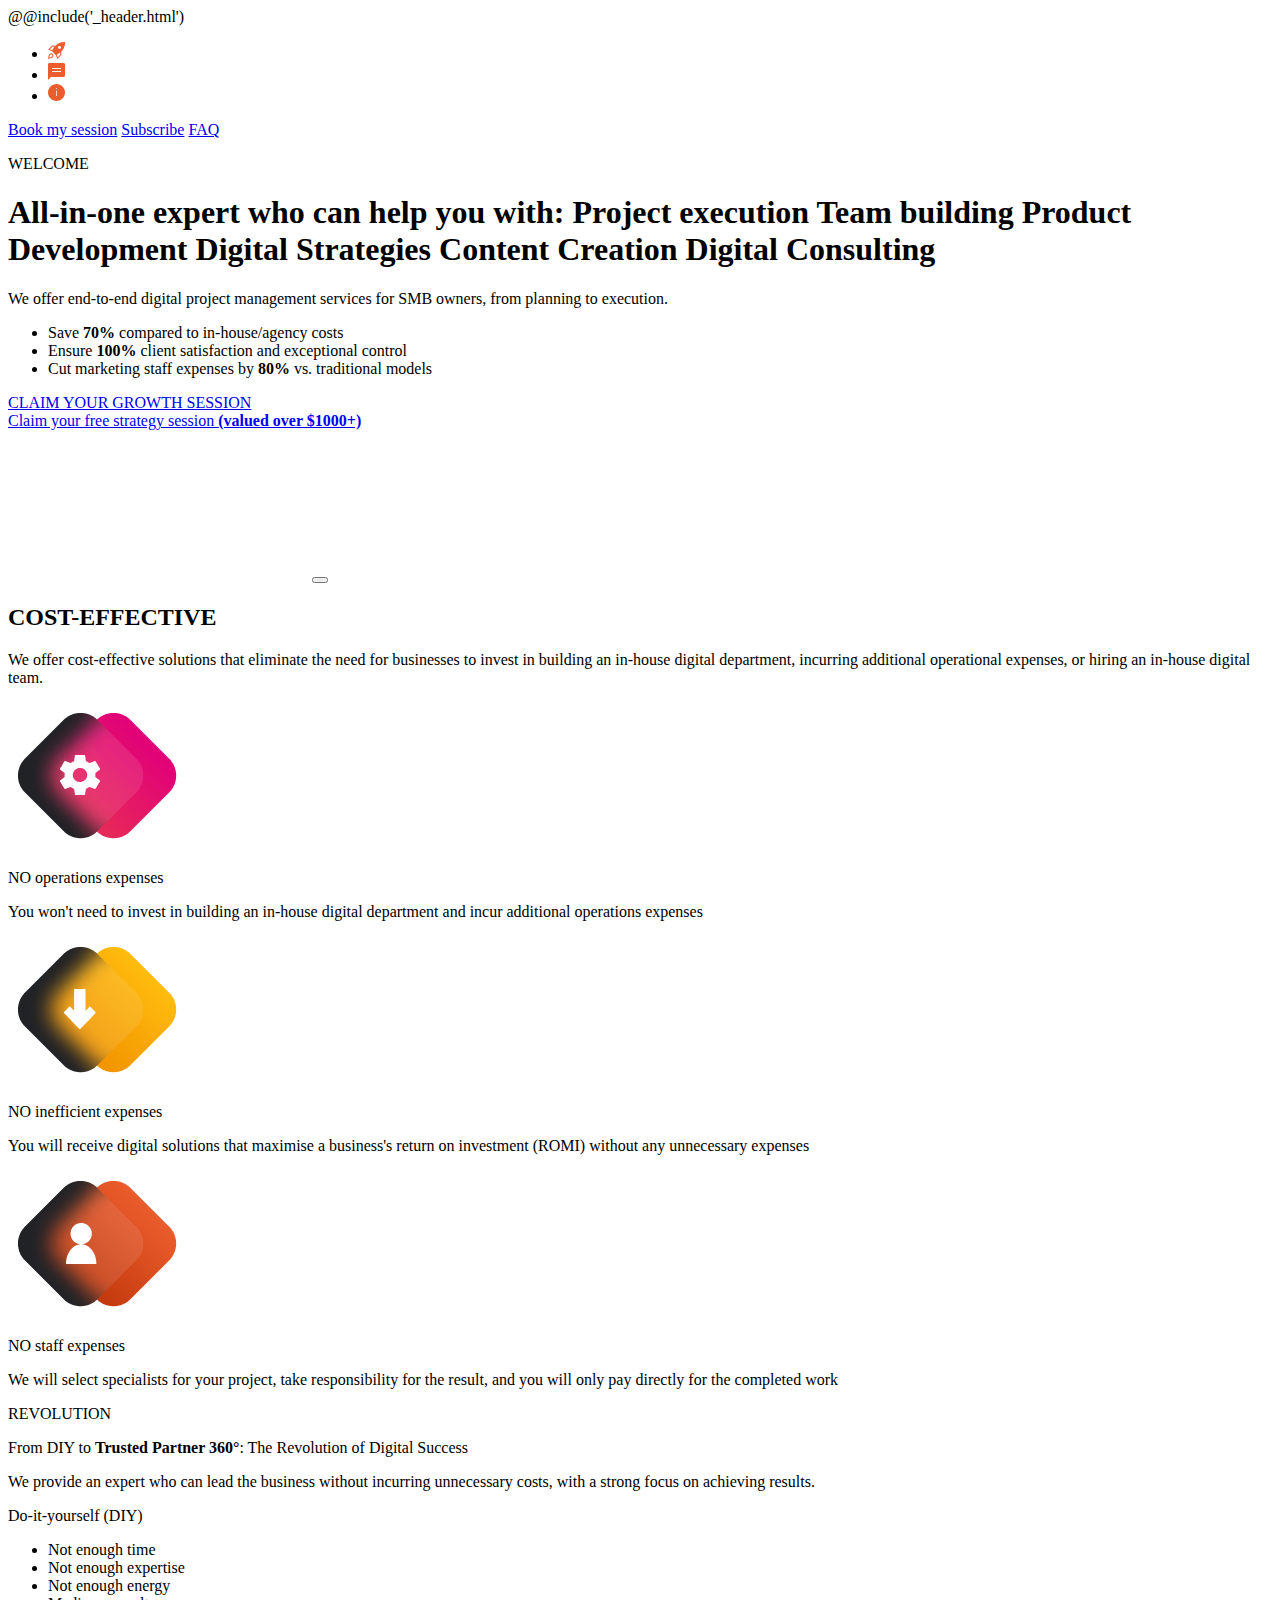
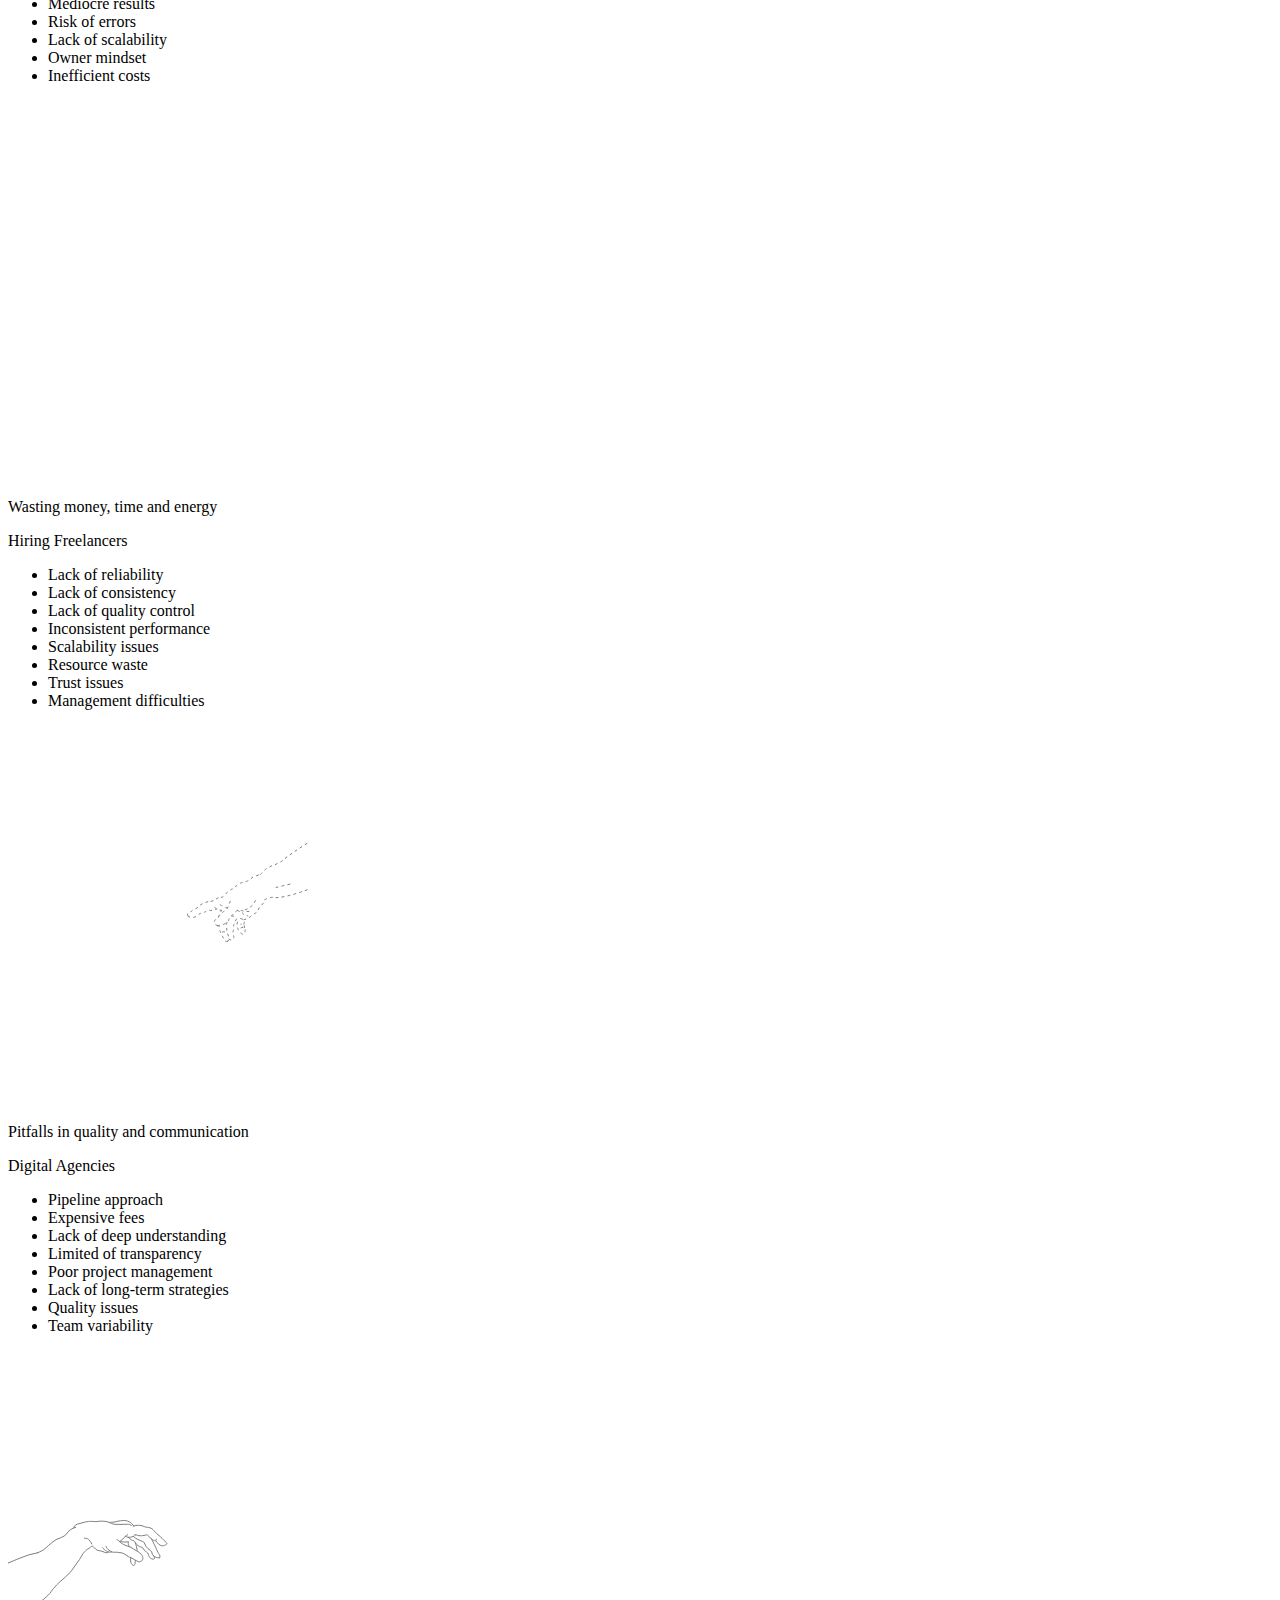
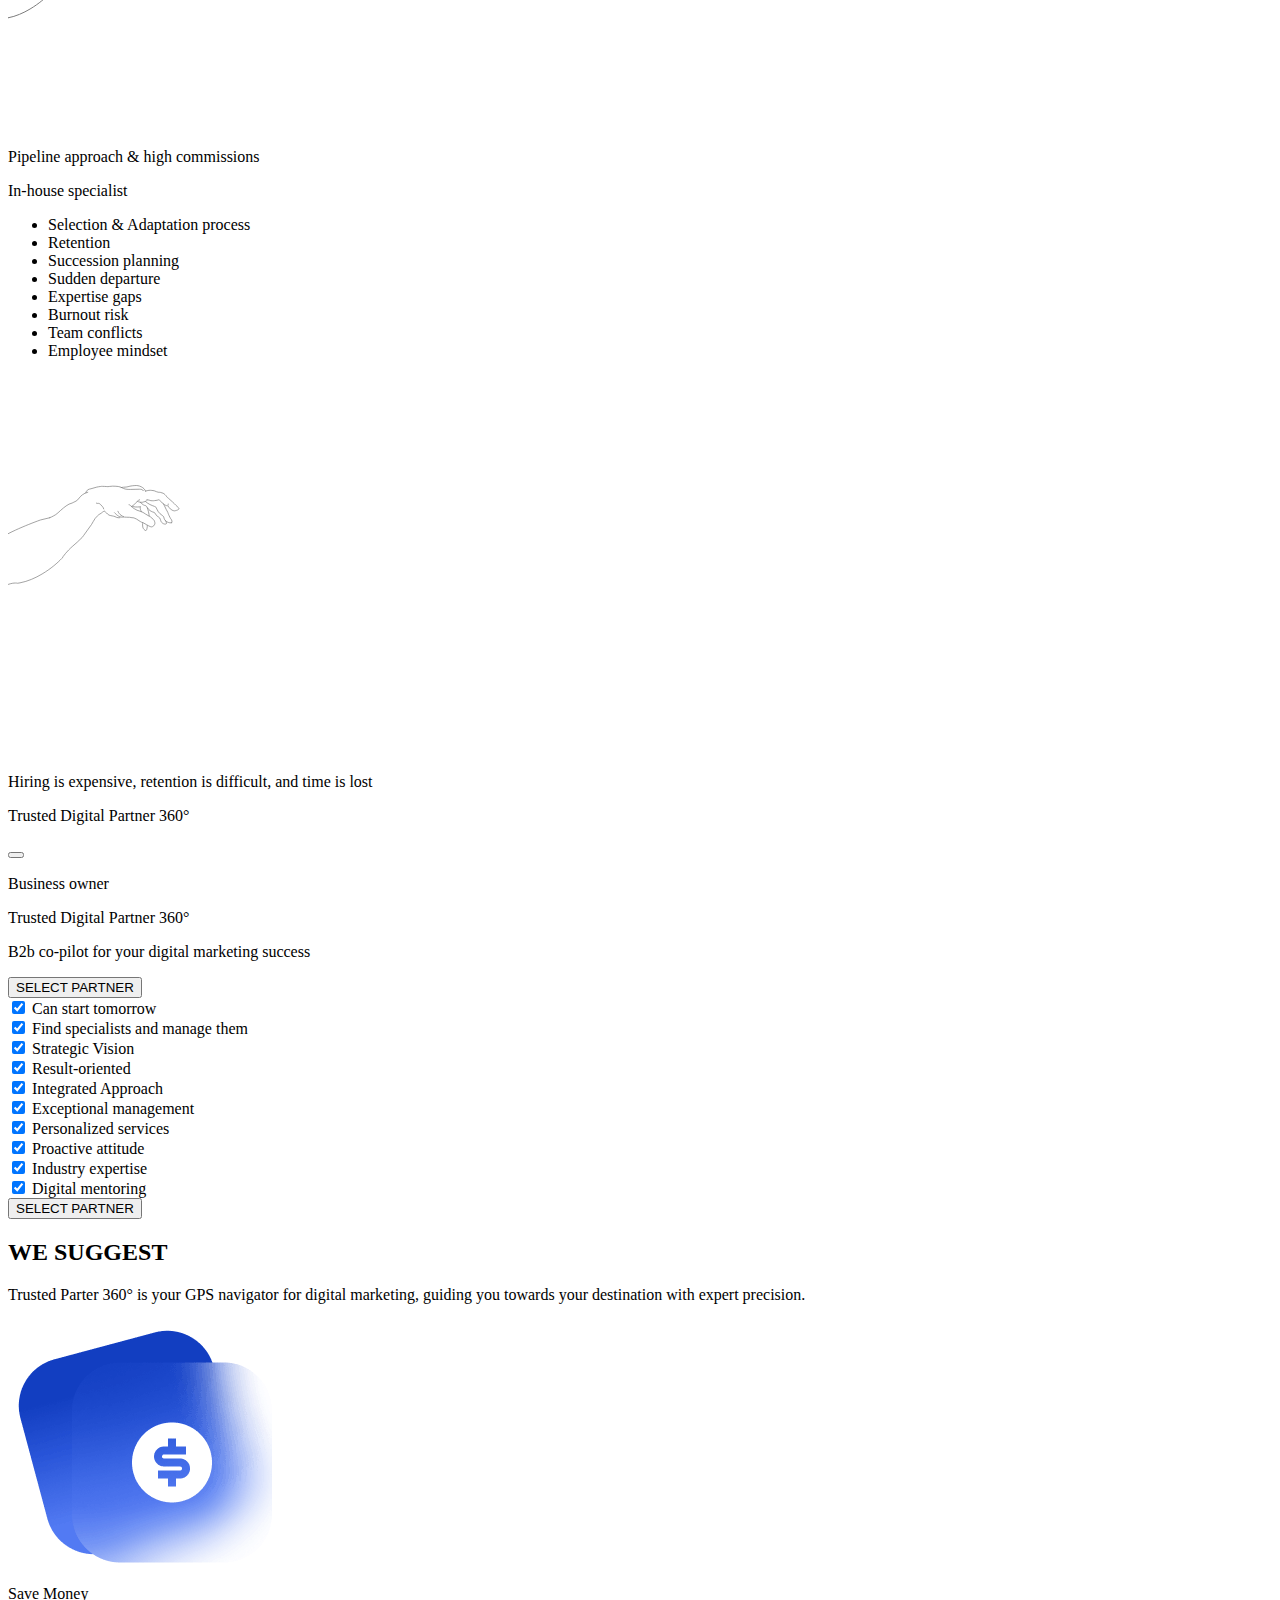
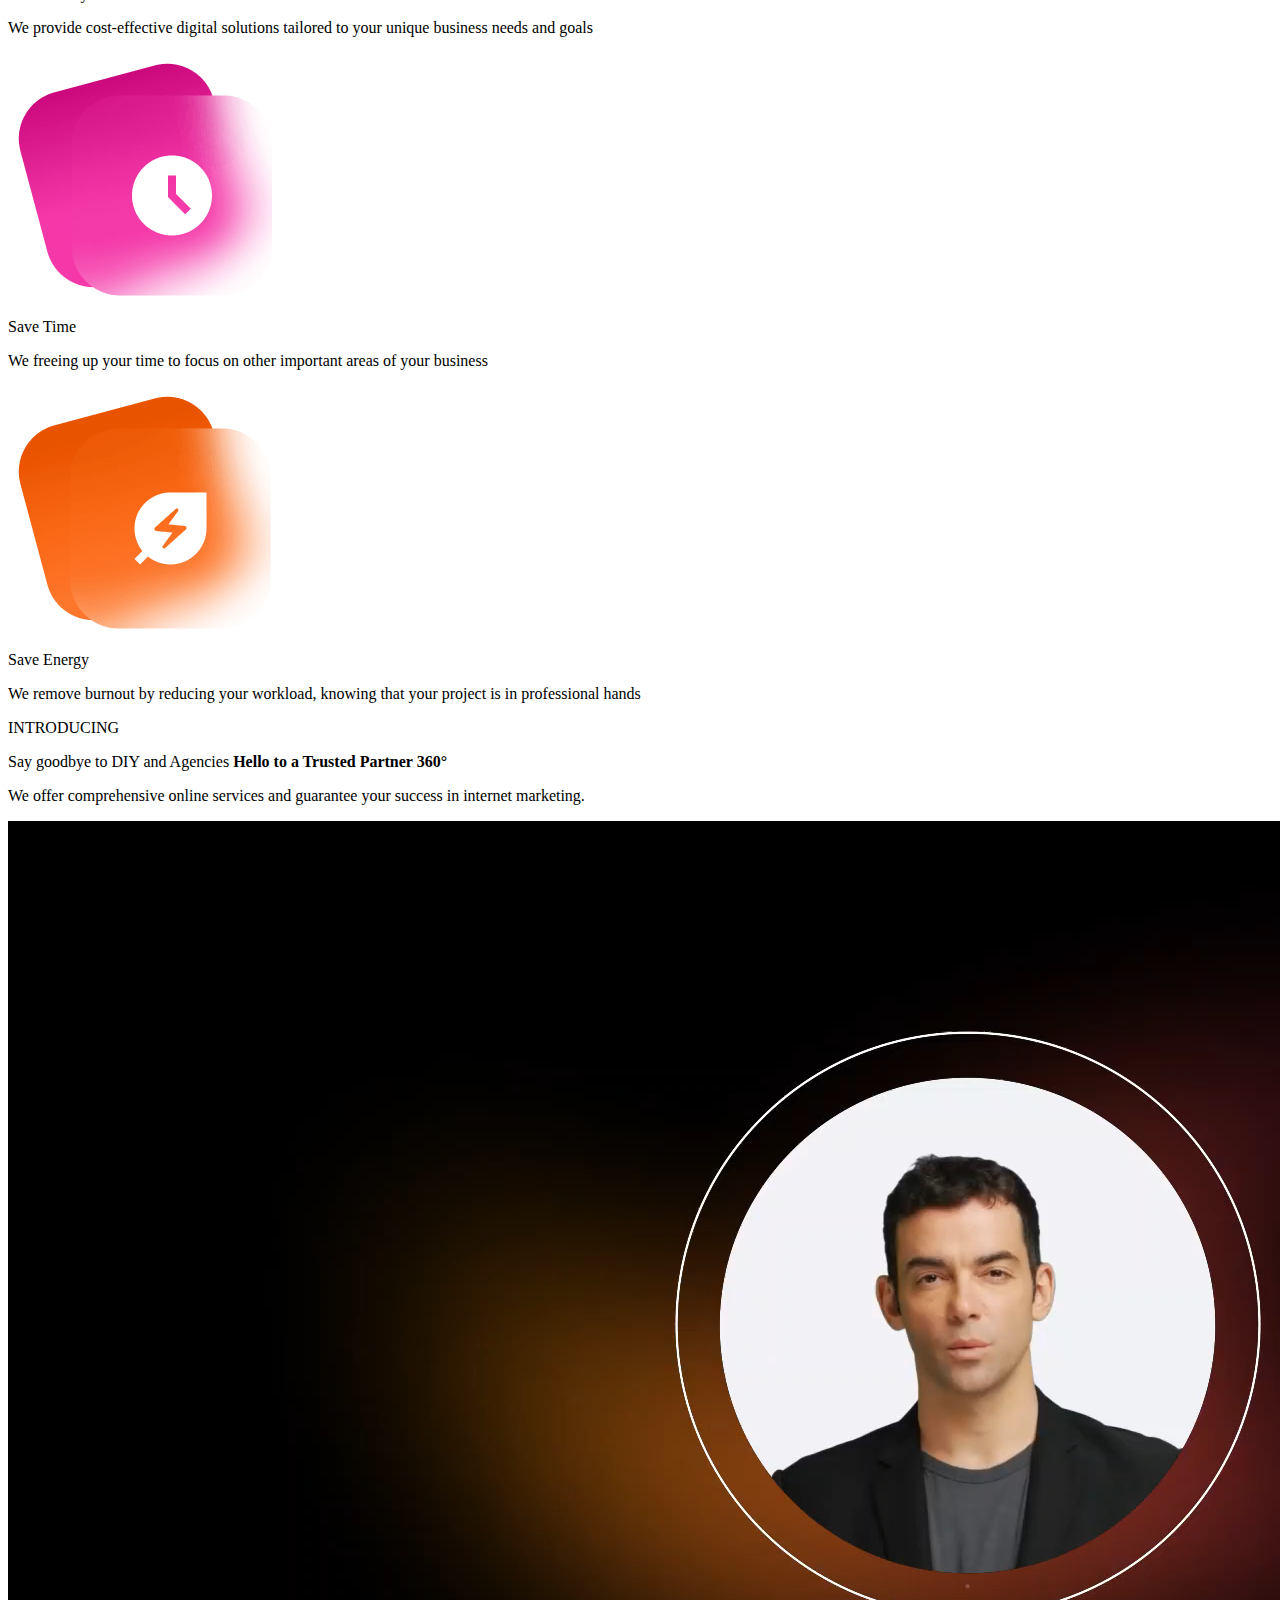
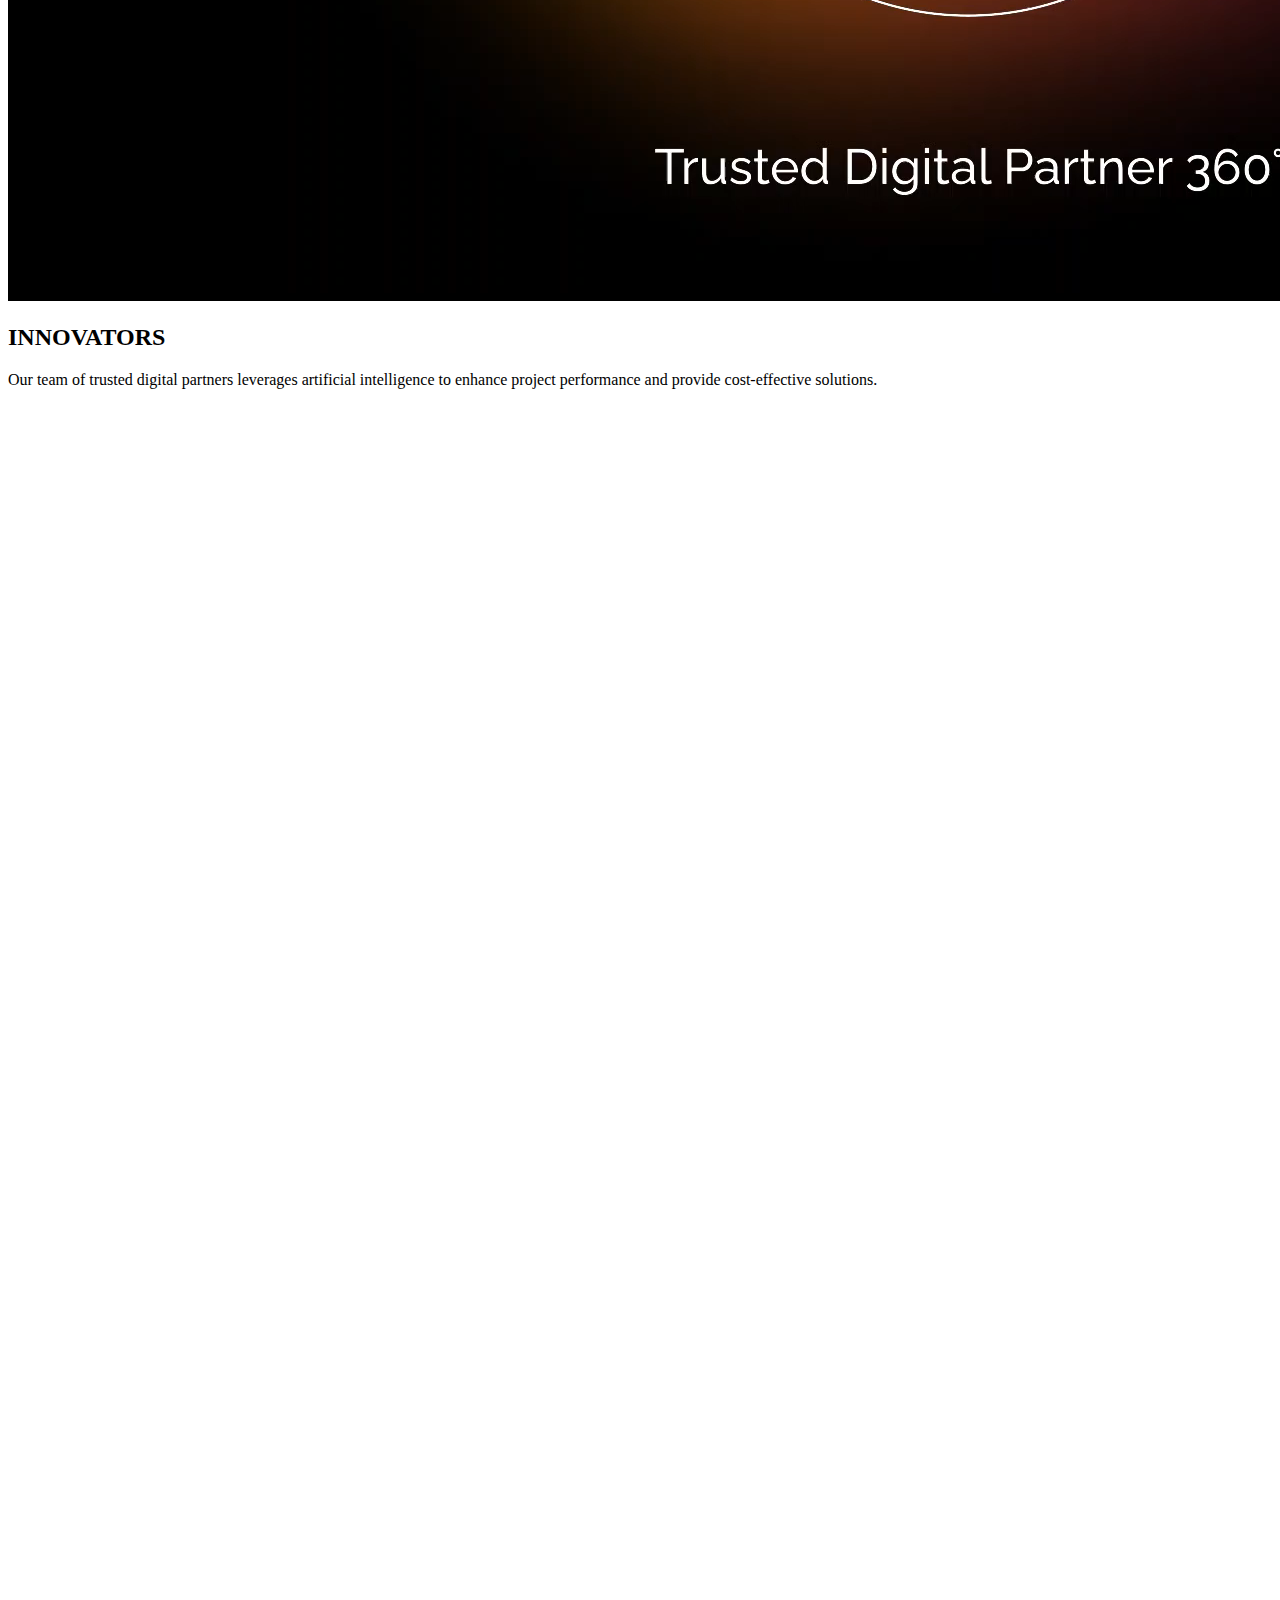
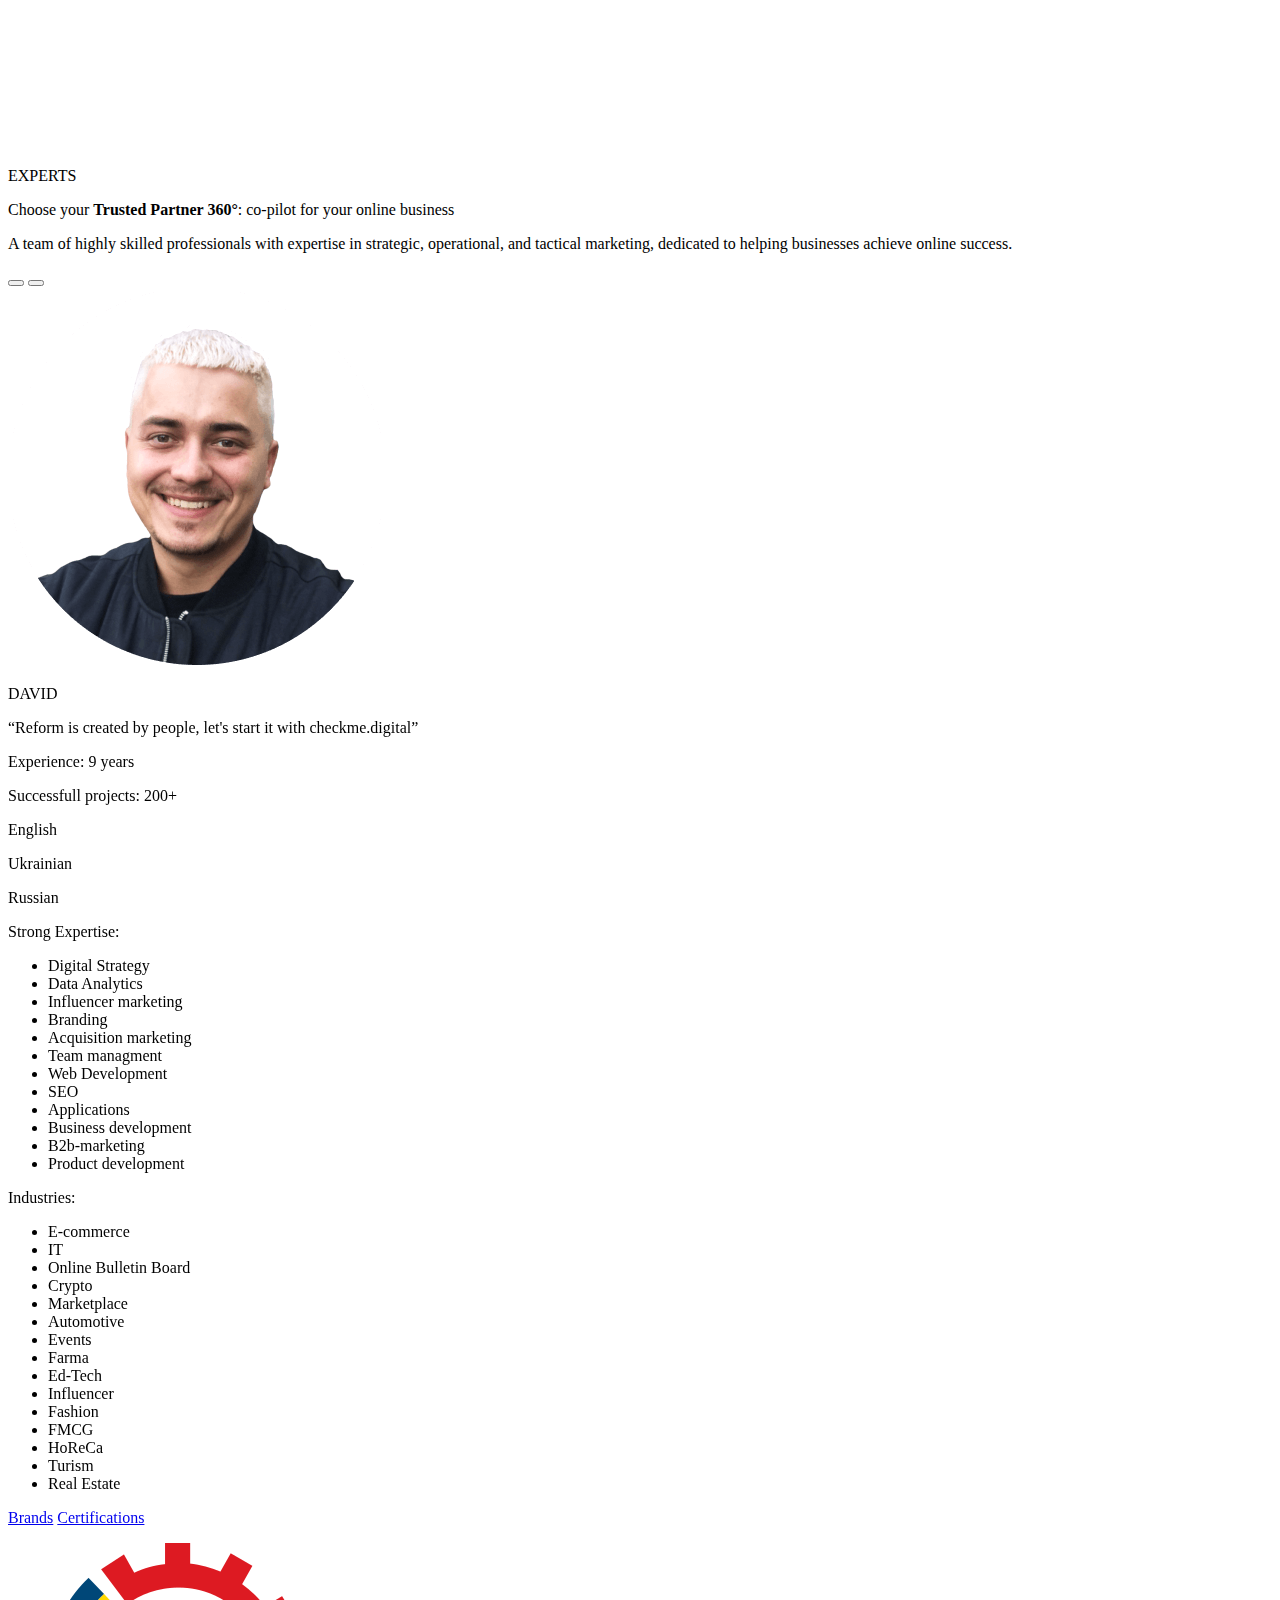
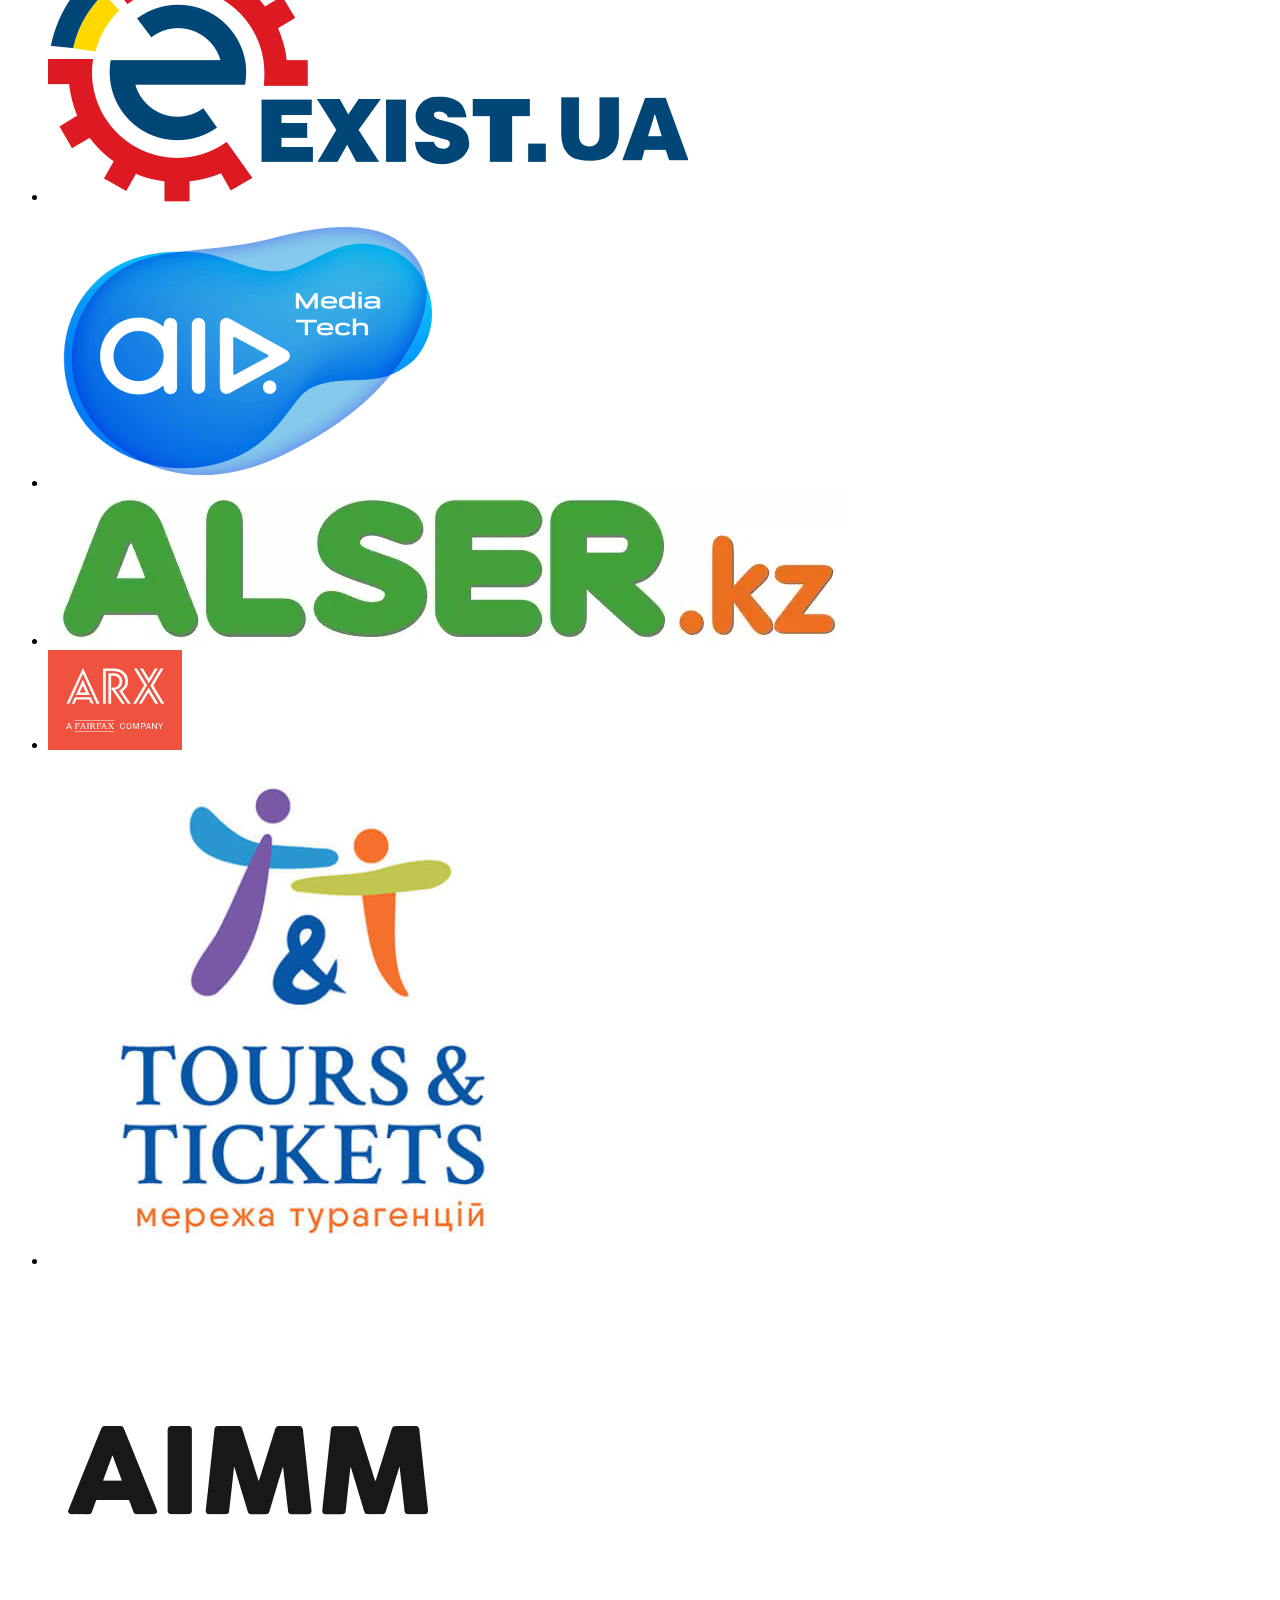
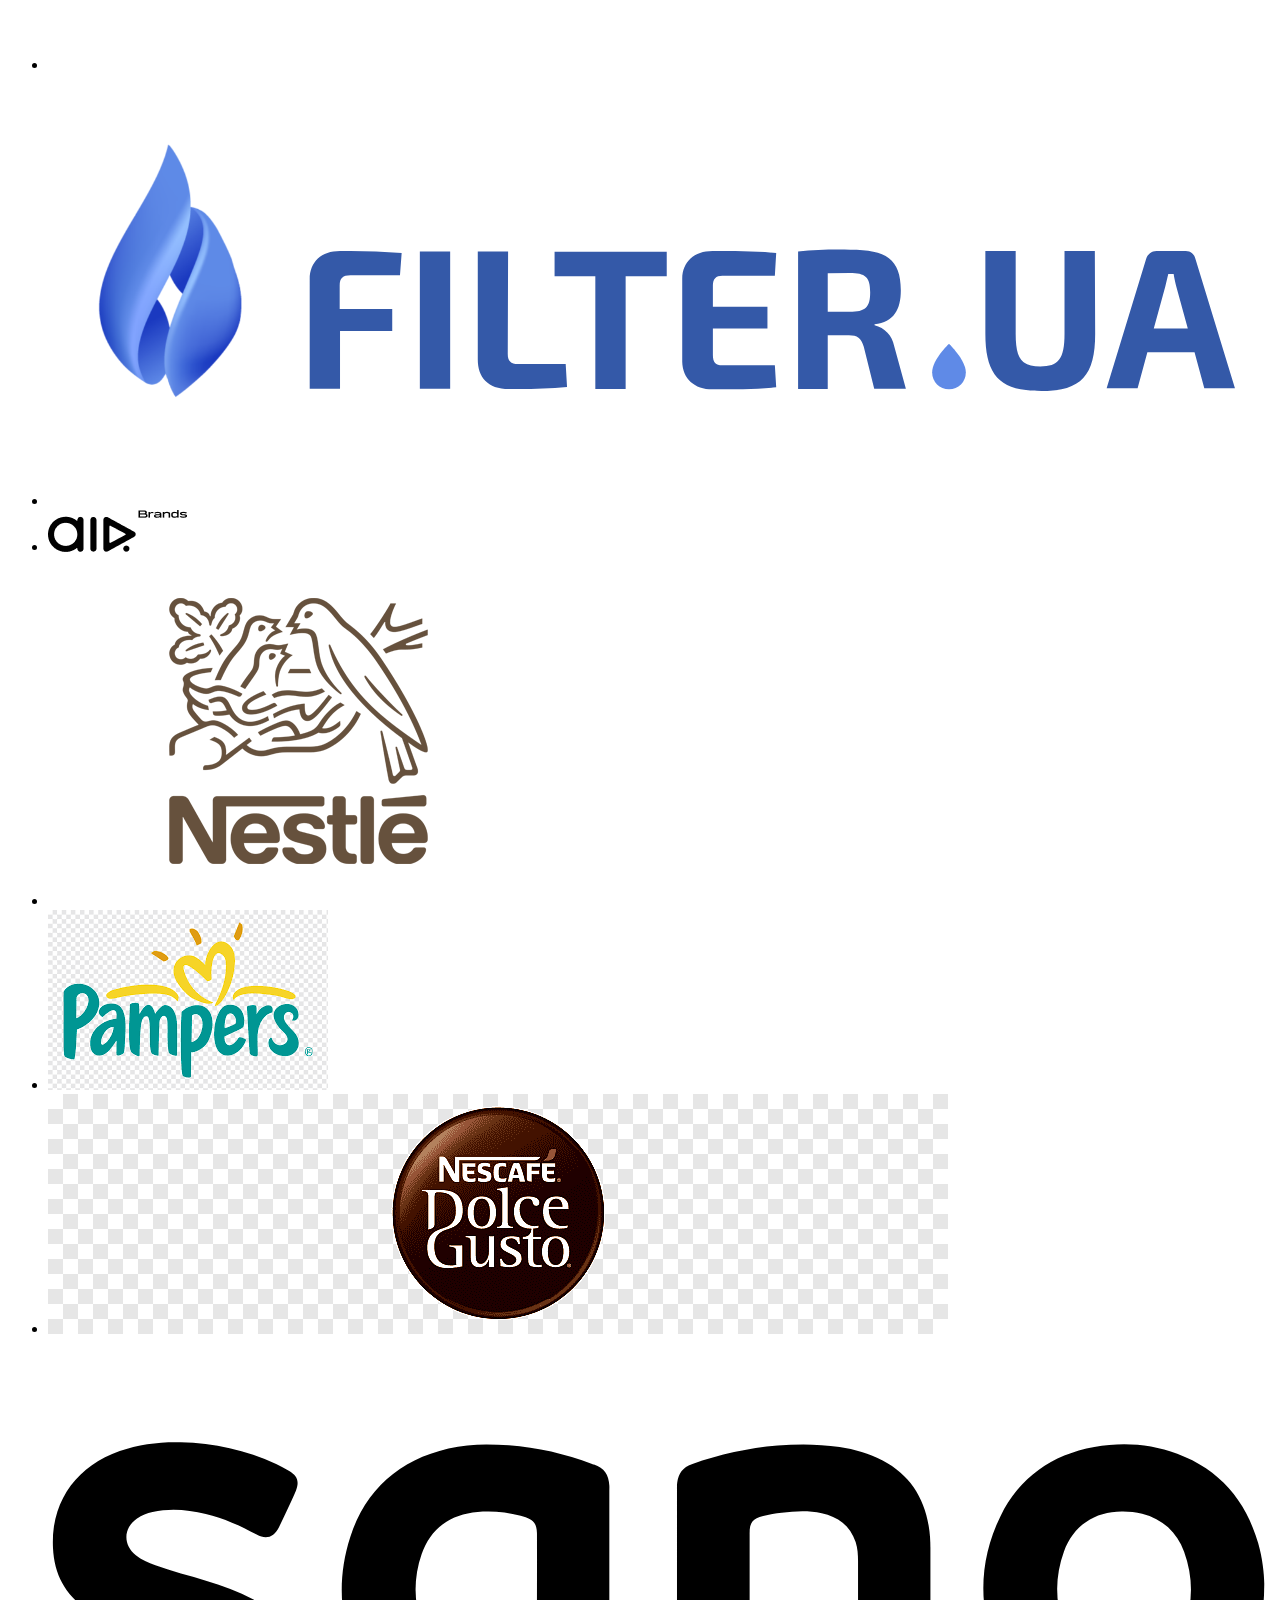
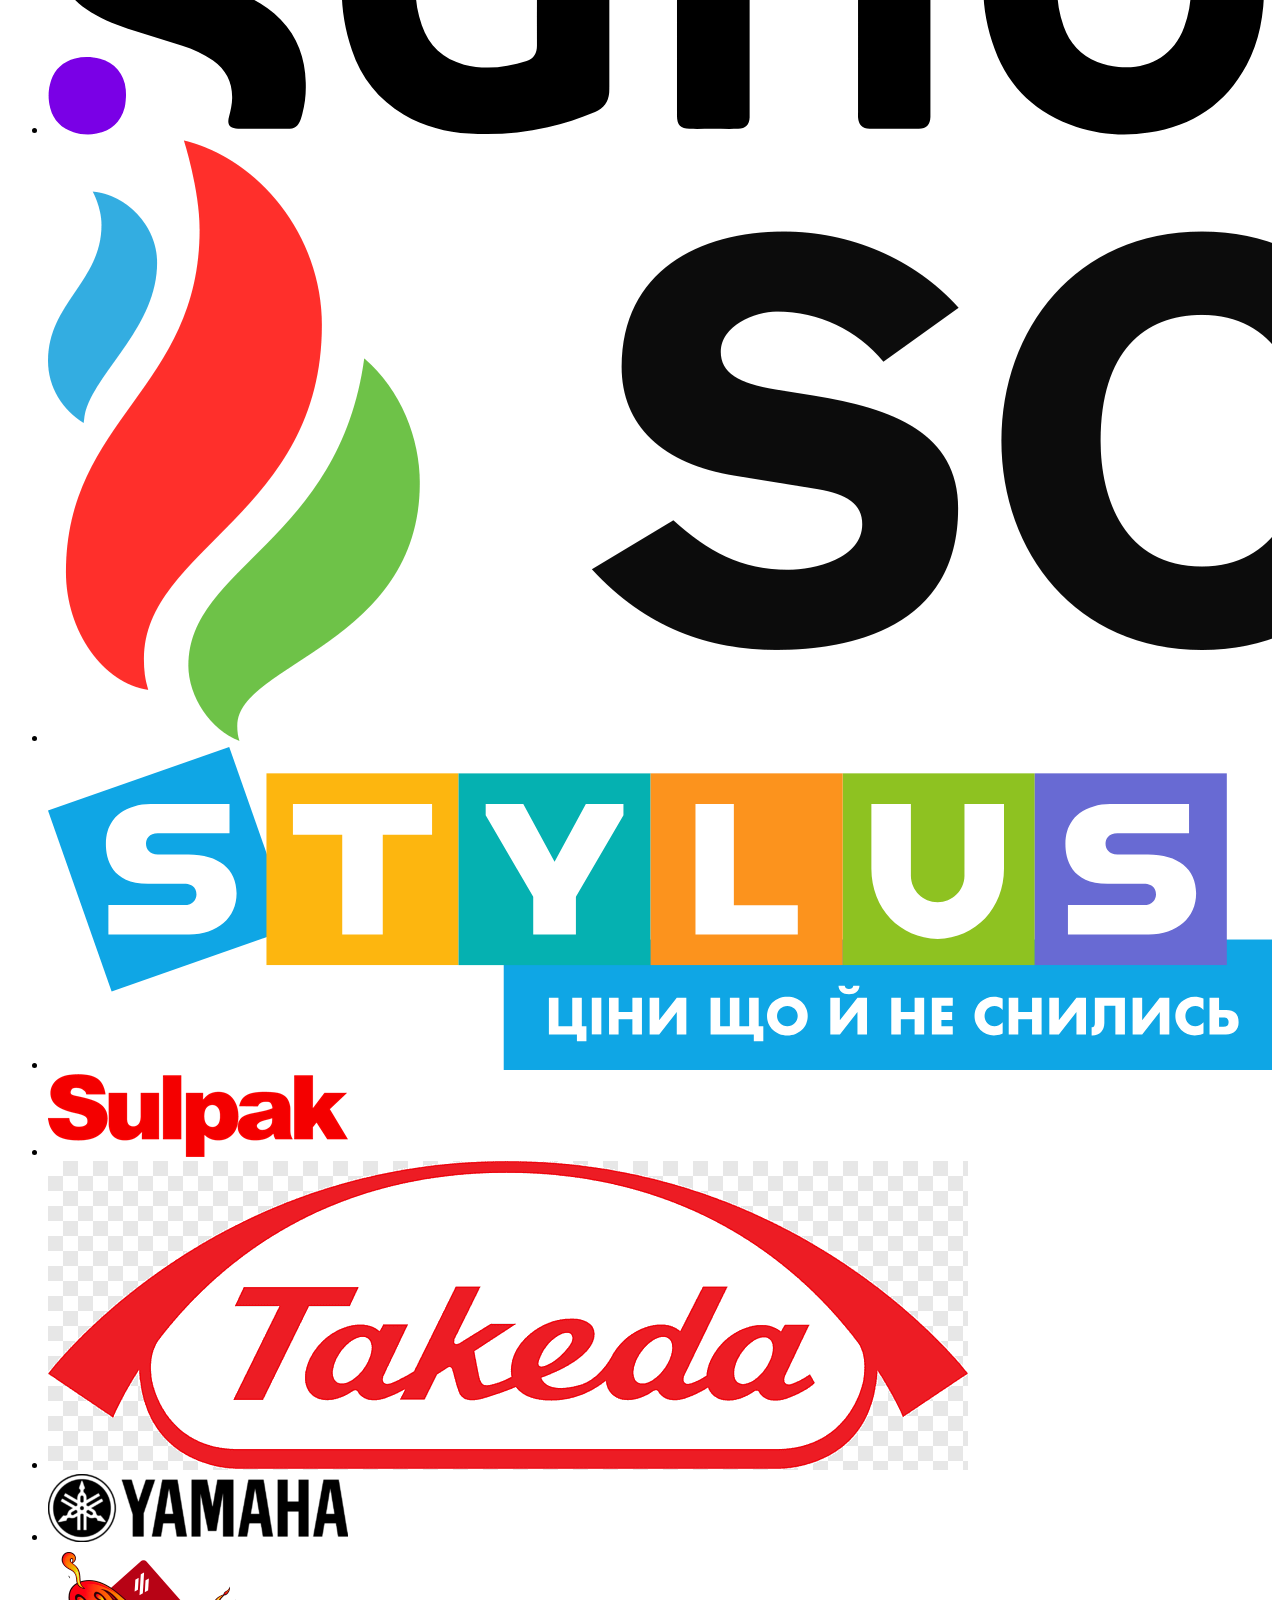
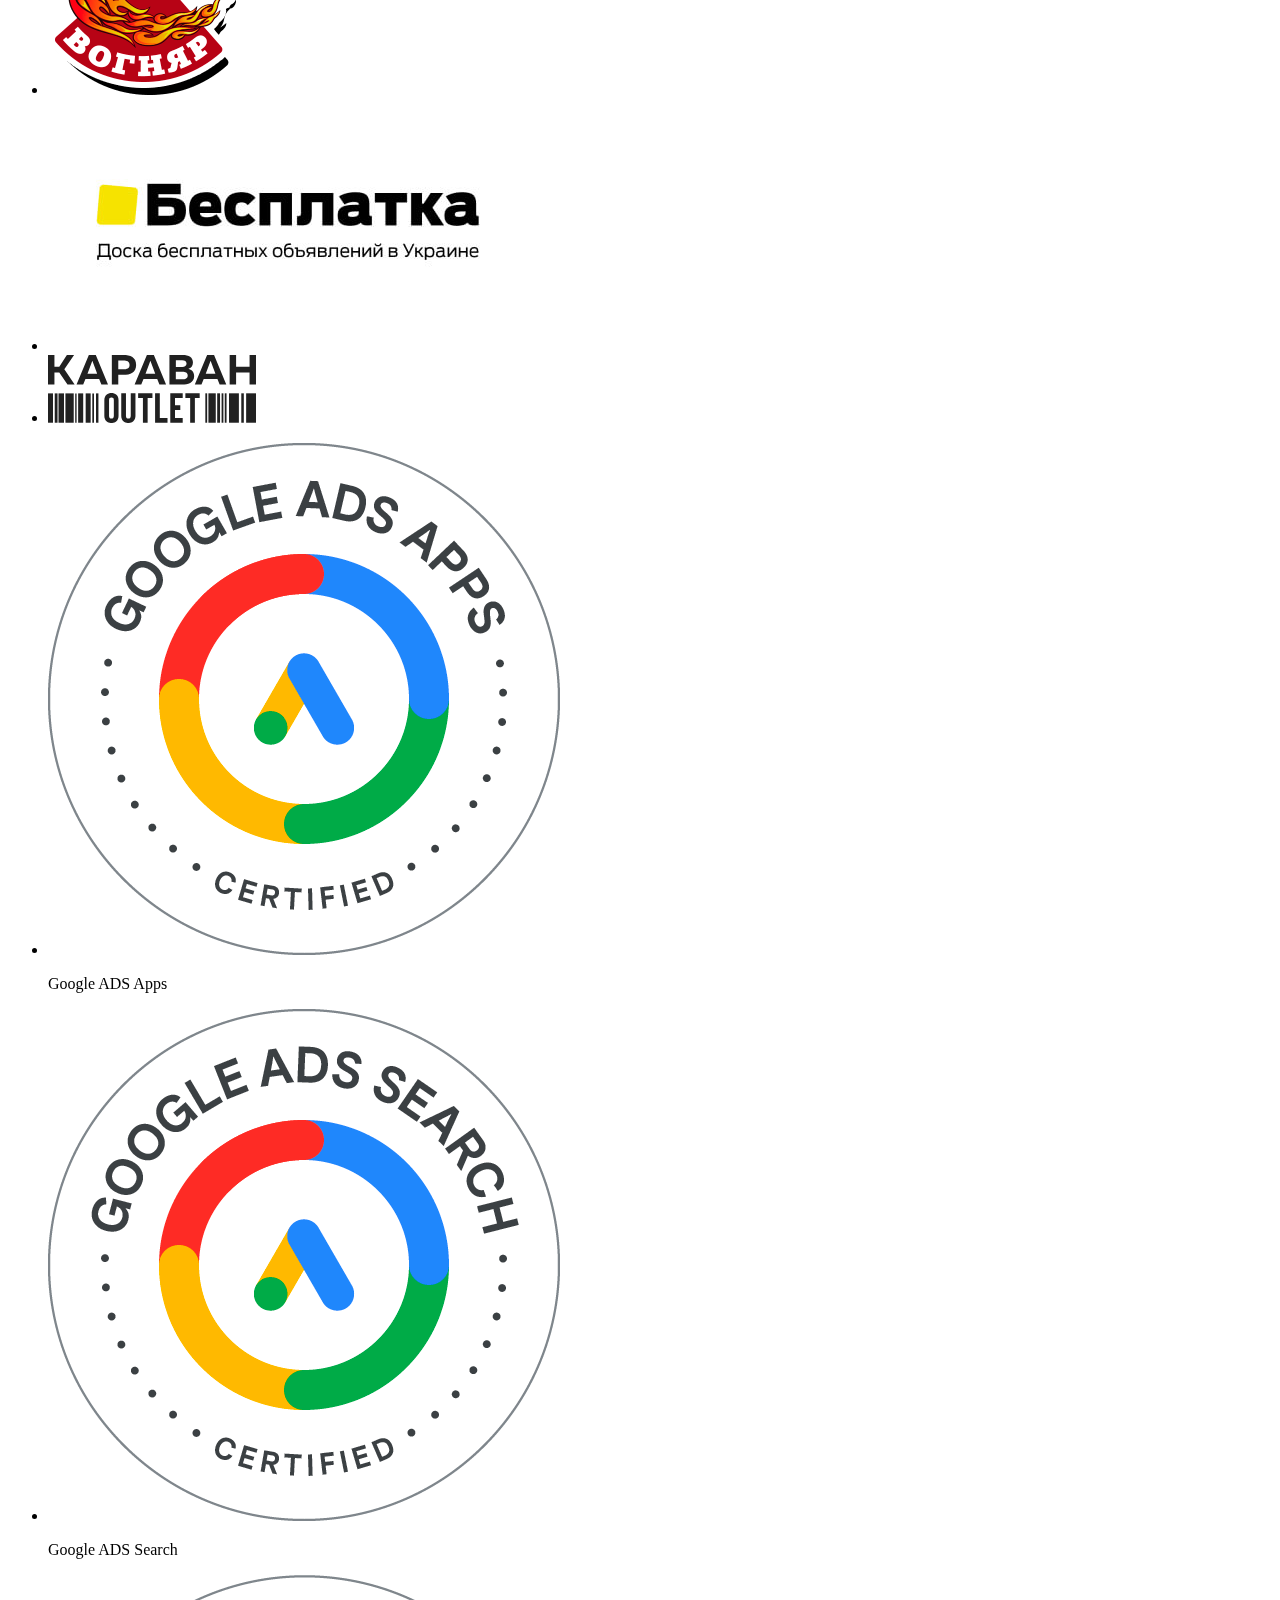
==== _src/index.html @ c67de72b "Прибрав лишні класи з блоку consult" ====
<!DOCTYPE html>
<html lang="en">

<head>
	<meta charset="UTF-8">
	<meta http-equiv="X-UA-Compatible" content="IE=edge">
	<meta name="viewport" content="width=device-width, initial-scale=1.0">
	<link rel="apple-touch-icon" sizes="76x76" href="img/content/favicon/apple-touch-icon.png">
	<link rel="icon" type="image/png" sizes="32x32" href="img/content/favicon/favicon-32x32.png">
	<link rel="icon" type="image/png" sizes="16x16" href="img/content/favicon/favicon-16x16.png">
	<link rel="manifest" href="img/content/favicon/site.webmanifest">
	<link rel="mask-icon" href="img/content/favicon/safari-pinned-tab.svg" color="#5bbad5">
	<meta name="msapplication-TileColor" content="#da532c">
	<meta name="theme-color" content="#ffffff">
	<link rel="stylesheet" href="libs/swiper.min.css">
	<link rel="stylesheet" href="libs/phone-mask/intlTelInput.min.css">
	<link rel="stylesheet" href="css/style.min.css">
	<title>Check Me Digital</title>
</head>

<body>

<div class="wrapper">

	@@include('_header.html')

	<main class="main">
		<aside class="side-links">
			<ul class="side-links__list">
				<li class="side-links__item" data-link="book">
					<img src='img/content/aside-01.svg' alt=''>
				</li>
				<li class="side-links__item" data-link="comment">
					<img src='img/content/aside-02.svg' alt=''>
				</li>
				<li class="side-links__item" data-link="faq">
					<img src='img/content/aside-03.svg' alt=''>
				</li>
			</ul>
			<a class="side-links__link side-links__link_book btn" href="#"><span>Book my session</span></a>
			<a class="side-links__link side-links__link_comment _anchor" href="#footer">Subscribe</a>
			<a class="side-links__link side-links__link_faq _anchor" href="#faq">FAQ</a>
		</aside>
		<section class="content">
			<div class="content__cont _cont">
				<div class="content__info info-content">
					<p class="info-content__welcome">
						WELCOME
					</p>
					<h1 class="info-content__title">
						<span>All-in-one expert</span>
						who can help you with:
						<span class="info-content__animate">
								<span>Project execution</span>
								<span>Team building</span>
								<span>Product Development</span>
								<span>Digital Strategies</span>
								<span>Content Creation</span>
								<span>Digital Consulting</span>
							</span>
						</span>
					</h1>
					<p class="info-content__text">
						We offer end-to-end digital project management services for SMB owners, from planning to execution.
					</p>
					<ul class="info-content__list">
						<li>Save <strong>70%</strong> compared to in-house/agency costs</li>
						<li>Ensure <strong>100%</strong> client satisfaction and exceptional control</li>
						<li>Cut marketing staff expenses by <strong>80%</strong> vs. traditional models</li>
					</ul>
					<a class="info-content__link btn" href="#">
						<span>CLAIM YOUR GROWTH SESSION</span>
					</a>
					<br>
					<a class="info-content__comment" href="https://tidycal.com/checkmedigital/45-minute-meeting-with-checkmedigital" target="_blank">
						Claim your free strategy session <strong>(valued over $1000+)</strong>
					</a>
				</div>
				<div class="content__video video-content">
					<div class="video-content__vbox">
						<video src="img/content/preview.mp4" muted autoplay loop playsinline></video>
						<button class="video-content__button"></button>
					</div>
				</div>
			</div>
		</section>
		<section class="cost">
			<div class='cost__cont _cont'>
				<div class="cost__top intro">
					<div class="intro__left">
						<h2 class="intro__title">COST-EFFECTIVE</h2>
					</div>
					<div class="intro__right">
						<p class="intro__text">
							We offer cost-effective solutions that eliminate the need for businesses to invest in building an in-house digital department, incurring additional operational expenses, or hiring an in-house digital team.
						</p>
					</div>
				</div>
				<div class="cost__bottom">
					<div class="cost__card card-cost">
						<div class="card-cost__ibox card-cost__ibox_1">
							<img src='img/cost/card-01.png' alt=''>
						</div>
						<p class="card-cost__title">NO operations expenses</p>
						<p class="card-cost__text">
							You won't need to invest in building an in-house digital department and incur additional operations expenses
						</p>
					</div>
					<div class="cost__card card-cost">
						<div class="card-cost__ibox card-cost__ibox_2">
							<img src='img/cost/card-02.png' alt=''>
						</div>
						<p class="card-cost__title">NO inefficient expenses</p>
						<p class="card-cost__text">
							You will receive digital solutions that maximise a business's return on investment (ROМI) without any unnecessary expenses
						</p>
					</div>
					<div class="cost__card card-cost">
						<div class="card-cost__ibox card-cost__ibox_3">
							<img src='img/cost/card-03.png' alt=''>
						</div>
						<p class="card-cost__title">NO staff expenses</p>
						<p class="card-cost__text">
							We will select specialists for your project, take responsibility for the result, and you will only pay directly for the completed work
						</p>
					</div>
				</div>
			</div>
		</section>
		<section class="revolution" id="revolution">
			<div class='revolution__cont _cont'>
				<div class="revolution__top intro">
					<div class="intro__left">
						<p class="intro__subtitle">REVOLUTION</p>
						<p class="intro__title">
							From DIY to <strong>Trusted Partner 360°</strong>: The Revolution of Digital Success
						</p>
					</div>
					<div class="intro__right">
						<p class="intro__text">
							We provide an expert who can lead the business without incurring unnecessary costs, with a strong focus on achieving results.
						</p>
					</div>
				</div>
				<div class="revolution__bottom">
					<div class="revolution__levels">
						<div class="revolution__lvl lvl-revolution">
							<p class="lvl-revolution__title">Do-it-yourself (DIY)</p>
							<ul class="lvl-revolution__list">
								<li>Not enough time</li>
								<li>Not enough expertise</li>
								<li>Not enough energy</li>
								<li>Mediocre results</li>
								<li>Risk of errors</li>
								<li>Lack of scalability</li>
								<li>Owner mindset</li>
								<li>Inefficient costs</li>
							</ul>
							<div class="lvl-revolution__overlay lvl-overlay">
								<div class="lvl-overlay__ibox">
									<img src='img/revolution/hands-01.svg' alt=''>
								</div>
								<p class="lvl-overlay__text">Wasting money, time and energy</p>
							</div>
						</div>
						<div class="revolution__lvl lvl-revolution">
							<p class="lvl-revolution__title">Hiring Freelancers</p>
							<ul class="lvl-revolution__list">
								<li>Lack of reliability</li>
								<li>Lack of consistency</li>
								<li>Lack of quality control</li>
								<li>Inconsistent performance</li>
								<li>Scalability issues</li>
								<li>Resource waste</li>
								<li>Trust issues</li>
								<li>Management difficulties</li>
							</ul>
							<div class="lvl-revolution__overlay lvl-overlay">
								<div class="lvl-overlay__ibox">
									<img src='img/revolution/hands-02.svg' alt=''>
								</div>
								<p class="lvl-overlay__text">Pitfalls in quality and communication</p>
							</div>
						</div>
						<div class="revolution__lvl lvl-revolution">
							<p class="lvl-revolution__title">Digital Agencies</p>
							<ul class="lvl-revolution__list">
								<li>Pipeline approach</li>
								<li>Expensive fees</li>
								<li>Lack of deep understanding</li>
								<li>Limited of transparency</li>
								<li>Poor project management</li>
								<li>Lack of long-term strategies</li>
								<li>Quality issues</li>
								<li>Team variability</li>
							</ul>
							<div class="lvl-revolution__overlay lvl-overlay">
								<div class="lvl-overlay__ibox">
									<img src='img/revolution/hands-03.svg' alt=''>
								</div>
								<p class="lvl-overlay__text">Pipeline approach & high commissions</p>
							</div>
						</div>
						<div class="revolution__lvl lvl-revolution">
							<p class="lvl-revolution__title">In-house specialist</p>
							<ul class="lvl-revolution__list">
								<li>Selection & Adaptation process</li>
								<li>Retention</li>
								<li>Succession planning</li>
								<li>Sudden departure</li>
								<li>Expertise gaps</li>
								<li>Burnout risk</li>
								<li>Team conflicts</li>
								<li>Employee mindset</li>
							</ul>
							<div class="lvl-revolution__overlay lvl-overlay">
								<div class="lvl-overlay__ibox">
									<img src='img/revolution/hands-04.svg' alt=''>
								</div>
								<p class="lvl-overlay__text">Hiring is expensive, retention is difficult, and time is lost</p>
							</div>
						</div>
					</div>
					<div class="revolution__owner owner-revolution">
						<div class="owner-revolution__overlay">
							<div class="owner-revolution__item">
								<p>Trusted Digital Partner 360°</p>
							</div>
							<div class="owner-revolution__item">
								<button></button>
							</div>
							<div class="owner-revolution__item">
								<p>Business owner</p>
							</div>
						</div>
						<div class="owner-revolution__content">
							<form class="owner-revolution__form owner-form" action="#">
								<div class="owner-revolution__info">
									<p class="owner-revolution__title">Trusted Digital Partner 360°</p>
									<p class="owner-revolution__text">B2b co-pilot for your digital marketing success</p>
									<div class="owner-form__inbox owner-form__inbox_submit owner-form__inbox_dt">
										<button class="btn _anchor" type="submit" data-anchor="#team">
											<span>SELECT PARTNER</span>
										</button>
									</div>
								</div>
								<div class="owner-form__wrapper">
									<div class="owner-form__inbox">
										<label>
											<input name="start-tomorrow" type="checkbox" checked>
											Can start tomorrow
										</label>
									</div>
									<div class="owner-form__inbox">
										<label>
											<input name="find-specialists-and-manage-them" type="checkbox" checked>
											Find specialists and manage them
										</label>
									</div>
									<div class="owner-form__inbox">
										<label>
											<input name="strategic-vision" type="checkbox" checked>
											Strategic Vision
										</label>
									</div>
									<div class="owner-form__inbox">
										<label>
											<input name="result-oriented" type="checkbox" checked>
											Result-oriented
										</label>
									</div>
									<div class="owner-form__inbox">
										<label>
											<input name="integrated-approach" type="checkbox" checked>
											Integrated Approach
										</label>
									</div>
									<div class="owner-form__inbox">
										<label>
											<input name="exceptional-management" type="checkbox" checked>
											Exceptional management
										</label>
									</div>
									<div class="owner-form__inbox">
										<label>
											<input name="personalized-services" type="checkbox" checked>
											Personalized services
										</label>
									</div>
									<div class="owner-form__inbox">
										<label>
											<input name="proactive-attitude" type="checkbox" checked>
											Proactive attitude
										</label>
									</div>
									<div class="owner-form__inbox">
										<label>
											<input name="industry-expertise" type="checkbox" checked>
											Industry expertise
										</label>
									</div>
									<div class="owner-form__inbox">
										<label>
											<input name="digital-mentoring" type="checkbox" checked>
											Digital mentoring
										</label>
									</div>
									<div class="owner-form__inbox owner-form__inbox_submit owner-form__inbox_mb">
										<button class="btn _anchor" type="submit" data-anchor="#team">
											<span>SELECT PARTNER</span>
										</button>
									</div>
								</div>
							</form>
						</div>
					</div>
				</div>
			</div>
		</section>
		<section class="cost">
			<div class='cost__cont _cont'>
				<div class="cost__top intro">
					<div class="intro__left">
						<h2 class="intro__title">WE SUGGEST</h2>
					</div>
					<div class="intro__right">
						<p class="intro__text">
							Trusted Parter 360° is your GPS navigator for digital marketing, guiding you towards your destination with expert precision.
						</p>
					</div>
				</div>
				<div class="cost__bottom">
					<div class="cost__card card-cost card-cost_white">
						<div class="card-cost__ibox">
							<img src='img/cost/card-04.png' alt=''>
						</div>
						<p class="card-cost__title">Save Money</p>
						<p class="card-cost__text">
							We provide cost-effective digital solutions tailored to your unique business needs and goals
						</p>
					</div>
					<div class="cost__card card-cost card-cost_white">
						<div class="card-cost__ibox">
							<img src='img/cost/card-05.png' alt=''>
						</div>
						<p class="card-cost__title">Save Time</p>
						<p class="card-cost__text">
							We freeing up your time to focus on  other important areas of your business
						</p>
					</div>
					<div class="cost__card card-cost card-cost_white">
						<div class="card-cost__ibox">
							<img src='img/cost/card-06.png' alt=''>
						</div>
						<p class="card-cost__title">Save Energy</p>
						<p class="card-cost__text">
							We remove burnout by reducing your workload, knowing that your project is in professional hands
						</p>
					</div>
				</div>
			</div>
		</section>
		<section class="introdusing" id="introdusing">
			<div class='introdusing__cont _cont'>
				<div class="introdusing__top intro">
					<div class="intro__left">
						<p class="intro__subtitle">INTRODUCING</p>
						<p class="intro__title">
							Say goodbye to DIY and Agencies <strong>Hello to a Trusted Partner 360°</strong>
						</p>
					</div>
					<div class="intro__right">
						<p class="intro__text">
							We offer comprehensive online services and guarantee your success in internet marketing.
						</p>
					</div>
				</div>
				<div class="introdusing__ibox">
					<video src="img/introdusing/eng_info.mov" autoplay muted loop playsinline></video>
				</div>
			</div>
		</section>
		<section class="innovators">
			<div class='innovators__cont _cont'>
				<div class="innovators__top intro">
					<div class="intro__left">
						<h2 class="intro__title">INNOVATORS</h2>
					</div>
					<div class="intro__right">
						<p class="intro__text">
							Our team of trusted digital partners leverages artificial intelligence to enhance project performance and provide cost-effective solutions.
						</p>
					</div>
				</div>
			</div>
			<div class="innovators__ticker ticker-innovators">
				<div class="ticker-innovators__wrapper flickity">
					<div class="ticker-innovators__item">
						<img src='img/innovators/ticker-01.png' alt=''>
					</div>
					<div class="ticker-innovators__item">
						<img src='img/innovators/ticker-02.png' alt=''>
					</div>
					<div class="ticker-innovators__item">
						<img src='img/innovators/ticker-03.png' alt=''>
					</div>
					<div class="ticker-innovators__item">
						<img src='img/innovators/ticker-04.png' alt=''>
					</div>
					<div class="ticker-innovators__item">
						<img src='img/innovators/ticker-05.png' alt=''>
					</div>
					<div class="ticker-innovators__item">
						<img src='img/innovators/ticker-06.png' alt=''>
					</div>
					<div class="ticker-innovators__item">
						<img src='img/innovators/ticker-07.png' alt=''>
					</div>
					<div class="ticker-innovators__item">
						<img src='img/innovators/ticker-01.png' alt=''>
					</div>
					<div class="ticker-innovators__item">
						<img src='img/innovators/ticker-02.png' alt=''>
					</div>
					<div class="ticker-innovators__item">
						<img src='img/innovators/ticker-03.png' alt=''>
					</div>
					<div class="ticker-innovators__item">
						<img src='img/innovators/ticker-04.png' alt=''>
					</div>
					<div class="ticker-innovators__item">
						<img src='img/innovators/ticker-05.png' alt=''>
					</div>
					<div class="ticker-innovators__item">
						<img src='img/innovators/ticker-06.png' alt=''>
					</div>
					<div class="ticker-innovators__item">
						<img src='img/innovators/ticker-07.png' alt=''>
					</div>
				</div>
			</div>
		</section>
		<section class="team" id="team">
			<div class='team__cont _cont'>
				<div class="team__intro intro">
					<div class="intro__left">
						<p class="intro__subtitle">EXPERTS</p>
						<p class="intro__title">
							Choose your <strong>Trusted Partner 360°</strong>: сo-pilot for your online business
						</p>
					</div>
					<div class="intro__right">
						<p class="intro__text">
							A team of highly skilled professionals with expertise in strategic, operational, and tactical marketing, dedicated to helping businesses achieve online success.
						</p>
					</div>
				</div>
				<div class="team__wrapper">
					<button class="slider-team__arrow slider-team__arrow_left"></button>
					<button class="slider-team__arrow slider-team__arrow_right"></button>
					<div class="team__slider slider-team swiper">
						<div class="slider-team__wrapper swiper-wrapper">
							<div class="slider-team__slide team-slide swiper-slide">
								<div class="team-slide__box">
									<div class="team-slide__bio team-bio">
										<div class="team-bio__left">
											<div class="team-bio__ibox">
												<img src='img/team/avatar-01.png' alt=''>
											</div>
										</div>
										<div class="team-bio__right">
											<p class="team-bio__name">DAVID</p>
											<p class="team-bio__quote">
												“Reform is created by people, let's start it with checkme.digital”
											</p>
											<p class="team-bio__exp">
												Experience: <span>9 years</span>
											</p>
											<p class="team-bio__projects">
												Successfull projects: <span>200+</span>
											</p>
											<div class="team-bio__languages">
												<p>English</p>
												<p>Ukrainian</p>
												<p>Russian</p>
											</div>
										</div>
									</div>
									<div class="team-slide__features team-features">
										<div class="team-features__col">
											<p class="team-features__title">Strong Expertise:</p>
											<ul class="team-features__list">
												<li class="team-features__item">Digital Strategy</li>
												<li class="team-features__item">Data Analytics</li>
												<li class="team-features__item">Influencer marketing</li>
												<li class="team-features__item">Branding</li>
												<li class="team-features__item">Acquisition marketing</li>
												<li class="team-features__item">Team managment</li>
												<li class="team-features__item">Web Development</li>
												<li class="team-features__item">SEO</li>
												<li class="team-features__item">Applications</li>
												<li class="team-features__item">Business development</li>
												<li class="team-features__item">B2b-marketing</li>
												<li class="team-features__item">Product development</li>
											</ul>
										</div>
										<div class="team-features__col">
											<p class="team-features__title">Industries:</p>
											<ul class="team-features__list">
												<li class="team-features__item">E-commerce</li>
												<li class="team-features__item">IT</li>
												<li class="team-features__item">Online Bulletin Board</li>
												<li class="team-features__item">Crypto</li>
												<li class="team-features__item">Marketplace</li>
												<li class="team-features__item">Automotive</li>
												<li class="team-features__item">Events</li>
												<li class="team-features__item">Farma</li>
												<li class="team-features__item">Ed-Tech</li>
												<li class="team-features__item">Influencer</li>
												<li class="team-features__item">Fashion</li>
												<li class="team-features__item">FMCG</li>
												<li class="team-features__item">HoReCa</li>
												<li class="team-features__item">Turism</li>
												<li class="team-features__item">Real Estate</li>
											</ul>
										</div>
									</div>
								</div>
								<div class="team-slide__tabs team-tabs">
									<div class="team-tabs__nav">
										<a class="team-tabs__link _active" href="#brands">Brands</a>
										<a class="team-tabs__link" href="#certifications">Certifications</a>
									</div>
									<div class="team-tabs__content _active" id="brands">
										<ul class="team-tabs__list">
											<li class="team-tabs__item"><div class="team-tabs__ibox"><img src='img/team/d-brand-02.png' alt=''></div></li>
											<li class="team-tabs__item"><div class="team-tabs__ibox"><img src='img/team/d-brand-03.png' alt=''></div></li>
											<li class="team-tabs__item"><div class="team-tabs__ibox"><img src='img/team/d-brand-04.webp' alt=''></div></li>
											<li class="team-tabs__item"><div class="team-tabs__ibox"><img src='img/team/d-brand-05.svg' alt=''></div></li>
											<li class="team-tabs__item"><div class="team-tabs__ibox"><img src='img/team/d-brand-06.jpg' alt=''></div></li>
											<li class="team-tabs__item"><div class="team-tabs__ibox"><img src='img/team/d-brand-07.png' alt=''></div></li>
											<li class="team-tabs__item"><div class="team-tabs__ibox"><img src='img/team/d-brand-08.svg' alt=''></div></li>
											<li class="team-tabs__item"><div class="team-tabs__ibox"><img src='img/team/d-brand-09.png' alt=''></div></li>
											<li class="team-tabs__item"><div class="team-tabs__ibox"><img src='img/team/d-brand-10.png' alt=''></div></li>
											<li class="team-tabs__item"><div class="team-tabs__ibox"><img src='img/team/d-brand-11.png' alt=''></div></li>
											<li class="team-tabs__item"><div class="team-tabs__ibox"><img src='img/team/d-brand-12.png' alt=''></div></li>
											<li class="team-tabs__item"><div class="team-tabs__ibox"><img src='img/team/d-brand-13.png' alt=''></div></li>
											<li class="team-tabs__item"><div class="team-tabs__ibox"><img src='img/team/d-brand-14.png' alt=''></div></li>
											<li class="team-tabs__item"><div class="team-tabs__ibox"><img src='img/team/d-brand-15.svg' alt=''></div></li>
											<li class="team-tabs__item"><div class="team-tabs__ibox"><img src='img/team/d-brand-16.png' alt=''></div></li>
											<li class="team-tabs__item"><div class="team-tabs__ibox"><img src='img/team/d-brand-17.png' alt=''></div></li>
											<li class="team-tabs__item"><div class="team-tabs__ibox"><img src='img/team/d-brand-18.png' alt=''></div></li>
											<li class="team-tabs__item"><div class="team-tabs__ibox"><img src='img/team/d-brand-19.png' alt=''></div></li>
											<li class="team-tabs__item"><div class="team-tabs__ibox"><img src='img/team/d-brand-20.jpeg' alt=''></div></li>
											<li class="team-tabs__item"><div class="team-tabs__ibox"><img src='img/team/d-brand-21.svg' alt=''></div></li>
										</ul>
									</div>
									<div class="team-tabs__content" id="certifications">
										<ul class="team-tabs__list">
											<li class="team-tabs__item">
												<div class="team-tabs__ibox">
													<img src='img/team/cert-01.png' alt=''>
												</div>
												<p>Google ADS Apps</p>
											</li>
											<li class="team-tabs__item">
												<div class="team-tabs__ibox">
													<img src='img/team/cert-02.png' alt=''>
												</div>
												<p>Google ADS Search</p>
											</li>
											<li class="team-tabs__item">
												<div class="team-tabs__ibox">
													<img src='img/team/cert-03.png' alt=''>
												</div>
												<p>Google ADS Analytics</p>
											</li>
											<li class="team-tabs__item">
												<div class="team-tabs__ibox">
													<img src='img/team/cert-04.png' alt=''>
												</div>
												<p>Google ADS Creative</p>
											</li>
											<li class="team-tabs__item">
												<div class="team-tabs__ibox">
													<img src='img/team/cert-05.png' alt=''>
												</div>
												<p>Google ADS Display</p>
											</li>
											<li class="team-tabs__item">
												<div class="team-tabs__ibox">
													<img src='img/team/cert-06.png' alt=''>
												</div>
												<p>Google ADS Video</p>
											</li>
											<li class="team-tabs__item">
												<div class="team-tabs__ibox">
													<img src='img/team/cert-07.png' alt=''>
												</div>
												<p>Google ADS Search</p>
											</li>
											<li class="team-tabs__item">
												<div class="team-tabs__ibox">
													<img src='img/team/cert-08.png' alt=''>
												</div>
												<p>Google ADS Measurement</p>
											</li>
										</ul>
									</div>
								</div>
							</div>
							<div class="slider-team__slide team-slide swiper-slide">
								<div class="team-slide__box">
									<div class="team-slide__bio team-bio">
										<div class="team-bio__left">
											<div class="team-bio__ibox">
												<img src='img/team/avatar-02.png' alt=''>
											</div>
										</div>
										<div class="team-bio__right">
											<p class="team-bio__name">IRENA</p>
											<p class="team-bio__quote">
												“The best marketing strategy ever: care”
											</p>
											<p class="team-bio__exp">
												Experience: <span>8 years</span>
											</p>
											<p class="team-bio__projects">
												Successfull projects: <span>100+</span>
											</p>
											<div class="team-bio__languages">
												<p>English</p>
												<p>Ukrainian</p>
												<p>Russian</p>
											</div>
										</div>
									</div>
									<div class="team-slide__features team-features">
										<div class="team-features__col">
											<p class="team-features__title">Strong Expertise:</p>
											<ul class="team-features__list">
												<li class="team-features__item">Influencer marketing</li>
												<li class="team-features__item">BTL</li>
												<li class="team-features__item">SMM</li>
												<li class="team-features__item">Branding</li>
												<li class="team-features__item">Communicational strategies</li>
												<li class="team-features__item">Visual</li>
												<li class="team-features__item">Team Leading</li>
												<li class="team-features__item">POSM</li>
												<li class="team-features__item">Website development</li>
												<li class="team-features__item">PPC</li>
												<li class="team-features__item">Production</li>
											</ul>
										</div>
										<div class="team-features__col">
											<p class="team-features__title">Industries:</p>
											<ul class="team-features__list">
												<li class="team-features__item">Banking</li>
												<li class="team-features__item">Logistics</li>
												<li class="team-features__item">Healthcare</li>
												<li class="team-features__item">HoReCa</li>
												<li class="team-features__item">IT</li>
												<li class="team-features__item">Dental</li>
												<li class="team-features__item">Dental</li>
												<li class="team-features__item">Turism</li>
												<li class="team-features__item">Real Estate</li>
												<li class="team-features__item">Jewelry</li>
												<li class="team-features__item">Fashion</li>
												<li class="team-features__item">FMCG</li>
											</ul>
										</div>
									</div>
								</div>
								<div class="team-slide__tabs team-tabs">
									<div class="team-tabs__nav">
										<a class="team-tabs__link _active" href="#brands">Brands</a>
										<a class="team-tabs__link" href="#certifications">Certifications</a>
									</div>
									<div class="team-tabs__content _active" id="brands">
										<ul class="team-tabs__list">
											<li class="team-tabs__item"><div class="team-tabs__ibox"><img src='img/team/i-brand-01.png' alt=''></div></li>
											<li class="team-tabs__item"><div class="team-tabs__ibox"><img src='img/team/i-brand-02.png' alt=''></div></li>
											<li class="team-tabs__item"><div class="team-tabs__ibox"><img src='img/team/i-brand-03.png' alt=''></div></li>
											<li class="team-tabs__item"><div class="team-tabs__ibox"><img src='img/team/i-brand-04.png' alt=''></div></li>
											<li class="team-tabs__item"><div class="team-tabs__ibox"><img src='img/team/i-brand-05.png' alt=''></div></li>
											<li class="team-tabs__item"><div class="team-tabs__ibox"><img src='img/team/i-brand-06.png' alt=''></div></li>
											<li class="team-tabs__item"><div class="team-tabs__ibox"><img src='img/team/i-brand-07.png' alt=''></div></li>
											<li class="team-tabs__item"><div class="team-tabs__ibox"><img src='img/team/i-brand-08.png' alt=''></div></li>
											<li class="team-tabs__item"><div class="team-tabs__ibox"><img src='img/team/i-brand-09.png' alt=''></div></li>
											<li class="team-tabs__item"><div class="team-tabs__ibox"><img src='img/team/i-brand-10.png' alt=''></div></li>
											<li class="team-tabs__item"><div class="team-tabs__ibox"><img src='img/team/i-brand-11.png' alt=''></div></li>
											<li class="team-tabs__item"><div class="team-tabs__ibox"><img src='img/team/i-brand-12.png' alt=''></div></li>
											<li class="team-tabs__item"><div class="team-tabs__ibox"><img src='img/team/i-brand-13.png' alt=''></div></li>
											<li class="team-tabs__item"><div class="team-tabs__ibox"><img src='img/team/i-brand-14.png' alt=''></div></li>
											<li class="team-tabs__item"><div class="team-tabs__ibox"><img src='img/team/i-brand-15.png' alt=''></div></li>
											<li class="team-tabs__item"><div class="team-tabs__ibox"><img src='img/team/i-brand-16.png' alt=''></div></li>
											<li class="team-tabs__item"><div class="team-tabs__ibox"><img src='img/team/i-brand-17.png' alt=''></div></li>
											<li class="team-tabs__item"><div class="team-tabs__ibox"><img src='img/team/i-brand-18.png' alt=''></div></li>
											<li class="team-tabs__item"><div class="team-tabs__ibox"><img src='img/team/i-brand-19.png' alt=''></div></li>
											<li class="team-tabs__item"><div class="team-tabs__ibox"><img src='img/team/i-brand-20.png' alt=''></div></li>
										</ul>
									</div>
									<div class="team-tabs__content" id="certifications">
										<ul class="team-tabs__list">
											<li class="team-tabs__item">
												<div class="team-tabs__ibox">
													<img src='img/team/cert-01.png' alt=''>
												</div>
												<p>Google ADS Apps</p>
											</li>
											<li class="team-tabs__item">
												<div class="team-tabs__ibox">
													<img src='img/team/cert-02.png' alt=''>
												</div>
												<p>Google ADS Search</p>
											</li>
											<li class="team-tabs__item">
												<div class="team-tabs__ibox">
													<img src='img/team/cert-03.png' alt=''>
												</div>
												<p>Google ADS Analytics</p>
											</li>
											<li class="team-tabs__item">
												<div class="team-tabs__ibox">
													<img src='img/team/cert-04.png' alt=''>
												</div>
												<p>Google ADS Creative</p>
											</li>
											<li class="team-tabs__item">
												<div class="team-tabs__ibox">
													<img src='img/team/cert-05.png' alt=''>
												</div>
												<p>Google ADS Display</p>
											</li>
											<li class="team-tabs__item">
												<div class="team-tabs__ibox">
													<img src='img/team/cert-06.png' alt=''>
												</div>
												<p>Google ADS Video</p>
											</li>
											<li class="team-tabs__item">
												<div class="team-tabs__ibox">
													<img src='img/team/cert-07.png' alt=''>
												</div>
												<p>Google ADS Search</p>
											</li>
											<li class="team-tabs__item">
												<div class="team-tabs__ibox">
													<img src='img/team/cert-08.png' alt=''>
												</div>
												<p>Google ADS Measurement</p>
											</li>
										</ul>
									</div>
								</div>
							</div>
						</div>
					</div>
				</div>
			</div>
		</section>
		<section class="consult" id="expertise">
			<div class='consult__cont _cont'>
				<div class="consult__nav">
					<a class="consult__link _active" href="#execution"><span>Project Execution</span></a>
					<a class="consult__link" href="#team-building"><span>Team building</span></a>
					<a class="consult__link" href="#development"><span>Business development</span></a>
					<a class="consult__link" href="#strategist"><span>Strategy implementation</span></a>
					<a class="consult__link" href="#creation"><span>Content Creation</span></a>
					<a class="consult__link" href="#consulting"><span>Digital Consulting</span></a>
				</div>
				<div class="consult__content">
					<form class="consult__item item-consult _active" id="execution" action="#">
						<div class="item-consult__info">
							<p class="item-consult__title">Project Execution</p>
							<p class="item-consult__text">
								Can effectively manage the project, budget, and staff, ensuring the successful implementation of the project.
							</p>
							<a class="item-consult__submit item-consult__submit_dt btn" href="https://tidycal.com/checkmedigital/45-minute-meeting-with-checkmedigital" target="_blank">
								<span>GET CONSULTATION</span>
							</a>
						</div>
						<div class="item-consult__content">
							<div class="item-consult__inbox">
								<label>
									<input name="develop-project-plan" type="checkbox" checked>
									Develop a project plan
								</label>
							</div>
							<div class="item-consult__inbox">
								<label>
									<input name="conduct-regular-meetings" type="checkbox">
									Conduct regular meetings
								</label>
							</div>
							<div class="item-consult__inbox">
								<label>
									<input name="provide-reports" type="checkbox" checked>
									Provide reports
								</label>
							</div>
							<div class="item-consult__inbox">
								<label>
									<input name="coordinate-team" type="checkbox">
									Coordinate a cross-functional team
								</label>
							</div>
							<div class="item-consult__inbox">
								<label>
									<input name="resolve-project-conflicts" type="checkbox" checked>
									Resolve project conflicts
								</label>
							</div>
							<div class="item-consult__inbox">
								<label>
									<input name="track-project-performance" type="checkbox">
									Track project performance
								</label>
							</div>
							<div class="item-consult__inbox">
								<label>
									<input name="deliver-results" type="checkbox" checked>
									Deliver high-quality results
								</label>
							</div>
							<div class="item-consult__inbox item-consult__inbox_sm">
								<label>
									<input name="ensure-compliance" type="checkbox">
									Ensure compliance with the project timeline and budget
								</label>
							</div>
							<div class="item-consult__inbox">
								<label>
									<input name="identify-and-address-risks" type="checkbox" checked>
									Identify and address risks
								</label>
							</div>
							<div class="item-consult__inbox">
								<label>
									<input name="change-tactics-dynamically" type="checkbox">
									Change tactics dynamically
								</label>
							</div>
							<div class="item-consult__inbox item-consult__inbox_submit">
								<a class="item-consult__submit item-consult__submit_mb btn" href="https://tidycal.com/checkmedigital/45-minute-meeting-with-checkmedigital" target="_blank">
									<span>GET CONSULTATION</span>
								</a>
							</div>
						</div>
					</form>
					<form class="consult__item item-consult" id="team-building" action="#">
						<div class="item-consult__info">
							<p class="item-consult__title">Team building</p>
							<p class="item-consult__text">
								Sources, screens, and hires the top talent for the digital team to deliver exceptional results for clients through outsourcing.
							</p>
							<a class="item-consult__submit item-consult__submit_dt btn" href="https://tidycal.com/checkmedigital/45-minute-meeting-with-checkmedigital" target="_blank">
								<span>GET CONSULTATION</span>
							</a>
						</div>
						<div class="item-consult__content">
							<div class="item-consult__inbox">
								<label>
									<input name="find-and-select-specialists" type="checkbox">
									Find and select specialists
								</label>
							</div>
							<div class="item-consult__inbox">
								<label>
									<input name="attract-the-best-talent" type="checkbox" checked>
									Attract the best talent
								</label>
							</div>
							<div class="item-consult__inbox">
								<label>
									<input name="manage-the-recruitment-process" type="checkbox">
									Manage the recruitment process
								</label>
							</div>
							<div class="item-consult__inbox">
								<label>
									<input name="onboard-people-to-the-project" type="checkbox" checked>
									Onboard people to the project
								</label>
							</div>
							<div class="item-consult__inbox">
								<label>
									<input name="manage-result" type="checkbox">
									Manage result
								</label>
							</div>
							<div class="item-consult__inbox">
								<label>
									<input name="provide-mentoring" type="checkbox" checked>
									Provide mentoring
								</label>
							</div>
							<div class="item-consult__inbox">
								<label>
									<input name="motivate-the-team" type="checkbox">
									Motivate the team
								</label>
							</div>
							<div class="item-consult__inbox">
								<label>
									<input name="improve-processes" type="checkbox" checked>
									Improve processes
								</label>
							</div>
							<div class="item-consult__inbox">
								<label>
									<input name="change-specialists" type="checkbox">
									Change specialists
								</label>
							</div>
							<div class="item-consult__inbox">
								<label>
									<input name="solve-internal-challenges" type="checkbox" checked>
									Solve internal challenges
								</label>
							</div>
							<div class="item-consult__inbox item-consult__inbox_submit">
								<a class="item-consult__submit item-consult__submit_mb btn" href="https://tidycal.com/checkmedigital/45-minute-meeting-with-checkmedigital" target="_blank">
									<span>GET CONSULTATION</span>
								</a>
							</div>
						</div>
					</form>
					<form class="consult__item item-consult" id="development" action="#">
						<div class="item-consult__info">
							<p class="item-consult__title">Business development</p>
							<p class="item-consult__text">
								Acts as an online project leader and develops the client's business.
							</p>
							<a class="item-consult__submit item-consult__submit_dt btn" href="https://tidycal.com/checkmedigital/45-minute-meeting-with-checkmedigital" target="_blank">
								<span>GET CONSULTATION</span>
							</a>
						</div>
						<div class="item-consult__content">
							<div class="item-consult__inbox">
								<label>
									<input name="tasks-prioritization" type="checkbox" checked>
									Tasks prioritization
								</label>
							</div>
							<div class="item-consult__inbox">
								<label>
									<input name="Improve-customer-experience" type="checkbox">
									Improve customer experience
								</label>
							</div>
							<div class="item-consult__inbox">
								<label>
									<input name="work-for-quality" type="checkbox" checked>
									Work for quality
								</label>
							</div>
							<div class="item-consult__inbox">
								<label>
									<input name="collaborate-with-the-technical-team" type="checkbox">
									Collaborate with the technical team
								</label>
							</div>
							<div class="item-consult__inbox">
								<label>
									<input name="manage-the-project-team" type="checkbox" checked>
									Manage the project team
								</label>
							</div>
							<div class="item-consult__inbox">
								<label>
									<input name="determine-growth-points" type="checkbox">
									Determine growth points
								</label>
							</div>
							<div class="item-consult__inbox">
								<label>
									<input name="manage-the-project-life-cycle" type="checkbox" checked>
									Manage the project life cycle
								</label>
							</div>
							<div class="item-consult__inbox">
								<label>
									<input name="monitor-project-progress" type="checkbox">
									Monitor project progress
								</label>
							</div>
							<div class="item-consult__inbox">
								<label>
									<input name="provide-reports" type="checkbox" checked>
									Provide reports
								</label>
							</div>
							<div class="item-consult__inbox">
								<label>
									<input name="test-hypotheses" type="checkbox">
									Test hypotheses
								</label>
							</div>
							<div class="item-consult__inbox item-consult__inbox_submit">
								<a class="item-consult__submit item-consult__submit_mb btn" href="https://tidycal.com/checkmedigital/45-minute-meeting-with-checkmedigital" target="_blank">
									<span>GET CONSULTATION</span>
								</a>
							</div>
						</div>
					</form>
					<form class="consult__item item-consult" id="strategist" action="#">
						<div class="item-consult__info">
							<p class="item-consult__title">Strategy implementation</p>
							<p class="item-consult__text">
								Develops and implements effective digital marketing strategies that achieve your goals and tasks.
							</p>
							<a class="item-consult__submit item-consult__submit_dt btn" href="https://tidycal.com/checkmedigital/45-minute-meeting-with-checkmedigital" target="_blank">
								<span>GET CONSULTATION</span>
							</a>
						</div>
						<div class="item-consult__content">
							<div class="item-consult__inbox">
								<label>
									<input name="define-goals-and-objectives" type="checkbox">
									Define goals and objectives
								</label>
							</div>
							<div class="item-consult__inbox">
								<label>
									<input name="define-the-mission-and-vision" type="checkbox" checked>
									Define the mission and vision
								</label>
							</div>
							<div class="item-consult__inbox">
								<label>
									<input name="create-a-profile-of-the-target-audience" type="checkbox">
									Create a profile of the target audience
								</label>
							</div>
							<div class="item-consult__inbox">
								<label>
									<input name="conduct-a-target-audience-analysis" type="checkbox" checked>
									Conduct a target audience analysis
								</label>
							</div>
							<div class="item-consult__inbox">
								<label>
									<input name="identify-effective-unique-selling-propositions" type="checkbox">
									Identify effective unique selling propositions
								</label>
							</div>
							<div class="item-consult__inbox">
								<label>
									<input name="conduct-a-swot-analysis" type="checkbox" checked>
									Conduct a SWOT analysis
								</label>
							</div>
							<div class="item-consult__inbox">
								<label>
									<input name="conduct-a-competitive-analysis" type="checkbox">
									Conduct a competitive analysis
								</label>
							</div>
							<div class="item-consult__inbox">
								<label>
									<input name="define-positioning" type="checkbox" checked>
									Define positioning
								</label>
							</div>
							<div class="item-consult__inbox">
								<label>
									<input name="choose-effective-channels" type="checkbox">
									Choose effective channels
								</label>
							</div>
							<div class="item-consult__inbox">
								<label>
									<input name="develop-messages" type="checkbox" checked>
									Develop messages
								</label>
							</div>
							<div class="item-consult__inbox item-consult__inbox_submit">
								<a class="item-consult__submit item-consult__submit_mb btn" href="https://tidycal.com/checkmedigital/45-minute-meeting-with-checkmedigital" target="_blank">
									<span>GET CONSULTATION</span>
								</a>
							</div>
						</div>
					</form>
					<form class="consult__item item-consult" id="creation" action="#">
						<div class="item-consult__info">
							<p class="item-consult__title">Content Creation</p>
							<p class="item-consult__text">
								Develops and creates compelling content to support results in digital marketing.
							</p>
							<a class="item-consult__submit item-consult__submit_dt btn" href="https://tidycal.com/checkmedigital/45-minute-meeting-with-checkmedigital" target="_blank">
								<span>GET CONSULTATION</span>
							</a>
						</div>
						<div class="item-consult__content">
							<div class="item-consult__inbox">
								<label>
									<input name="develop-a-content-matrix" type="checkbox" checked>
									Develop a content matrix
								</label>
							</div>
							<div class="item-consult__inbox">
								<label>
									<input name="create-messages-for-advertising" type="checkbox">
									Create messages for advertising
								</label>
							</div>
							<div class="item-consult__inbox">
								<label>
									<input name="create-content-for-the-website" type="checkbox" checked>
									Create content for the website
								</label>
							</div>
							<div class="item-consult__inbox">
								<label>
									<input name="collaborate-with-designers" type="checkbox">
									Collaborate with designers
								</label>
							</div>
							<div class="item-consult__inbox">
								<label>
									<input name="create-content-for-seo" type="checkbox" checked>
									Create content for SEO
								</label>
							</div>
							<div class="item-consult__inbox">
								<label>
									<input name="monitor-content-performance" type="checkbox">
									Monitor content performance
								</label>
							</div>
							<div class="item-consult__inbox">
								<label>
									<input name="interact-with-the-audience" type="checkbox" checked>
									Interact with the audience
								</label>
							</div>
							<div class="item-consult__inbox">
								<label>
									<input name="use-storytelling-techniques" type="checkbox">
									Use storytelling techniques
								</label>
							</div>
							<div class="item-consult__inbox">
								<label>
									<input name="conduct-testing" type="checkbox" checked>
									Conduct A/B testing
								</label>
							</div>
							<div class="item-consult__inbox">
								<label>
									<input name="create-presentations" type="checkbox">
									Create presentations
								</label>
							</div>
							<div class="item-consult__inbox item-consult__inbox_submit">
								<a class="item-consult__submit item-consult__submit_mb btn" href="https://tidycal.com/checkmedigital/45-minute-meeting-with-checkmedigital" target="_blank">
									<span>GET CONSULTATION</span>
								</a>
							</div>
						</div>
					</form>
					<form class="consult__item item-consult" id="consulting" action="#">
						<div class="item-consult__info">
							<p class="item-consult__title">Digital Consulting</p>
							<p class="item-consult__text">
								Provides expert advice and guidance to business owners, helping them improve their online presence.
							</p>
							<a class="item-consult__submit item-consult__submit_dt btn" href="https://tidycal.com/checkmedigital/45-minute-meeting-with-checkmedigital" target="_blank">
								<span>GET CONSULTATION</span>
							</a>
						</div>
						<div class="item-consult__content">
							<div class="item-consult__inbox">
								<label>
									<input name="data-driven-solutions" type="checkbox">
									Data-driven solutions
								</label>
							</div>
							<div class="item-consult__inbox">
								<label>
									<input name="learn-to-analyze-audits" type="checkbox" checked>
									Learn to analyze audits
								</label>
							</div>
							<div class="item-consult__inbox">
								<label>
									<input name="learn-to-manage-platforms" type="checkbox">
									Learn to manage platforms
								</label>
							</div>
							<div class="item-consult__inbox">
								<label>
									<input name="receive-a-digital-marketing-consultation" type="checkbox" checked>
									Receive a digital-marketing consultation
								</label>
							</div>
							<div class="item-consult__inbox">
								<label>
									<input name="learn-to-analyze-the-data" type="checkbox">
									Learn to analyze the data
								</label>
							</div>
							<div class="item-consult__inbox">
								<label>
									<input name="conduct-marketing-research" type="checkbox" checked>
									Conduct marketing research
								</label>
							</div>
							<div class="item-consult__inbox">
								<label>
									<input name="receive-а-digital-support" type="checkbox">
									Receive а digital support
								</label>
							</div>
							<div class="item-consult__inbox">
								<label>
									<input name="learn-to-manage-channels" type="checkbox" checked>
									Learn to manage channels
								</label>
							</div>
							<div class="item-consult__inbox">
								<label>
									<input name="cost-optimization" type="checkbox">
									Cost optimization
								</label>
							</div>
							<div class="item-consult__inbox">
								<label>
									<input name="project-coordination-experience" type="checkbox" checked>
									Project coordination experience
								</label>
							</div>
							<div class="item-consult__inbox item-consult__inbox_submit">
								<a class="item-consult__submit item-consult__submit_mb btn" href="https://tidycal.com/checkmedigital/45-minute-meeting-with-checkmedigital" target="_blank">
									<span>GET CONSULTATION</span>
								</a>
							</div>
						</div>
					</form>
				</div>
			</div>
		</section>
		<section class="services" id="services">
			<div class='services__cont _cont'>
				<div class="services__intro intro">
					<div class="intro__left">
						<p class="intro__subtitle">SERVICES</p>
						<p class="intro__title">
							<strong>Let a Trusted Partner 360° handle</strong> your online marketing
						</p>
					</div>
					<div class="intro__right">
						<p class="intro__text">
							Businesses can't succeed online using only one digital field. That's why <strong>checkme.digital</strong> offers all-inclusive services that combine different web-areas to achieve guaranteed results.
						</p>
					</div>
				</div>
				<div class="services__nav nav-services">
					<div class="nav-services__top">
						<a class="nav-services__link _active" href="#audits" data-line="17" data-id="audits" ><span>Digital Audits</span></a>
						<a class="nav-services__link" href="#b2b" data-line="44" data-id="b2b" ><span>B2B Marketing</span></a>
						<a class="nav-services__link" href="#analytics" data-line="72" data-id="analytics" ><span>End-to-end Analytics</span></a>
					</div>
					<div class="nav-services__center">
						<div class="nav-services__line">
							<span></span>
						</div>
					</div>
					<div class="nav-services__bottom">
						<a class="nav-services__link" href="#packaging" data-line="31" data-id="packaging" ><span>Digital Packaging</span></a>
						<a class="nav-services__link" href="#team" data-line="58" data-id="team" ><span>Digital-team</span></a>
						<a class="nav-services__link" href="#strategies" data-line="86" data-id="strategies" ><span>Digital Strategies</span></a>
					</div>
				</div>
				<div class="services__content">
					<form class="services__item item-services _active" id="audits" action="#">
						<div class="item-services__info">
							<div class="item-services__ibox">
								<img src='img/services/step-01.svg' alt=''>
							</div>
							<p class="item-services__title">Digital Audits</p>
							<p class="item-services__text">
								We offer comprehensive digital audits that cover various aspects of digital marketing, technology, and online presence for projects.
							</p>
							<a class="item-services__submit item-services__submit_dt btn" href="https://tidycal.com/checkmedigital/45-minute-meeting-with-checkmedigital" target="_blank">
								<span>CHECK MORE</span>
							</a>
						</div>
						<div class="item-services__content">
							<div class="item-services__inbox">
								<label>
									<input name="website-audit" type="checkbox">
									Website Audit
								</label>
							</div>
							<div class="item-services__inbox">
								<label>
									<input name="seo-audit" type="checkbox" checked>
									SEO Audit
								</label>
							</div>
							<div class="item-services__inbox">
								<label>
									<input name="social-media-audit" type="checkbox">
									Social Media Audit
								</label>
							</div>
							<div class="item-services__inbox">
								<label>
									<input name="advertising-audit" type="checkbox" checked>
									Advertising Audit
								</label>
							</div>
							<div class="item-services__inbox">
								<label>
									<input name="email-and-retention-audit" type="checkbox">
									Email and Retention Audit
								</label>
							</div>
							<div class="item-services__inbox">
								<label>
									<input name="competitors-analysys" type="checkbox" checked>
									Competitors Analysys
								</label>
							</div>
							<div class="item-services__inbox">
								<label>
									<input name="content-audit" type="checkbox">
									Content Audit
								</label>
							</div>
							<div class="item-services__inbox">
								<label>
									<input name="analytics-audit" type="checkbox" checked>
									Analytics Audit
								</label>
							</div>
							<div class="item-services__inbox">
								<label>
									<input name="ux-audit" type="checkbox">
									UX-audit
								</label>
							</div>
							<div class="item-services__inbox item-services__inbox_submit">
								<input class="item-services__submit item-services__submit_mb" name="submit" type="submit" value="CHECK MORE">
							</div>
						</div>
					</form>
					<form class="services__item item-services" id="packaging" action="#">
						<div class="item-services__info">
							<div class="item-services__ibox">
								<img src='img/services/step-02.svg' alt=''>
							</div>
							<p class="item-services__title">Digital Packaging</p>
							<p class="item-services__text">
								We offer packaging design services for your brand that will bring you memorability and audience loyalty.
							</p>
							<a class="item-services__submit item-services__submit_dt btn" href="https://tidycal.com/checkmedigital/45-minute-meeting-with-checkmedigital" target="_blank">
								<span>CHECK MORE</span>
							</a>
						</div>
						<div class="item-services__content">
							<div class="item-services__inbox">
								<label>
									<input name="website-design" type="checkbox" checked>
									Website design
								</label>
							</div>
							<div class="item-services__inbox">
								<label>
									<input name="site-development" type="checkbox">
									Site development
								</label>
							</div>
							<div class="item-services__inbox">
								<label>
									<input name="logo-creation" type="checkbox" checked>
									Logo Сreation
								</label>
							</div>
							<div class="item-services__inbox">
								<label>
									<input name="brand-identity" type="checkbox">
									Brand Identity
								</label>
							</div>
							<div class="item-services__inbox">
								<label>
									<input name="google-maps" type="checkbox" checked>
									Google Maps
								</label>
							</div>
							<div class="item-services__inbox">
								<label>
									<input name="smm-pages-packaging" type="checkbox">
									SMM pages packaging
								</label>
							</div>
							<div class="item-services__inbox">
								<label>
									<input name="product-packaging" type="checkbox" checked>
									Product packaging
								</label>
							</div>
							<div class="item-services__inbox">
								<label>
									<input name="content-creation" type="checkbox">
									Content creation
								</label>
							</div>
							<div class="item-services__inbox">
								<label>
									<input name="advertisment-banners" type="checkbox" checked>
									Advertisment banners
								</label>
							</div>
							<div class="item-services__inbox item-services__inbox_submit">
								<input class="item-services__submit item-services__submit_mb" name="submit" type="submit" value="CHECK MORE">
							</div>
						</div>
					</form>
					<form class="services__item item-services" id="b2b" action="#">
						<div class="item-services__info">
							<div class="item-services__ibox">
								<img src='img/services/step-03.svg' alt=''>
							</div>
							<p class="item-services__title">B2B Marketing</p>
							<p class="item-services__text">
								We offer comprehensive B2B marketing services that cater to various aspects of business-to-business marketing strategies and solutions.
							</p>
							<a class="item-services__submit item-services__submit_dt btn" href="https://tidycal.com/checkmedigital/45-minute-meeting-with-checkmedigital" target="_blank">
								<span>CHECK MORE</span>
							</a>
						</div>
						<div class="item-services__content">
							<div class="item-services__inbox">
								<label>
									<input name="abm-marketing" type="checkbox">
									ABM-marketing
								</label>
							</div>
							<div class="item-services__inbox">
								<label>
									<input name="crowd-marketing" type="checkbox" checked>
									Сrowd marketing
								</label>
							</div>
							<div class="item-services__inbox">
								<label>
									<input name="email-outreach" type="checkbox">
									Email outreach
								</label>
							</div>
							<div class="item-services__inbox">
								<label>
									<input name="linkedin-outreach" type="checkbox" checked>
									LinkedIn outreach
								</label>
							</div>
							<div class="item-services__inbox">
								<label>
									<input name="research" type="checkbox">
									Research
								</label>
							</div>
							<div class="item-services__inbox">
								<label>
									<input name="blog-post" type="checkbox" checked>
									Blog post
								</label>
							</div>
							<div class="item-services__inbox">
								<label>
									<input name="smm" type="checkbox">
									SMM
								</label>
							</div>
							<div class="item-services__inbox">
								<label>
									<input name="serm" type="checkbox" checked>
									SERM
								</label>
							</div>
							<div class="item-services__inbox">
								<label>
									<input name="case-studies" type="checkbox">
									Case studies
								</label>
							</div>
							<div class="item-services__inbox item-services__inbox_submit">
								<input class="item-services__submit item-services__submit_mb" name="submit" type="submit" value="CHECK MORE">
							</div>
						</div>
					</form>
					<form class="services__item item-services" id="team" action="#">
						<div class="item-services__info">
							<div class="item-services__ibox">
								<img src='img/services/step-04.svg' alt=''>
							</div>
							<p class="item-services__title">Digital-team</p>
							<p class="item-services__text">
								We offer to be your trusted partner in finding specialized professionals who will provide digital services, ensuring your brand achieves the desired results online.
							</p>
							<a class="item-services__submit item-services__submit_dt btn" href="https://tidycal.com/checkmedigital/45-minute-meeting-with-checkmedigital" target="_blank">
								<span>CHECK MORE</span>
							</a>
						</div>
						<div class="item-services__content">
							<div class="item-services__inbox">
								<label>
									<input name="ppc-specialist" type="checkbox" checked>
									PPC specialist
								</label>
							</div>
							<div class="item-services__inbox">
								<label>
									<input name="smm-specialist" type="checkbox">
									SMM specialist
								</label>
							</div>
							<div class="item-services__inbox">
								<label>
									<input name="web-analyst" type="checkbox" checked>
									Web analyst
								</label>
							</div>
							<div class="item-services__inbox">
								<label>
									<input name="ux-ui-designer" type="checkbox">
									UX/UI designer
								</label>
							</div>
							<div class="item-services__inbox">
								<label>
									<input name="motion-designer" type="checkbox" checked>
									Motion designer
								</label>
							</div>
							<div class="item-services__inbox">
								<label>
									<input name="direct-marketer" type="checkbox">
									Direct marketer
								</label>
							</div>
							<div class="item-services__inbox">
								<label>
									<input name="seo-specialist" type="checkbox" checked>
									SEO specialist
								</label>
							</div>
							<div class="item-services__inbox">
								<label>
									<input name="front-end-developer" type="checkbox">
									Front-end developer
								</label>
							</div>
							<div class="item-services__inbox">
								<label>
									<input name="back-end-developer" type="checkbox" checked>
									Back-end developer
								</label>
							</div>
							<div class="item-services__inbox item-services__inbox_submit">
								<input class="item-services__submit item-services__submit_mb" name="submit" type="submit" value="CHECK MORE">
							</div>
						</div>
					</form>
					<form class="services__item item-services" id="analytics" action="#">
						<div class="item-services__info">
							<div class="item-services__ibox">
								<img src='img/services/step-05.svg' alt=''>
							</div>
							<p class="item-services__title"> End-to-end Analytics</p>
							<p class="item-services__text">
								We offer end-to-end analytics services that encompass data collection, analysis, visualization, and cost optimization based on data insights.
							</p>
							<a class="item-services__submit item-services__submit_dt btn" href="https://tidycal.com/checkmedigital/45-minute-meeting-with-checkmedigital" target="_blank">
								<span>CHECK MORE</span>
							</a>
						</div>
						<div class="item-services__content">
							<div class="item-services__inbox">
								<label>
									<input name="data-collection" type="checkbox">
									Data Collection
								</label>
							</div>
							<div class="item-services__inbox">
								<label>
									<input name="data-cleaning" type="checkbox" checked>
									Data Cleaning
								</label>
							</div>
							<div class="item-services__inbox">
								<label>
									<input name="data-analysis" type="checkbox">
									Data Analysis
								</label>
							</div>
							<div class="item-services__inbox">
								<label>
									<input name="data-visualization" type="checkbox" checked>
									Data Visualization
								</label>
							</div>
							<div class="item-services__inbox">
								<label>
									<input name="performance-monitoring" type="checkbox">
									Performance Monitoring
								</label>
							</div>
							<div class="item-services__inbox">
								<label>
									<input name="predictive-analytics" type="checkbox" checked>
									Predictive Analytics
								</label>
							</div>
							<div class="item-services__inbox">
								<label>
									<input name="a-b-testing" type="checkbox">
									A/B Testing
								</label>
							</div>
							<div class="item-services__inbox">
								<label>
									<input name="reporting" type="checkbox" checked>
									Reporting
								</label>
							</div>
							<div class="item-services__inbox">
								<label>
									<input name="data-integration" type="checkbox">
									Data Integration
								</label>
							</div>
							<div class="item-services__inbox item-services__inbox_submit">
								<input class="item-services__submit item-services__submit_mb" name="submit" type="submit" value="CHECK MORE">
							</div>
						</div>
					</form>
					<form class="services__item item-services" id="strategies" action="#">
						<div class="item-services__info">
							<div class="item-services__ibox">
								<img src='img/services/step-06.svg' alt=''>
							</div>
							<p class="item-services__title">Digital Strategies</p>
							<p class="item-services__text">
								CWe offer comprehensive digital strategies that encompass a wide range of tactics and techniques to help businesses achieve their online goals.
							</p>
							<a class="item-services__submit item-services__submit_dt btn" href="https://tidycal.com/checkmedigital/45-minute-meeting-with-checkmedigital" target="_blank">
								<span>CHECK MORE</span>
							</a>
						</div>
						<div class="item-services__content">
							<div class="item-services__inbox">
								<label>
									<input name="swot-analysis" type="checkbox" checked>
									SWOT Analysis
								</label>
							</div>
							<div class="item-services__inbox">
								<label>
									<input name="market-research" type="checkbox">
									Market Research
								</label>
							</div>
							<div class="item-services__inbox">
								<label>
									<input name="brand-positioning" type="checkbox" checked>
									Brand Positioning
								</label>
							</div>
							<div class="item-services__inbox">
								<label>
									<input name="customer-analysis" type="checkbox">
									Customer Analysis
								</label>
							</div>
							<div class="item-services__inbox">
								<label>
									<input name="buyer-personas" type="checkbox" checked>
									Buyer Personas
								</label>
							</div>
							<div class="item-services__inbox">
								<label>
									<input name="competitor-analysis" type="checkbox">
									Competitor Analysis
								</label>
							</div>
							<div class="item-services__inbox">
								<label>
									<input name="value-proposition" type="checkbox" checked>
									Value Proposition
								</label>
							</div>
							<div class="item-services__inbox">
								<label>
									<input name="channel-analysis" type="checkbox">
									Channel Analysis
								</label>
							</div>
							<div class="item-services__inbox">
								<label>
									<input name="activity-plan-development" type="checkbox" checked>
									Activity Plan Development
								</label>
							</div>
							<div class="item-services__inbox item-services__inbox_submit">
								<input class="item-services__submit item-services__submit_mb" name="submit" type="submit" value="CHECK MORE">
							</div>
						</div>
					</form>
				</div>
			</div>
		</section>
		<section class="instruments">
			<div class="instruments__ticker ticker-instruments">
				<div class="ticker-instruments__line">
					<ul class="ticker-instruments__list">
						<div class="ticker-instruments__item">
							<div class="ticker-instruments__ibox">
								<img src='img/instruments/ticker-01.png' alt=''>
							</div>
						</div>
						<div class="ticker-instruments__item">
							<div class="ticker-instruments__ibox">
								<img src='img/instruments/ticker-02.png' alt=''>
							</div>
						</div>
						<div class="ticker-instruments__item">
							<div class="ticker-instruments__ibox">
								<img src='img/instruments/ticker-03.png' alt=''>
							</div>
						</div>
						<div class="ticker-instruments__item">
							<div class="ticker-instruments__ibox">
								<img src='img/instruments/ticker-04.png' alt=''>
							</div>
						</div>
						<div class="ticker-instruments__item">
							<div class="ticker-instruments__ibox">
								<img src='img/instruments/ticker-05.png' alt=''>
							</div>
						</div>
						<div class="ticker-instruments__item">
							<div class="ticker-instruments__ibox">
								<img src='img/instruments/ticker-06.png' alt=''>
							</div>
						</div>
						<div class="ticker-instruments__item">
							<div class="ticker-instruments__ibox">
								<img src='img/instruments/ticker-07.png' alt=''>
							</div>
						</div>
						<div class="ticker-instruments__item">
							<div class="ticker-instruments__ibox">
								<img src='img/instruments/ticker-08.png' alt=''>
							</div>
						</div>
						<div class="ticker-instruments__item">
							<div class="ticker-instruments__ibox">
								<img src='img/instruments/ticker-09.png' alt=''>
							</div>
						</div>
						<div class="ticker-instruments__item">
							<div class="ticker-instruments__ibox">
								<img src='img/instruments/ticker-10.png' alt=''>
							</div>
						</div>
						<div class="ticker-instruments__item">
							<div class="ticker-instruments__ibox">
								<img src='img/instruments/ticker-11.png' alt=''>
							</div>
						</div>
						<div class="ticker-instruments__item">
							<div class="ticker-instruments__ibox">
								<img src='img/instruments/ticker-12.png' alt=''>
							</div>
						</div>
						<div class="ticker-instruments__item">
							<div class="ticker-instruments__ibox">
								<img src='img/instruments/ticker-13.png' alt=''>
							</div>
						</div>
						<div class="ticker-instruments__item">
							<div class="ticker-instruments__ibox">
								<img src='img/instruments/ticker-14.png' alt=''>
							</div>
						</div>
						<div class="ticker-instruments__item">
							<div class="ticker-instruments__ibox">
								<img src='img/instruments/ticker-15.png' alt=''>
							</div>
						</div>
					</ul>
				</div>
				<div class="ticker-instruments__line">
					<ul class="ticker-instruments__list">
						<div class="ticker-instruments__item">
							<div class="ticker-instruments__ibox">
								<img src='img/instruments/ticker2-01.png' alt=''>
							</div>
						</div>
						<div class="ticker-instruments__item">
							<div class="ticker-instruments__ibox">
								<img src='img/instruments/ticker2-02.png' alt=''>
							</div>
						</div>
						<div class="ticker-instruments__item">
							<div class="ticker-instruments__ibox">
								<img src='img/instruments/ticker2-03.png' alt=''>
							</div>
						</div>
						<div class="ticker-instruments__item">
							<div class="ticker-instruments__ibox">
								<img src='img/instruments/ticker2-04.png' alt=''>
							</div>
						</div>
						<div class="ticker-instruments__item">
							<div class="ticker-instruments__ibox">
								<img src='img/instruments/ticker2-05.png' alt=''>
							</div>
						</div>
						<div class="ticker-instruments__item">
							<div class="ticker-instruments__ibox">
								<img src='img/instruments/ticker2-06.png' alt=''>
							</div>
						</div>
						<div class="ticker-instruments__item">
							<div class="ticker-instruments__ibox">
								<img src='img/instruments/ticker2-07.png' alt=''>
							</div>
						</div>
						<div class="ticker-instruments__item">
							<div class="ticker-instruments__ibox">
								<img src='img/instruments/ticker2-08.png' alt=''>
							</div>
						</div>
						<div class="ticker-instruments__item">
							<div class="ticker-instruments__ibox">
								<img src='img/instruments/ticker2-09.png' alt=''>
							</div>
						</div>
						<div class="ticker-instruments__item">
							<div class="ticker-instruments__ibox">
								<img src='img/instruments/ticker2-10.png' alt=''>
							</div>
						</div>
						<div class="ticker-instruments__item">
							<div class="ticker-instruments__ibox">
								<img src='img/instruments/ticker2-11.png' alt=''>
							</div>
						</div>
						<div class="ticker-instruments__item">
							<div class="ticker-instruments__ibox">
								<img src='img/instruments/ticker2-12.png' alt=''>
							</div>
						</div>
						<div class="ticker-instruments__item">
							<div class="ticker-instruments__ibox">
								<img src='img/instruments/ticker2-13.png' alt=''>
							</div>
						</div>
						<div class="ticker-instruments__item">
							<div class="ticker-instruments__ibox">
								<img src='img/instruments/ticker2-14.png' alt=''>
							</div>
						</div>
						<div class="ticker-instruments__item">
							<div class="ticker-instruments__ibox">
								<img src='img/instruments/ticker2-15.png' alt=''>
							</div>
						</div>
					</ul>
				</div>
			</div>
			<div class='instruments__cont _cont'>
				<p class="instruments__title">
					We only use <strong>the best</strong> instruments & platforms
				</p>
				<a class="instruments__link btn" href="https://tidycal.com/checkmedigital/45-minute-meeting-with-checkmedigital" target="_blank"><span>GET IN TOUCH</span></a>
			</div>
		</section>
		<section class="how-work" id="workflow">
			<div class='how-work__cont _cont'>
				<div class="how-work__intro intro">
					<div class="intro__left">
						<p class="intro__subtitle">HOW WE WORK</p>
						<p class="intro__title">
							<strong>From planning to execution:</strong> The proven framework for successful project management
						</p>
					</div>
					<div class="intro__right">
						<p class="intro__text">
							Our SOSTAC-based approach enables businesses to overcome digital challenges, deliver measurable results, and achieve long-term success.
						</p>
					</div>
				</div>
				<div class="how-work__wrapper">
					<div class="how-work__left">
						<div class="how-work__nav work-nav">
							<div class="work-nav__bg"></div>
							<p class="work-nav__title">TRUSTED DIGITAL PARTNER 360°</p>
							<a class="work-nav__link work-nav__link_01 _active" href="#analysis">
								<span class="work-nav__circle"></span>
								<p>Analysis</p>
							</a>
							<a class="work-nav__link work-nav__link_02" href="#objectives">
								<span class="work-nav__circle"></span>
								<p>Objectives</p>
							</a>
							<a class="work-nav__link work-nav__link_03" href="#strategy">
								<span class="work-nav__circle"></span>
								<p>Strategy</p>
							</a>
							<a class="work-nav__link work-nav__link_04" href="#tactics">
								<span class="work-nav__circle"></span>
								<p>Tactics</p>
							</a>
							<a class="work-nav__link work-nav__link_05" href="#action">
								<span class="work-nav__circle"></span>
								<p>Action</p>
							</a>
							<a class="work-nav__link work-nav__link_06" href="#control">
								<span class="work-nav__circle"></span>
								<p>Control</p>
							</a>
						</div>
					</div>
					<div class="how-work__right">
						<div class="how-work__content">
							<form class="how-work__item item-how-work _active" id="analysis" action="#">
								<div class="item-how-work__info">
									<p class="item-how-work__subtitle">Analysis</p>
									<p class="item-how-work__title">Where are we now?</p>
									<p class="item-how-work__text">
										We conduct a thorough analysis of the current state of your digital marketing to identify challenges, opportunities, and areas for growth.
									</p>
									<input class="item-how-work__submit item-how-work__submit_dt" type="submit" value="GET CONSULTATION">
								</div>
								<div class="item-how-work__content">
									<div class="item-how-work__inbox">
										<label>
											<input name="swot-analysis" type="checkbox" checked>
											SWOT Analysis
										</label>
									</div>
									<div class="item-how-work__inbox">
										<label>
											<input name="customer-analysis" type="checkbox" checked>
											Customer Analysis
										</label>
									</div>
									<div class="item-how-work__inbox">
										<label>
											<input name="competitor-analysis" type="checkbox" checked>
											Competitor Analysis
										</label>
									</div>
									<div class="item-how-work__inbox">
										<label>
											<input name="data-analysis" type="checkbox" checked>
											Data Analysis
										</label>
									</div>
									<div class="item-how-work__inbox">
										<label>
											<input name="performance-results" type="checkbox" checked>
											Performance results
										</label>
									</div>
									<div class="item-how-work__inbox">
										<label>
											<input name="value-proposition-analysis" type="checkbox" checked>
											Value proposition analysis
										</label>
									</div>
									<div class="item-how-work__inbox">
										<label>
											<input name="content-analysis" type="checkbox" checked>
											Content analysis
										</label>
									</div>
									<div class="item-how-work__inbox">
										<label>
											<input name="channels-analysis" type="checkbox" checked>
											Channels analysis
										</label>
									</div>
									<div class="item-how-work__inbox">
										<label>
											<input name="platforms-analysis" type="checkbox" checked>
											Platforms analysis
										</label>
									</div>
									<div class="item-how-work__inbox">
										<label>
											<input name="customer-journey-analysis" type="checkbox" checked>
											Customer journey analysis
										</label>
									</div>
									<div class="item-how-work__inbox item-how-work__inbox_submit">
										<a class="item-how-work__submit item-how-work__submit_mb btn" href="https://tidycal.com/checkmedigital/45-minute-meeting-with-checkmedigital" target="_blank">
											<span>GET CONSULTATION</span>
										</a>
									</div>
								</div>
							</form>
							<form class="how-work__item item-how-work" id="objectives" action="#">
								<div class="item-how-work__info">
									<p class="item-how-work__subtitle">Objectives</p>
									<p class="item-how-work__title">Where do we want to be?</p>
									<p class="item-how-work__text">
										We work with you to define clear and achievable objectives for your digital project.
									</p>
									<input class="item-how-work__submit item-how-work__submit_dt" type="submit" value="GET CONSULTATION">
								</div>
								<div class="item-how-work__content">
									<div class="item-how-work__inbox">
										<label>
											<input name="increase-romi" type="checkbox" checked>
											Increase ROМI
										</label>
									</div>
									<div class="item-how-work__inbox">
										<label>
											<input name="increase-website-traffic" type="checkbox" checked>
											Increase website traffic
										</label>
									</div>
									<div class="item-how-work__inbox">
										<label>
											<input name="improve-seo-visibility" type="checkbox" checked>
											Improve SEO visibility
										</label>
									</div>
									<div class="item-how-work__inbox">
										<label>
											<input name="lead-generation" type="checkbox" checked>
											Lead generation
										</label>
									</div>
									<div class="item-how-work__inbox">
										<label>
											<input name="improve-cro" type="checkbox" checked>
											Improve CRO (Conversion Rate Optimization)
										</label>
									</div>
									<div class="item-how-work__inbox">
										<label>
											<input name="increase-brand-awareness" type="checkbox" checked>
											Increase brand awareness
										</label>
									</div>
									<div class="item-how-work__inbox">
										<label>
											<input name="expand-the-funnel" type="checkbox" checked>
											Expand the funnel
										</label>
									</div>
									<div class="item-how-work__inbox">
										<label>
											<input name="grow-your-audience" type="checkbox" checked>
											Grow your audience
										</label>
									</div>
									<div class="item-how-work__inbox">
										<label>
											<input name="increase-loyalty" type="checkbox" checked>
											Increase loyalty
										</label>
									</div>
									<div class="item-how-work__inbox">
										<label>
											<input name="retain-customers" type="checkbox" checked>
											Retain customers
										</label>
									</div>
									<div class="item-how-work__inbox item-how-work__inbox_submit">
										<a class="item-how-work__submit item-how-work__submit_mb btn" href="https://tidycal.com/checkmedigital/45-minute-meeting-with-checkmedigital" target="_blank">
											<span>GET CONSULTATION</span>
										</a>
									</div>
								</div>
							</form>
							<form class="how-work__item item-how-work" id="strategy" action="#">
								<div class="item-how-work__info">
									<p class="item-how-work__subtitle">Strategy</p>
									<p class="item-how-work__title">How do we get there?</p>
									<p class="item-how-work__text">
										Based on the situation analysis and objectives, we develop a customized digital strategy that achieving your goals.
									</p>
									<input class="item-how-work__submit item-how-work__submit_dt" type="submit" value="GET CONSULTATION">
								</div>
								<div class="item-how-work__content">
									<div class="item-how-work__inbox">
										<label>
											<input name="goals-and-tasks" type="checkbox" checked>
											Goals and Tasks
										</label>
									</div>
									<div class="item-how-work__inbox">
										<label>
											<input name="segmentation" type="checkbox" checked>
											Segmentation
										</label>
									</div>
									<div class="item-how-work__inbox">
										<label>
											<input name="market-research" type="checkbox" checked>
											Market Research
										</label>
									</div>
									<div class="item-how-work__inbox">
										<label>
											<input name="buyer-personas" type="checkbox" checked>
											Buyer Personas
										</label>
									</div>
									<div class="item-how-work__inbox">
										<label>
											<input name="positioning" type="checkbox" checked>
											Positioning
										</label>
									</div>
									<div class="item-how-work__inbox">
										<label>
											<input name="online-value-proposition" type="checkbox" checked>
											Online value proposition
										</label>
									</div>
									<div class="item-how-work__inbox">
										<label>
											<input name="communication-channels" type="checkbox" checked>
											Communication channels
										</label>
									</div>
									<div class="item-how-work__inbox">
										<label>
											<input name="tools" type="checkbox" checked>
											Tools
										</label>
									</div>
									<div class="item-how-work__inbox">
										<label>
											<input name="road-map" type="checkbox" checked>
											Road map
										</label>
									</div>
									<div class="item-how-work__inbox">
										<label>
											<input name="strategic-oversight" type="checkbox" checked>
											Strategic Oversight
										</label>
									</div>
									<div class="item-how-work__inbox item-how-work__inbox_submit">
										<a class="item-how-work__submit item-how-work__submit_mb btn" href="https://tidycal.com/checkmedigital/45-minute-meeting-with-checkmedigital" target="_blank">
											<span>GET CONSULTATION</span>
										</a>
									</div>
								</div>
							</form>
							<form class="how-work__item item-how-work" id="tactics" action="#">
								<div class="item-how-work__info">
									<p class="item-how-work__subtitle">Tactics</p>
									<p class="item-how-work__title">What can be done now?</p>
									<p class="item-how-work__text">
										We identify the specific tactics and techniques that will be used to execute the project.
									</p>
									<input class="item-how-work__submit item-how-work__submit_dt" type="submit" value="GET CONSULTATION">
								</div>
								<div class="item-how-work__content">
									<div class="item-how-work__inbox">
										<label>
											<input name="retargeting-campaigns" type="checkbox" checked>
											Retargeting campaigns
										</label>
									</div>
									<div class="item-how-work__inbox">
										<label>
											<input name="offering-discounts" type="checkbox" checked>
											Offering discounts
										</label>
									</div>
									<div class="item-how-work__inbox">
										<label>
											<input name="email-newsletters" type="checkbox" checked>
											Email newsletters
										</label>
									</div>
									<div class="item-how-work__inbox">
										<label>
											<input name="online-contests" type="checkbox" checked>
											Online contests
										</label>
									</div>
									<div class="item-how-work__inbox">
										<label>
											<input name="encourage-recommendations" type="checkbox" checked>
											Encourage recommendations
										</label>
									</div>
									<div class="item-how-work__inbox">
										<label>
											<input name="user-generated-content" type="checkbox" checked>
											User-generated content
										</label>
									</div>
									<div class="item-how-work__inbox">
										<label>
											<input name="influencer-takeovers" type="checkbox" checked>
											Influencer takeovers
										</label>
									</div>
									<div class="item-how-work__inbox">
										<label>
											<input name="live-streaming" type="checkbox" checked>
											Live streaming
										</label>
									</div>
									<div class="item-how-work__inbox">
										<label>
											<input name="mobile-optimization" type="checkbox" checked>
											Mobile optimization
										</label>
									</div>
									<div class="item-how-work__inbox">
										<label>
											<input name="customer-reviews" type="checkbox" checked>
											Customer reviews
										</label>
									</div>
									<div class="item-how-work__inbox item-how-work__inbox_submit">
										<a class="item-how-work__submit item-how-work__submit_mb btn" href="https://tidycal.com/checkmedigital/45-minute-meeting-with-checkmedigital" target="_blank">
											<span>GET CONSULTATION</span>
										</a>
									</div>
								</div>
							</form>
							<form class="how-work__item item-how-work" id="action" action="#">
								<div class="item-how-work__info">
									<p class="item-how-work__subtitle">Action</p>
									<p class="item-how-work__title">What actions should be taken?</p>
									<p class="item-how-work__text">
										We will identify the necessary actions to achieve the goals, take on all the work, and deliver results here and now.
									</p>
									<input class="item-how-work__submit item-how-work__submit_dt" type="submit" value="GET CONSULTATION">
								</div>
								<div class="item-how-work__content">
									<div class="item-how-work__inbox">
										<label>
											<input name="implement-live-chat" type="checkbox" checked>
											Implement live chat
										</label>
									</div>
									<div class="item-how-work__inbox">
										<label>
											<input name="upselling-and-cross-selling" type="checkbox" checked>
											Upselling and Cross-selling
										</label>
									</div>
									<div class="item-how-work__inbox">
										<label>
											<input name="optimize-site-speed" type="checkbox" checked>
											Optimize site speed
										</label>
									</div>
									<div class="item-how-work__inbox">
										<label>
											<input name="improve-banners" type="checkbox" checked>
											Improve banners
										</label>
									</div>
									<div class="item-how-work__inbox">
										<label>
											<input name="streamline-the-checkout" type="checkbox" checked>
											Streamline the checkout
										</label>
									</div>
									<div class="item-how-work__inbox">
										<label>
											<input name="optimize-pricing" type="checkbox" checked>
											Optimize pricing
										</label>
									</div>
									<div class="item-how-work__inbox">
										<label>
											<input name="affiliate-program" type="checkbox" checked>
											Affiliate Program
										</label>
									</div>
									<div class="item-how-work__inbox">
										<label>
											<input name="ai-platforms" type="checkbox" checked>
											AI-platforms
										</label>
										</label>
									</div>
									<div class="item-how-work__inbox">
										<label>
											<input name="pop-up-and-push-notifications" type="checkbox" checked>
											Pop-up and Push notifications
										</label>
									</div>
									<div class="item-how-work__inbox">
										<label>
											<input name="call-back-widgets" type="checkbox" checked>
											Call-back widgets
										</label>
									</div>
									<div class="item-how-work__inbox item-how-work__inbox_submit">
										<a class="item-how-work__submit item-how-work__submit_mb btn" href="https://tidycal.com/checkmedigital/45-minute-meeting-with-checkmedigital" target="_blank">
											<span>GET CONSULTATION</span>
										</a>
									</div>
								</div>
							</form>
							<form class="how-work__item item-how-work" id="control" action="#">
								<div class="item-how-work__info">
									<p class="item-how-work__subtitle">Control</p>
									<p class="item-how-work__title">How do we monitor performance?</p>
									<p class="item-how-work__text">
										We monitor and analyse the progress of your digital project, adjusting the strategy and tactics as needed to ensure.
									</p>
									<input class="item-how-work__submit item-how-work__submit_dt" type="submit" value="GET CONSULTATION">
								</div>
								<div class="item-how-work__content">
									<div class="item-how-work__inbox">
										<label>
											<input name="strategy-control" type="checkbox" checked>
											Strategy Control
										</label>
									</div>
									<div class="item-how-work__inbox">
										<label>
											<input name="budget-control" type="checkbox" checked>
											Budget Control
										</label>
									</div>
									<div class="item-how-work__inbox">
										<label>
											<input name="analytics-control" type="checkbox" checked>
											Analytics Control
										</label>
									</div>
									<div class="item-how-work__inbox">
										<label>
											<input name="team-control" type="checkbox" checked>
											Team Control
										</label>
									</div>
									<div class="item-how-work__inbox">
										<label>
											<input name="paid-advertising-control" type="checkbox" checked>
											Paid Advertising Control
										</label>
									</div>
									<div class="item-how-work__inbox">
										<label>
											<input name="social-media-control" type="checkbox" checked>
											Social Media Control
										</label>
									</div>
									<div class="item-how-work__inbox">
										<label>
											<input name="business-process-control" type="checkbox" checked>
											Business Process Сontrol
										</label>
									</div>
									<div class="item-how-work__inbox">
										<label>
											<input name="content-control" type="checkbox" checked>
											Content Control
										</label>
									</div>
									<div class="item-how-work__inbox">
										<label>
											<input name="site-tracking" type="checkbox" checked>
											Site tracking
										</label>
									</div>
									<div class="item-how-work__inbox">
										<label>
											<input name="reputation-control" type="checkbox" checked>
											Reputation Control
										</label>
									</div>
									<div class="item-how-work__inbox item-how-work__inbox_submit">
										<a class="item-how-work__submit item-how-work__submit_mb btn" href="https://tidycal.com/checkmedigital/45-minute-meeting-with-checkmedigital" target="_blank">
											<span>GET CONSULTATION</span>
										</a>
									</div>
								</div>
							</form>
						</div>
					</div>
				</div>
			</div>
		</section>
		<section class="focus">
			<div class='focus__cont _cont'>
				<div class="focus__info">
					<div class="focus__left">
						<p class="focus__title">WE FOCUS ON</p>
					</div>
					<div class="focus__right">
						<p class="focus__text">Data-Driven Thinking: Discover the power of informed decision-making.
						</p>
					</div>
				</div>
				<div class="focus__content">
					<div class="focus__item item-focus">
						<div class="item-focus__ibox">
							<img src='img/focus/focus-01.svg' alt=''>
						</div>
						<p class="item-focus__text">
							Return On Marketing Investment (ROMI)
						</p>
					</div>
					<div class="focus__item item-focus">
						<div class="item-focus__ibox">
							<img src='img/focus/focus-02.svg' alt=''>
						</div>
						<p class="item-focus__text">
							Cost Per Acquisition (CPA)
						</p>
					</div>
					<div class="focus__item item-focus">
						<div class="item-focus__ibox">
							<img src='img/focus/focus-03.svg' alt=''>
						</div>
						<p class="item-focus__text">
							Cost Per Lead (CPL)
						</p>
					</div>
					<div class="focus__item item-focus">
						<div class="item-focus__ibox">
							<img src='img/focus/focus-04.svg' alt=''>
						</div>
						<p class="item-focus__text">
							Cost Per Order (CPO)
						</p>
					</div>
					<div class="focus__item item-focus">
						<div class="item-focus__ibox">
							<img src='img/focus/focus-05.svg' alt=''>
						</div>
						<p class="item-focus__text">
							Average Order Value (AOV)
						</p>
					</div>
					<div class="focus__item item-focus">
						<div class="item-focus__ibox">
							<img src='img/focus/focus-06.svg' alt=''>
						</div>
						<p class="item-focus__text">
							Customer Acquisition Cost (CAC)
						</p>
					</div>
					<div class="focus__item item-focus">
						<div class="item-focus__ibox">
							<img src='img/focus/focus-07.svg' alt=''>
						</div>
						<p class="item-focus__text">
							Customer Lifetime Value (CLTV)
						</p>
					</div>
					<div class="focus__item item-focus">
						<div class="item-focus__ibox">
							<img src='img/focus/focus-08.svg' alt=''>
						</div>
						<p class="item-focus__text">
							Return On Advertising Spend (ROAS)
						</p>
					</div>
					<div class="focus__item item-focus">
						<div class="item-focus__ibox">
							<img src='img/focus/focus-09.svg' alt=''>
						</div>
						<p class="item-focus__text">
							Monthly Recurring Revenue (MRR)
						</p>
					</div>
					<div class="focus__item item-focus">
						<div class="item-focus__ibox">
							<img src='img/focus/focus-10.svg' alt=''>
						</div>
						<p class="item-focus__text">
							Average Revenue Per User (ARPU)
						</p>
					</div>
					<div class="focus__item item-focus">
						<div class="item-focus__ibox">
							<img src='img/focus/focus-11.svg' alt=''>
						</div>
						<p class="item-focus__text">
							Churn Rate (CR)
						</p>
					</div>
					<div class="focus__item item-focus">
						<div class="item-focus__ibox">
							<img src='img/focus/focus-12.svg' alt=''>
						</div>
						<p class="item-focus__text">
							Net Promoter Score (NPS)
						</p>
					</div>
				</div>
			</div>
		</section>
		<section class="serve" id="serve">
			<div class='serve__cont _cont'>
				<div class="serve__intro intro">
					<div class="intro__left">
						<p class="intro__subtitle">SOLUTIONS</p>
						<p class="intro__title">
							<strong>Identifying your business needs:</strong> Our solutions for achieving digital success
						</p>
					</div>
					<div class="intro__right">
						<p class="intro__text">
							We offer effective and individualised digital solutions for businesses, delivering support and growth. 
						</p>
					</div>
				</div>
			</div>
			<div class="serve__box">
				<div class="serve__toggle toggle-serve _active">
					<div class="toggle-serve__left">
						<img src='img/serve/left-hand.svg' alt=''>
					</div>
					<div class="toggle-serve__center">
						<button>Click</button>
					</div>
					<div class="toggle-serve__right">
						<img src='img/serve/right-hand.svg' alt=''>
					</div>
				</div>
				<div class="serve__info">
					<div class="serve__slide" data-state="answer">
						<div class="serve__wrapper">
							<div class="serve__lvl lvl-serve">
								<p class="lvl-serve__name">Business owner</p>
								<div class="lvl-serve__content">
									<p class="lvl-serve__heading">You don’t feel you are taken care of</p>
									<p class="lvl-serve__text">
										Do you feel that your current digital agency or In-house specialist is not providing you with the attention and care you deserve?
									</p>
								</div>
								<div class="lvl-serve__ibox">
									<img src='img/serve/emoji-01.svg' alt=''>
								</div>
							</div>
							<div class="serve__lvl lvl-serve lvl-serve_partner">
								<p class="lvl-serve__name">Trusted Partner 360°</p>
								<div class="lvl-serve__content">
									<p class="lvl-serve__heading">Personalised Solutions Tailored to Your Business Needs.</p>
									<p class="lvl-serve__text">
										We provide personalized solutions aligned with your business goals and aspirations, offering the attention and care you deserve.
									</p>
								</div>
								<div class="lvl-serve__ibox">
									<img src='img/serve/emoji-02.svg' alt=''>
								</div>
							</div>
						</div>
					</div>
					<div class="serve__slide">
						<div class="serve__wrapper">
							<div class="serve__lvl lvl-serve">
								<p class="lvl-serve__name">Business owner</p>
								<div class="lvl-serve__content">
									<p class="lvl-serve__heading">You feel you’re getting generic services</p>
									<p class="lvl-serve__text">
										Are you tired of being treated as just another ordinary client in a long line of customers?
									</p>
								</div>
								<div class="lvl-serve__ibox">
									<img src='img/serve/emoji-01.svg' alt=''>
								</div>
							</div>
							<div class="serve__lvl lvl-serve lvl-serve_partner">
								<p class="lvl-serve__name">Trusted Partner 360°</p>
								<div class="lvl-serve__content">
									<p class="lvl-serve__heading">Tailored Digital Solutions for Your Unique Requirements</p>
									<p class="lvl-serve__text">
										We provide tailored solutions that are tailored to your business goals and objectives.
									</p>
								</div>
								<div class="lvl-serve__ibox">
									<img src='img/serve/emoji-02.svg' alt=''>
								</div>
							</div>
						</div>
					</div>
					<div class="serve__slide">
						<div class="serve__wrapper">
							<div class="serve__lvl lvl-serve">
								<p class="lvl-serve__name">Business owner</p>
								<div class="lvl-serve__content">
									<p class="lvl-serve__heading">Lost trust in the digital market </p>
									<p class="lvl-serve__text">
										Have you lost trust in the digital market and its service providers?
									</p>
								</div>
								<div class="lvl-serve__ibox">
									<img src='img/serve/emoji-01.svg' alt=''>
								</div>
							</div>
							<div class="serve__lvl lvl-serve lvl-serve_partner">
								<p class="lvl-serve__name">Trusted Partner 360°</p>
								<div class="lvl-serve__content">
									<p class="lvl-serve__heading">Rebuilding Trust in the Digital Market</p>
									<p class="lvl-serve__text">
										We prioritize partnership, transparency, and adaptability, ensuring that you receive the best value for your investment and the results you deserve.
									</p>
								</div>
								<div class="lvl-serve__ibox">
									<img src='img/serve/emoji-02.svg' alt=''>
								</div>
							</div>
						</div>
					</div>
					<div class="serve__slide">
						<div class="serve__wrapper">
							<div class="serve__lvl lvl-serve">
								<p class="lvl-serve__name">Business owner</p>
								<div class="lvl-serve__content">
									<p class="lvl-serve__heading">Tired of paying for someone else's mistakes</p>
									<p class="lvl-serve__text">
										Are you frustrated with the poor quality of work delivered by your current digital agency or in-house specialist?
									</p>
								</div>
								<div class="lvl-serve__ibox">
									<img src='img/serve/emoji-01.svg' alt=''>
								</div>
							</div>
							<div class="serve__lvl lvl-serve lvl-serve_partner">
								<p class="lvl-serve__name">Trusted Partner 360°</p>
								<div class="lvl-serve__content">
									<p class="lvl-serve__heading">Dedicated Digital Expert for Quality Work</p>
									<p class="lvl-serve__text">
										We can provide a dedicated and trusted 360° partner who will ensure that your project is executed with the highest level of quality and efficiency.
									</p>
								</div>
								<div class="lvl-serve__ibox">
									<img src='img/serve/emoji-02.svg' alt=''>
								</div>
							</div>
						</div>
					</div>
					<div class="serve__slide">
						<div class="serve__wrapper">
							<div class="serve__lvl lvl-serve">
								<p class="lvl-serve__name">Business owner</p>
								<div class="lvl-serve__content">
									<p class="lvl-serve__heading">Dissatisfied with the results of digital marketing channel</p>
									<p class="lvl-serve__text">
										Are you unhappy with the results of your digital marketing efforts across various channels?
									</p>
								</div>
								<div class="lvl-serve__ibox">
									<img src='img/serve/emoji-01.svg' alt=''>
								</div>
							</div>
							<div class="serve__lvl lvl-serve lvl-serve_partner">
								<p class="lvl-serve__name">Trusted Partner 360°</p>
								<div class="lvl-serve__content">
									<p class="lvl-serve__heading">Results-Driven Digital Marketing Offered</p>
									<p class="lvl-serve__text">
										We offer customised digital marketing strategies that are data-driven, innovative, and designed to deliver measurable results across all channels.
									</p>
								</div>
								<div class="lvl-serve__ibox">
									<img src='img/serve/emoji-02.svg' alt=''>
								</div>
							</div>
						</div>
					</div>
					<div class="serve__slide">
						<div class="serve__wrapper">
							<div class="serve__lvl lvl-serve">
								<p class="lvl-serve__name">Business owner</p>
								<div class="lvl-serve__content">
									<p class="lvl-serve__heading">Don't move and "tread the spot"</p>
									<p class="lvl-serve__text">
										Are you struggling to achieve your digital marketing goals and seeing no results?
									</p>
								</div>
								<div class="lvl-serve__ibox">
									<img src='img/serve/emoji-01.svg' alt=''>
								</div>
							</div>
							<div class="serve__lvl lvl-serve lvl-serve_partner">
								<p class="lvl-serve__name">Trusted Partner 360°</p>
								<div class="lvl-serve__content">
									<p class="lvl-serve__heading">Unleashing Your Digital Potential</p>
									<p class="lvl-serve__text">
										And unearth untapped avenues of growth for your enterprise. Moreover, we'll formulate a well-defined roadmap outlining precisely how and when we'll accomplish fresh milestones and objectives.
									</p>
								</div>
								<div class="lvl-serve__ibox">
									<img src='img/serve/emoji-02.svg' alt=''>
								</div>
							</div>
						</div>
					</div>
				</div>
			</div>
		</section>
		<section class="faq" id="faq">
			<div class='faq__cont _cont'>
				<div class="faq__info">
					<div class="faq__left">
						<p class="faq__title">Frequently Asked Questions</p>
					</div>
					<div class="faq__right">
						<p class="faq__text">
							To make the most informed decision for your business, we have answered some of the most common questions.
						</p>
					</div>
				</div>
				<div class="faq__content _single">
					<div class="faq__spoiler spoiler-faq">
						<p class="spoiler-faq__name">
							How's checkme.digital different?
						</p>
						<div class="spoiler-faq__contant">
							<p>
								At сheckme.digital, we champion the values of partnership, transparency, and adaptability, empowering businesses to thrive in the digital realm. Our team of trusted marketing partners collaborates closely with clients, helping them save money, time, and energy.
							</p>
							<p>
								With our focus on these values, we guarantee that our clients always receive the best value for their investment. With our help, businesses receive comprehensive digital solutions for both strategic and operational needs.
							</p>
							<p>
								Using digital tools, checkme.digital works to increase your return on marketing investment (ROMI) and ensures systematic and comprehensive work, guaranteeing sustainable business growth.
							</p>
							<p>
								Together, we exercise strategic oversight of the project, optimizing resources based on the real needs of the business. checkme.digital makes decisions and acts solely in the interests of its clients. We achieve your goals and unlock your full potential in the digital age.
							</p>
						</div>
					</div>
					<div class="faq__spoiler spoiler-faq">
						<p class="spoiler-faq__name">
							What is the role of artificial intelligence in checkme.digital's services?
						</p>
						<div class="spoiler-faq__contant">
							<p>
								Our team of trusted digital partners leverages artificial intelligence to enhance project performance and provide cost-effective solutions. We harness the power of AI to optimize your digital strategies and ensure successful outcomes. AI plays a crucial role in several aspects of our work:
							</p>
							<p>
								1) Automation: AI automates repetitive tasks and processes, saving time and resources for both our team and clients. This includes automated data collection, reporting, and campaign optimization, allowing us to focus on strategic planning and creative initiatives.
							</p>
							<p>
								2) Chatbots and Virtual Assistants: We integrate AI-powered chatbots and virtual assistants into websites and customer service platforms to provide instant and personalized support to users.
							</p>
							<p>
								3) Data Analysis: AI algorithms allow us to analyze vast amounts of data quickly and accurately. This helps us gain valuable insights into consumer behavior, market trends, and campaign performance, enabling data-driven decision-making and optimization.
							</p>
							<p>
								By harnessing the capabilities of AI, checkme.digital delivers advanced solutions that drive business growth, improve customer experiences, and stay at the forefront of the ever-evolving digital landscape.
							</p>
						</div>
					</div>
					<div class="faq__spoiler spoiler-faq">
						<p class="spoiler-faq__name">
							How can checkme.digital help my business stay ahead of the competition?
						</p>
						<div class="spoiler-faq__contant">
							<p>
								At checkme.digital, we understand the importance of staying ahead of the competition in the dynamic digital landscape. Here's how we can help your business achieve that:
							</p>
							<p>
								1) Strategic Guidance: Our team of experts will conduct a thorough analysis of your industry, competitors, and target audience. We'll identify unique opportunities and challenges to develop a strategic roadmap that sets your business apart from the competition.
							</p>
							<p>
								2) Innovative Solutions: We leverage the latest digital trends, technologies, and tools to provide innovative solutions tailored to your business needs. Whether it's implementing cutting-edge marketing techniques, optimizing your online presence, or exploring emerging platforms, we ensure your business remains ahead of the curve.
							</p>
							<p>
								3) Continuous Monitoring and Optimization: We don't stop at implementation. We continuously monitor the performance of your digital campaigns, websites, and online presence. We identify areas for improvement and optimization, ensuring your business stays agile and adaptive in the face of evolving market dynamics.
							</p>
							<p>
								By partnering with checkme.digital, you'll have a dedicated team of digital experts working tirelessly to help your business outpace the competition, seize new opportunities, and achieve long-term success in the digital realm.
							</p>
						</div>
					</div>
					<div class="faq__spoiler spoiler-faq">
						<p class="spoiler-faq__name">
							How does checkme.digital leverage data analytics to drive actionable insights and optimize digital marketing channels?
						</p>
						<div class="spoiler-faq__contant">
							<p>
								At checkme.digital, we recognize the power of data analytics in driving actionable insights and optimizing digital marketing channels. Here's how we leverage data analytics to benefit your business:
							</p>
							<p>
								1) Data Collection: We gather data from diverse sources, including website analytics, social media platforms, advertising campaigns, customer interactions, and more.
							</p>
							<p>
								2) Data Analysis: Our team of data experts employs advanced analytical tools and techniques to analyze the collected data.
							</p>
							<p>
								3) Customer Segmentation: Through data analysis, we segment your customer base into distinct groups based on demographics, behaviors, interests, and other relevant factors.
							</p>
							<p>
								4) Performance Measurement: We establish key performance indicators (KPIs) aligned with your business objectives.
							</p>
							<p>
								5) Conversion Optimization: By analyzing user behavior and identifying conversion bottlenecks, we implement strategies to improve your conversion rates.
							</p>
							<p>
								6) Predictive Analytics: We leverage predictive analytics techniques to forecast future trends, customer behavior, and market dynamics.
							</p>
							<p>
								7) Continuous Optimization: Data analytics is an ongoing process. We continuously monitor and analyze the performance of your digital marketing channels, campaigns, and initiatives.
							</p>
							<p>
								By harnessing the power of data analytics, we ensure that your digital marketing efforts are data-driven, efficient, and effective. We empower your business with actionable insights that guide decision-making, optimize performance, and drive sustainable growth in the ever-evolving digital landscape.
							</p>
						</div>
					</div>
					<div class="faq__spoiler spoiler-faq">
						<p class="spoiler-faq__name">
							How does checkme.digital approach measuring the return on investment (ROI) for digital marketing campaigns and projects?
						</p>
						<div class="spoiler-faq__contant">
							<p>
								At checkme.digital, we understand the importance of measuring return on investment (ROI) for digital marketing campaigns and projects. Here's how we approach ROI measurement:
							</p>
							<p>
								1) Clear Objectives and KPIs: We work closely with our clients to define clear objectives for each campaign or project. These objectives are aligned with your business goals and provide a foundation for measuring ROI.
							</p>
							<p>
								2) Advanced Analytics Tools: We utilize advanced analytics tools and technologies to track and collect data throughout the digital marketing campaigns.
							</p>
							<p>
								3) Data Analysis: Our team of data experts analyzes the collected data to evaluate campaign performance and calculate ROI.
							</p>
							<p>
								4) Attribution Modeling: We employ attribution modeling techniques to assign credit to different touchpoints along the customer journey.
							</p>
							<p>
								5) ROI Calculation and Reporting: Based on the collected data, analysis, and attribution modeling, we calculate the ROI for your digital marketing campaigns and projects.
							</p>
							<p>
								6) Ongoing Optimization: Measuring ROI is not a one-time activity. We continuously monitor and evaluate the performance of your campaigns and projects to identify opportunities for optimization.
							</p>
							<p>
								By taking a data-driven approach to ROI measurement, we ensure that our digital marketing campaigns and projects deliver measurable results and provide a clear understanding of the value generated. Our focus on ROI enables us to optimize strategies, enhance performance, and drive sustainable business growth in the digital landscape.
							</p>
						</div>
					</div>
					<div class="faq__spoiler spoiler-faq">
						<p class="spoiler-faq__name">
							What is the typical workflow at checkme.digital?
						</p>
						<div class="spoiler-faq__contant">
							<p>
								At checkme.digital, our typical workflow encompasses the following stages:
							</p>
							<p>
								1) Project Initiation: We begin by thoroughly understanding your business objectives, target audience, and project requirements. 
							</p>
							<p>
								2) Analysis and Planning: Our team conducts in-depth research and analysis to gain insights into your industry, competitors, and target market.
							</p>
							<p>
								3) Strategy Development: We collaborate with you to develop a tailored digital marketing strategy that aligns with your business objectives.
							</p>
							<p>
								4) Tactics and Implementation: In this phase, we put the strategy into action. Our team executes the planned tactics, which may include website development, content creation, social media marketing, search engine optimization (SEO), paid advertising, email marketing, and more.
							</p>
							<p>
								5) Performance Monitoring: We closely monitor the performance of your digital campaigns and projects. This involves tracking key performance indicators (KPIs), analyzing data, and measuring the success of various initiatives.
							</p>
							<p>
								6) Optimization and Adjustment: Based on the insights gathered from performance monitoring, we optimize and adjust our strategies and tactics. We make data-driven decisions to improve campaign performance, enhance user experience, and maximize your return on investment (ROI).
							</p>
							<p>
								7) Reporting and Communication: We provide regular reports and updates on the progress and performance of your digital projects.
							</p>
							<p>
								8) Project Completion and Evaluation: Once the project objectives are achieved, we conduct a thorough evaluation to assess the outcomes and impact of our work.
							</p>
						</div>
					</div>
					<div class="faq__spoiler spoiler-faq">
						<p class="spoiler-faq__name">
							Can checkme.digital provide examples of successful projects they have executed in the past and the measurable results achieved?
						</p>
						<div class="spoiler-faq__contant">
							<p>
								Certainly! We have a track record of successful projects across various industries. While the specifics of each project may vary, we can provide case studies and success stories that demonstrate our expertise and the measurable results achieved for our clients.
							</p>
							<p>
								These results may include increased website traffic, higher conversion rates, improved brand visibility, enhanced customer engagement, and revenue growth. We'd be happy to share relevant examples during our consultation to showcase the impact of our services.
							</p>
						</div>
					</div>
					<div class="faq__spoiler spoiler-faq">
						<p class="spoiler-faq__name">
							What happens if adjustments or optimizations are required during the project?
						</p>
						<div class="spoiler-faq__contant">
							<p>
								Our workflow is designed to be adaptable and flexible. If adjustments or optimizations are needed during the project, we proactively identify them through continuous monitoring and analysis. We make necessary changes to strategies, tactics, or implementations to enhance performance and align with the project objectives. Our goal is to ensure that we stay agile and responsive to evolving needs, maximizing the project's success.
							</p>
						</div>
					</div>
					<div class="faq__spoiler spoiler-faq">
						<p class="spoiler-faq__name">
							What steps does checkme.digital take to ensure the security and confidentiality of sensitive data and information involved in digital projects?
						</p>
						<div class="spoiler-faq__contant">
							<p>
								Data security and confidentiality are of paramount importance to us at checkme.digital. We prioritize the protection of sensitive data throughout all stages of our projects. We follow industry best practices and employ robust security measures to safeguard data against unauthorized access, breaches, and other threats. Our team members adhere to strict confidentiality agreements, and we use secure data management systems and encryption technologies. Rest assured, your data and information are treated with the utmost care and protection throughout our engagement.
							</p>
						</div>
					</div>
					<div class="faq__spoiler spoiler-faq">
						<p class="spoiler-faq__name">
							How do you keep us informed about the project's progress?
						</p>
						<div class="spoiler-faq__contant">
							<p>
								Communication and transparency are integral to our workflow. We provide regular reports and updates to keep you informed about the project's progress. We establish clear communication channels and hold scheduled meetings to discuss milestones, achievements, challenges, and any necessary adjustments. Our team is always available to address your questions and concerns throughout the project lifecycle.
							</p>
						</div>
					</div>
				</div>
			</div>
		</section>
	</main>

	@@include('_footer.html')

	<div class="freaks">
		<div class="freaks__overlay"></div>
		<div class="freaks__wrapper">
			<button class="freaks__close"></button>
			<div class="freaks__content">
				<p class="freaks__title">We are productivity freaks.</p>
				<p class="freaks__text">
					We adhere to principles of efficiency and value our time as well as yours. We are ready to schedule a meeting, add it to our shared calendar, and conduct a personal or online consultation.
				</p>
			</div>
		</div>
	</div>

	<div class="session">
		<div class="session__overlay"></div>
		<div class="session__wrapper">
			<button class="session__close"></button>
			<div class="session__content">
				<div class="session__left left-session">
					<div class="left-session__picture">
						<div class="left-session__ibox">
							<img src='img/popup/founder.png' alt=''>
						</div>
						<p class="left-session__caption">
							You will communicate with David Rost - founder of checkme.digital
						</p>
					</div>
					<div class="left-session__growth">
						<p class="left-session__percent">345%</p>
						<p class="left-session__text">Average ROMI growth of our clients</p>
					</div>
				</div>
				<div class="session__right right-session">
					<div class="right-session__info">
						<p class="right-session__title">
							Get a free strategy session
						</p>
						<p class="right-session__text">
							We will analyze your business and share our ideas on how to improve your marketing strategy.
						</p>
					</div>
					<form class="right-session__form session-form" action="#">
						<div class="session-form__col">
							<div class="session-form__inbox">
								<label class="session-form__label">
									Full name
									<input name="name" type="text" placeholder="Enter your name">
								</label>
							</div>
							<div class="session-form__inbox">
								<label class="session-form__label">
									Email
									<input name="email" type="email" placeholder="Enter your email">
								</label>
							</div>
						</div>
						<div class="session-form__col">
							<div class="session-form__inbox">
								<label class="session-form__label">
									Phone number
									<input class="intlTelInput" id="contact-phone" name="phone" type="tel" placeholder="Enter your phone +1">
								</label>
							</div>
							<div class="session-form__inbox">
								<label class="session-form__label">
									Your company name
									<input name="company" type="text" placeholder="Enter your company name">
								</label>
							</div>
						</div>
						<div class="session-form__col session-form__col_single">
							<div class="session-form__inbox">
								<label class="session-form__label">
									How can we help?
									<textarea name="about-project" placeholder="Tell us a little about your project"></textarea>
								</label>
							</div>
						</div>
						<div class="session-form__submit">
							<button class="btn" type="submit">
								<span>Send message</span>
							</button>
						</div>
						<p class="session-form__agree">
							By clicking on “Send message” button, you agree to our Privacy Policy and allow Promodo to use this data for our marketing purposes.
						</p>
					</form>
				</div>
			</div>
		</div>
	</div>

</div>

	<script src="libs/jquery.js"></script>
	<script src="libs/marquee-ticker.js"></script>
	<script src="libs/flickity.js"></script>
	<script src="libs/swiper-bundle.min.js"></script>
	<script src="libs/phone-mask/intlTelInput.min.js"></script>
	<script src="libs/phone-mask/utils.js"></script>
	<script src="js/scripts.min.js"></script>
</body>

</html>
---- _src/libs/phone-mask/intlTelInput.min.css ----
.iti{position:relative;display:inline-block}.iti *{box-sizing:border-box}.iti__hide{display:none}.iti__v-hide{visibility:hidden}.iti input,.iti input[type=tel],.iti input[type=text]{position:relative;z-index:0;margin-top:0!important;margin-bottom:0!important;padding-right:36px;margin-right:0}.iti__flag-container{position:absolute;top:0;bottom:0;right:0;padding:1px}.iti__selected-flag{z-index:1;position:relative;display:flex;align-items:center;height:100%;padding:0 6px 0 8px}.iti__arrow{margin-left:6px;width:0;height:0;border-left:3px solid transparent;border-right:3px solid transparent;border-top:4px solid #555}[dir=rtl] .iti__arrow{margin-right:6px;margin-left:0}.iti__arrow--up{border-top:none;border-bottom:4px solid #555}.iti__country-list{position:absolute;z-index:2;list-style:none;padding:0;margin:0 0 0 -1px;box-shadow:1px 1px 4px rgba(0,0,0,.2);background-color:#fff;border:1px solid #ccc;white-space:nowrap;max-height:200px;overflow-y:scroll;-webkit-overflow-scrolling:touch}.iti__country-list--dropup{bottom:100%;margin-bottom:-1px}@media (max-width:500px){.iti__country-list{white-space:normal}}.iti__flag-box{display:inline-block;width:20px}.iti__divider{padding-bottom:5px;margin-bottom:5px;border-bottom:1px solid #ccc}.iti__country{display:flex;align-items:center;padding:5px 10px;outline:0}.iti__dial-code{color:#999}.iti__country.iti__highlight{background-color:rgba(0,0,0,.05)}.iti__country-name,.iti__flag-box{margin-right:6px}[dir=rtl] .iti__country-name,[dir=rtl] .iti__flag-box{margin-right:0;margin-left:6px}.iti--allow-dropdown input,.iti--allow-dropdown input[type=tel],.iti--allow-dropdown input[type=text],.iti--separate-dial-code input,.iti--separate-dial-code input[type=tel],.iti--separate-dial-code input[type=text]{padding-right:6px;padding-left:52px;margin-left:0}[dir=rtl] .iti--allow-dropdown input,[dir=rtl] .iti--allow-dropdown input[type=tel],[dir=rtl] .iti--allow-dropdown input[type=text],[dir=rtl] .iti--separate-dial-code input,[dir=rtl] .iti--separate-dial-code input[type=tel],[dir=rtl] .iti--separate-dial-code input[type=text]{padding-right:52px;padding-left:6px;margin-right:0}.iti--allow-dropdown .iti__flag-container,.iti--separate-dial-code .iti__flag-container{right:auto;left:0}[dir=rtl] .iti--allow-dropdown .iti__flag-container,[dir=rtl] .iti--separate-dial-code .iti__flag-container{right:0;left:auto}.iti--allow-dropdown .iti__flag-container:hover{cursor:pointer}.iti--allow-dropdown .iti__flag-container:hover .iti__selected-flag{background-color:rgba(0,0,0,.05)}.iti--allow-dropdown input[disabled]+.iti__flag-container:hover,.iti--allow-dropdown input[readonly]+.iti__flag-container:hover{cursor:default}.iti--allow-dropdown input[disabled]+.iti__flag-container:hover .iti__selected-flag,.iti--allow-dropdown input[readonly]+.iti__flag-container:hover .iti__selected-flag{background-color:transparent}.iti--separate-dial-code .iti__selected-flag{background-color:rgba(0,0,0,.05)}.iti--separate-dial-code.iti--show-flags .iti__selected-dial-code{margin-left:6px}.iti--container{position:absolute;top:-1000px;left:-1000px;z-index:1060;padding:1px}.iti--container:hover{cursor:pointer}.iti-mobile .iti--container{top:30px;bottom:30px;left:30px;right:30px;position:fixed}.iti-mobile .iti__country-list{max-height:100%;width:100%}.iti-mobile .iti__country{padding:10px 10px;line-height:1.5em}.iti__flag{width:20px}.iti__flag.iti__be{width:18px}.iti__flag.iti__ch{width:15px}.iti__flag.iti__mc{width:19px}.iti__flag.iti__ne{width:18px}.iti__flag.iti__np{width:13px}.iti__flag.iti__va{width:15px}@media (-webkit-min-device-pixel-ratio:2),(min-resolution:192dpi){.iti__flag{background-size:5652px 15px}}.iti__flag.iti__ac{height:10px;background-position:0 0}.iti__flag.iti__ad{height:14px;background-position:-22px 0}.iti__flag.iti__ae{height:10px;background-position:-44px 0}.iti__flag.iti__af{height:14px;background-position:-66px 0}.iti__flag.iti__ag{height:14px;background-position:-88px 0}.iti__flag.iti__ai{height:10px;background-position:-110px 0}.iti__flag.iti__al{height:15px;background-position:-132px 0}.iti__flag.iti__am{height:10px;background-position:-154px 0}.iti__flag.iti__ao{height:14px;background-position:-176px 0}.iti__flag.iti__aq{height:14px;background-position:-198px 0}.iti__flag.iti__ar{height:13px;background-position:-220px 0}.iti__flag.iti__as{height:10px;background-position:-242px 0}.iti__flag.iti__at{height:14px;background-position:-264px 0}.iti__flag.iti__au{height:10px;background-position:-286px 0}.iti__flag.iti__aw{height:14px;background-position:-308px 0}.iti__flag.iti__ax{height:13px;background-position:-330px 0}.iti__flag.iti__az{height:10px;background-position:-352px 0}.iti__flag.iti__ba{height:10px;background-position:-374px 0}.iti__flag.iti__bb{height:14px;background-position:-396px 0}.iti__flag.iti__bd{height:12px;background-position:-418px 0}.iti__flag.iti__be{height:15px;background-position:-440px 0}.iti__flag.iti__bf{height:14px;background-position:-460px 0}.iti__flag.iti__bg{height:12px;background-position:-482px 0}.iti__flag.iti__bh{height:12px;background-position:-504px 0}.iti__flag.iti__bi{height:12px;background-position:-526px 0}.iti__flag.iti__bj{height:14px;background-position:-548px 0}.iti__flag.iti__bl{height:14px;background-position:-570px 0}.iti__flag.iti__bm{height:10px;background-position:-592px 0}.iti__flag.iti__bn{height:10px;background-position:-614px 0}.iti__flag.iti__bo{height:14px;background-position:-636px 0}.iti__flag.iti__bq{height:14px;background-position:-658px 0}.iti__flag.iti__br{height:14px;background-position:-680px 0}.iti__flag.iti__bs{height:10px;background-position:-702px 0}.iti__flag.iti__bt{height:14px;background-position:-724px 0}.iti__flag.iti__bv{height:15px;background-position:-746px 0}.iti__flag.iti__bw{height:14px;background-position:-768px 0}.iti__flag.iti__by{height:10px;background-position:-790px 0}.iti__flag.iti__bz{height:14px;background-position:-812px 0}.iti__flag.iti__ca{height:10px;background-position:-834px 0}.iti__flag.iti__cc{height:10px;background-position:-856px 0}.iti__flag.iti__cd{height:15px;background-position:-878px 0}.iti__flag.iti__cf{height:14px;background-position:-900px 0}.iti__flag.iti__cg{height:14px;background-position:-922px 0}.iti__flag.iti__ch{height:15px;background-position:-944px 0}.iti__flag.iti__ci{height:14px;background-position:-961px 0}.iti__flag.iti__ck{height:10px;background-position:-983px 0}.iti__flag.iti__cl{height:14px;background-position:-1005px 0}.iti__flag.iti__cm{height:14px;background-position:-1027px 0}.iti__flag.iti__cn{height:14px;background-position:-1049px 0}.iti__flag.iti__co{height:14px;background-position:-1071px 0}.iti__flag.iti__cp{height:14px;background-position:-1093px 0}.iti__flag.iti__cr{height:12px;background-position:-1115px 0}.iti__flag.iti__cu{height:10px;background-position:-1137px 0}.iti__flag.iti__cv{height:12px;background-position:-1159px 0}.iti__flag.iti__cw{height:14px;background-position:-1181px 0}.iti__flag.iti__cx{height:10px;background-position:-1203px 0}.iti__flag.iti__cy{height:14px;background-position:-1225px 0}.iti__flag.iti__cz{height:14px;background-position:-1247px 0}.iti__flag.iti__de{height:12px;background-position:-1269px 0}.iti__flag.iti__dg{height:10px;background-position:-1291px 0}.iti__flag.iti__dj{height:14px;background-position:-1313px 0}.iti__flag.iti__dk{height:15px;background-position:-1335px 0}.iti__flag.iti__dm{height:10px;background-position:-1357px 0}.iti__flag.iti__do{height:14px;background-position:-1379px 0}.iti__flag.iti__dz{height:14px;background-position:-1401px 0}.iti__flag.iti__ea{height:14px;background-position:-1423px 0}.iti__flag.iti__ec{height:14px;background-position:-1445px 0}.iti__flag.iti__ee{height:13px;background-position:-1467px 0}.iti__flag.iti__eg{height:14px;background-position:-1489px 0}.iti__flag.iti__eh{height:10px;background-position:-1511px 0}.iti__flag.iti__er{height:10px;background-position:-1533px 0}.iti__flag.iti__es{height:14px;background-position:-1555px 0}.iti__flag.iti__et{height:10px;background-position:-1577px 0}.iti__flag.iti__eu{height:14px;background-position:-1599px 0}.iti__flag.iti__fi{height:12px;background-position:-1621px 0}.iti__flag.iti__fj{height:10px;background-position:-1643px 0}.iti__flag.iti__fk{height:10px;background-position:-1665px 0}.iti__flag.iti__fm{height:11px;background-position:-1687px 0}.iti__flag.iti__fo{height:15px;background-position:-1709px 0}.iti__flag.iti__fr{height:14px;background-position:-1731px 0}.iti__flag.iti__ga{height:15px;background-position:-1753px 0}.iti__flag.iti__gb{height:10px;background-position:-1775px 0}.iti__flag.iti__gd{height:12px;background-position:-1797px 0}.iti__flag.iti__ge{height:14px;background-position:-1819px 0}.iti__flag.iti__gf{height:14px;background-position:-1841px 0}.iti__flag.iti__gg{height:14px;background-position:-1863px 0}.iti__flag.iti__gh{height:14px;background-position:-1885px 0}.iti__flag.iti__gi{height:10px;background-position:-1907px 0}.iti__flag.iti__gl{height:14px;background-position:-1929px 0}.iti__flag.iti__gm{height:14px;background-position:-1951px 0}.iti__flag.iti__gn{height:14px;background-position:-1973px 0}.iti__flag.iti__gp{height:14px;background-position:-1995px 0}.iti__flag.iti__gq{height:14px;background-position:-2017px 0}.iti__flag.iti__gr{height:14px;background-position:-2039px 0}.iti__flag.iti__gs{height:10px;background-position:-2061px 0}.iti__flag.iti__gt{height:13px;background-position:-2083px 0}.iti__flag.iti__gu{height:11px;background-position:-2105px 0}.iti__flag.iti__gw{height:10px;background-position:-2127px 0}.iti__flag.iti__gy{height:12px;background-position:-2149px 0}.iti__flag.iti__hk{height:14px;background-position:-2171px 0}.iti__flag.iti__hm{height:10px;background-position:-2193px 0}.iti__flag.iti__hn{height:10px;background-position:-2215px 0}.iti__flag.iti__hr{height:10px;background-position:-2237px 0}.iti__flag.iti__ht{height:12px;background-position:-2259px 0}.iti__flag.iti__hu{height:10px;background-position:-2281px 0}.iti__flag.iti__ic{height:14px;background-position:-2303px 0}.iti__flag.iti__id{height:14px;background-position:-2325px 0}.iti__flag.iti__ie{height:10px;background-position:-2347px 0}.iti__flag.iti__il{height:15px;background-position:-2369px 0}.iti__flag.iti__im{height:10px;background-position:-2391px 0}.iti__flag.iti__in{height:14px;background-position:-2413px 0}.iti__flag.iti__io{height:10px;background-position:-2435px 0}.iti__flag.iti__iq{height:14px;background-position:-2457px 0}.iti__flag.iti__ir{height:12px;background-position:-2479px 0}.iti__flag.iti__is{height:15px;background-position:-2501px 0}.iti__flag.iti__it{height:14px;background-position:-2523px 0}.iti__flag.iti__je{height:12px;background-position:-2545px 0}.iti__flag.iti__jm{height:10px;background-position:-2567px 0}.iti__flag.iti__jo{height:10px;background-position:-2589px 0}.iti__flag.iti__jp{height:14px;background-position:-2611px 0}.iti__flag.iti__ke{height:14px;background-position:-2633px 0}.iti__flag.iti__kg{height:12px;background-position:-2655px 0}.iti__flag.iti__kh{height:13px;background-position:-2677px 0}.iti__flag.iti__ki{height:10px;background-position:-2699px 0}.iti__flag.iti__km{height:12px;background-position:-2721px 0}.iti__flag.iti__kn{height:14px;background-position:-2743px 0}.iti__flag.iti__kp{height:10px;background-position:-2765px 0}.iti__flag.iti__kr{height:14px;background-position:-2787px 0}.iti__flag.iti__kw{height:10px;background-position:-2809px 0}.iti__flag.iti__ky{height:10px;background-position:-2831px 0}.iti__flag.iti__kz{height:10px;background-position:-2853px 0}.iti__flag.iti__la{height:14px;background-position:-2875px 0}.iti__flag.iti__lb{height:14px;background-position:-2897px 0}.iti__flag.iti__lc{height:10px;background-position:-2919px 0}.iti__flag.iti__li{height:12px;background-position:-2941px 0}.iti__flag.iti__lk{height:10px;background-position:-2963px 0}.iti__flag.iti__lr{height:11px;background-position:-2985px 0}.iti__flag.iti__ls{height:14px;background-position:-3007px 0}.iti__flag.iti__lt{height:12px;background-position:-3029px 0}.iti__flag.iti__lu{height:12px;background-position:-3051px 0}.iti__flag.iti__lv{height:10px;background-position:-3073px 0}.iti__flag.iti__ly{height:10px;background-position:-3095px 0}.iti__flag.iti__ma{height:14px;background-position:-3117px 0}.iti__flag.iti__mc{height:15px;background-position:-3139px 0}.iti__flag.iti__md{height:10px;background-position:-3160px 0}.iti__flag.iti__me{height:10px;background-position:-3182px 0}.iti__flag.iti__mf{height:14px;background-position:-3204px 0}.iti__flag.iti__mg{height:14px;background-position:-3226px 0}.iti__flag.iti__mh{height:11px;background-position:-3248px 0}.iti__flag.iti__mk{height:10px;background-position:-3270px 0}.iti__flag.iti__ml{height:14px;background-position:-3292px 0}.iti__flag.iti__mm{height:14px;background-position:-3314px 0}.iti__flag.iti__mn{height:10px;background-position:-3336px 0}.iti__flag.iti__mo{height:14px;background-position:-3358px 0}.iti__flag.iti__mp{height:10px;background-position:-3380px 0}.iti__flag.iti__mq{height:14px;background-position:-3402px 0}.iti__flag.iti__mr{height:14px;background-position:-3424px 0}.iti__flag.iti__ms{height:10px;background-position:-3446px 0}.iti__flag.iti__mt{height:14px;background-position:-3468px 0}.iti__flag.iti__mu{height:14px;background-position:-3490px 0}.iti__flag.iti__mv{height:14px;background-position:-3512px 0}.iti__flag.iti__mw{height:14px;background-position:-3534px 0}.iti__flag.iti__mx{height:12px;background-position:-3556px 0}.iti__flag.iti__my{height:10px;background-position:-3578px 0}.iti__flag.iti__mz{height:14px;background-position:-3600px 0}.iti__flag.iti__na{height:14px;background-position:-3622px 0}.iti__flag.iti__nc{height:10px;background-position:-3644px 0}.iti__flag.iti__ne{height:15px;background-position:-3666px 0}.iti__flag.iti__nf{height:10px;background-position:-3686px 0}.iti__flag.iti__ng{height:10px;background-position:-3708px 0}.iti__flag.iti__ni{height:12px;background-position:-3730px 0}.iti__flag.iti__nl{height:14px;background-position:-3752px 0}.iti__flag.iti__no{height:15px;background-position:-3774px 0}.iti__flag.iti__np{height:15px;background-position:-3796px 0}.iti__flag.iti__nr{height:10px;background-position:-3811px 0}.iti__flag.iti__nu{height:10px;background-position:-3833px 0}.iti__flag.iti__nz{height:10px;background-position:-3855px 0}.iti__flag.iti__om{height:10px;background-position:-3877px 0}.iti__flag.iti__pa{height:14px;background-position:-3899px 0}.iti__flag.iti__pe{height:14px;background-position:-3921px 0}.iti__flag.iti__pf{height:14px;background-position:-3943px 0}.iti__flag.iti__pg{height:15px;background-position:-3965px 0}.iti__flag.iti__ph{height:10px;background-position:-3987px 0}.iti__flag.iti__pk{height:14px;background-position:-4009px 0}.iti__flag.iti__pl{height:13px;background-position:-4031px 0}.iti__flag.iti__pm{height:14px;background-position:-4053px 0}.iti__flag.iti__pn{height:10px;background-position:-4075px 0}.iti__flag.iti__pr{height:14px;background-position:-4097px 0}.iti__flag.iti__ps{height:10px;background-position:-4119px 0}.iti__flag.iti__pt{height:14px;background-position:-4141px 0}.iti__flag.iti__pw{height:13px;background-position:-4163px 0}.iti__flag.iti__py{height:11px;background-position:-4185px 0}.iti__flag.iti__qa{height:8px;background-position:-4207px 0}.iti__flag.iti__re{height:14px;background-position:-4229px 0}.iti__flag.iti__ro{height:14px;background-position:-4251px 0}.iti__flag.iti__rs{height:14px;background-position:-4273px 0}.iti__flag.iti__ru{height:14px;background-position:-4295px 0}.iti__flag.iti__rw{height:14px;background-position:-4317px 0}.iti__flag.iti__sa{height:14px;background-position:-4339px 0}.iti__flag.iti__sb{height:10px;background-position:-4361px 0}.iti__flag.iti__sc{height:10px;background-position:-4383px 0}.iti__flag.iti__sd{height:10px;background-position:-4405px 0}.iti__flag.iti__se{height:13px;background-position:-4427px 0}.iti__flag.iti__sg{height:14px;background-position:-4449px 0}.iti__flag.iti__sh{height:10px;background-position:-4471px 0}.iti__flag.iti__si{height:10px;background-position:-4493px 0}.iti__flag.iti__sj{height:15px;background-position:-4515px 0}.iti__flag.iti__sk{height:14px;background-position:-4537px 0}.iti__flag.iti__sl{height:14px;background-position:-4559px 0}.iti__flag.iti__sm{height:15px;background-position:-4581px 0}.iti__flag.iti__sn{height:14px;background-position:-4603px 0}.iti__flag.iti__so{height:14px;background-position:-4625px 0}.iti__flag.iti__sr{height:14px;background-position:-4647px 0}.iti__flag.iti__ss{height:10px;background-position:-4669px 0}.iti__flag.iti__st{height:10px;background-position:-4691px 0}.iti__flag.iti__sv{height:12px;background-position:-4713px 0}.iti__flag.iti__sx{height:14px;background-position:-4735px 0}.iti__flag.iti__sy{height:14px;background-position:-4757px 0}.iti__flag.iti__sz{height:14px;background-position:-4779px 0}.iti__flag.iti__ta{height:10px;background-position:-4801px 0}.iti__flag.iti__tc{height:10px;background-position:-4823px 0}.iti__flag.iti__td{height:14px;background-position:-4845px 0}.iti__flag.iti__tf{height:14px;background-position:-4867px 0}.iti__flag.iti__tg{height:13px;background-position:-4889px 0}.iti__flag.iti__th{height:14px;background-position:-4911px 0}.iti__flag.iti__tj{height:10px;background-position:-4933px 0}.iti__flag.iti__tk{height:10px;background-position:-4955px 0}.iti__flag.iti__tl{height:10px;background-position:-4977px 0}.iti__flag.iti__tm{height:14px;background-position:-4999px 0}.iti__flag.iti__tn{height:14px;background-position:-5021px 0}.iti__flag.iti__to{height:10px;background-position:-5043px 0}.iti__flag.iti__tr{height:14px;background-position:-5065px 0}.iti__flag.iti__tt{height:12px;background-position:-5087px 0}.iti__flag.iti__tv{height:10px;background-position:-5109px 0}.iti__flag.iti__tw{height:14px;background-position:-5131px 0}.iti__flag.iti__tz{height:14px;background-position:-5153px 0}.iti__flag.iti__ua{height:14px;background-position:-5175px 0}.iti__flag.iti__ug{height:14px;background-position:-5197px 0}.iti__flag.iti__um{height:11px;background-position:-5219px 0}.iti__flag.iti__un{height:14px;background-position:-5241px 0}.iti__flag.iti__us{height:11px;background-position:-5263px 0}.iti__flag.iti__uy{height:14px;background-position:-5285px 0}.iti__flag.iti__uz{height:10px;background-position:-5307px 0}.iti__flag.iti__va{height:15px;background-position:-5329px 0}.iti__flag.iti__vc{height:14px;background-position:-5346px 0}.iti__flag.iti__ve{height:14px;background-position:-5368px 0}.iti__flag.iti__vg{height:10px;background-position:-5390px 0}.iti__flag.iti__vi{height:14px;background-position:-5412px 0}.iti__flag.iti__vn{height:14px;background-position:-5434px 0}.iti__flag.iti__vu{height:12px;background-position:-5456px 0}.iti__flag.iti__wf{height:14px;background-position:-5478px 0}.iti__flag.iti__ws{height:10px;background-position:-5500px 0}.iti__flag.iti__xk{height:15px;background-position:-5522px 0}.iti__flag.iti__ye{height:14px;background-position:-5544px 0}.iti__flag.iti__yt{height:14px;background-position:-5566px 0}.iti__flag.iti__za{height:14px;background-position:-5588px 0}.iti__flag.iti__zm{height:14px;background-position:-5610px 0}.iti__flag.iti__zw{height:10px;background-position:-5632px 0}.iti__flag{height:15px;box-shadow:0 0 1px 0 #888;background-image:url(flags/flags.png);background-repeat:no-repeat;background-color:#dbdbdb;background-position:20px 0}@media (-webkit-min-device-pixel-ratio:2),(min-resolution:192dpi){.iti__flag{background-image:url(flags/flags@2x.png)}}.iti__flag.iti__np{background-color:transparent}
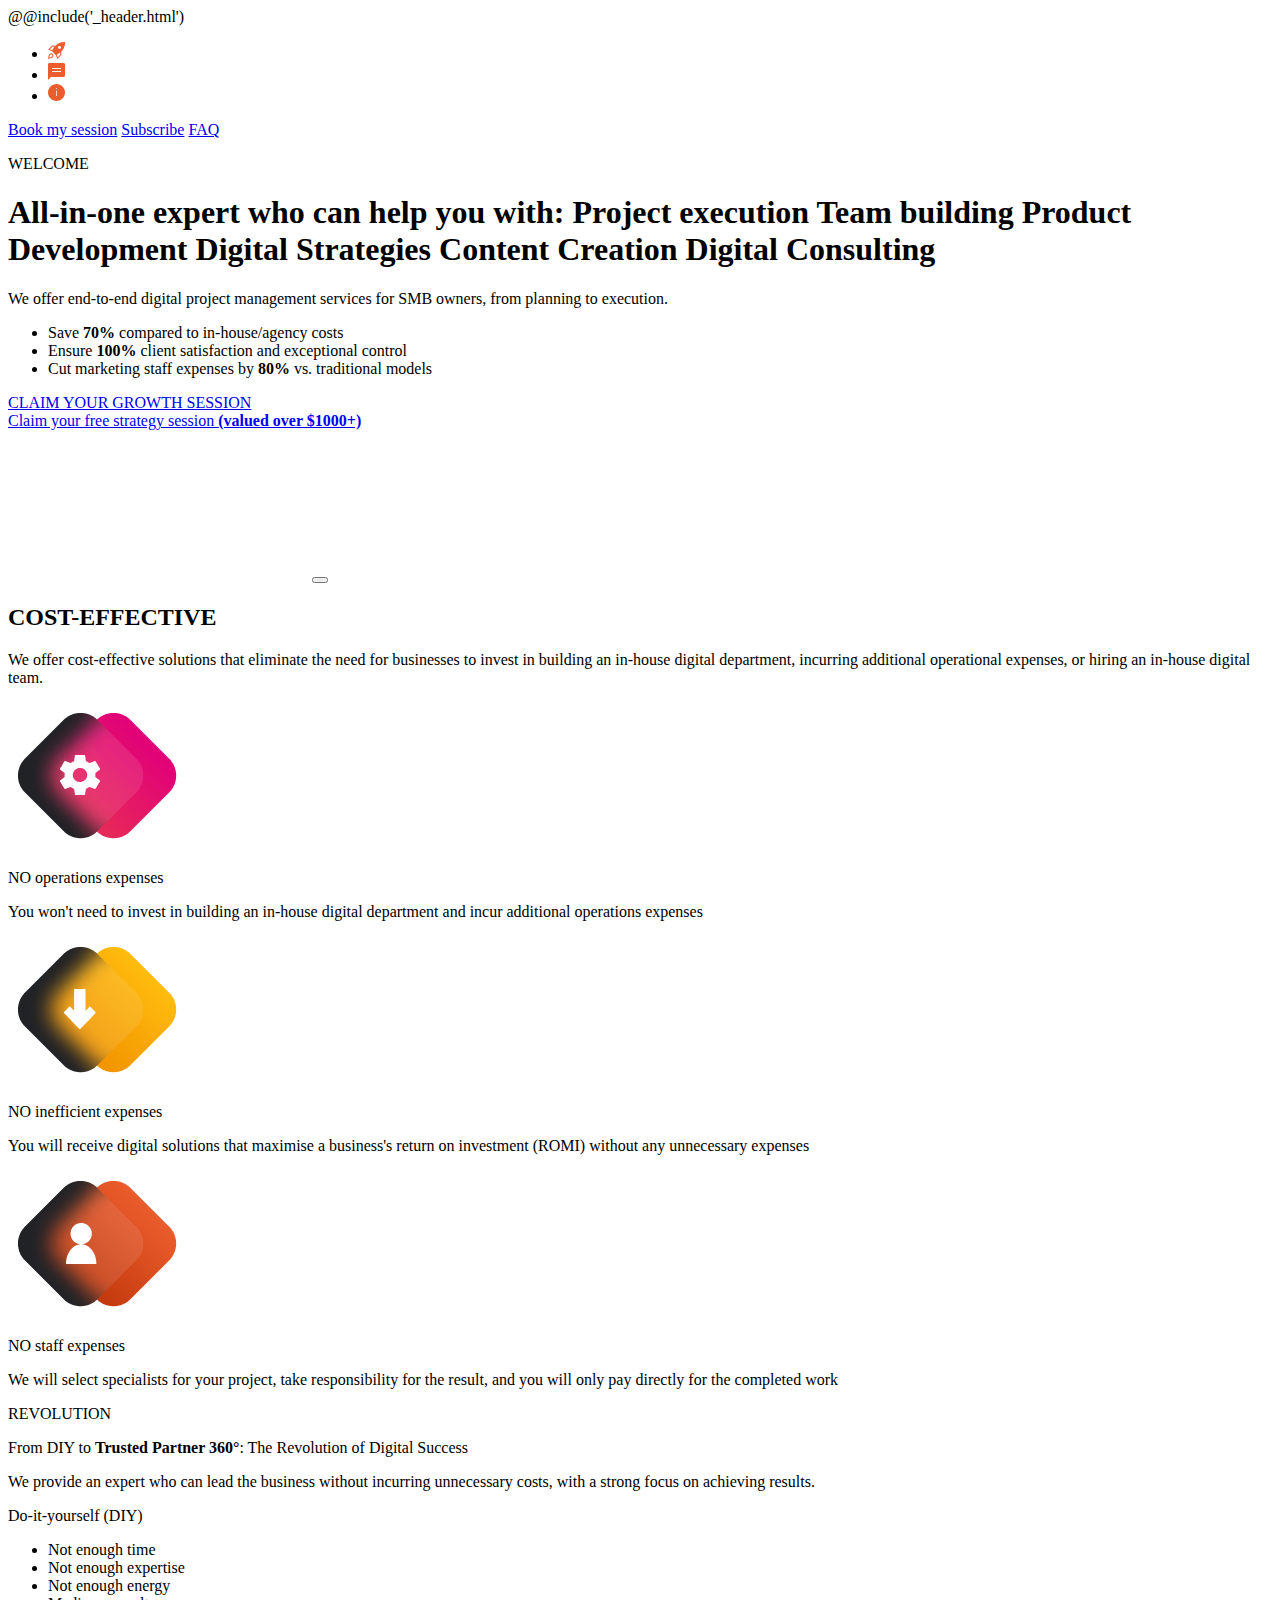
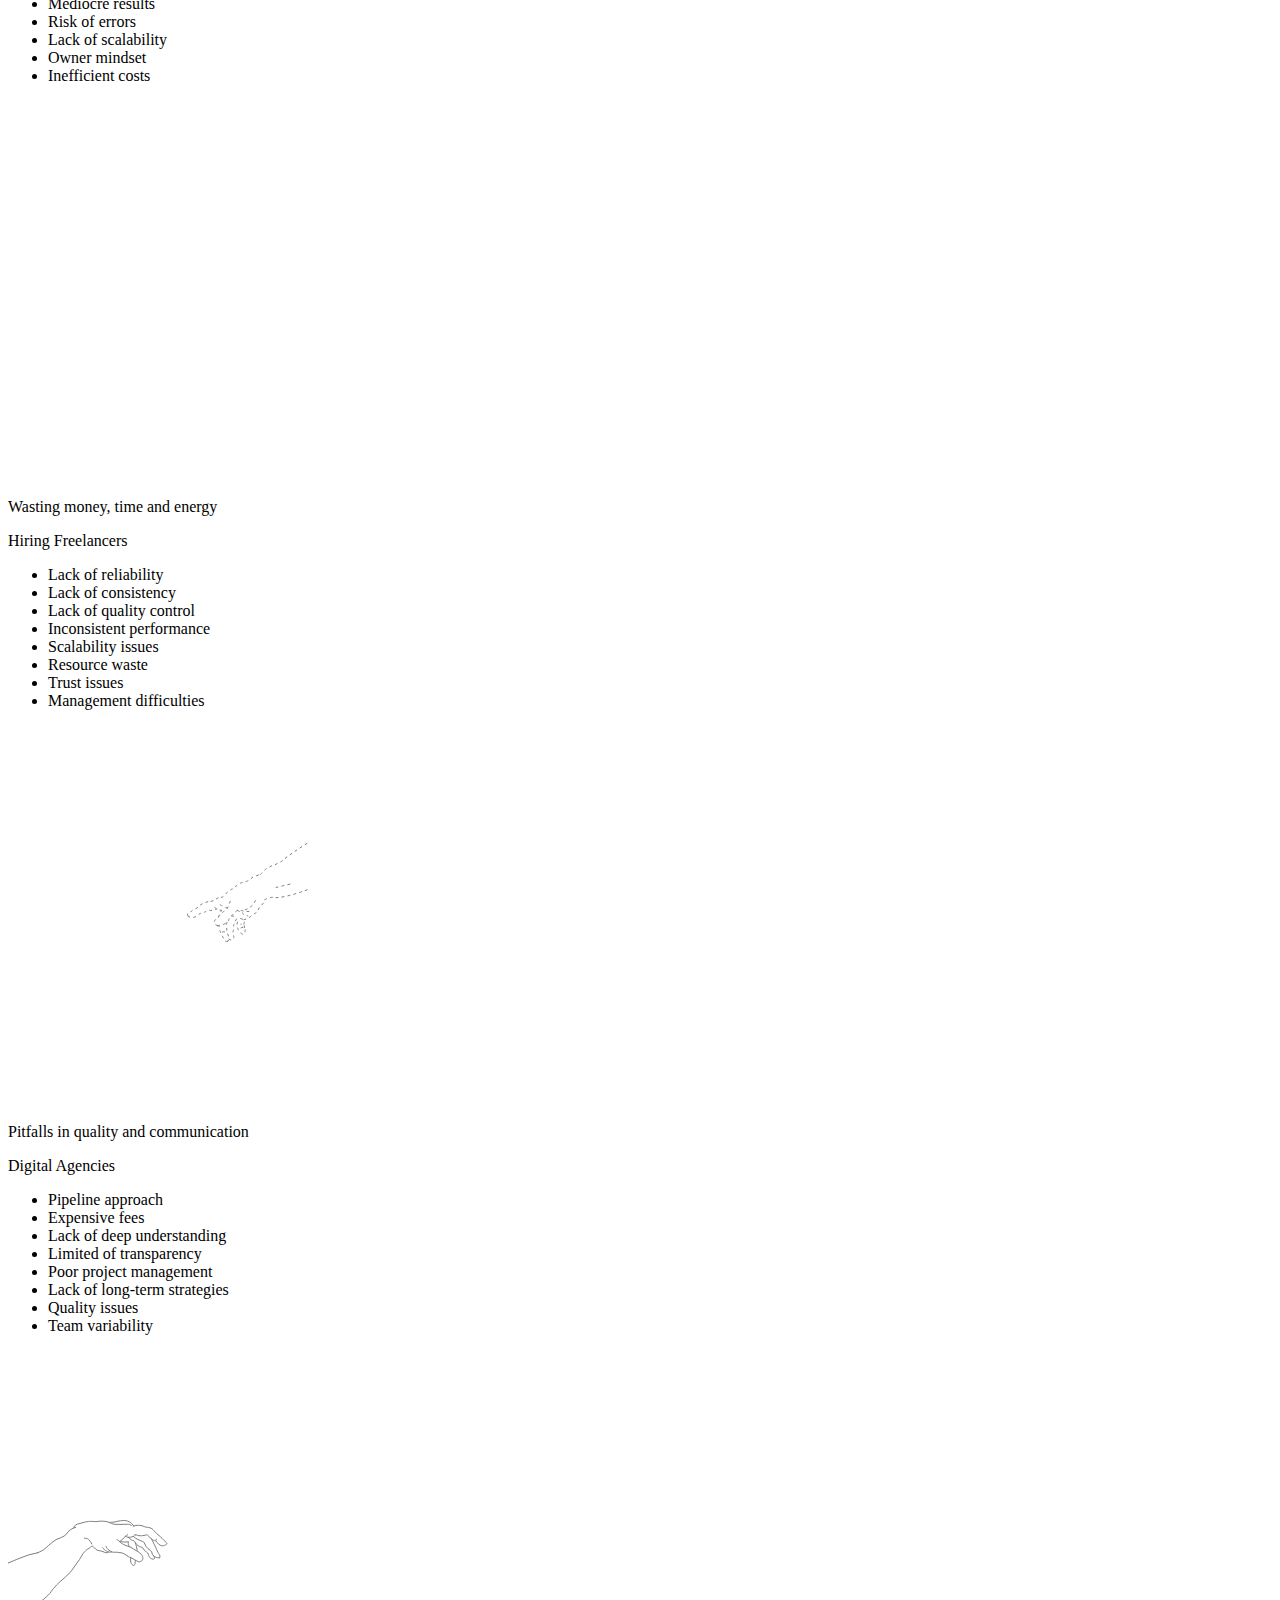
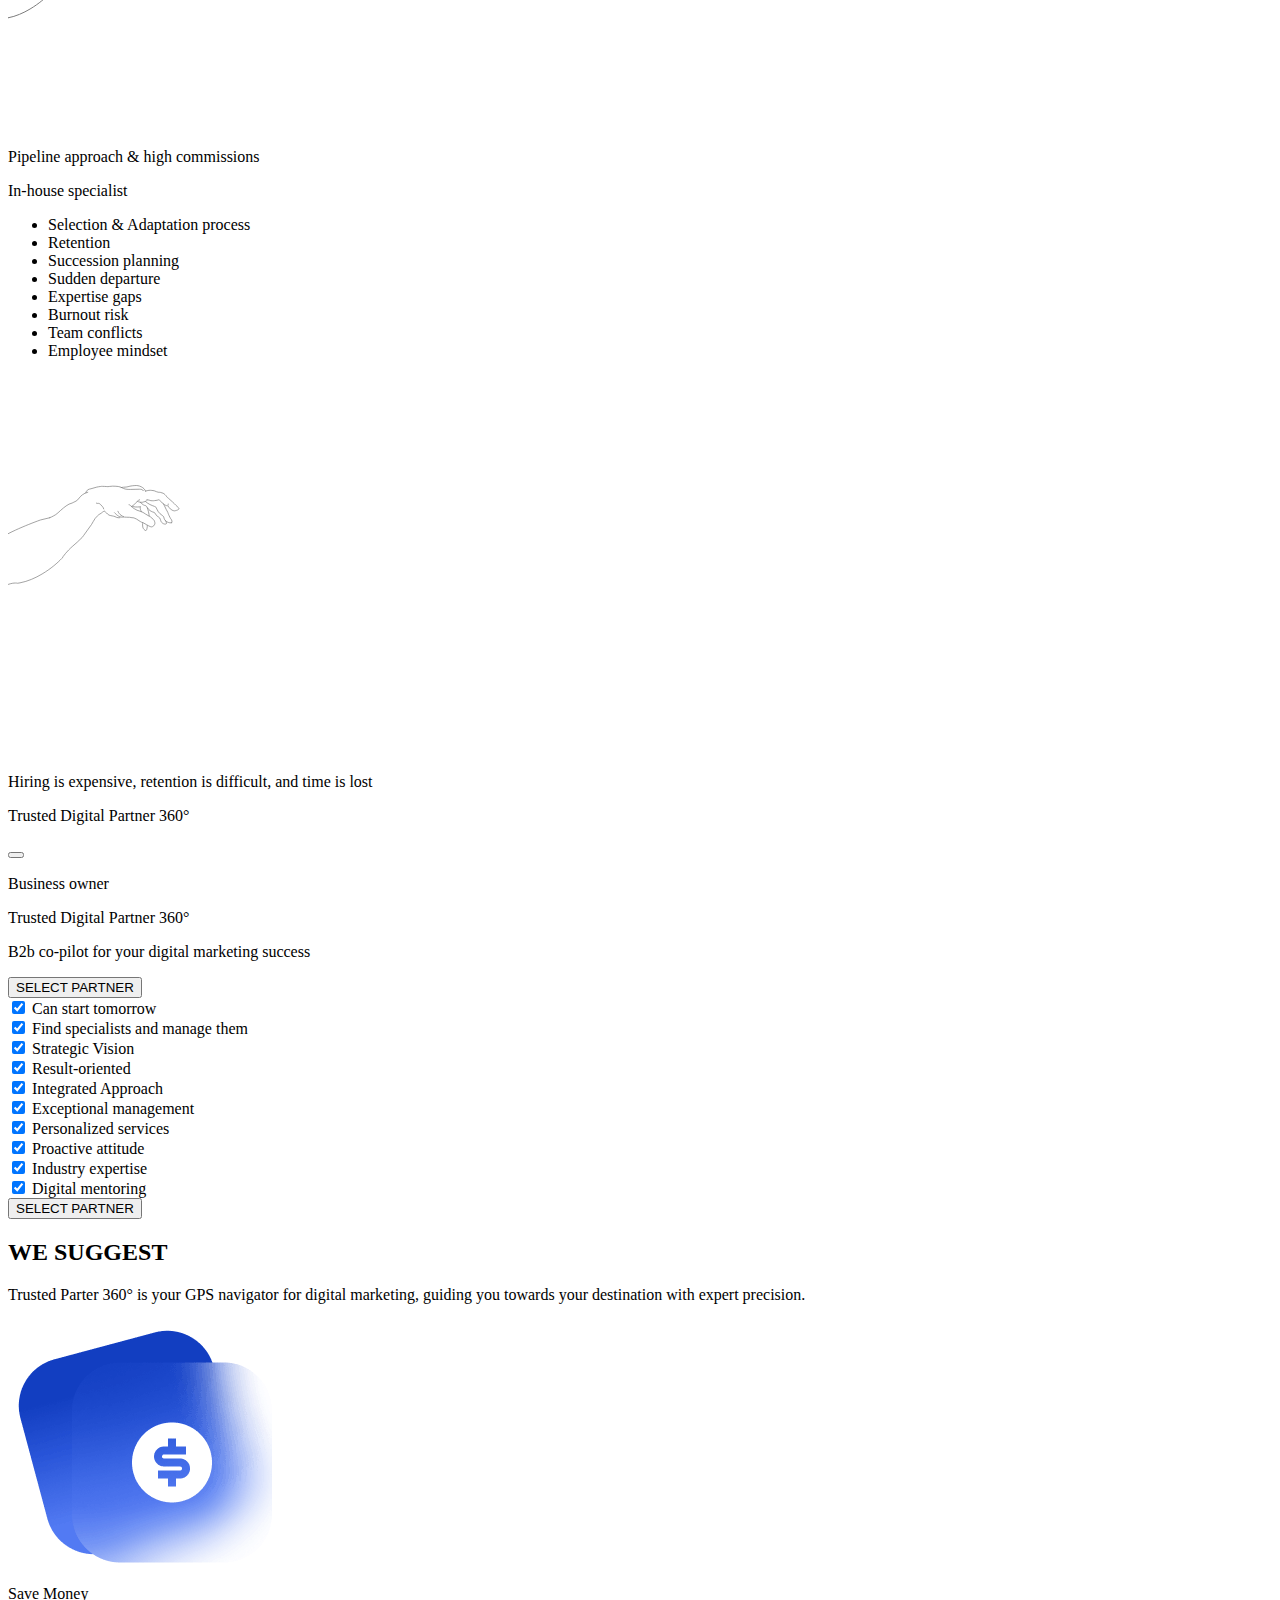
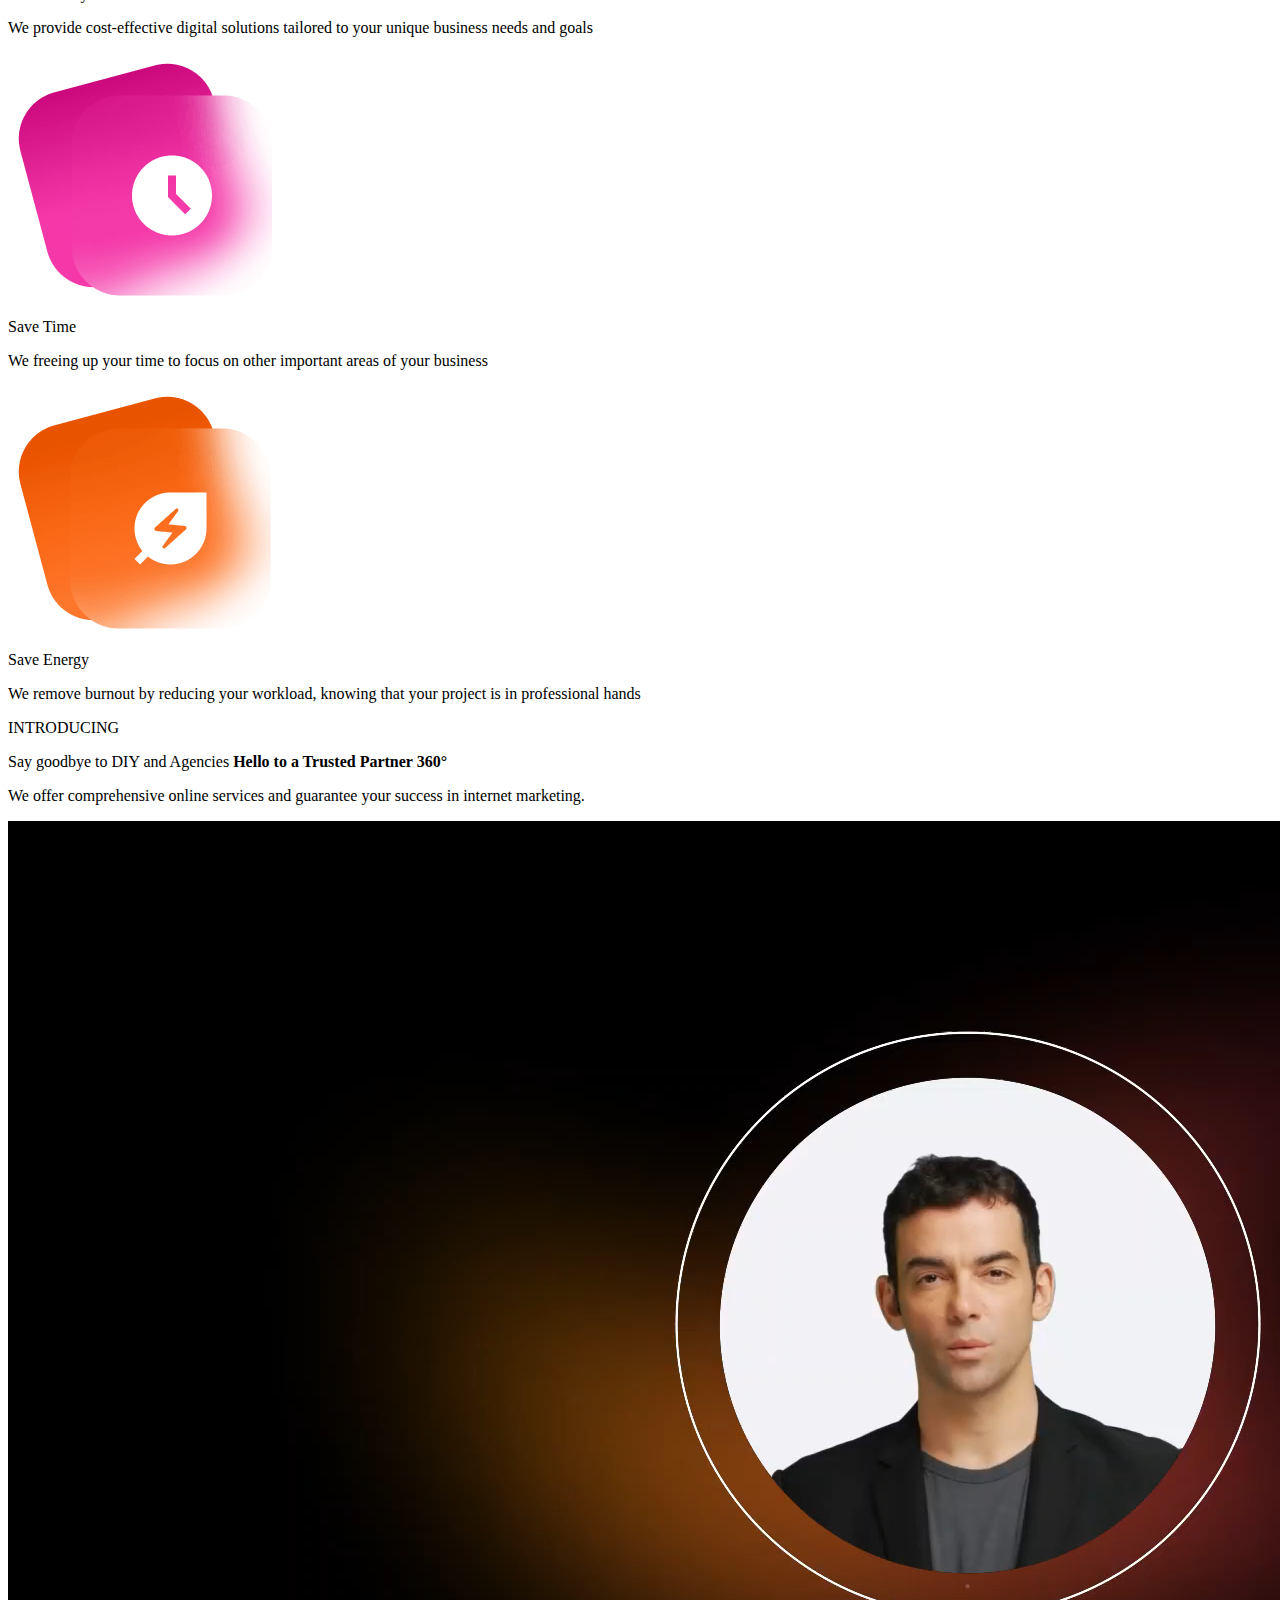
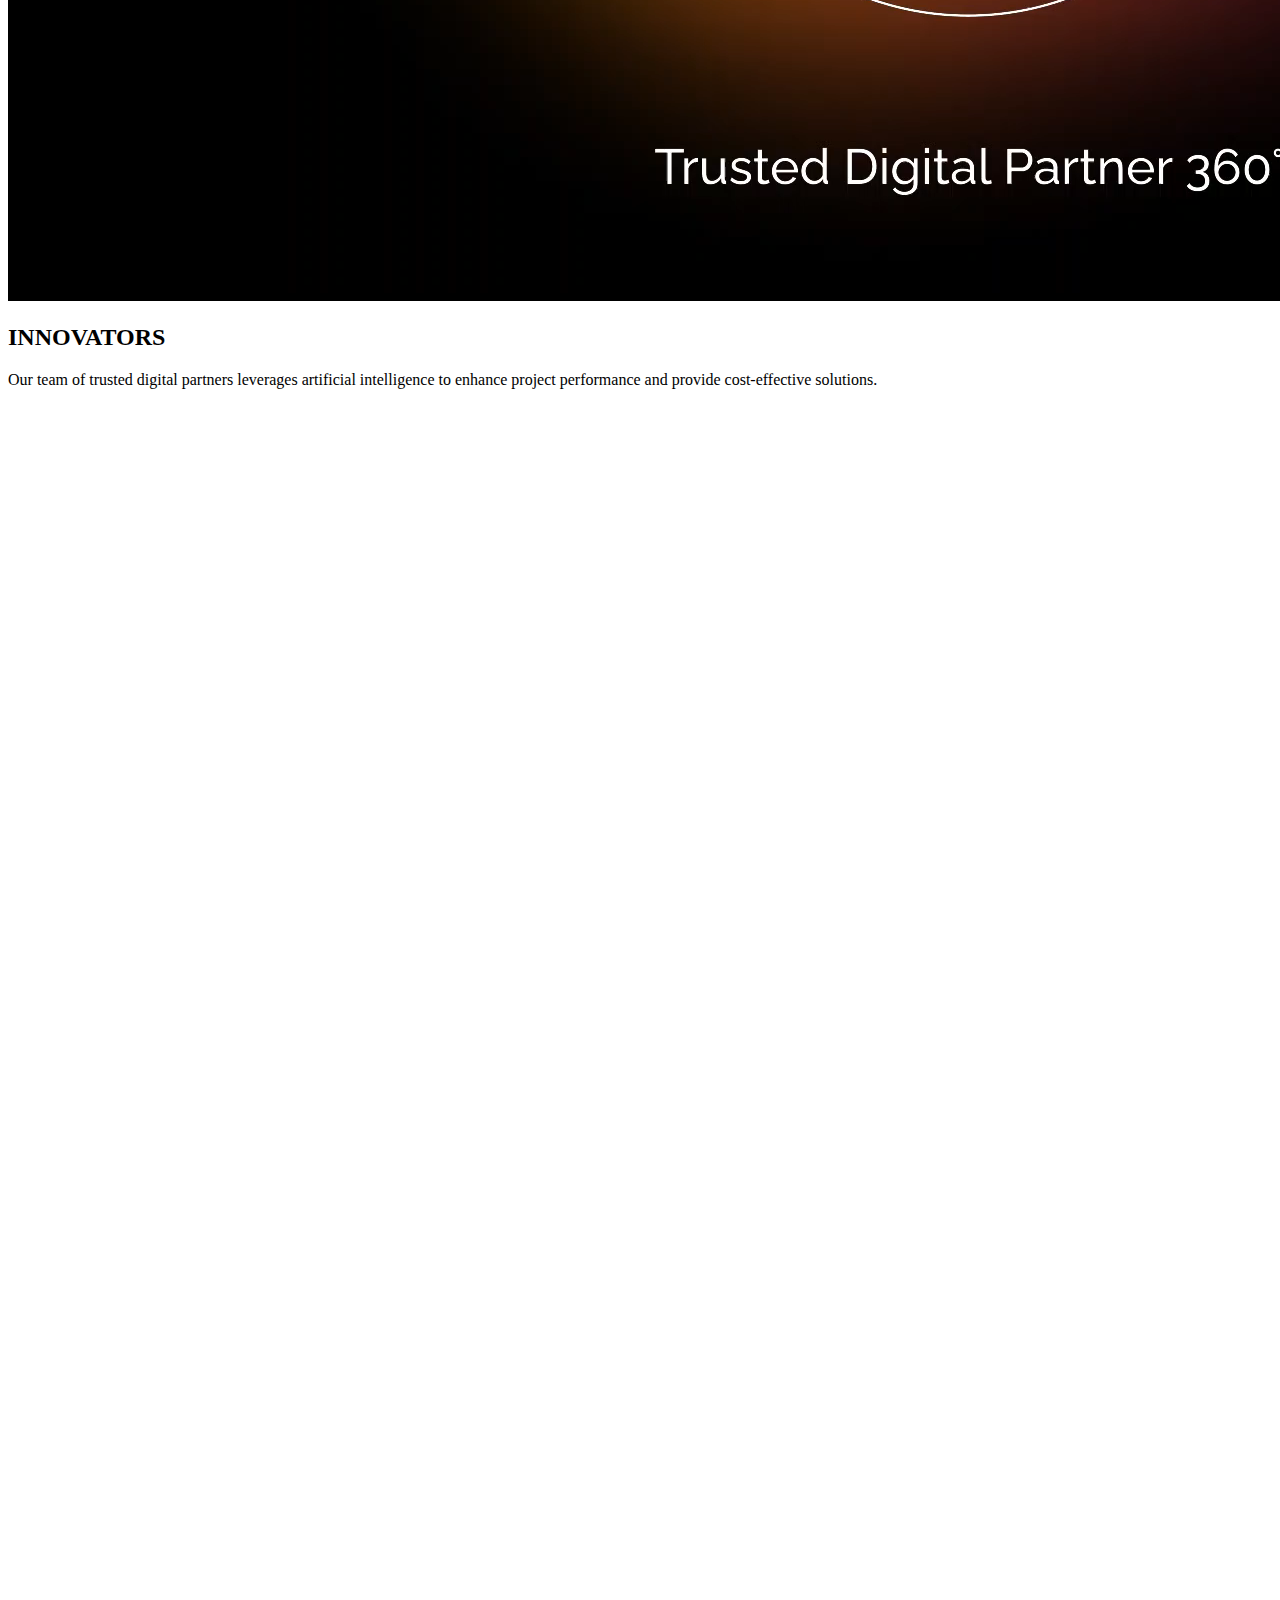
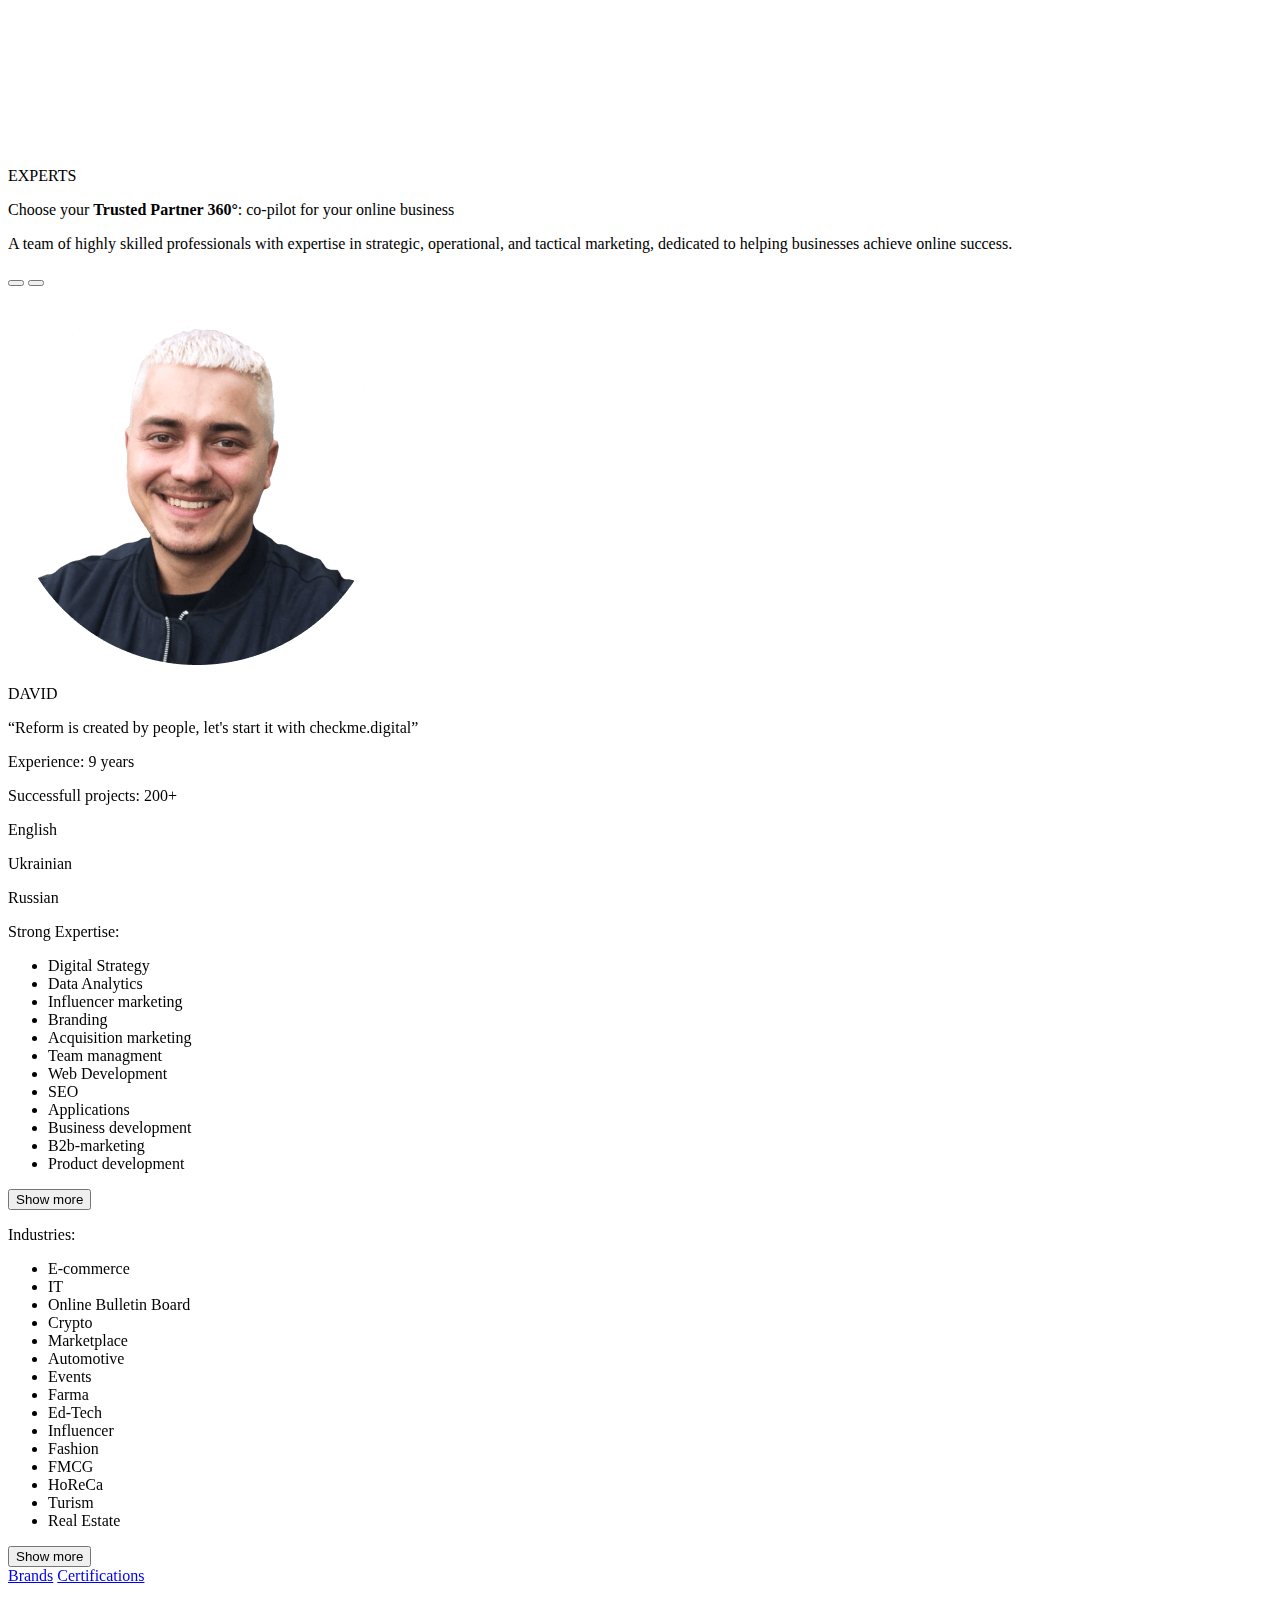
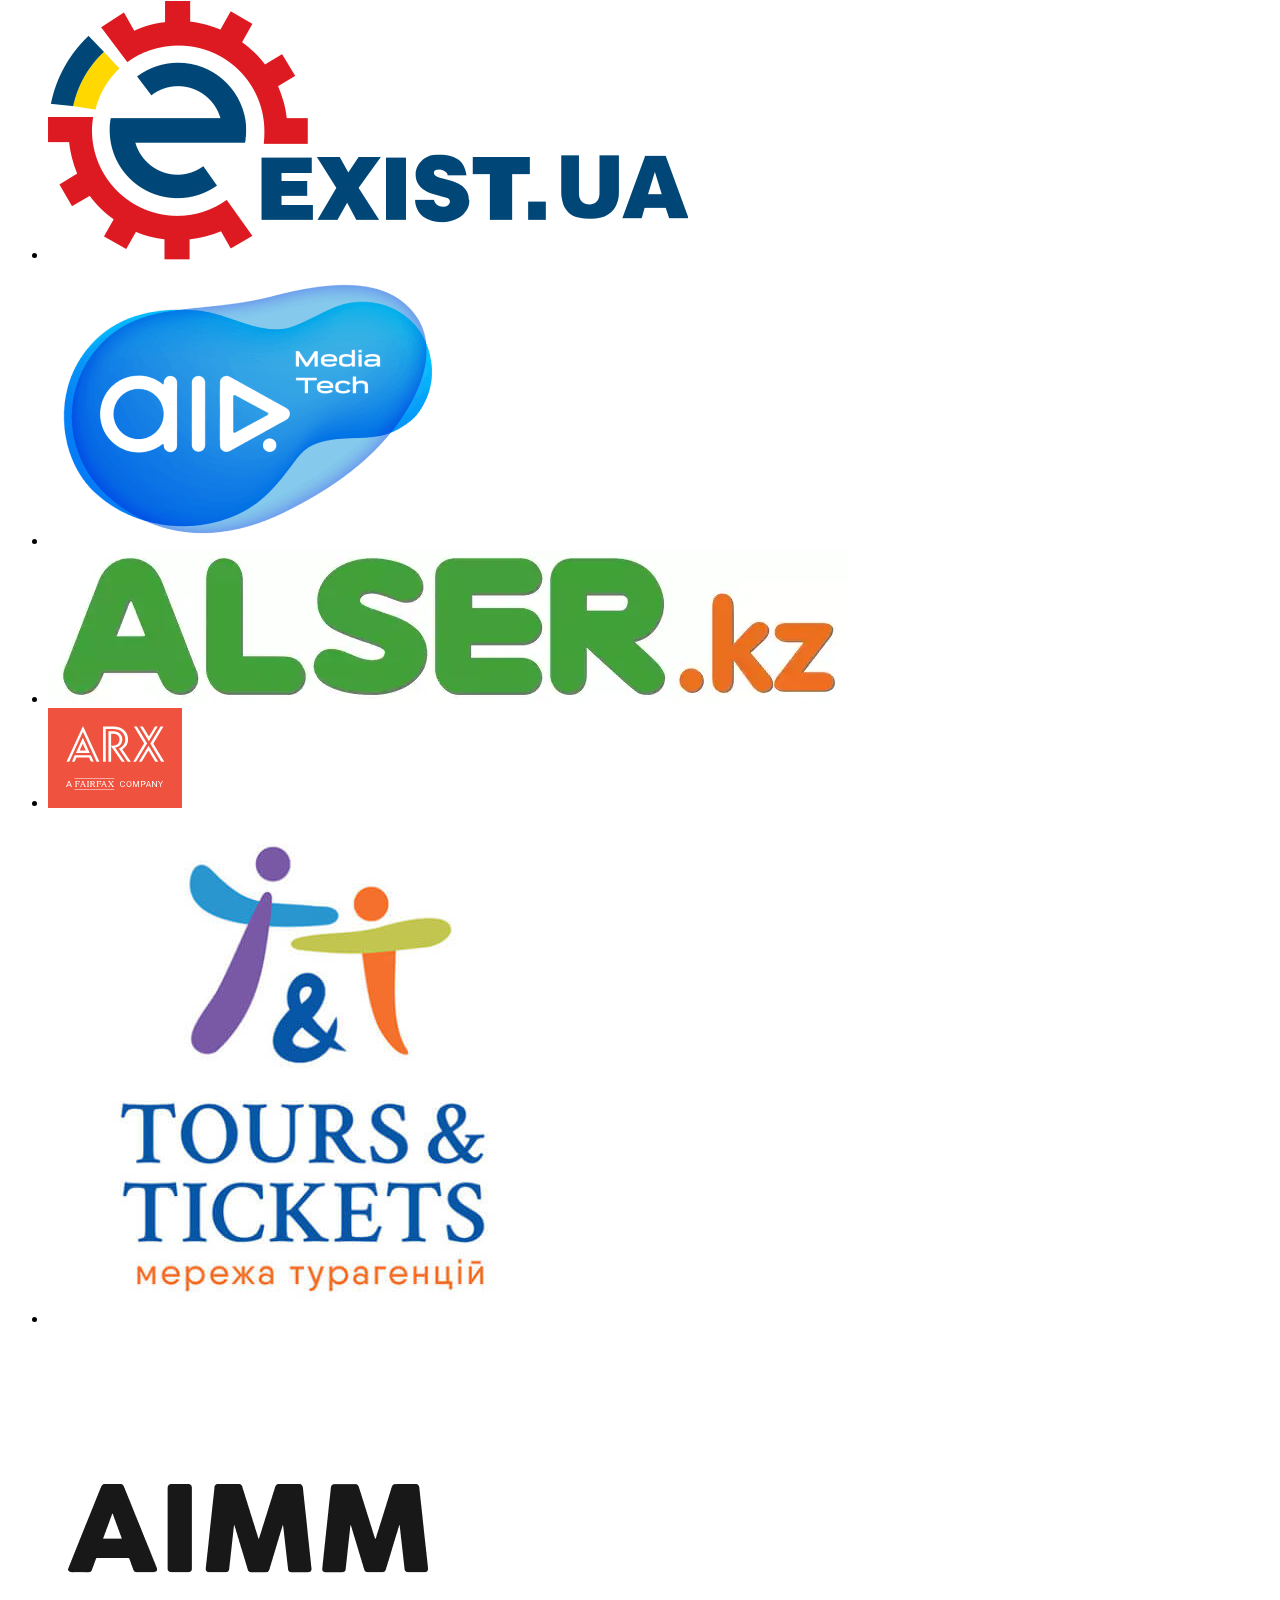
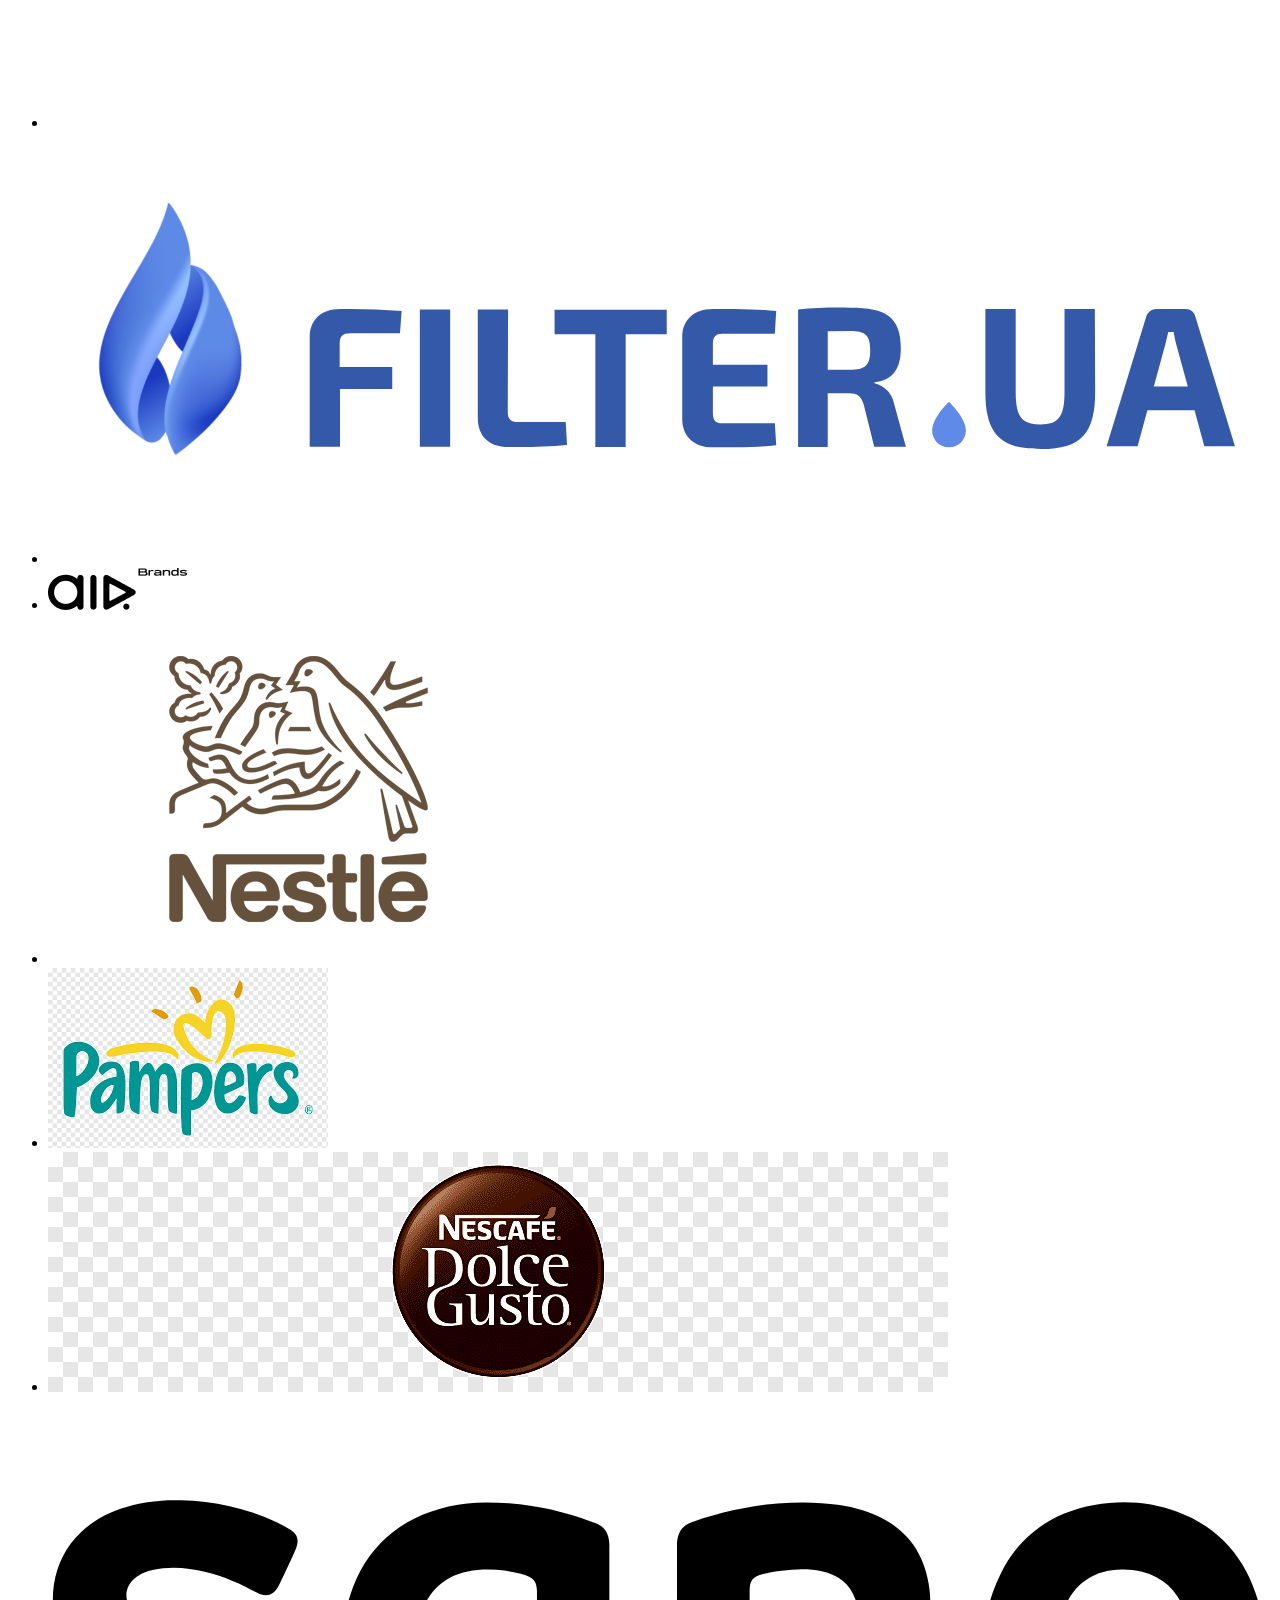
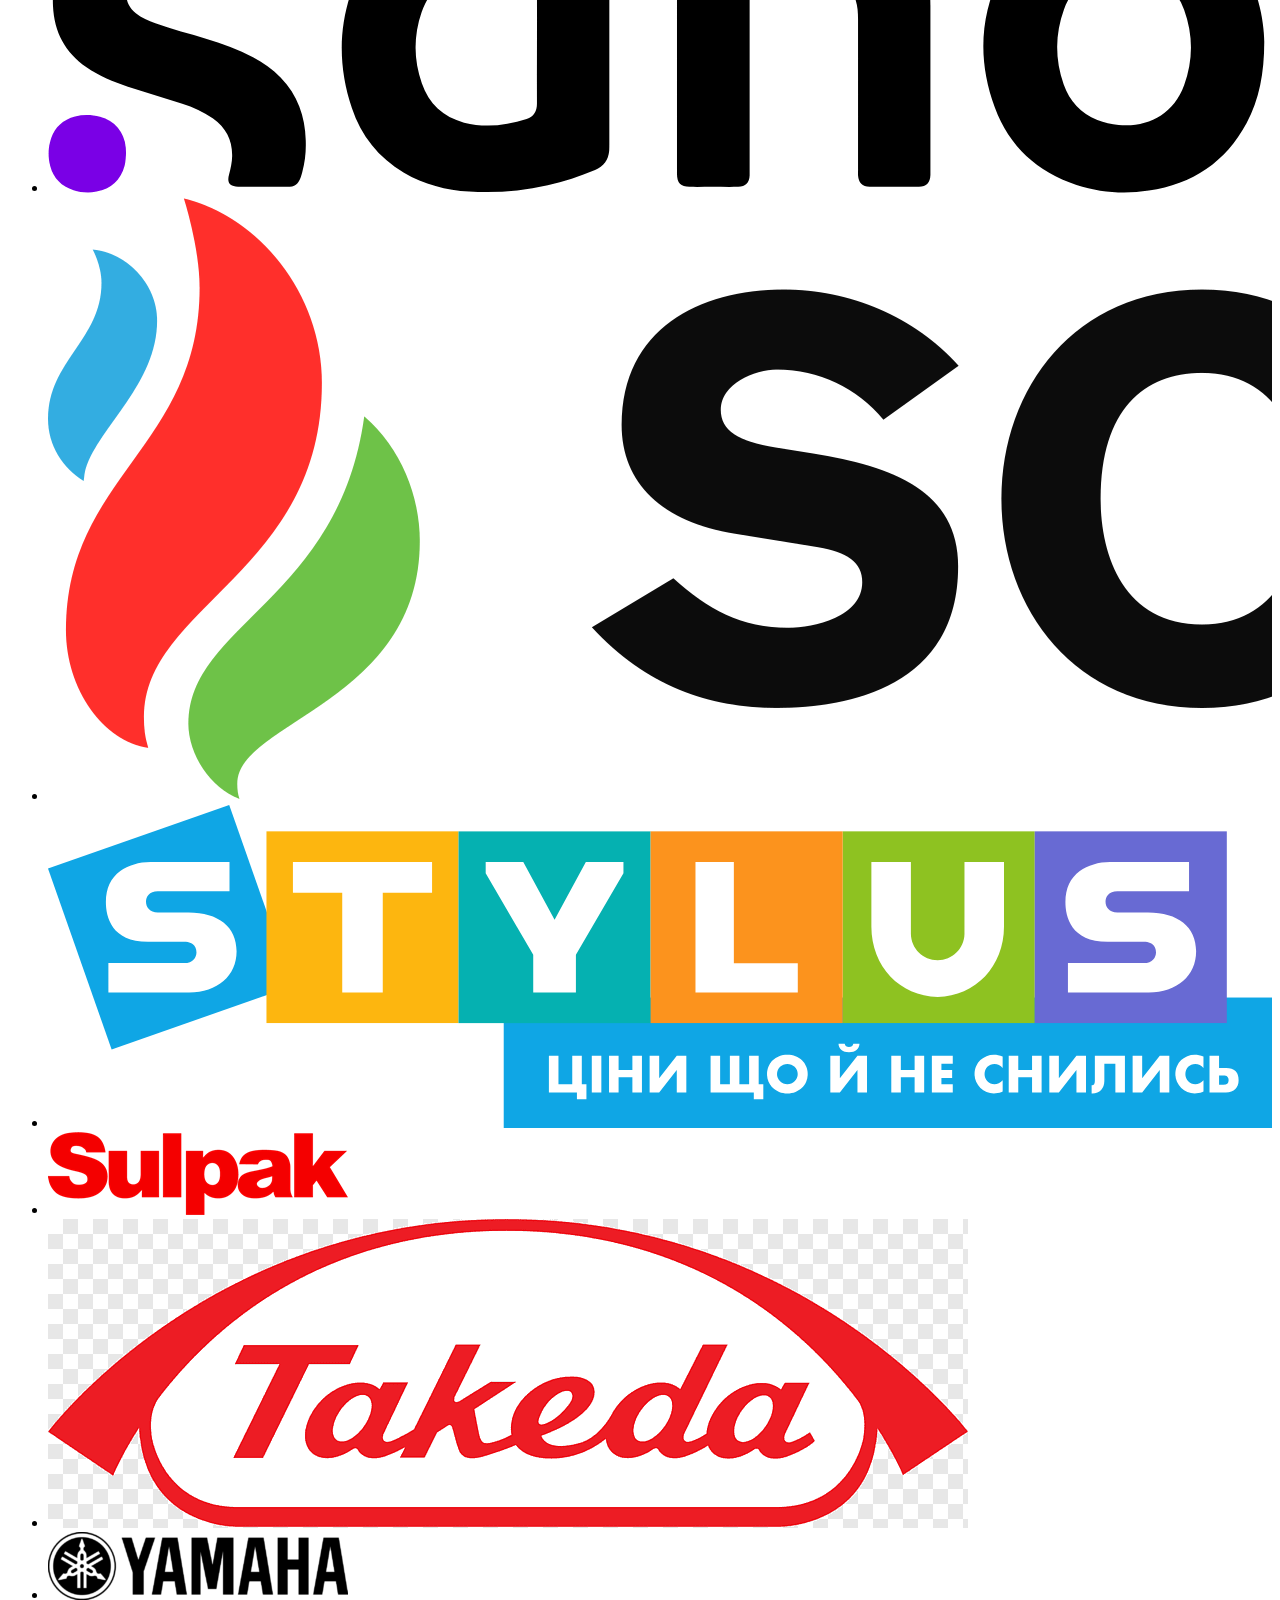
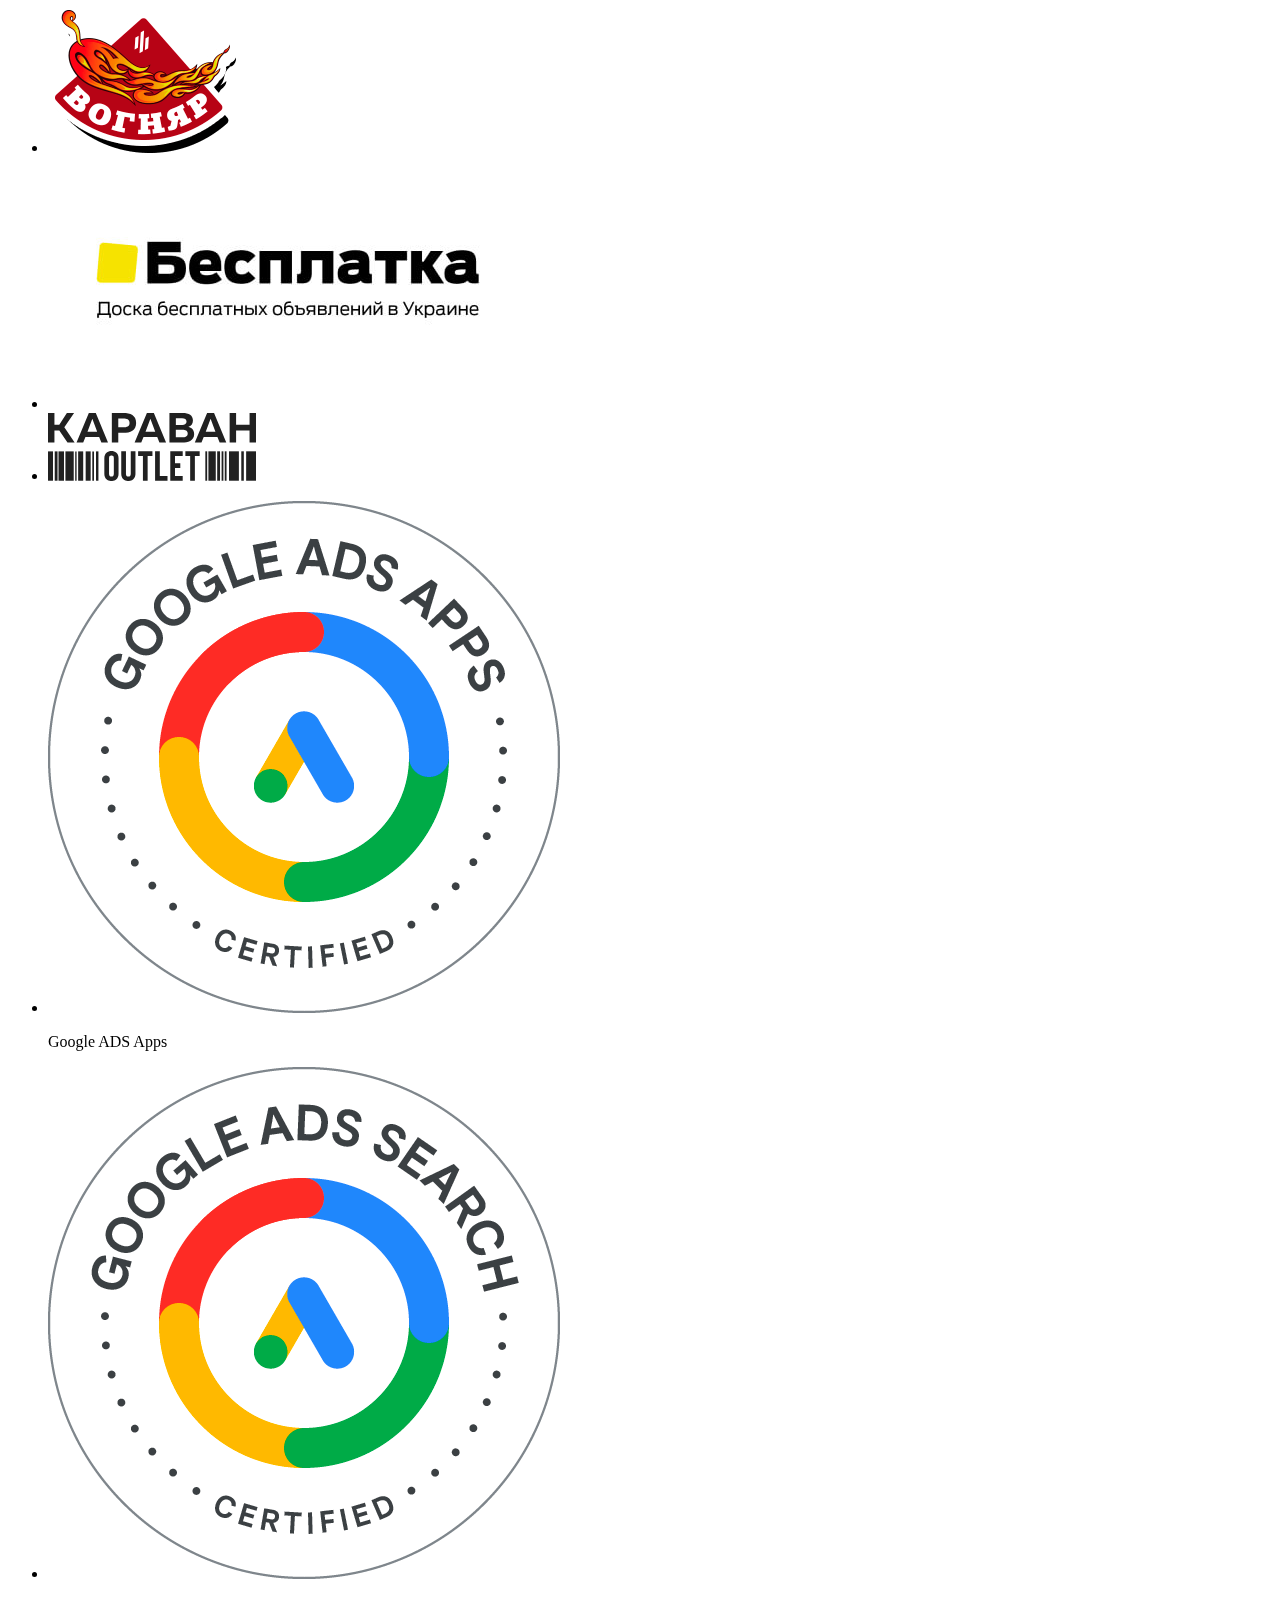
==== commit 089266ed: "Правки стилів + додав Show more в слайдер" ====
--- a/_src/index.html
+++ b/_src/index.html
@@ -503,6 +503,9 @@
 												<li class="team-features__item">B2b-marketing</li>
 												<li class="team-features__item">Product development</li>
 											</ul>
+											<button class="team-features__more btn">
+												<span>Show more</span>
+											</button>
 										</div>
 										<div class="team-features__col">
 											<p class="team-features__title">Industries:</p>
@@ -523,6 +526,9 @@
 												<li class="team-features__item">Turism</li>
 												<li class="team-features__item">Real Estate</li>
 											</ul>
+											<button class="team-features__more btn">
+												<span>Show more</span>
+											</button>
 										</div>
 									</div>
 								</div>
@@ -2723,209 +2729,213 @@
 					</div>
 				</div>
 				<div class="faq__content _single">
-					<div class="faq__spoiler spoiler-faq">
-						<p class="spoiler-faq__name">
-							How's checkme.digital different?
-						</p>
-						<div class="spoiler-faq__contant">
-							<p>
-								At сheckme.digital, we champion the values of partnership, transparency, and adaptability, empowering businesses to thrive in the digital realm. Our team of trusted marketing partners collaborates closely with clients, helping them save money, time, and energy.
+					<div class="faq__col">
+						<div class="faq__spoiler spoiler-faq">
+							<p class="spoiler-faq__name">
+								How's checkme.digital different?
 							</p>
-							<p>
-								With our focus on these values, we guarantee that our clients always receive the best value for their investment. With our help, businesses receive comprehensive digital solutions for both strategic and operational needs.
+							<div class="spoiler-faq__contant">
+								<p>
+									At сheckme.digital, we champion the values of partnership, transparency, and adaptability, empowering businesses to thrive in the digital realm. Our team of trusted marketing partners collaborates closely with clients, helping them save money, time, and energy.
+								</p>
+								<p>
+									With our focus on these values, we guarantee that our clients always receive the best value for their investment. With our help, businesses receive comprehensive digital solutions for both strategic and operational needs.
+								</p>
+								<p>
+									Using digital tools, checkme.digital works to increase your return on marketing investment (ROMI) and ensures systematic and comprehensive work, guaranteeing sustainable business growth.
+								</p>
+								<p>
+									Together, we exercise strategic oversight of the project, optimizing resources based on the real needs of the business. checkme.digital makes decisions and acts solely in the interests of its clients. We achieve your goals and unlock your full potential in the digital age.
+								</p>
+							</div>
+						</div>
+						<div class="faq__spoiler spoiler-faq">
+							<p class="spoiler-faq__name">
+								What is the role of artificial intelligence in checkme.digital's services?
 							</p>
-							<p>
-								Using digital tools, checkme.digital works to increase your return on marketing investment (ROMI) and ensures systematic and comprehensive work, guaranteeing sustainable business growth.
+							<div class="spoiler-faq__contant">
+								<p>
+									Our team of trusted digital partners leverages artificial intelligence to enhance project performance and provide cost-effective solutions. We harness the power of AI to optimize your digital strategies and ensure successful outcomes. AI plays a crucial role in several aspects of our work:
+								</p>
+								<p>
+									1) Automation: AI automates repetitive tasks and processes, saving time and resources for both our team and clients. This includes automated data collection, reporting, and campaign optimization, allowing us to focus on strategic planning and creative initiatives.
+								</p>
+								<p>
+									2) Chatbots and Virtual Assistants: We integrate AI-powered chatbots and virtual assistants into websites and customer service platforms to provide instant and personalized support to users.
+								</p>
+								<p>
+									3) Data Analysis: AI algorithms allow us to analyze vast amounts of data quickly and accurately. This helps us gain valuable insights into consumer behavior, market trends, and campaign performance, enabling data-driven decision-making and optimization.
+								</p>
+								<p>
+									By harnessing the capabilities of AI, checkme.digital delivers advanced solutions that drive business growth, improve customer experiences, and stay at the forefront of the ever-evolving digital landscape.
+								</p>
+							</div>
+						</div>
+						<div class="faq__spoiler spoiler-faq">
+							<p class="spoiler-faq__name">
+								How can checkme.digital help my business stay ahead of the competition?
 							</p>
-							<p>
-								Together, we exercise strategic oversight of the project, optimizing resources based on the real needs of the business. checkme.digital makes decisions and acts solely in the interests of its clients. We achieve your goals and unlock your full potential in the digital age.
+							<div class="spoiler-faq__contant">
+								<p>
+									At checkme.digital, we understand the importance of staying ahead of the competition in the dynamic digital landscape. Here's how we can help your business achieve that:
+								</p>
+								<p>
+									1) Strategic Guidance: Our team of experts will conduct a thorough analysis of your industry, competitors, and target audience. We'll identify unique opportunities and challenges to develop a strategic roadmap that sets your business apart from the competition.
+								</p>
+								<p>
+									2) Innovative Solutions: We leverage the latest digital trends, technologies, and tools to provide innovative solutions tailored to your business needs. Whether it's implementing cutting-edge marketing techniques, optimizing your online presence, or exploring emerging platforms, we ensure your business remains ahead of the curve.
+								</p>
+								<p>
+									3) Continuous Monitoring and Optimization: We don't stop at implementation. We continuously monitor the performance of your digital campaigns, websites, and online presence. We identify areas for improvement and optimization, ensuring your business stays agile and adaptive in the face of evolving market dynamics.
+								</p>
+								<p>
+									By partnering with checkme.digital, you'll have a dedicated team of digital experts working tirelessly to help your business outpace the competition, seize new opportunities, and achieve long-term success in the digital realm.
+								</p>
+							</div>
+						</div>
+						<div class="faq__spoiler spoiler-faq">
+							<p class="spoiler-faq__name">
+								How does checkme.digital leverage data analytics to drive actionable insights and optimize digital marketing channels?
 							</p>
-						</div>
-					</div>
-					<div class="faq__spoiler spoiler-faq">
-						<p class="spoiler-faq__name">
-							What is the role of artificial intelligence in checkme.digital's services?
-						</p>
-						<div class="spoiler-faq__contant">
-							<p>
-								Our team of trusted digital partners leverages artificial intelligence to enhance project performance and provide cost-effective solutions. We harness the power of AI to optimize your digital strategies and ensure successful outcomes. AI plays a crucial role in several aspects of our work:
+							<div class="spoiler-faq__contant">
+								<p>
+									At checkme.digital, we recognize the power of data analytics in driving actionable insights and optimizing digital marketing channels. Here's how we leverage data analytics to benefit your business:
+								</p>
+								<p>
+									1) Data Collection: We gather data from diverse sources, including website analytics, social media platforms, advertising campaigns, customer interactions, and more.
+								</p>
+								<p>
+									2) Data Analysis: Our team of data experts employs advanced analytical tools and techniques to analyze the collected data.
+								</p>
+								<p>
+									3) Customer Segmentation: Through data analysis, we segment your customer base into distinct groups based on demographics, behaviors, interests, and other relevant factors.
+								</p>
+								<p>
+									4) Performance Measurement: We establish key performance indicators (KPIs) aligned with your business objectives.
+								</p>
+								<p>
+									5) Conversion Optimization: By analyzing user behavior and identifying conversion bottlenecks, we implement strategies to improve your conversion rates.
+								</p>
+								<p>
+									6) Predictive Analytics: We leverage predictive analytics techniques to forecast future trends, customer behavior, and market dynamics.
+								</p>
+								<p>
+									7) Continuous Optimization: Data analytics is an ongoing process. We continuously monitor and analyze the performance of your digital marketing channels, campaigns, and initiatives.
+								</p>
+								<p>
+									By harnessing the power of data analytics, we ensure that your digital marketing efforts are data-driven, efficient, and effective. We empower your business with actionable insights that guide decision-making, optimize performance, and drive sustainable growth in the ever-evolving digital landscape.
+								</p>
+							</div>
+						</div>
+						<div class="faq__spoiler spoiler-faq">
+							<p class="spoiler-faq__name">
+								How does checkme.digital approach measuring the return on investment (ROI) for digital marketing campaigns and projects?
 							</p>
-							<p>
-								1) Automation: AI automates repetitive tasks and processes, saving time and resources for both our team and clients. This includes automated data collection, reporting, and campaign optimization, allowing us to focus on strategic planning and creative initiatives.
+							<div class="spoiler-faq__contant">
+								<p>
+									At checkme.digital, we understand the importance of measuring return on investment (ROI) for digital marketing campaigns and projects. Here's how we approach ROI measurement:
+								</p>
+								<p>
+									1) Clear Objectives and KPIs: We work closely with our clients to define clear objectives for each campaign or project. These objectives are aligned with your business goals and provide a foundation for measuring ROI.
+								</p>
+								<p>
+									2) Advanced Analytics Tools: We utilize advanced analytics tools and technologies to track and collect data throughout the digital marketing campaigns.
+								</p>
+								<p>
+									3) Data Analysis: Our team of data experts analyzes the collected data to evaluate campaign performance and calculate ROI.
+								</p>
+								<p>
+									4) Attribution Modeling: We employ attribution modeling techniques to assign credit to different touchpoints along the customer journey.
+								</p>
+								<p>
+									5) ROI Calculation and Reporting: Based on the collected data, analysis, and attribution modeling, we calculate the ROI for your digital marketing campaigns and projects.
+								</p>
+								<p>
+									6) Ongoing Optimization: Measuring ROI is not a one-time activity. We continuously monitor and evaluate the performance of your campaigns and projects to identify opportunities for optimization.
+								</p>
+								<p>
+									By taking a data-driven approach to ROI measurement, we ensure that our digital marketing campaigns and projects deliver measurable results and provide a clear understanding of the value generated. Our focus on ROI enables us to optimize strategies, enhance performance, and drive sustainable business growth in the digital landscape.
+								</p>
+							</div>
+						</div>
+					</div>
+					<div class="faq__col">
+						<div class="faq__spoiler spoiler-faq">
+							<p class="spoiler-faq__name">
+								What is the typical workflow at checkme.digital?
 							</p>
-							<p>
-								2) Chatbots and Virtual Assistants: We integrate AI-powered chatbots and virtual assistants into websites and customer service platforms to provide instant and personalized support to users.
+							<div class="spoiler-faq__contant">
+								<p>
+									At checkme.digital, our typical workflow encompasses the following stages:
+								</p>
+								<p>
+									1) Project Initiation: We begin by thoroughly understanding your business objectives, target audience, and project requirements. 
+								</p>
+								<p>
+									2) Analysis and Planning: Our team conducts in-depth research and analysis to gain insights into your industry, competitors, and target market.
+								</p>
+								<p>
+									3) Strategy Development: We collaborate with you to develop a tailored digital marketing strategy that aligns with your business objectives.
+								</p>
+								<p>
+									4) Tactics and Implementation: In this phase, we put the strategy into action. Our team executes the planned tactics, which may include website development, content creation, social media marketing, search engine optimization (SEO), paid advertising, email marketing, and more.
+								</p>
+								<p>
+									5) Performance Monitoring: We closely monitor the performance of your digital campaigns and projects. This involves tracking key performance indicators (KPIs), analyzing data, and measuring the success of various initiatives.
+								</p>
+								<p>
+									6) Optimization and Adjustment: Based on the insights gathered from performance monitoring, we optimize and adjust our strategies and tactics. We make data-driven decisions to improve campaign performance, enhance user experience, and maximize your return on investment (ROI).
+								</p>
+								<p>
+									7) Reporting and Communication: We provide regular reports and updates on the progress and performance of your digital projects.
+								</p>
+								<p>
+									8) Project Completion and Evaluation: Once the project objectives are achieved, we conduct a thorough evaluation to assess the outcomes and impact of our work.
+								</p>
+							</div>
+						</div>
+						<div class="faq__spoiler spoiler-faq">
+							<p class="spoiler-faq__name">
+								Can checkme.digital provide examples of successful projects they have executed in the past and the measurable results achieved?
 							</p>
-							<p>
-								3) Data Analysis: AI algorithms allow us to analyze vast amounts of data quickly and accurately. This helps us gain valuable insights into consumer behavior, market trends, and campaign performance, enabling data-driven decision-making and optimization.
+							<div class="spoiler-faq__contant">
+								<p>
+									Certainly! We have a track record of successful projects across various industries. While the specifics of each project may vary, we can provide case studies and success stories that demonstrate our expertise and the measurable results achieved for our clients.
+								</p>
+								<p>
+									These results may include increased website traffic, higher conversion rates, improved brand visibility, enhanced customer engagement, and revenue growth. We'd be happy to share relevant examples during our consultation to showcase the impact of our services.
+								</p>
+							</div>
+						</div>
+						<div class="faq__spoiler spoiler-faq">
+							<p class="spoiler-faq__name">
+								What happens if adjustments or optimizations are required during the project?
 							</p>
-							<p>
-								By harnessing the capabilities of AI, checkme.digital delivers advanced solutions that drive business growth, improve customer experiences, and stay at the forefront of the ever-evolving digital landscape.
+							<div class="spoiler-faq__contant">
+								<p>
+									Our workflow is designed to be adaptable and flexible. If adjustments or optimizations are needed during the project, we proactively identify them through continuous monitoring and analysis. We make necessary changes to strategies, tactics, or implementations to enhance performance and align with the project objectives. Our goal is to ensure that we stay agile and responsive to evolving needs, maximizing the project's success.
+								</p>
+							</div>
+						</div>
+						<div class="faq__spoiler spoiler-faq">
+							<p class="spoiler-faq__name">
+								What steps does checkme.digital take to ensure the security and confidentiality of sensitive data and information involved in digital projects?
 							</p>
-						</div>
-					</div>
-					<div class="faq__spoiler spoiler-faq">
-						<p class="spoiler-faq__name">
-							How can checkme.digital help my business stay ahead of the competition?
-						</p>
-						<div class="spoiler-faq__contant">
-							<p>
-								At checkme.digital, we understand the importance of staying ahead of the competition in the dynamic digital landscape. Here's how we can help your business achieve that:
+							<div class="spoiler-faq__contant">
+								<p>
+									Data security and confidentiality are of paramount importance to us at checkme.digital. We prioritize the protection of sensitive data throughout all stages of our projects. We follow industry best practices and employ robust security measures to safeguard data against unauthorized access, breaches, and other threats. Our team members adhere to strict confidentiality agreements, and we use secure data management systems and encryption technologies. Rest assured, your data and information are treated with the utmost care and protection throughout our engagement.
+								</p>
+							</div>
+						</div>
+						<div class="faq__spoiler spoiler-faq">
+							<p class="spoiler-faq__name">
+								How do you keep us informed about the project's progress?
 							</p>
-							<p>
-								1) Strategic Guidance: Our team of experts will conduct a thorough analysis of your industry, competitors, and target audience. We'll identify unique opportunities and challenges to develop a strategic roadmap that sets your business apart from the competition.
-							</p>
-							<p>
-								2) Innovative Solutions: We leverage the latest digital trends, technologies, and tools to provide innovative solutions tailored to your business needs. Whether it's implementing cutting-edge marketing techniques, optimizing your online presence, or exploring emerging platforms, we ensure your business remains ahead of the curve.
-							</p>
-							<p>
-								3) Continuous Monitoring and Optimization: We don't stop at implementation. We continuously monitor the performance of your digital campaigns, websites, and online presence. We identify areas for improvement and optimization, ensuring your business stays agile and adaptive in the face of evolving market dynamics.
-							</p>
-							<p>
-								By partnering with checkme.digital, you'll have a dedicated team of digital experts working tirelessly to help your business outpace the competition, seize new opportunities, and achieve long-term success in the digital realm.
-							</p>
-						</div>
-					</div>
-					<div class="faq__spoiler spoiler-faq">
-						<p class="spoiler-faq__name">
-							How does checkme.digital leverage data analytics to drive actionable insights and optimize digital marketing channels?
-						</p>
-						<div class="spoiler-faq__contant">
-							<p>
-								At checkme.digital, we recognize the power of data analytics in driving actionable insights and optimizing digital marketing channels. Here's how we leverage data analytics to benefit your business:
-							</p>
-							<p>
-								1) Data Collection: We gather data from diverse sources, including website analytics, social media platforms, advertising campaigns, customer interactions, and more.
-							</p>
-							<p>
-								2) Data Analysis: Our team of data experts employs advanced analytical tools and techniques to analyze the collected data.
-							</p>
-							<p>
-								3) Customer Segmentation: Through data analysis, we segment your customer base into distinct groups based on demographics, behaviors, interests, and other relevant factors.
-							</p>
-							<p>
-								4) Performance Measurement: We establish key performance indicators (KPIs) aligned with your business objectives.
-							</p>
-							<p>
-								5) Conversion Optimization: By analyzing user behavior and identifying conversion bottlenecks, we implement strategies to improve your conversion rates.
-							</p>
-							<p>
-								6) Predictive Analytics: We leverage predictive analytics techniques to forecast future trends, customer behavior, and market dynamics.
-							</p>
-							<p>
-								7) Continuous Optimization: Data analytics is an ongoing process. We continuously monitor and analyze the performance of your digital marketing channels, campaigns, and initiatives.
-							</p>
-							<p>
-								By harnessing the power of data analytics, we ensure that your digital marketing efforts are data-driven, efficient, and effective. We empower your business with actionable insights that guide decision-making, optimize performance, and drive sustainable growth in the ever-evolving digital landscape.
-							</p>
-						</div>
-					</div>
-					<div class="faq__spoiler spoiler-faq">
-						<p class="spoiler-faq__name">
-							How does checkme.digital approach measuring the return on investment (ROI) for digital marketing campaigns and projects?
-						</p>
-						<div class="spoiler-faq__contant">
-							<p>
-								At checkme.digital, we understand the importance of measuring return on investment (ROI) for digital marketing campaigns and projects. Here's how we approach ROI measurement:
-							</p>
-							<p>
-								1) Clear Objectives and KPIs: We work closely with our clients to define clear objectives for each campaign or project. These objectives are aligned with your business goals and provide a foundation for measuring ROI.
-							</p>
-							<p>
-								2) Advanced Analytics Tools: We utilize advanced analytics tools and technologies to track and collect data throughout the digital marketing campaigns.
-							</p>
-							<p>
-								3) Data Analysis: Our team of data experts analyzes the collected data to evaluate campaign performance and calculate ROI.
-							</p>
-							<p>
-								4) Attribution Modeling: We employ attribution modeling techniques to assign credit to different touchpoints along the customer journey.
-							</p>
-							<p>
-								5) ROI Calculation and Reporting: Based on the collected data, analysis, and attribution modeling, we calculate the ROI for your digital marketing campaigns and projects.
-							</p>
-							<p>
-								6) Ongoing Optimization: Measuring ROI is not a one-time activity. We continuously monitor and evaluate the performance of your campaigns and projects to identify opportunities for optimization.
-							</p>
-							<p>
-								By taking a data-driven approach to ROI measurement, we ensure that our digital marketing campaigns and projects deliver measurable results and provide a clear understanding of the value generated. Our focus on ROI enables us to optimize strategies, enhance performance, and drive sustainable business growth in the digital landscape.
-							</p>
-						</div>
-					</div>
-					<div class="faq__spoiler spoiler-faq">
-						<p class="spoiler-faq__name">
-							What is the typical workflow at checkme.digital?
-						</p>
-						<div class="spoiler-faq__contant">
-							<p>
-								At checkme.digital, our typical workflow encompasses the following stages:
-							</p>
-							<p>
-								1) Project Initiation: We begin by thoroughly understanding your business objectives, target audience, and project requirements. 
-							</p>
-							<p>
-								2) Analysis and Planning: Our team conducts in-depth research and analysis to gain insights into your industry, competitors, and target market.
-							</p>
-							<p>
-								3) Strategy Development: We collaborate with you to develop a tailored digital marketing strategy that aligns with your business objectives.
-							</p>
-							<p>
-								4) Tactics and Implementation: In this phase, we put the strategy into action. Our team executes the planned tactics, which may include website development, content creation, social media marketing, search engine optimization (SEO), paid advertising, email marketing, and more.
-							</p>
-							<p>
-								5) Performance Monitoring: We closely monitor the performance of your digital campaigns and projects. This involves tracking key performance indicators (KPIs), analyzing data, and measuring the success of various initiatives.
-							</p>
-							<p>
-								6) Optimization and Adjustment: Based on the insights gathered from performance monitoring, we optimize and adjust our strategies and tactics. We make data-driven decisions to improve campaign performance, enhance user experience, and maximize your return on investment (ROI).
-							</p>
-							<p>
-								7) Reporting and Communication: We provide regular reports and updates on the progress and performance of your digital projects.
-							</p>
-							<p>
-								8) Project Completion and Evaluation: Once the project objectives are achieved, we conduct a thorough evaluation to assess the outcomes and impact of our work.
-							</p>
-						</div>
-					</div>
-					<div class="faq__spoiler spoiler-faq">
-						<p class="spoiler-faq__name">
-							Can checkme.digital provide examples of successful projects they have executed in the past and the measurable results achieved?
-						</p>
-						<div class="spoiler-faq__contant">
-							<p>
-								Certainly! We have a track record of successful projects across various industries. While the specifics of each project may vary, we can provide case studies and success stories that demonstrate our expertise and the measurable results achieved for our clients.
-							</p>
-							<p>
-								These results may include increased website traffic, higher conversion rates, improved brand visibility, enhanced customer engagement, and revenue growth. We'd be happy to share relevant examples during our consultation to showcase the impact of our services.
-							</p>
-						</div>
-					</div>
-					<div class="faq__spoiler spoiler-faq">
-						<p class="spoiler-faq__name">
-							What happens if adjustments or optimizations are required during the project?
-						</p>
-						<div class="spoiler-faq__contant">
-							<p>
-								Our workflow is designed to be adaptable and flexible. If adjustments or optimizations are needed during the project, we proactively identify them through continuous monitoring and analysis. We make necessary changes to strategies, tactics, or implementations to enhance performance and align with the project objectives. Our goal is to ensure that we stay agile and responsive to evolving needs, maximizing the project's success.
-							</p>
-						</div>
-					</div>
-					<div class="faq__spoiler spoiler-faq">
-						<p class="spoiler-faq__name">
-							What steps does checkme.digital take to ensure the security and confidentiality of sensitive data and information involved in digital projects?
-						</p>
-						<div class="spoiler-faq__contant">
-							<p>
-								Data security and confidentiality are of paramount importance to us at checkme.digital. We prioritize the protection of sensitive data throughout all stages of our projects. We follow industry best practices and employ robust security measures to safeguard data against unauthorized access, breaches, and other threats. Our team members adhere to strict confidentiality agreements, and we use secure data management systems and encryption technologies. Rest assured, your data and information are treated with the utmost care and protection throughout our engagement.
-							</p>
-						</div>
-					</div>
-					<div class="faq__spoiler spoiler-faq">
-						<p class="spoiler-faq__name">
-							How do you keep us informed about the project's progress?
-						</p>
-						<div class="spoiler-faq__contant">
-							<p>
-								Communication and transparency are integral to our workflow. We provide regular reports and updates to keep you informed about the project's progress. We establish clear communication channels and hold scheduled meetings to discuss milestones, achievements, challenges, and any necessary adjustments. Our team is always available to address your questions and concerns throughout the project lifecycle.
-							</p>
+							<div class="spoiler-faq__contant">
+								<p>
+									Communication and transparency are integral to our workflow. We provide regular reports and updates to keep you informed about the project's progress. We establish clear communication channels and hold scheduled meetings to discuss milestones, achievements, challenges, and any necessary adjustments. Our team is always available to address your questions and concerns throughout the project lifecycle.
+								</p>
+							</div>
 						</div>
 					</div>
 				</div>
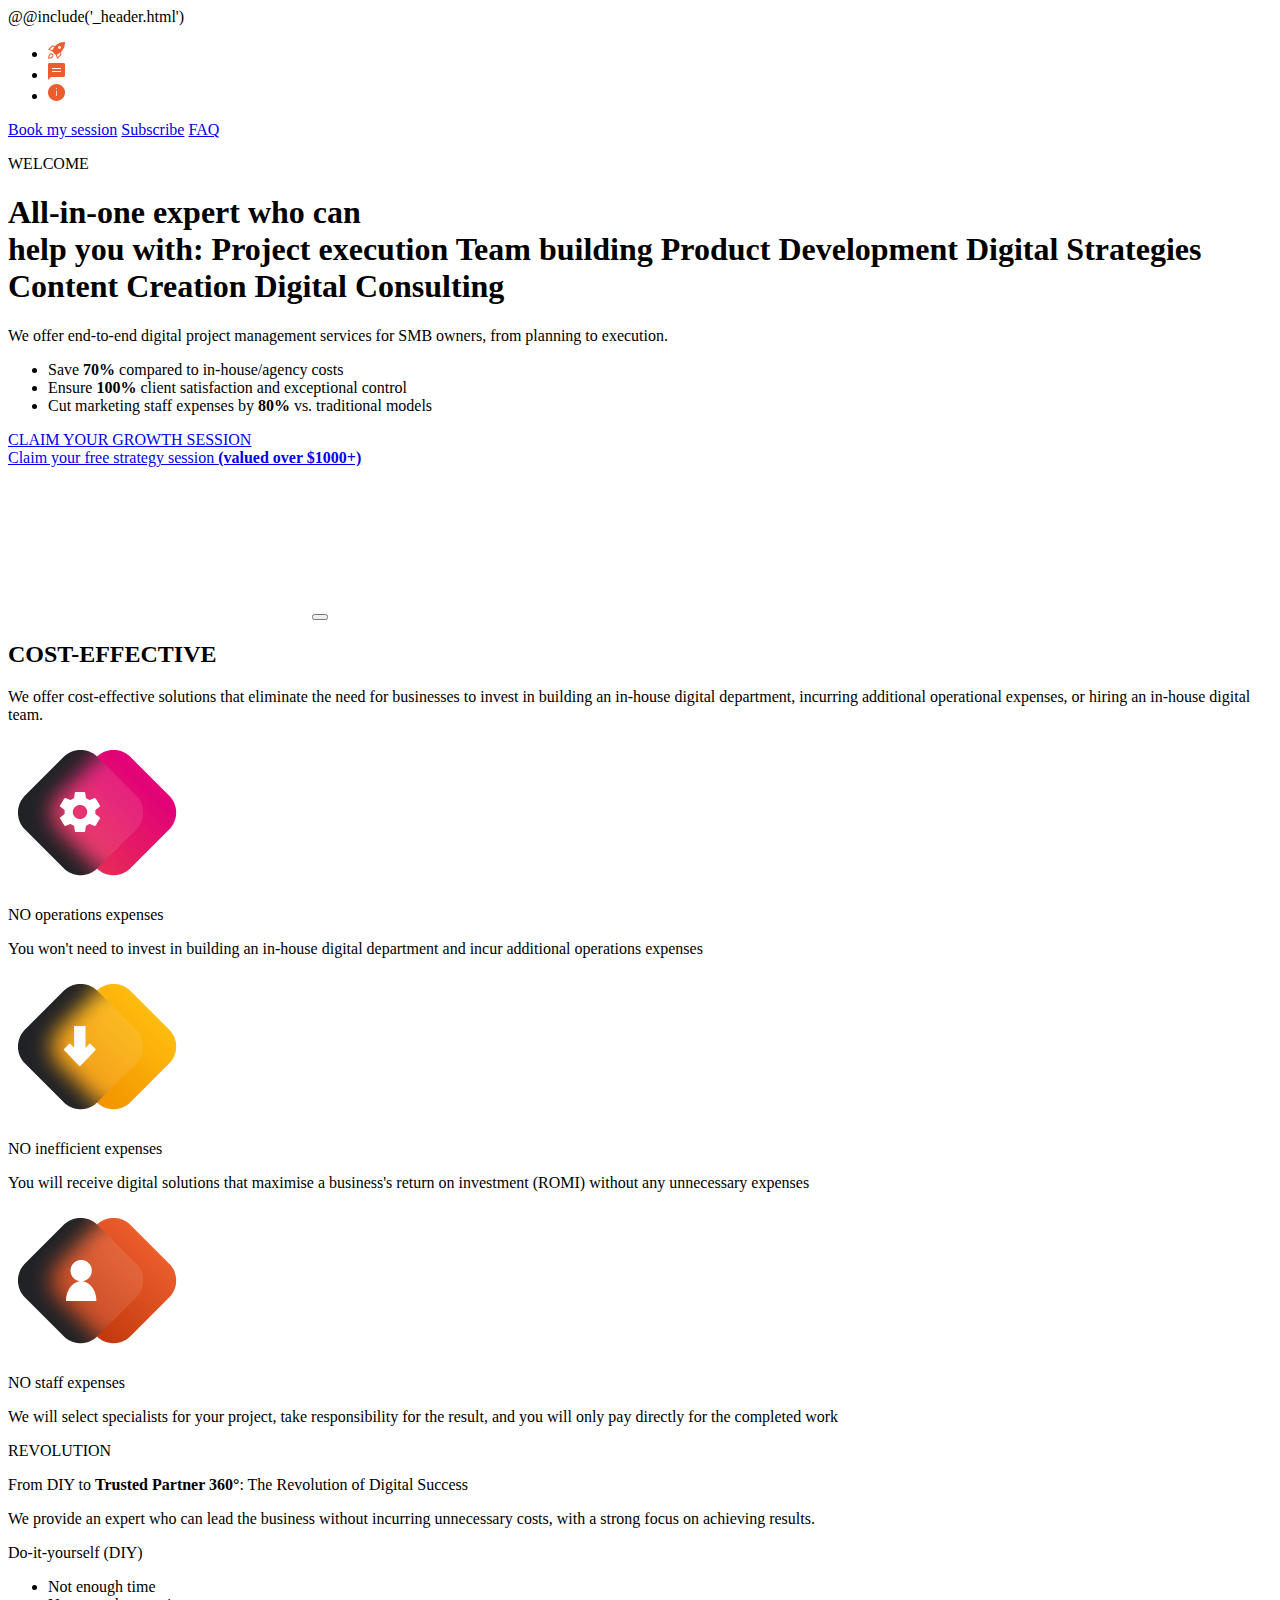
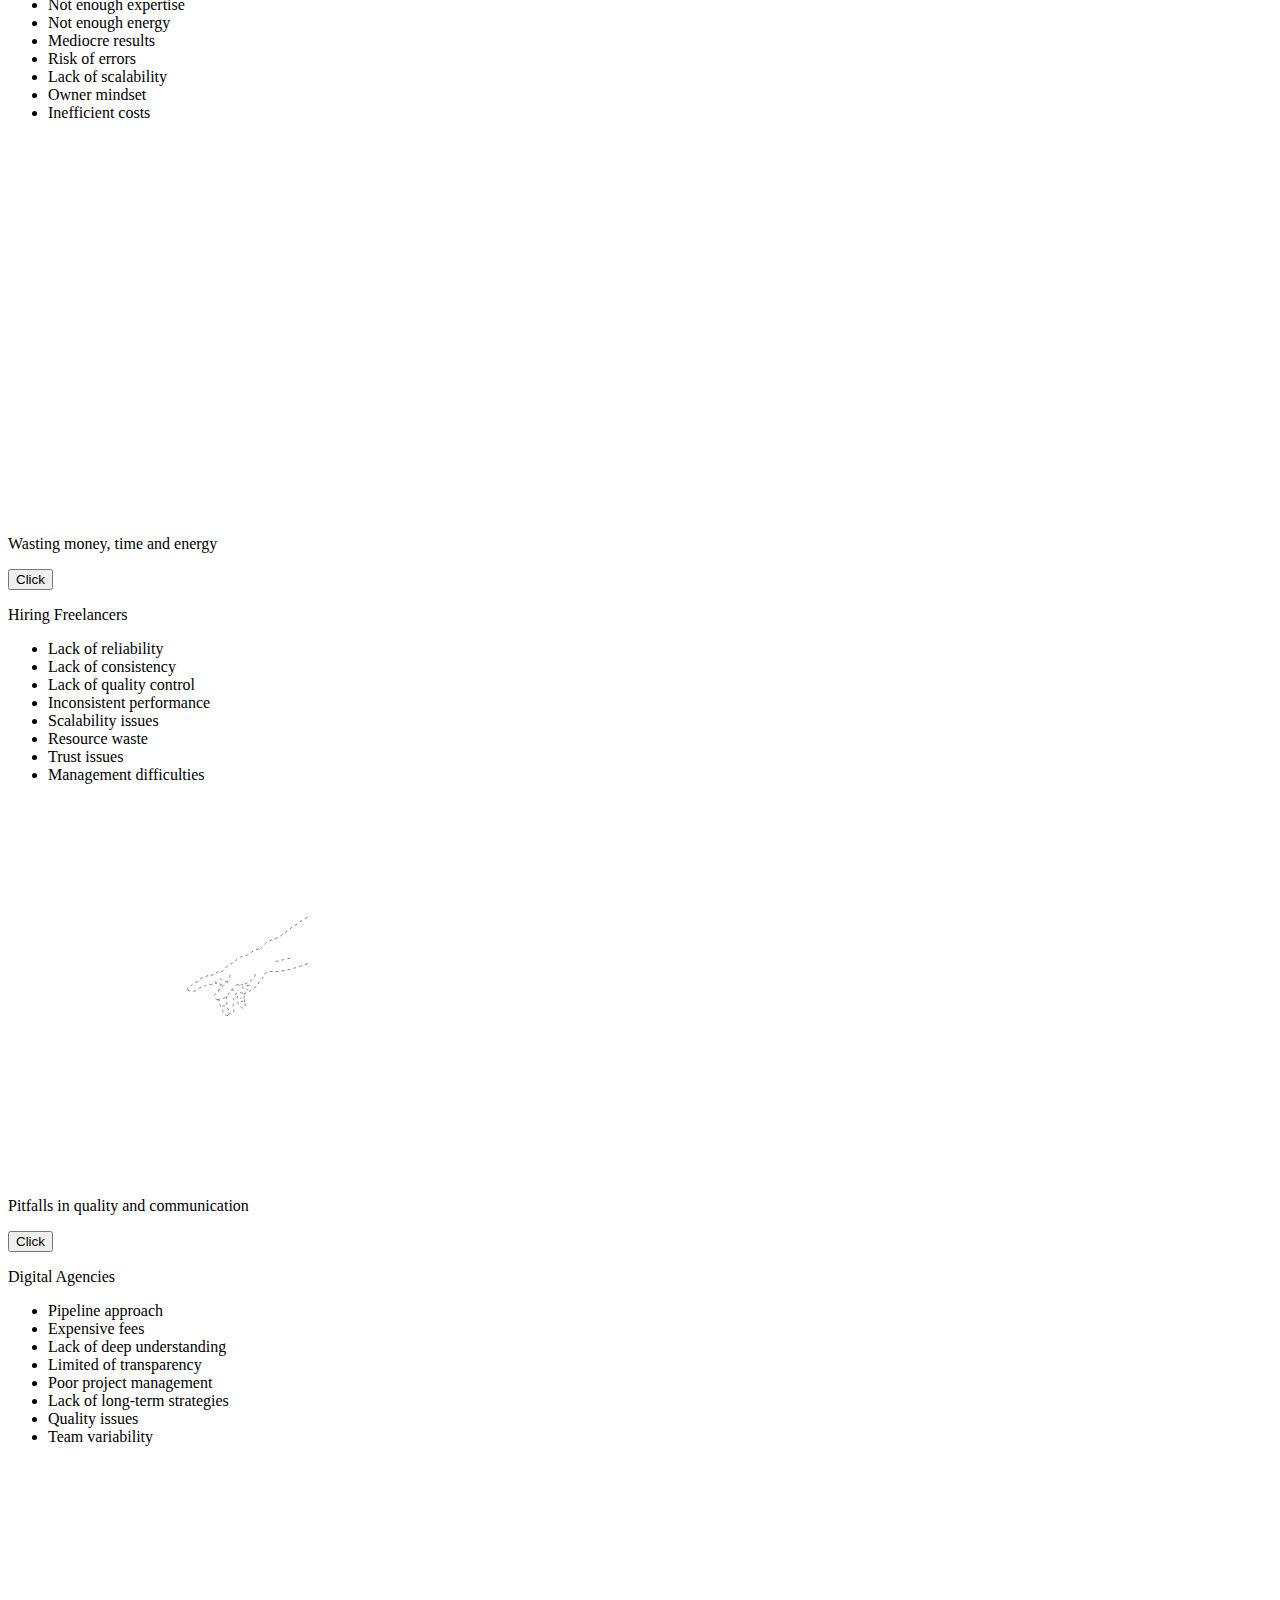
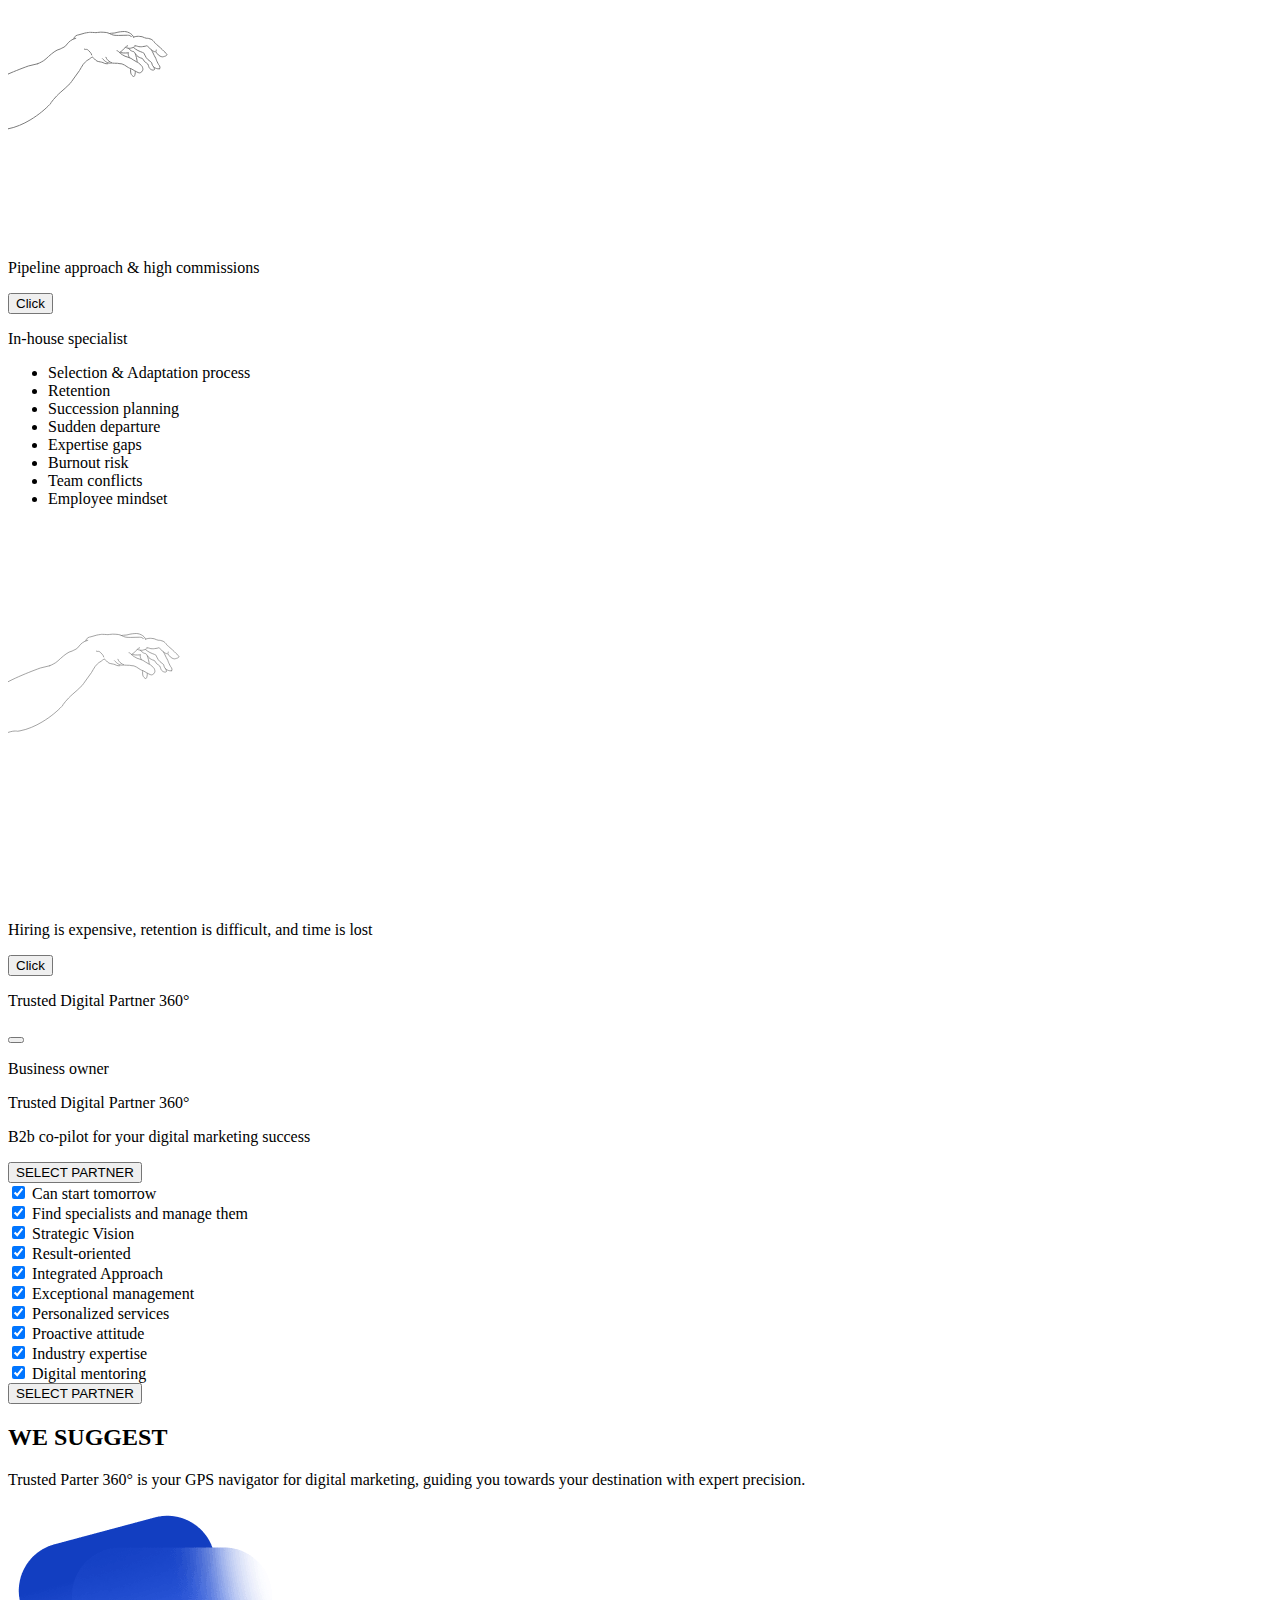
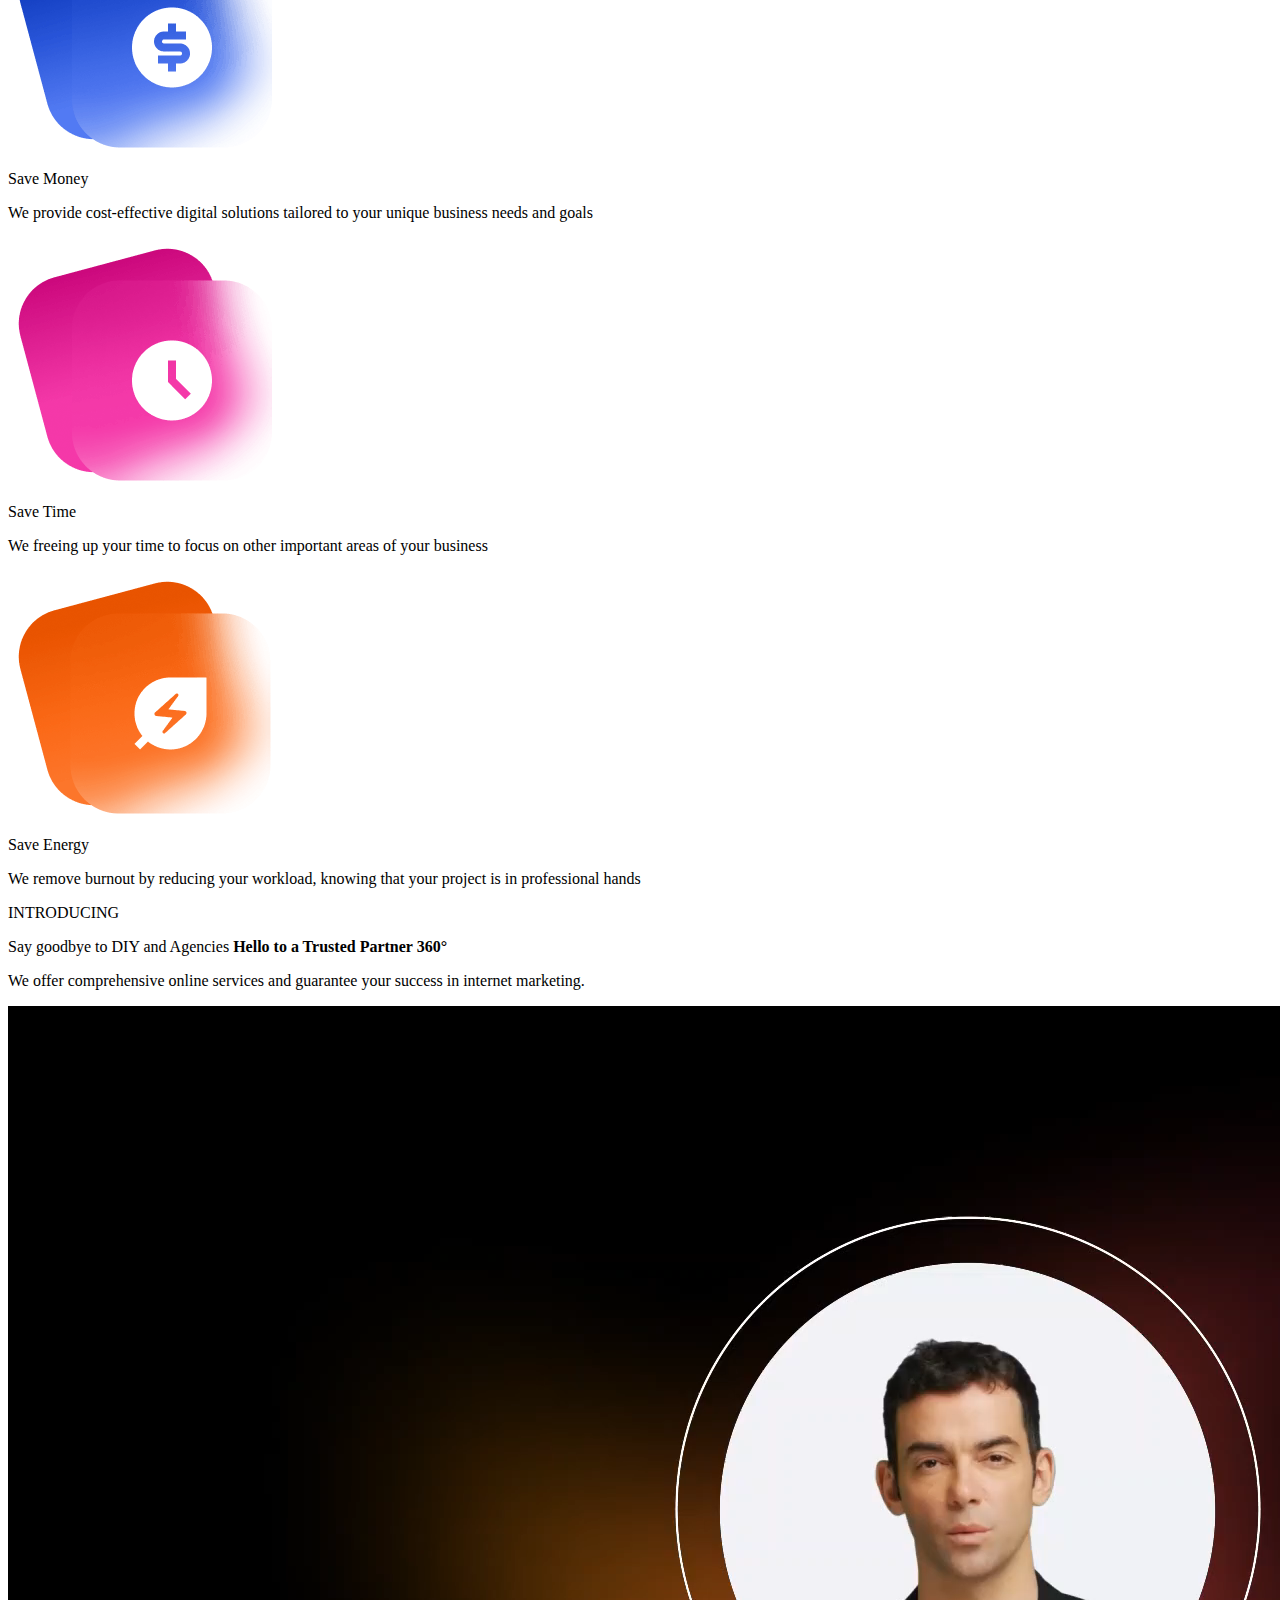
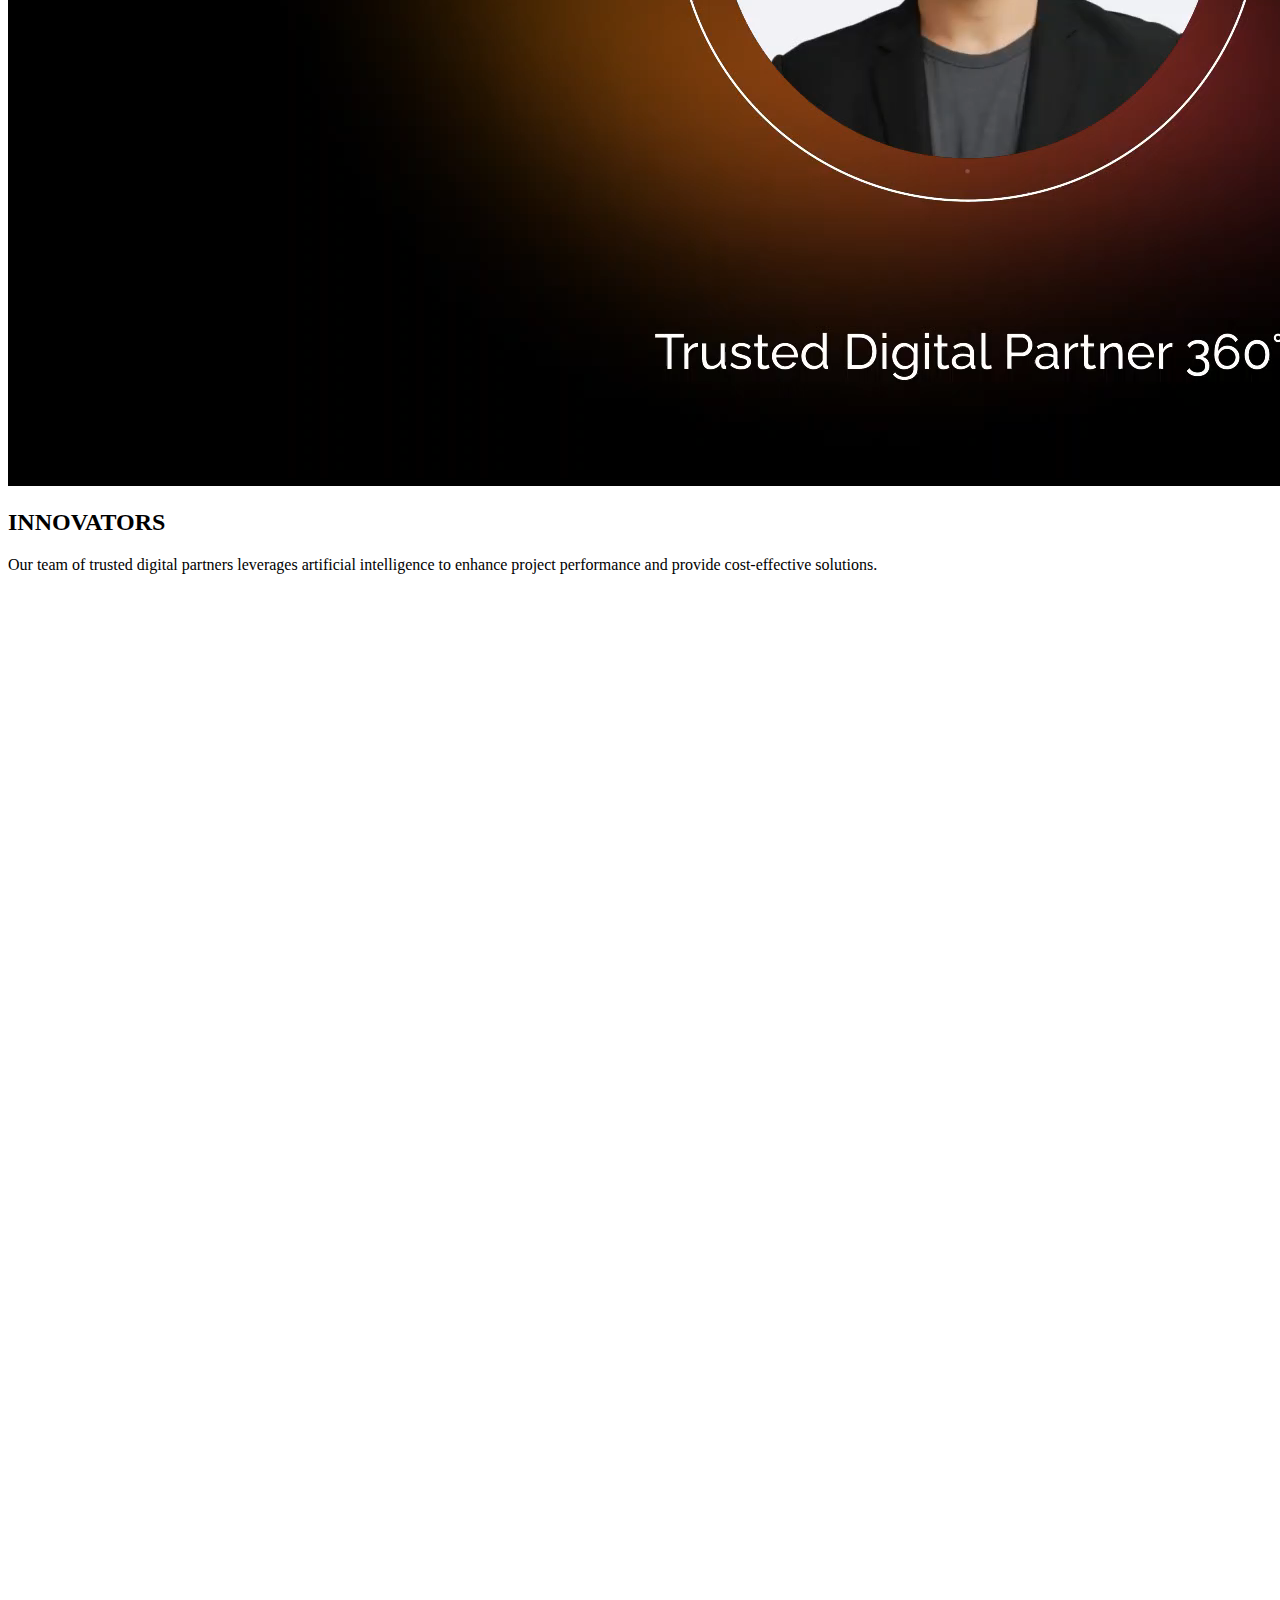
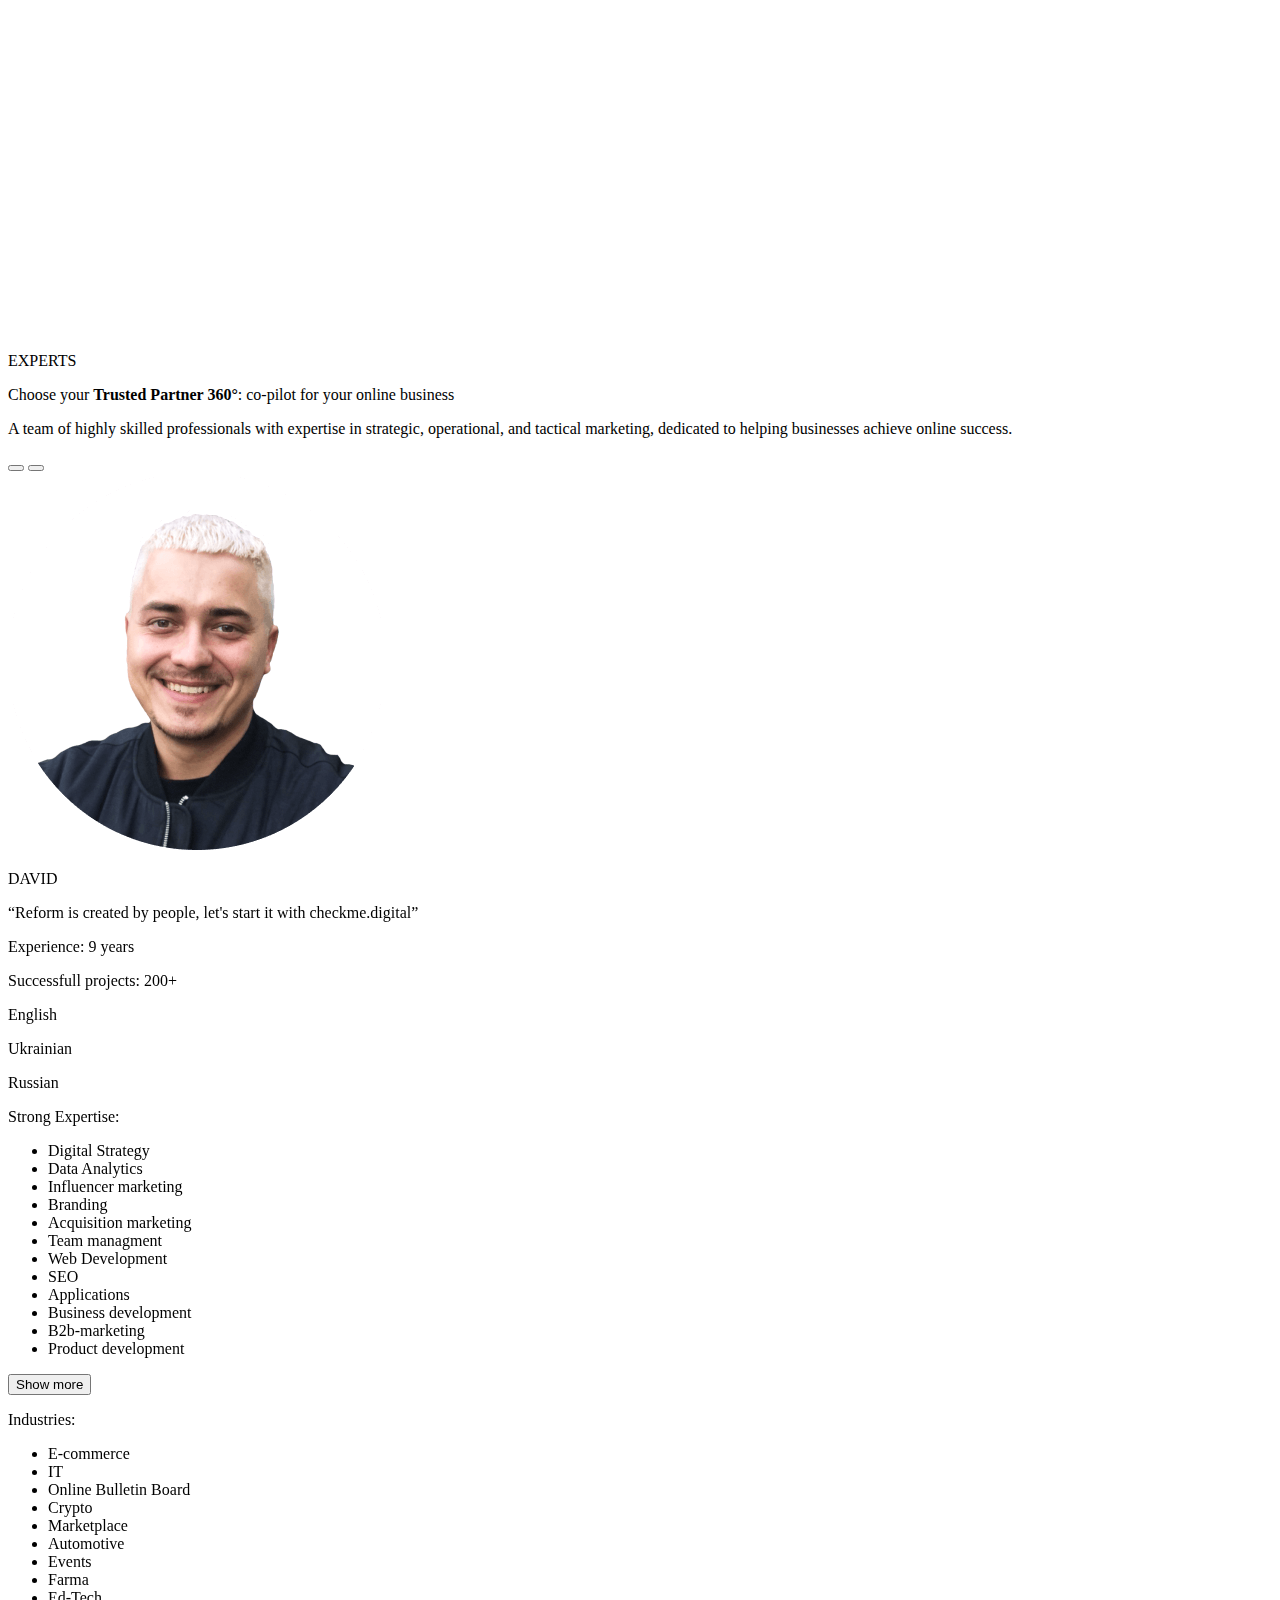
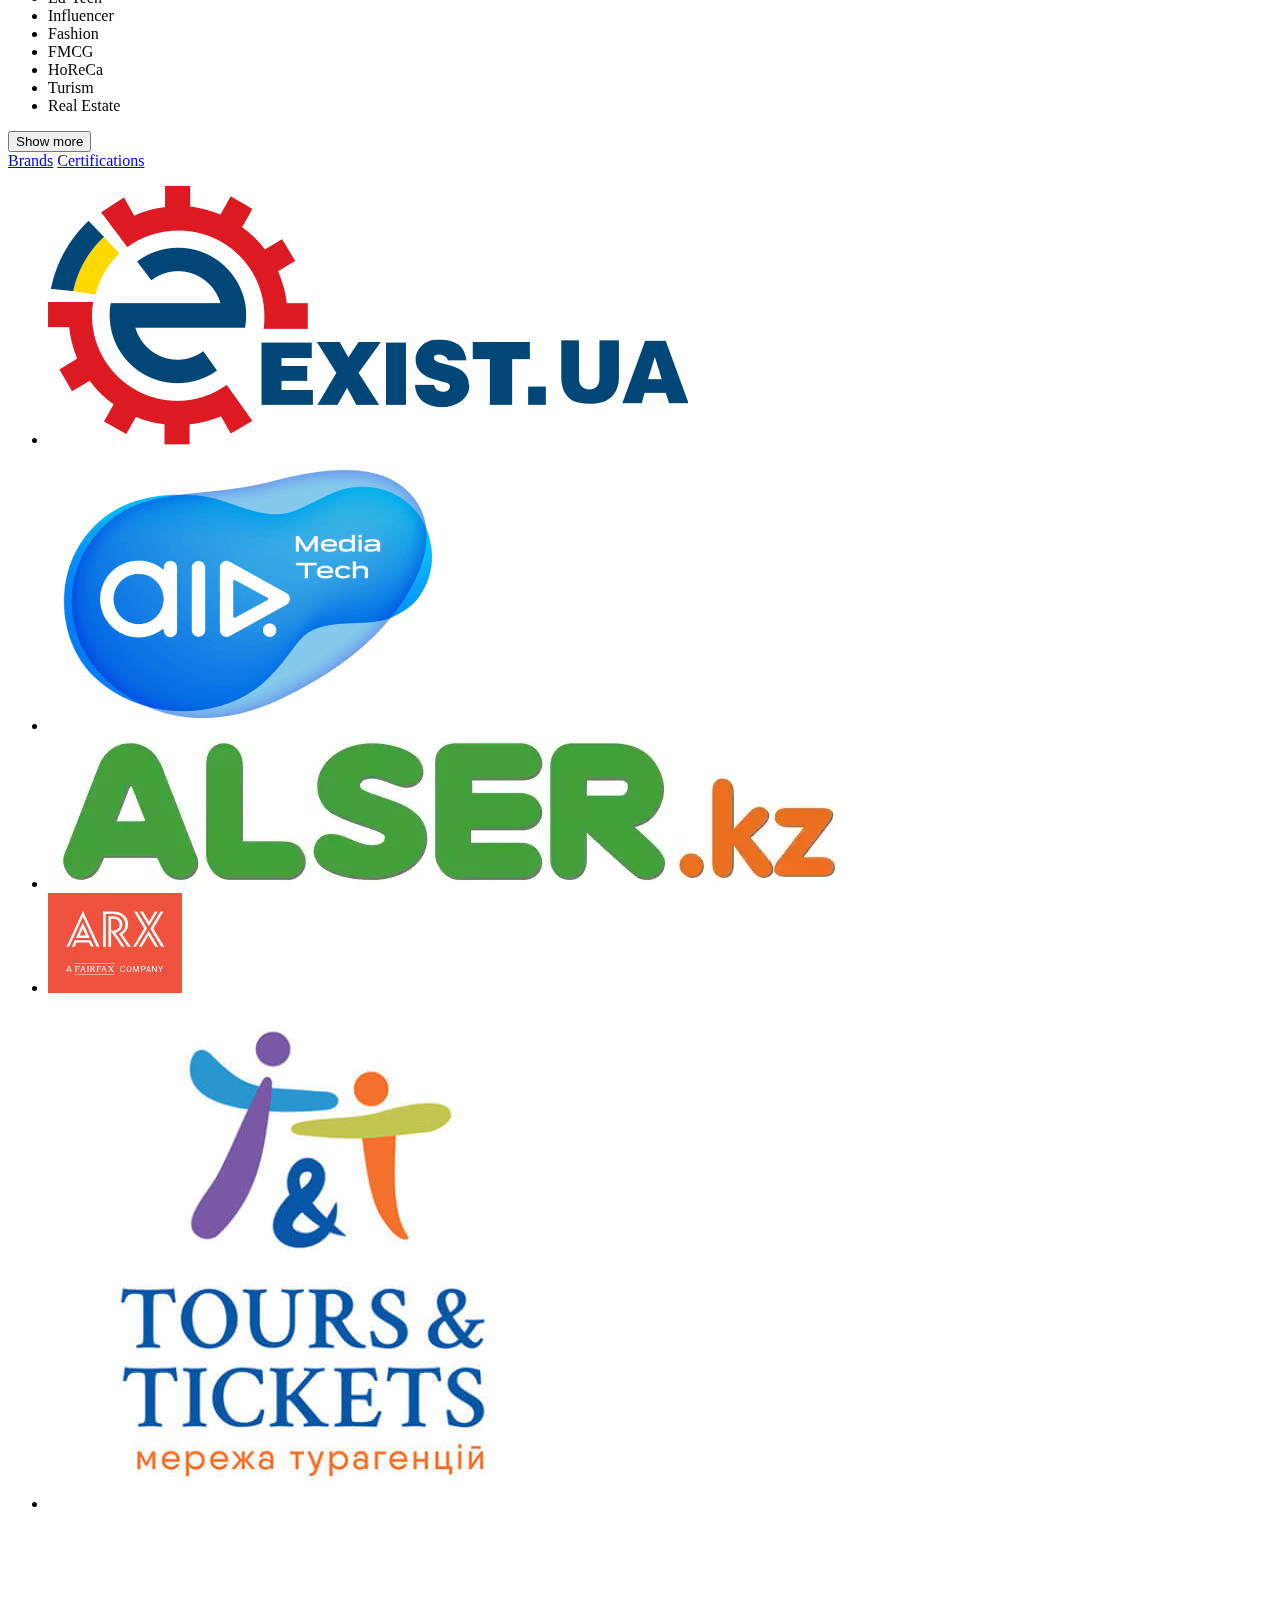
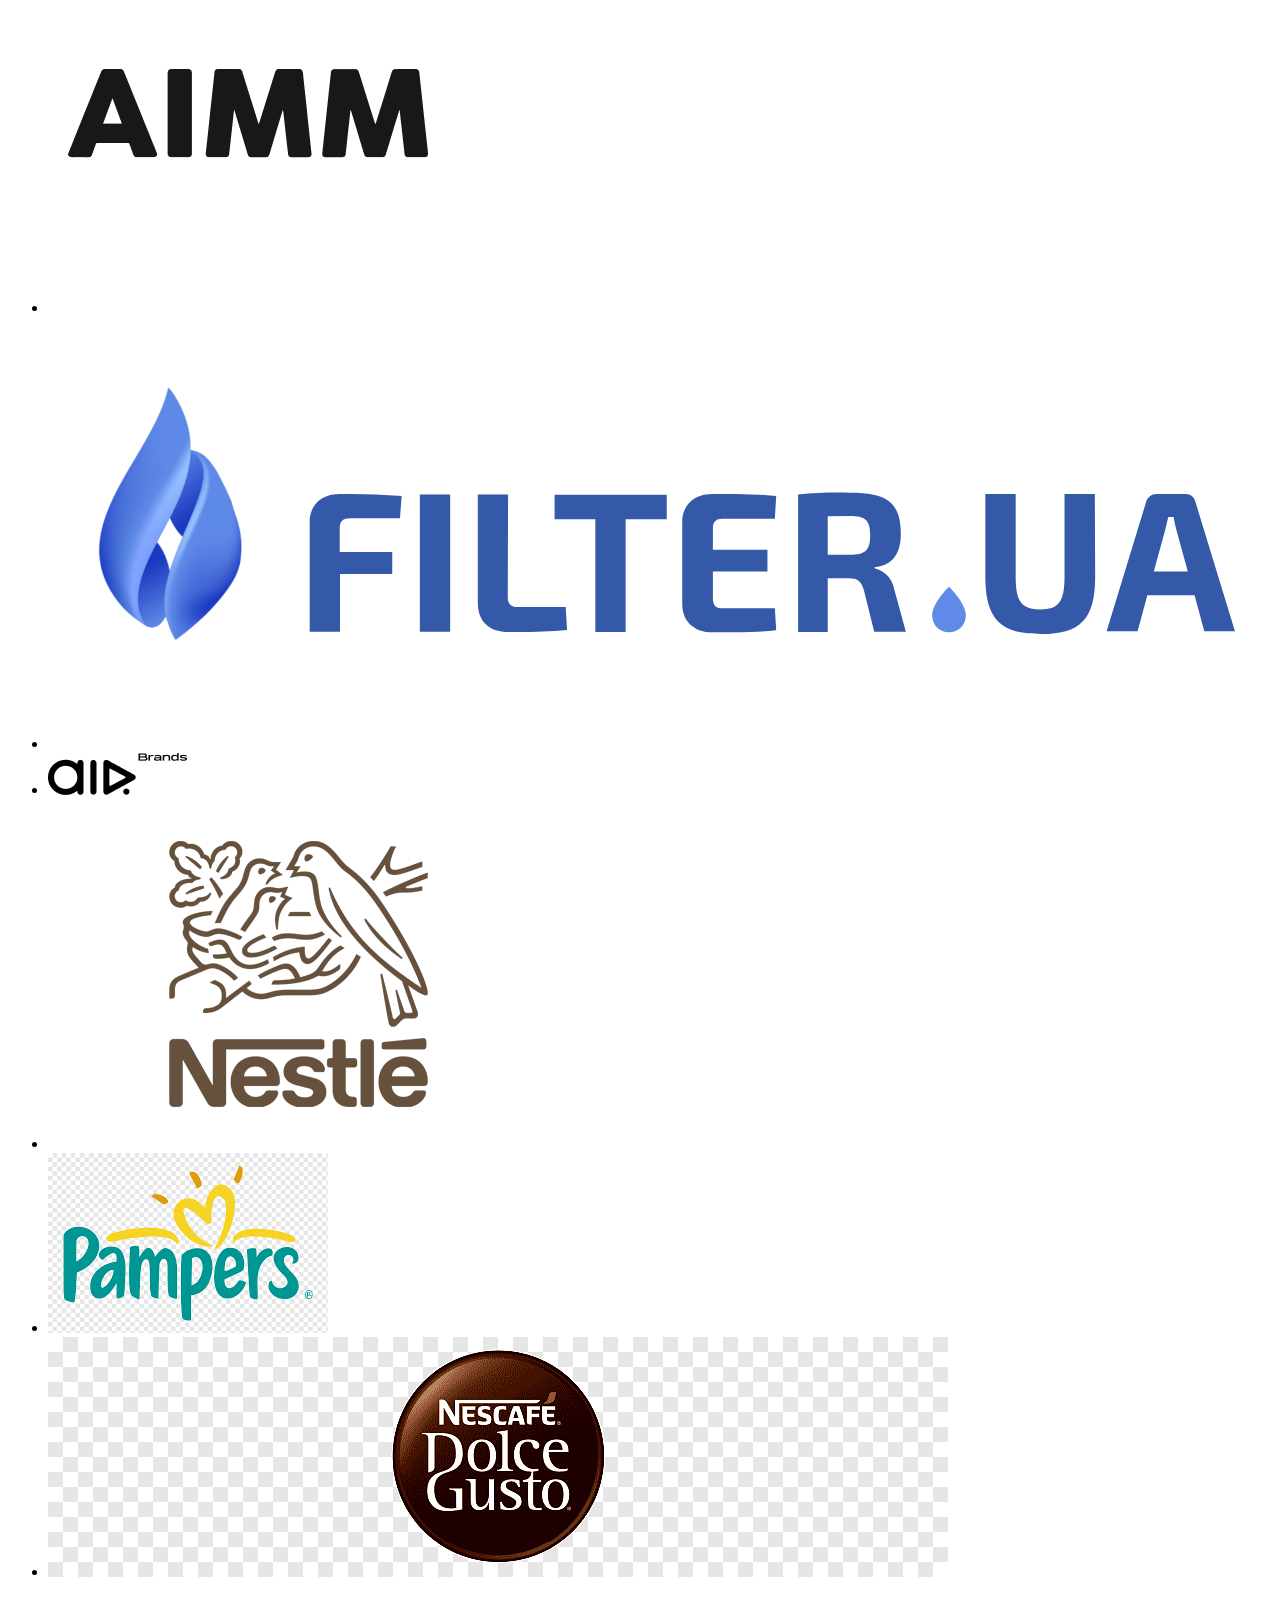
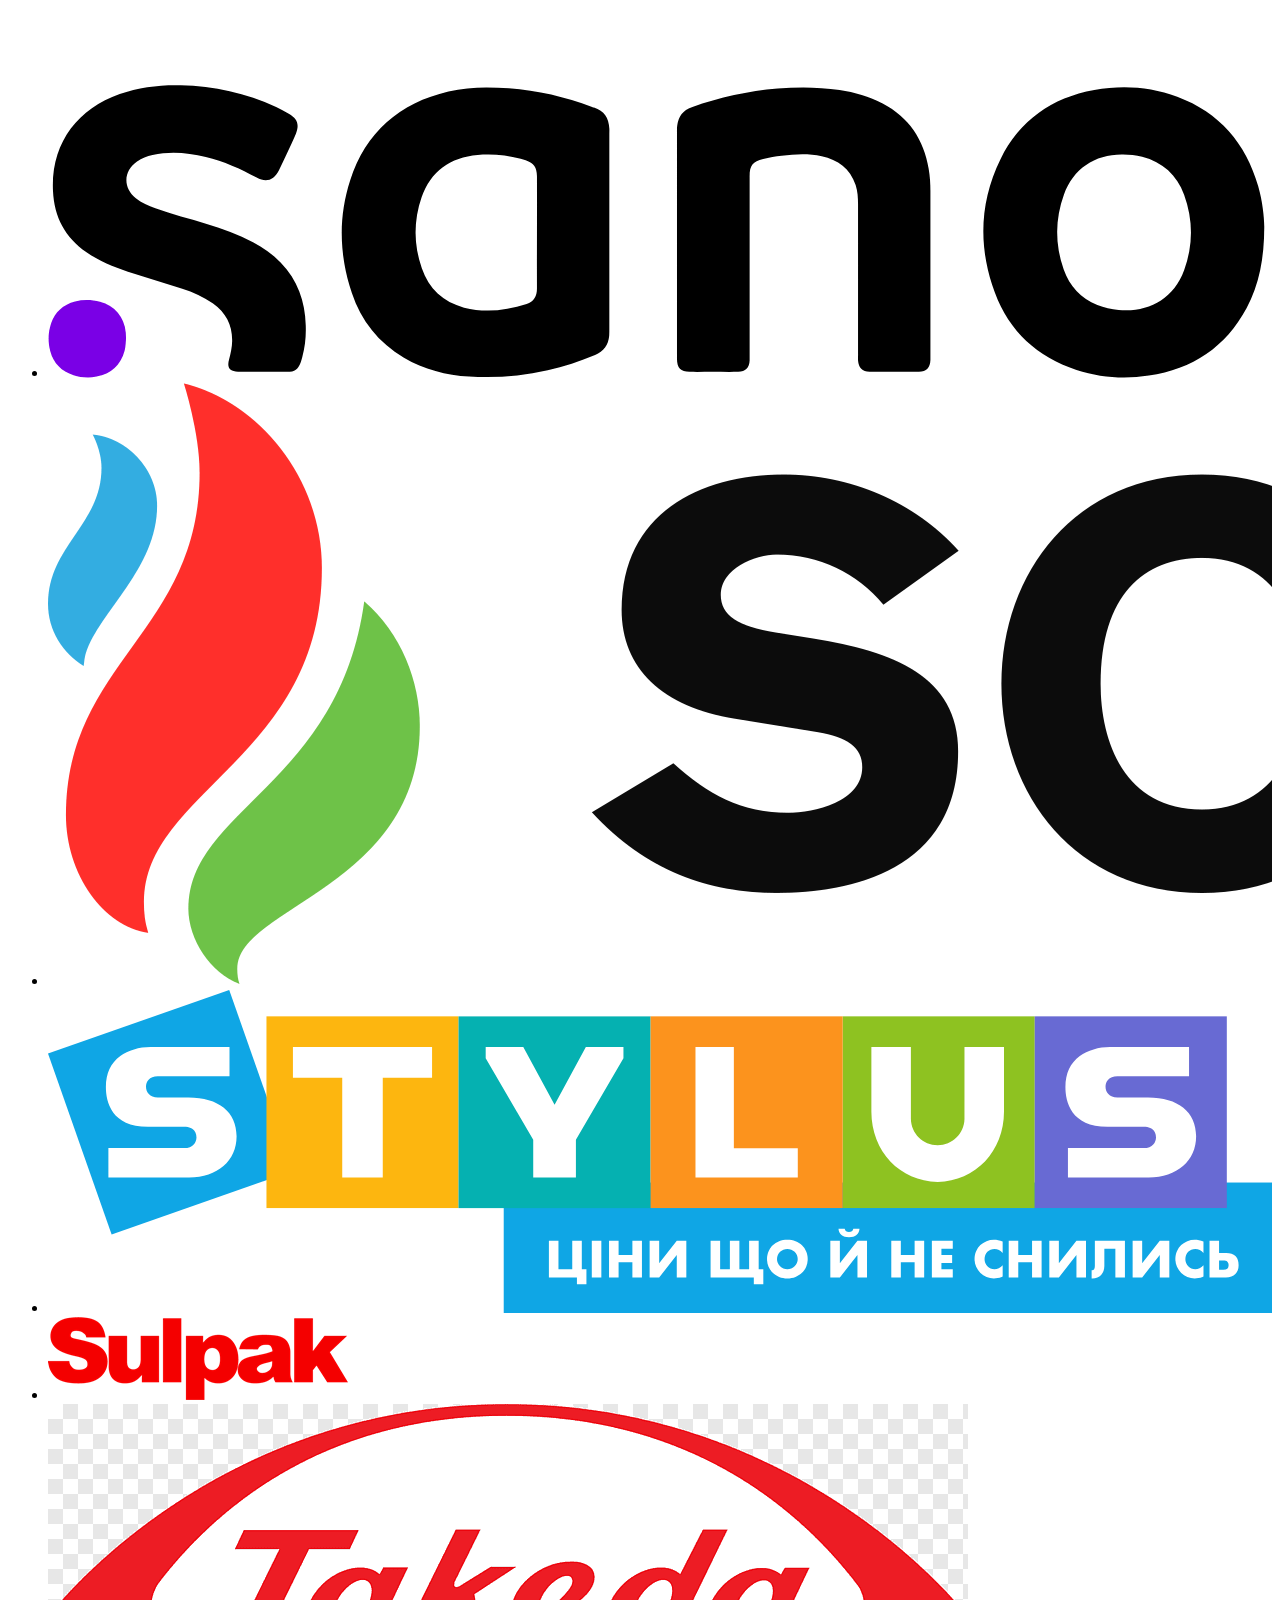
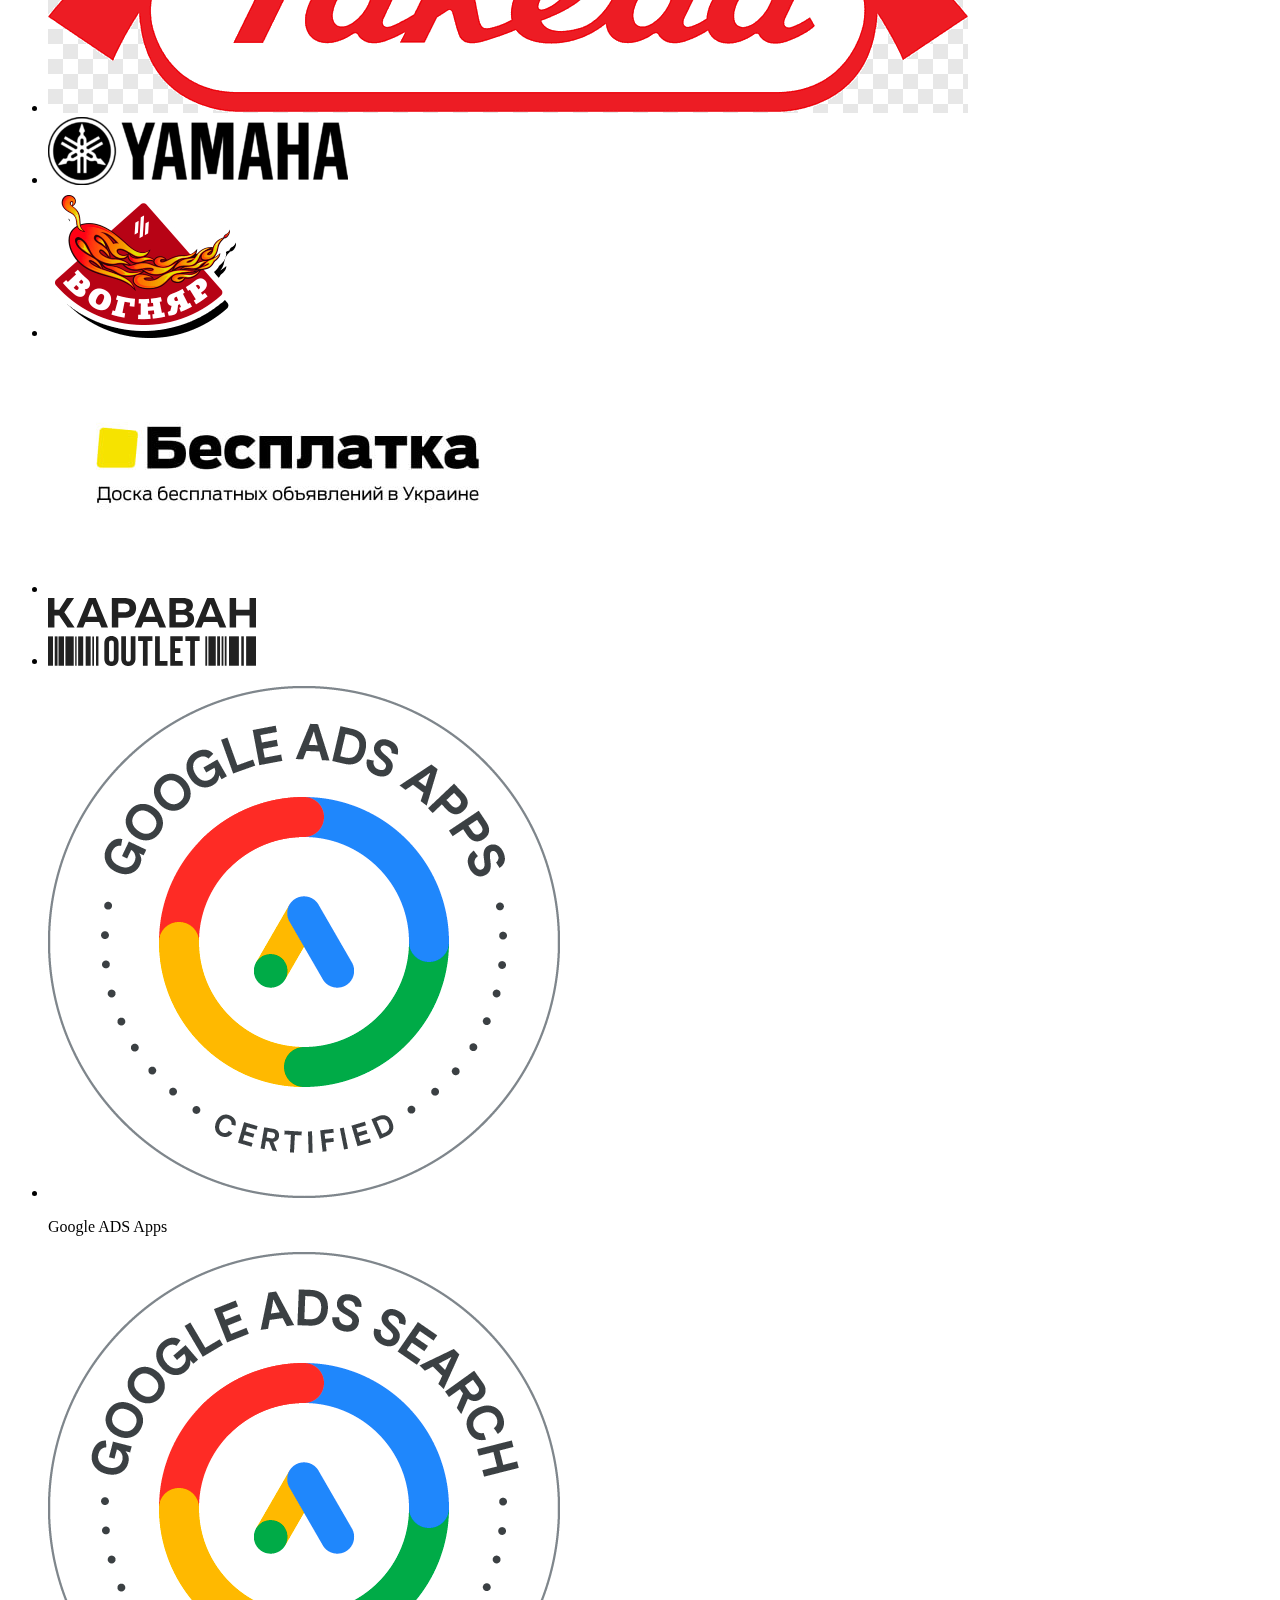
==== commit e0e22990: "Правки 29.06.2023" ====
--- a/_src/index.html
+++ b/_src/index.html
@@ -21,6 +21,12 @@
 <body>
 
 <div class="wrapper">
+
+	<div class="loader _active">
+		<div class="loader__box">
+			<span class="loader__line"></span>
+		</div>
+	</div>
 
 	@@include('_header.html')
 
@@ -49,7 +55,7 @@
 					</p>
 					<h1 class="info-content__title">
 						<span>All-in-one expert</span>
-						who can help you with:
+						who can<br> help you with:
 						<span class="info-content__animate">
 								<span>Project execution</span>
 								<span>Team building</span>
@@ -161,6 +167,7 @@
 									<img src='img/revolution/hands-01.svg' alt=''>
 								</div>
 								<p class="lvl-overlay__text">Wasting money, time and energy</p>
+								<button class="lvl-overlay__button">Click</button>
 							</div>
 						</div>
 						<div class="revolution__lvl lvl-revolution">
@@ -180,6 +187,7 @@
 									<img src='img/revolution/hands-02.svg' alt=''>
 								</div>
 								<p class="lvl-overlay__text">Pitfalls in quality and communication</p>
+								<button class="lvl-overlay__button">Click</button>
 							</div>
 						</div>
 						<div class="revolution__lvl lvl-revolution">
@@ -199,6 +207,7 @@
 									<img src='img/revolution/hands-03.svg' alt=''>
 								</div>
 								<p class="lvl-overlay__text">Pipeline approach & high commissions</p>
+								<button class="lvl-overlay__button">Click</button>
 							</div>
 						</div>
 						<div class="revolution__lvl lvl-revolution">
@@ -218,6 +227,7 @@
 									<img src='img/revolution/hands-04.svg' alt=''>
 								</div>
 								<p class="lvl-overlay__text">Hiring is expensive, retention is difficult, and time is lost</p>
+								<button class="lvl-overlay__button">Click</button>
 							</div>
 						</div>
 					</div>
@@ -657,6 +667,9 @@
 												<li class="team-features__item">PPC</li>
 												<li class="team-features__item">Production</li>
 											</ul>
+											<button class="team-features__more btn">
+												<span>Show more</span>
+											</button>
 										</div>
 										<div class="team-features__col">
 											<p class="team-features__title">Industries:</p>
@@ -674,6 +687,9 @@
 												<li class="team-features__item">Fashion</li>
 												<li class="team-features__item">FMCG</li>
 											</ul>
+											<button class="team-features__more btn">
+												<span>Show more</span>
+											</button>
 										</div>
 									</div>
 								</div>
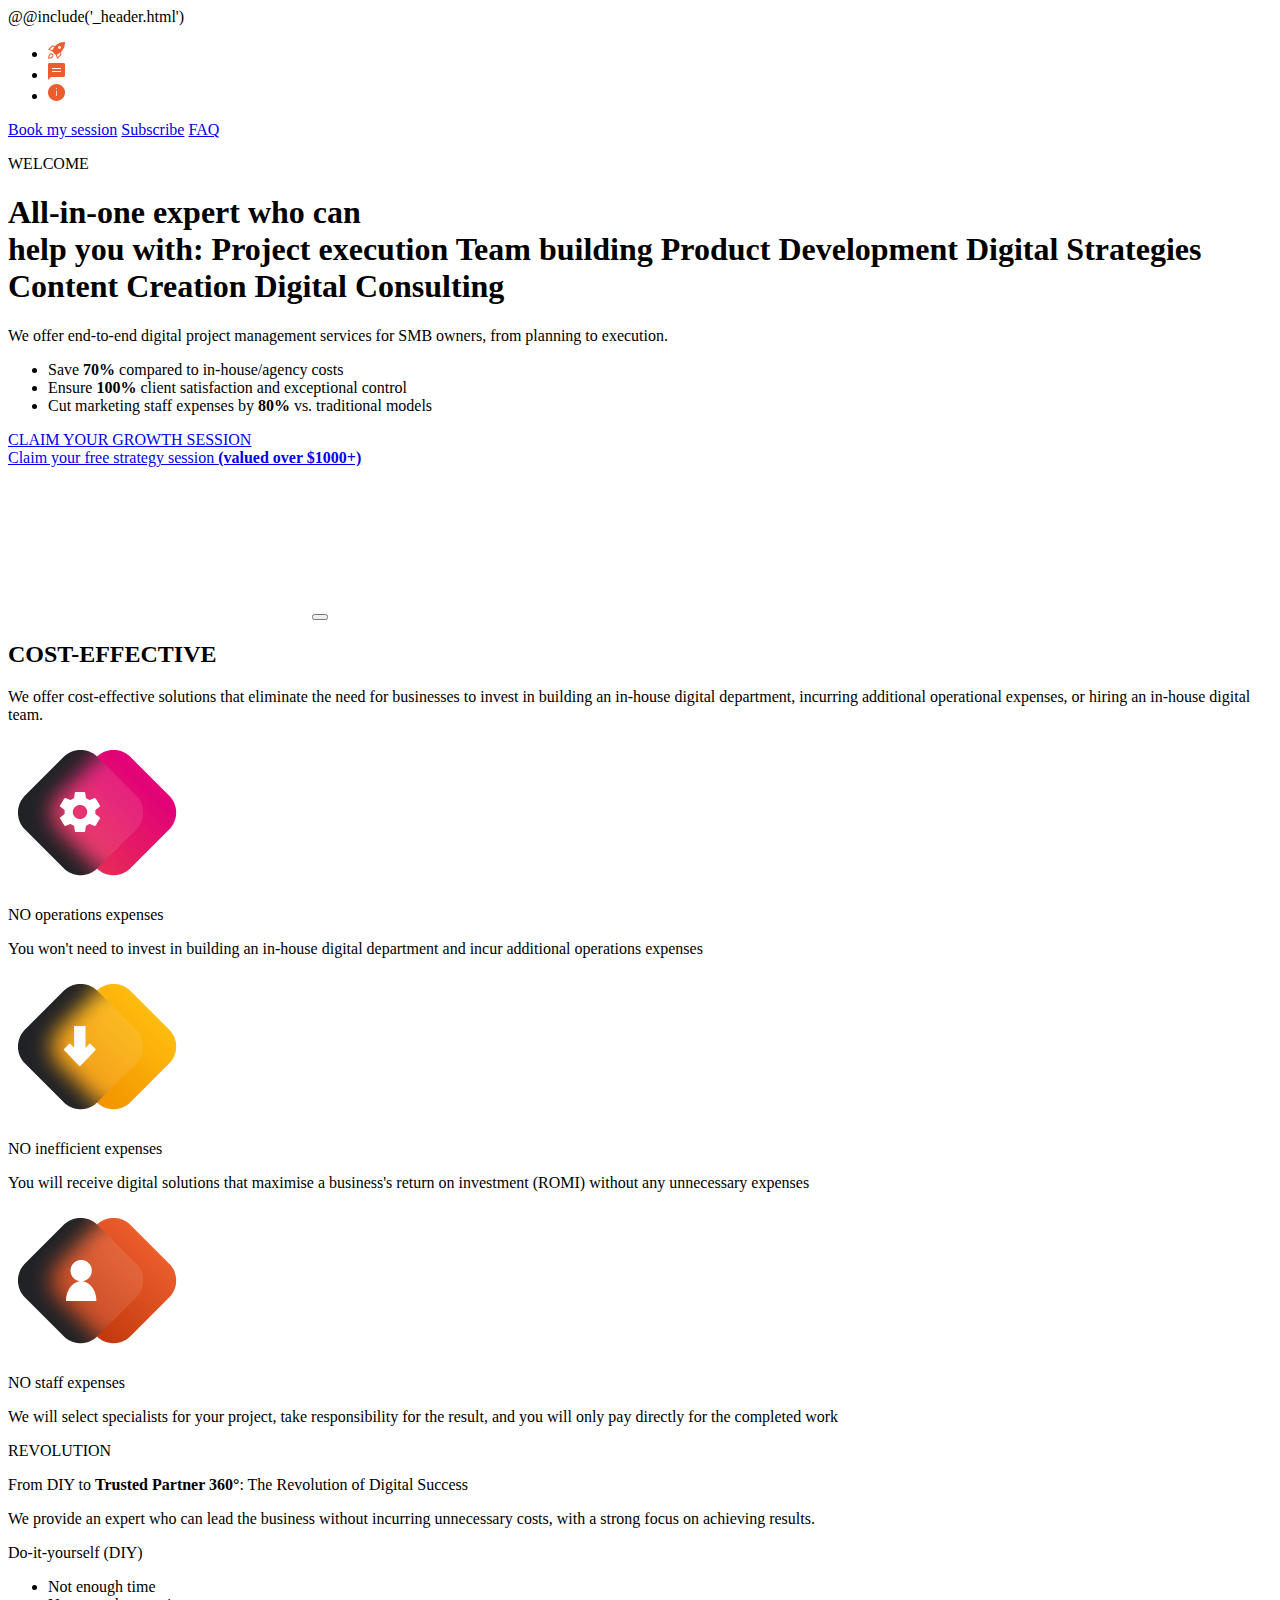
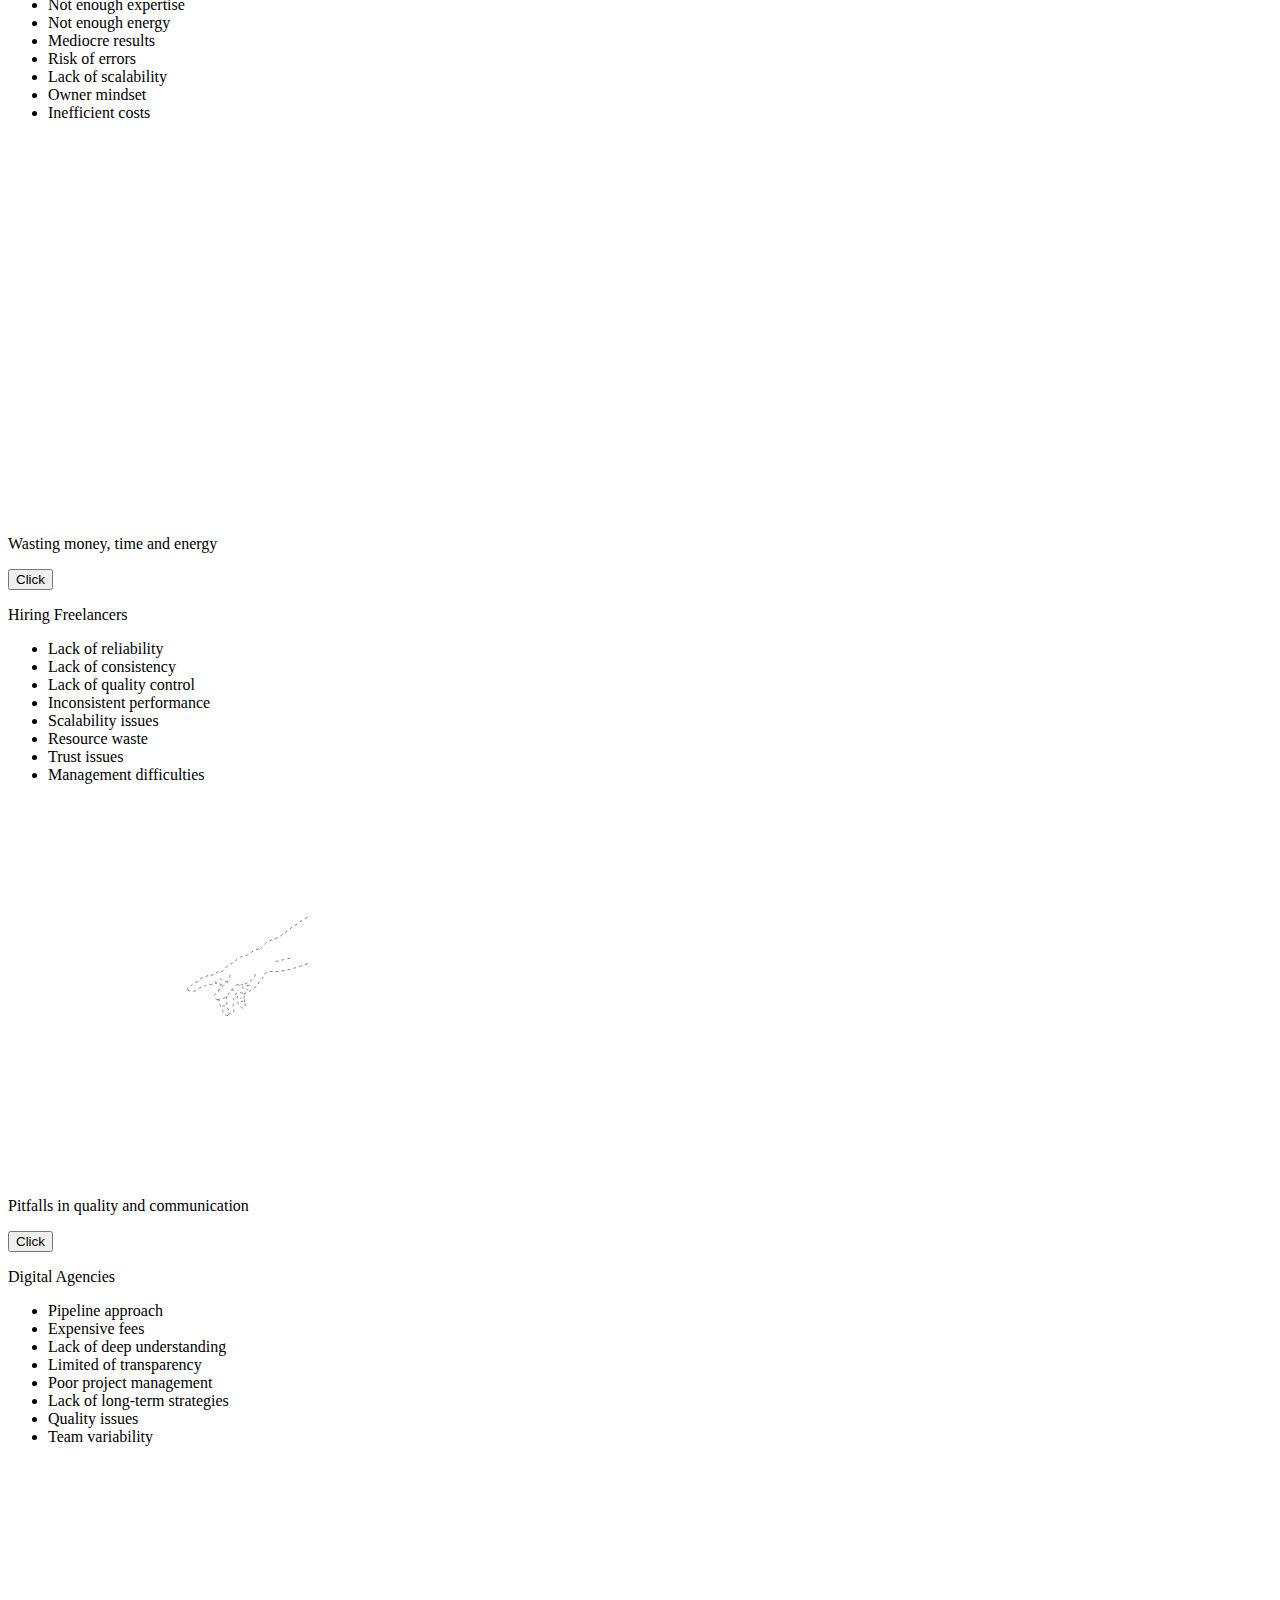
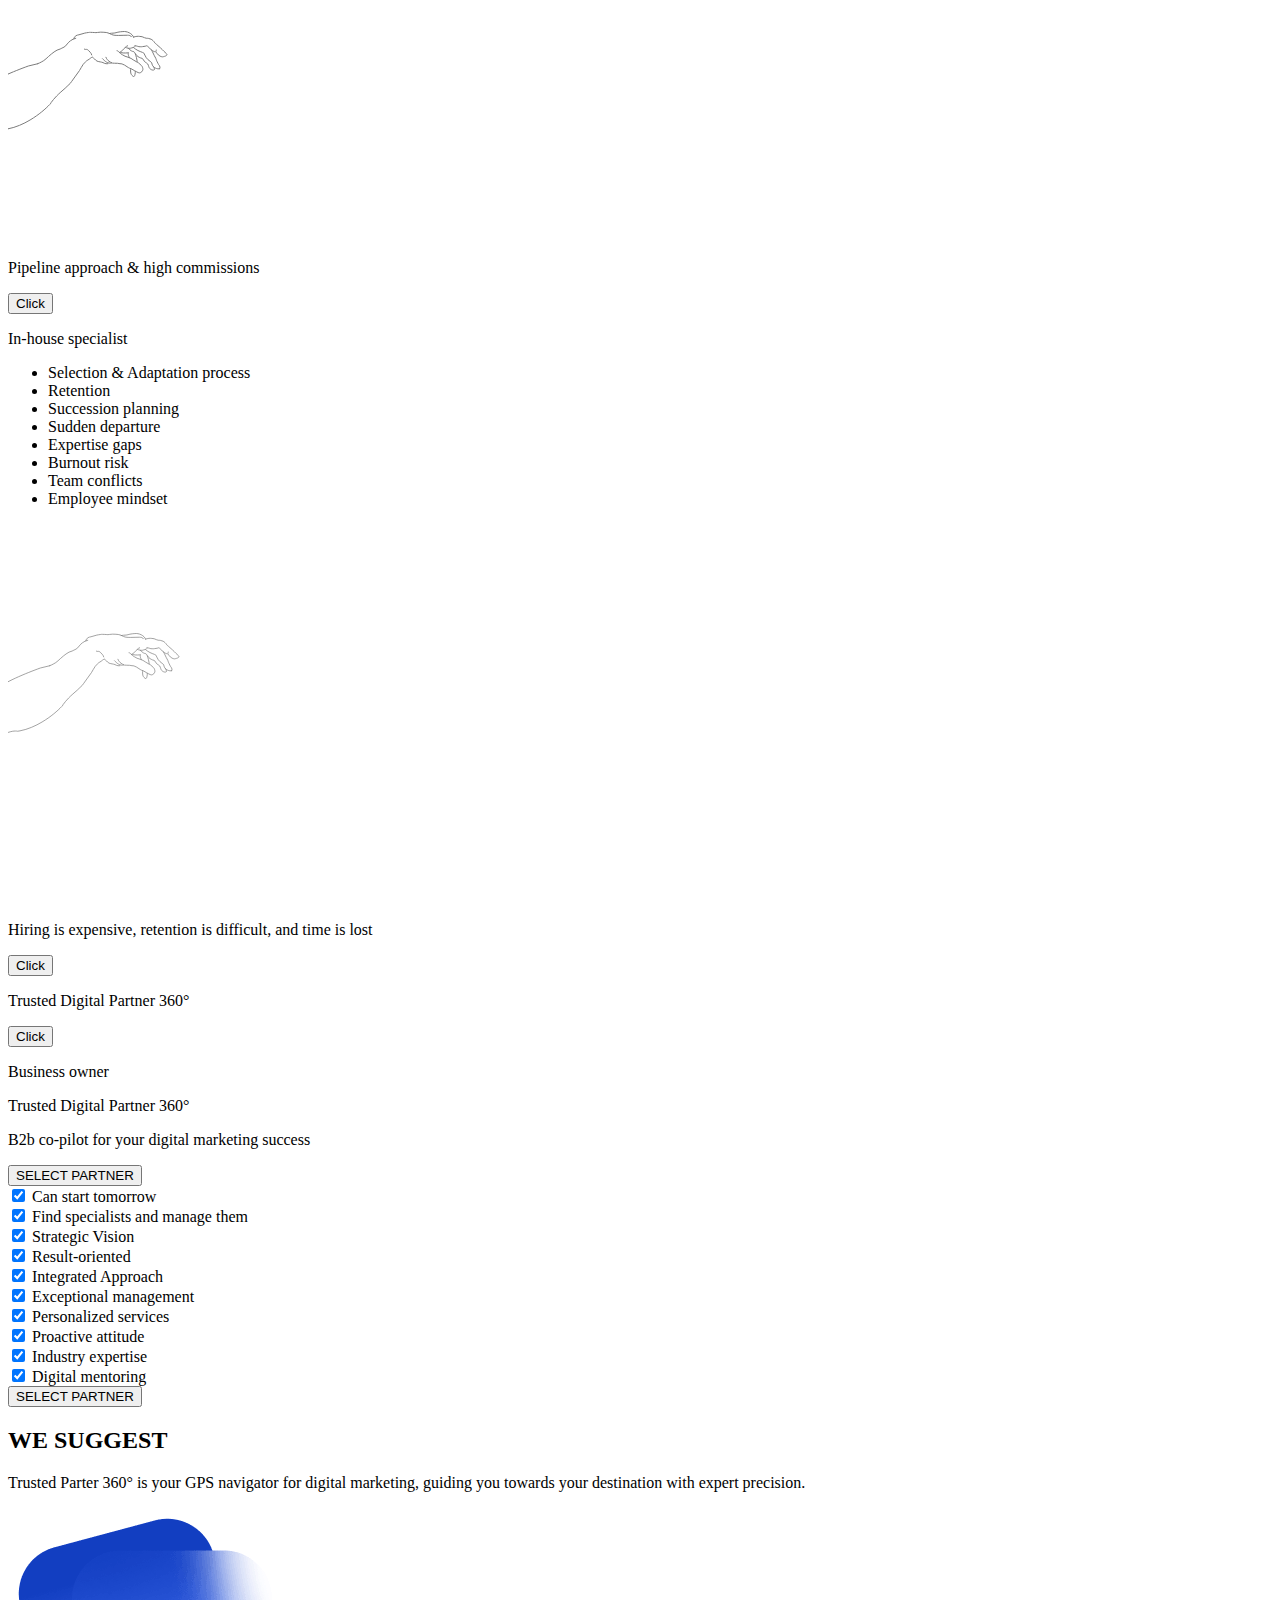
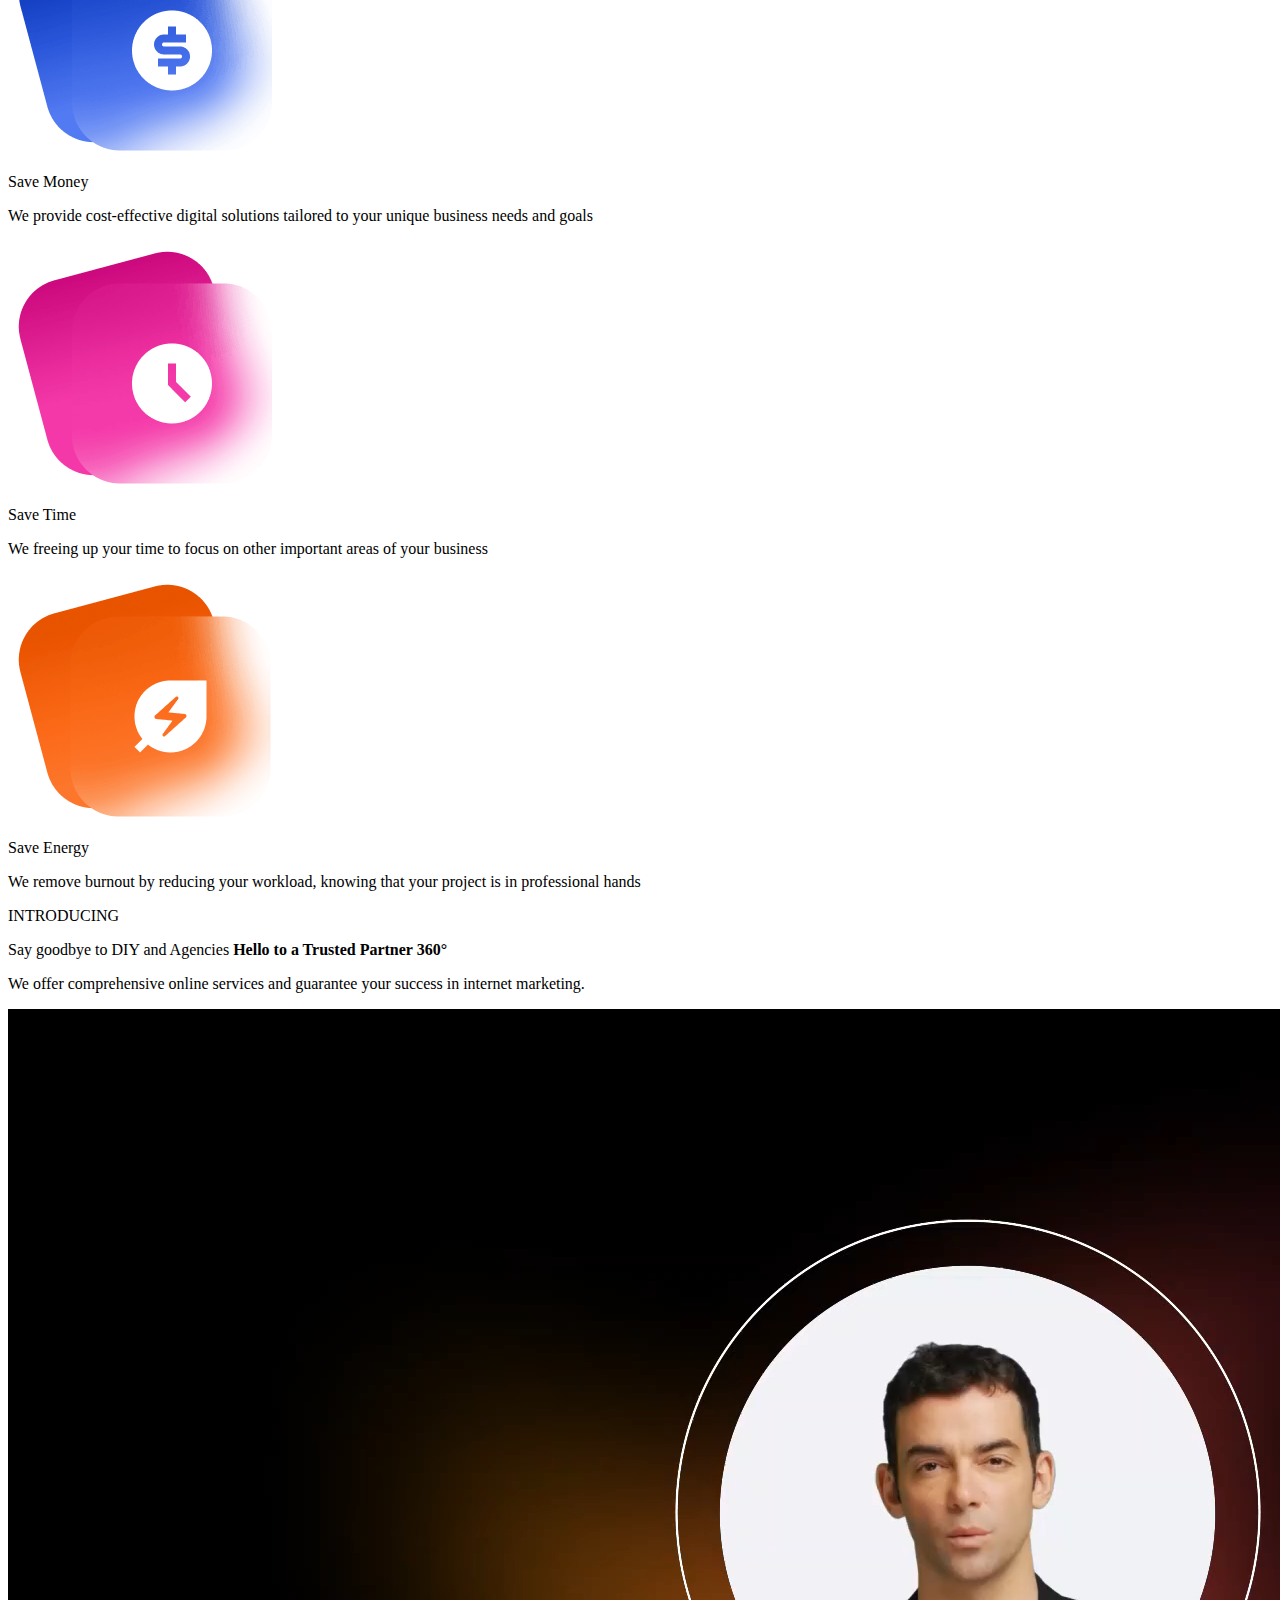
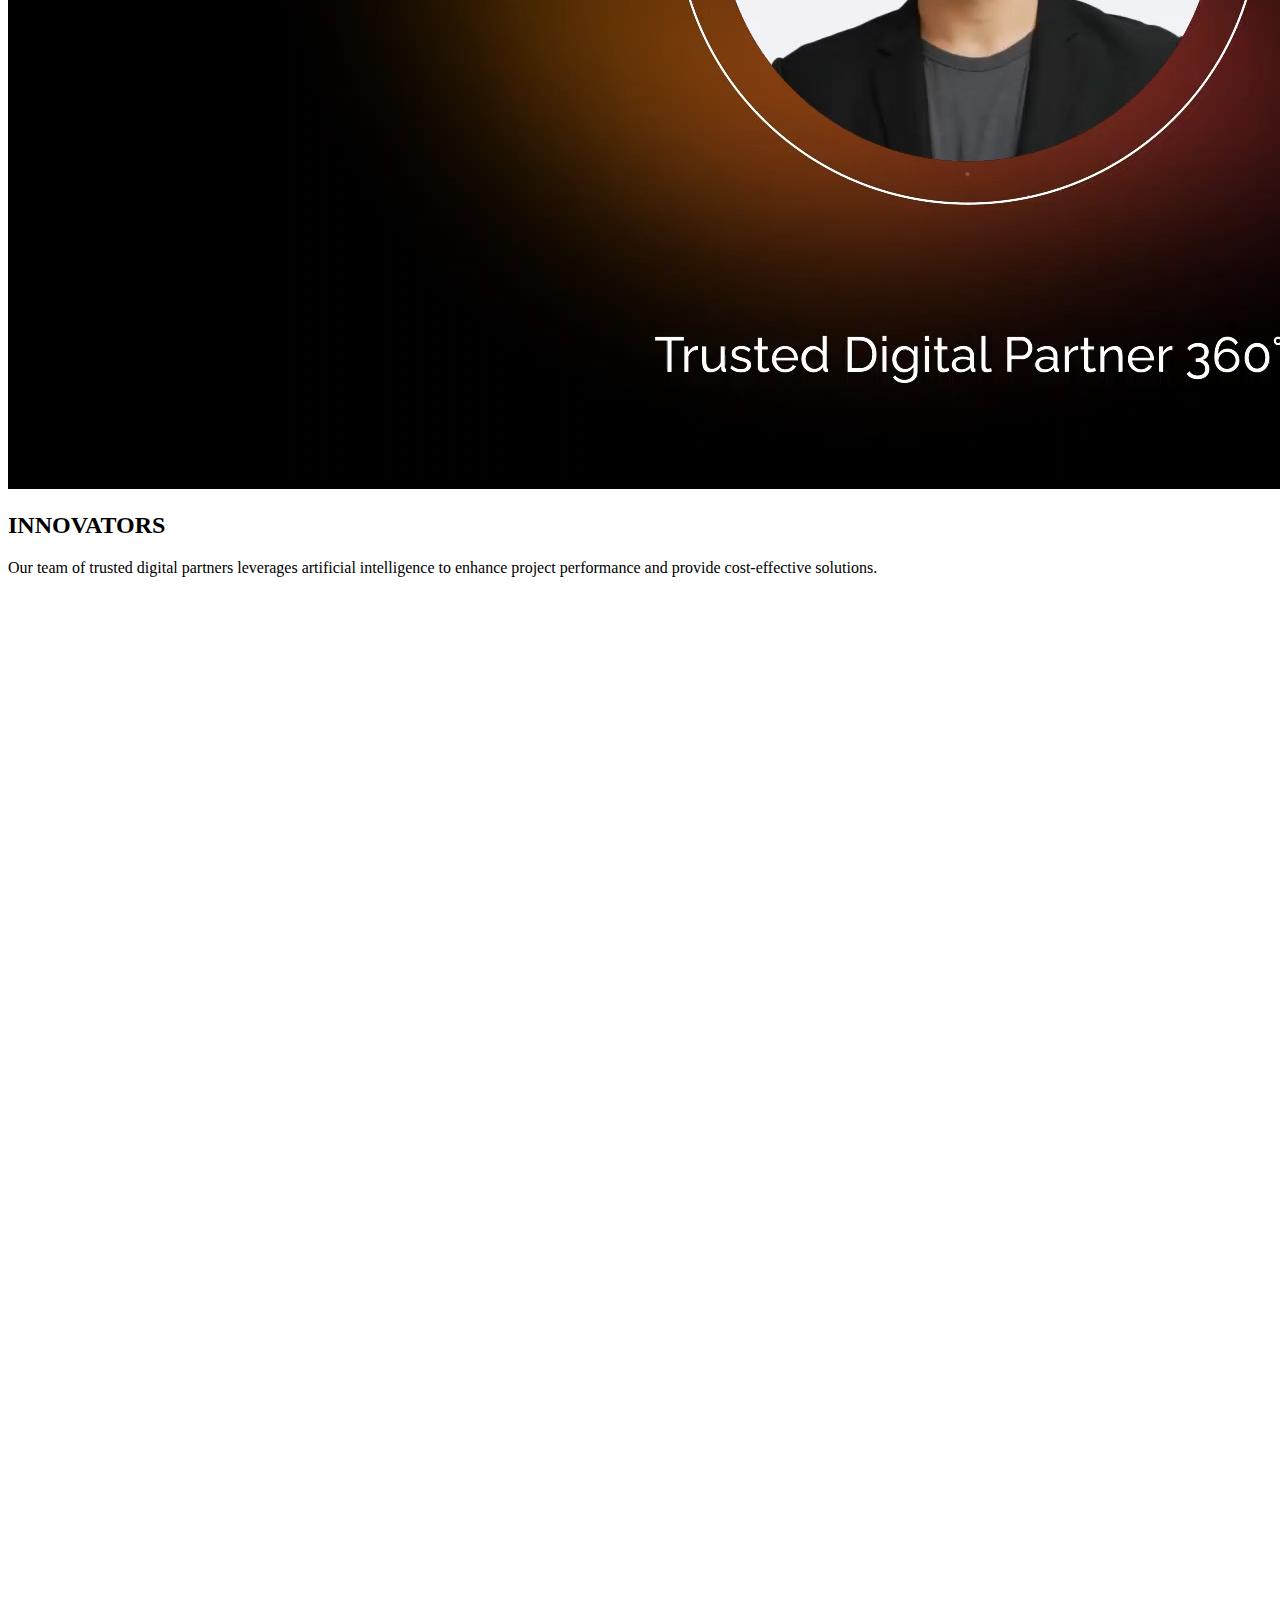
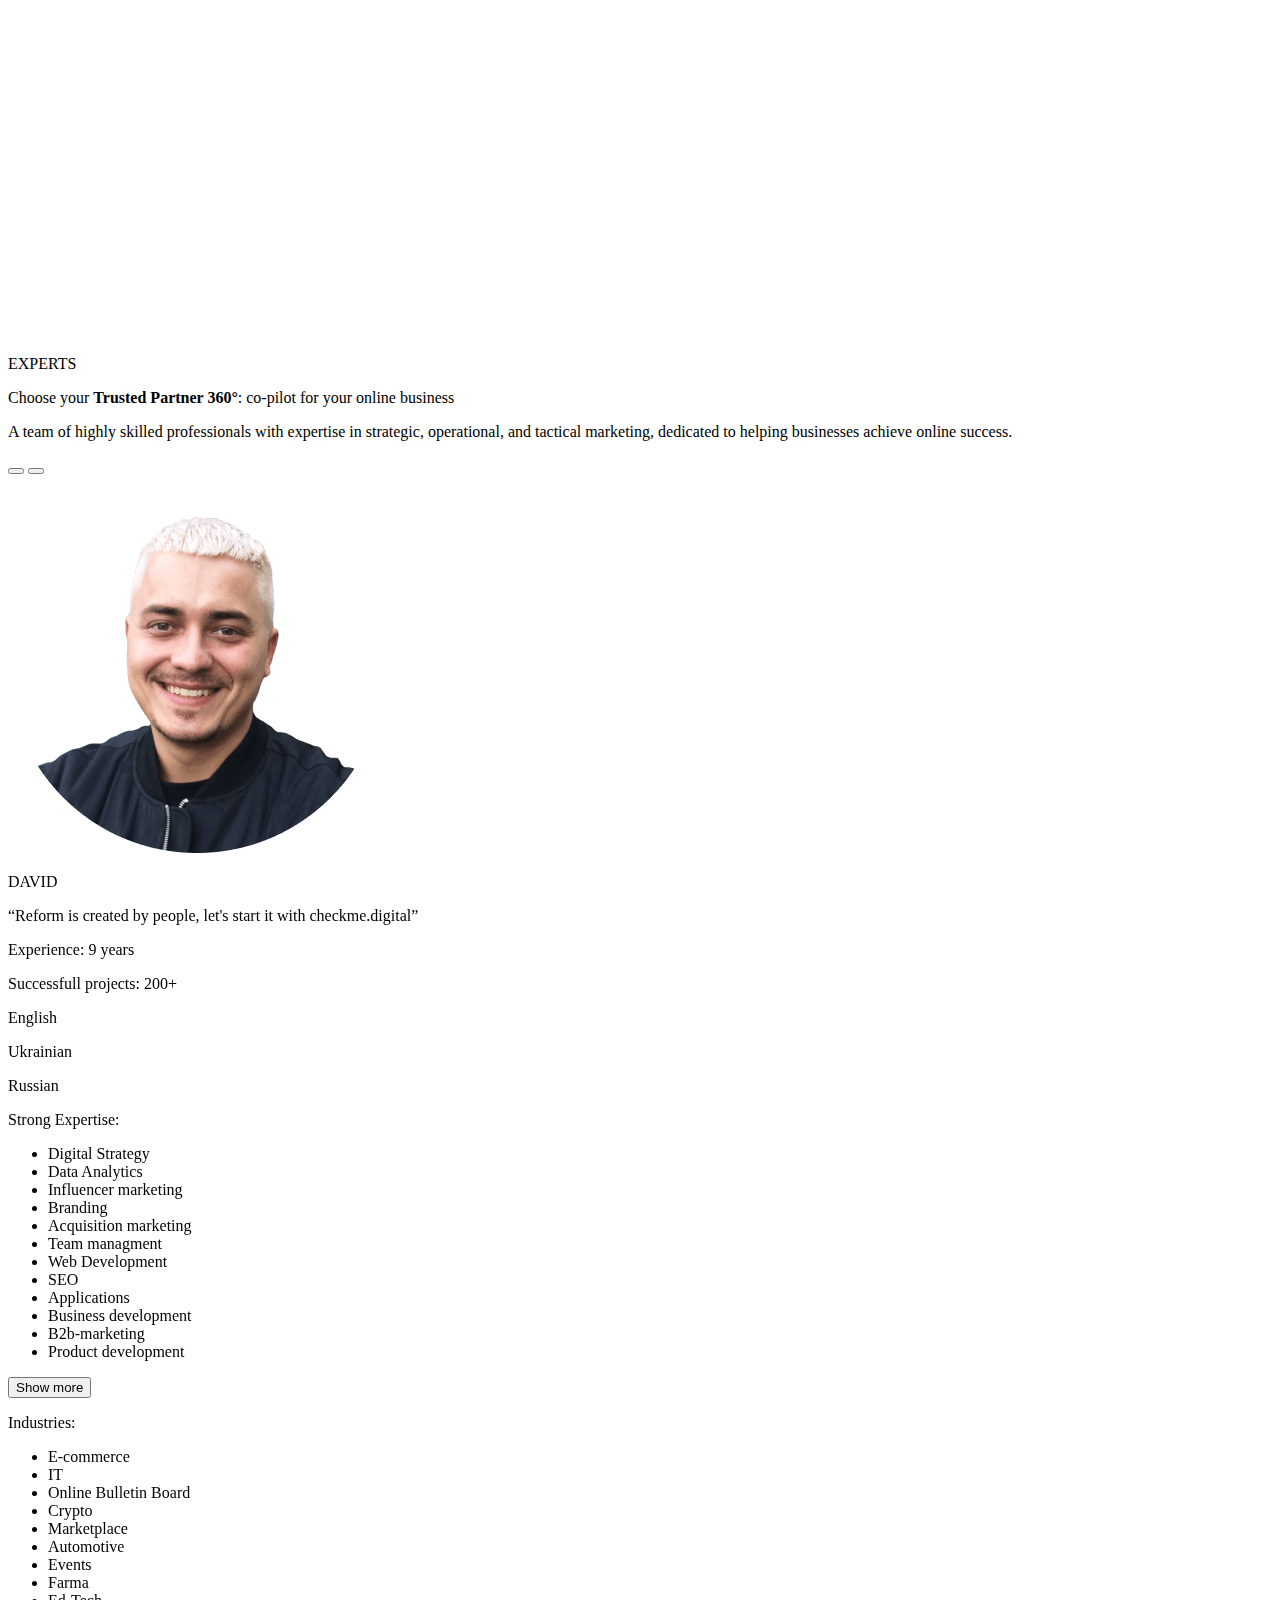
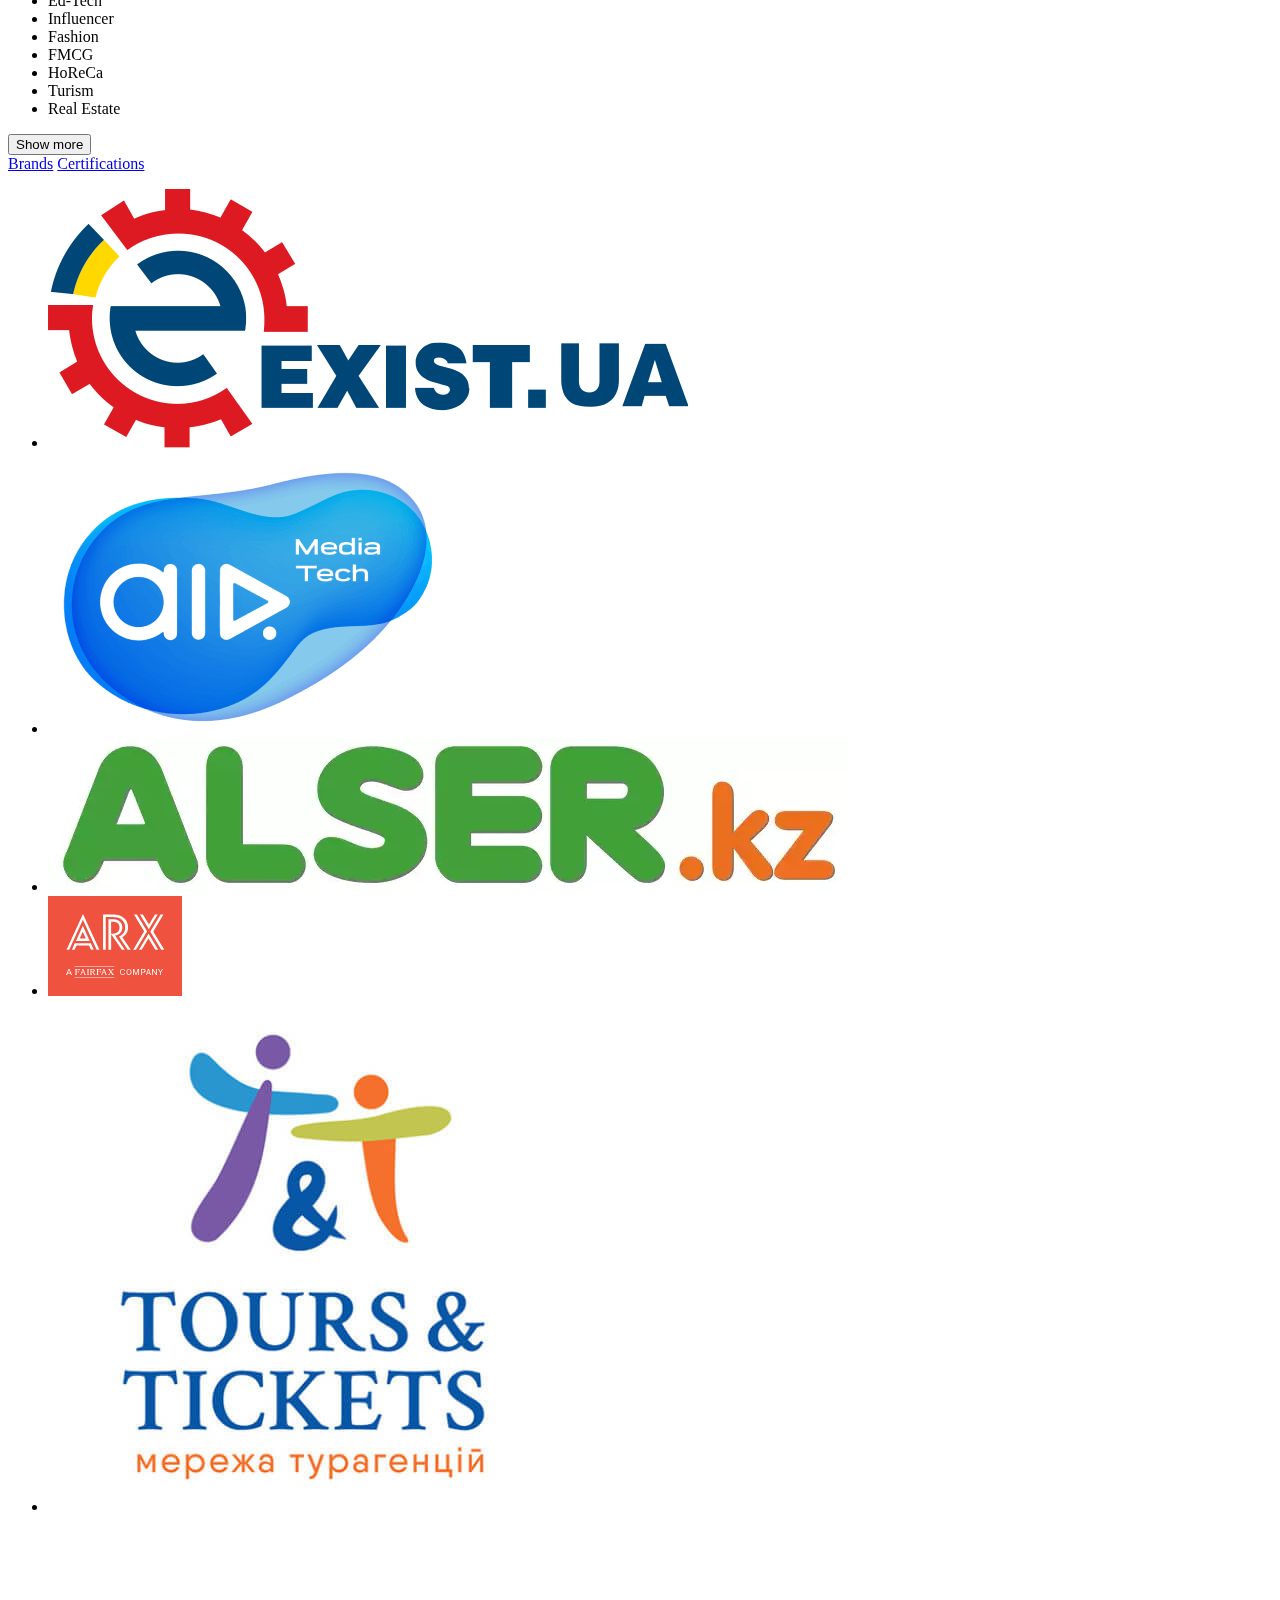
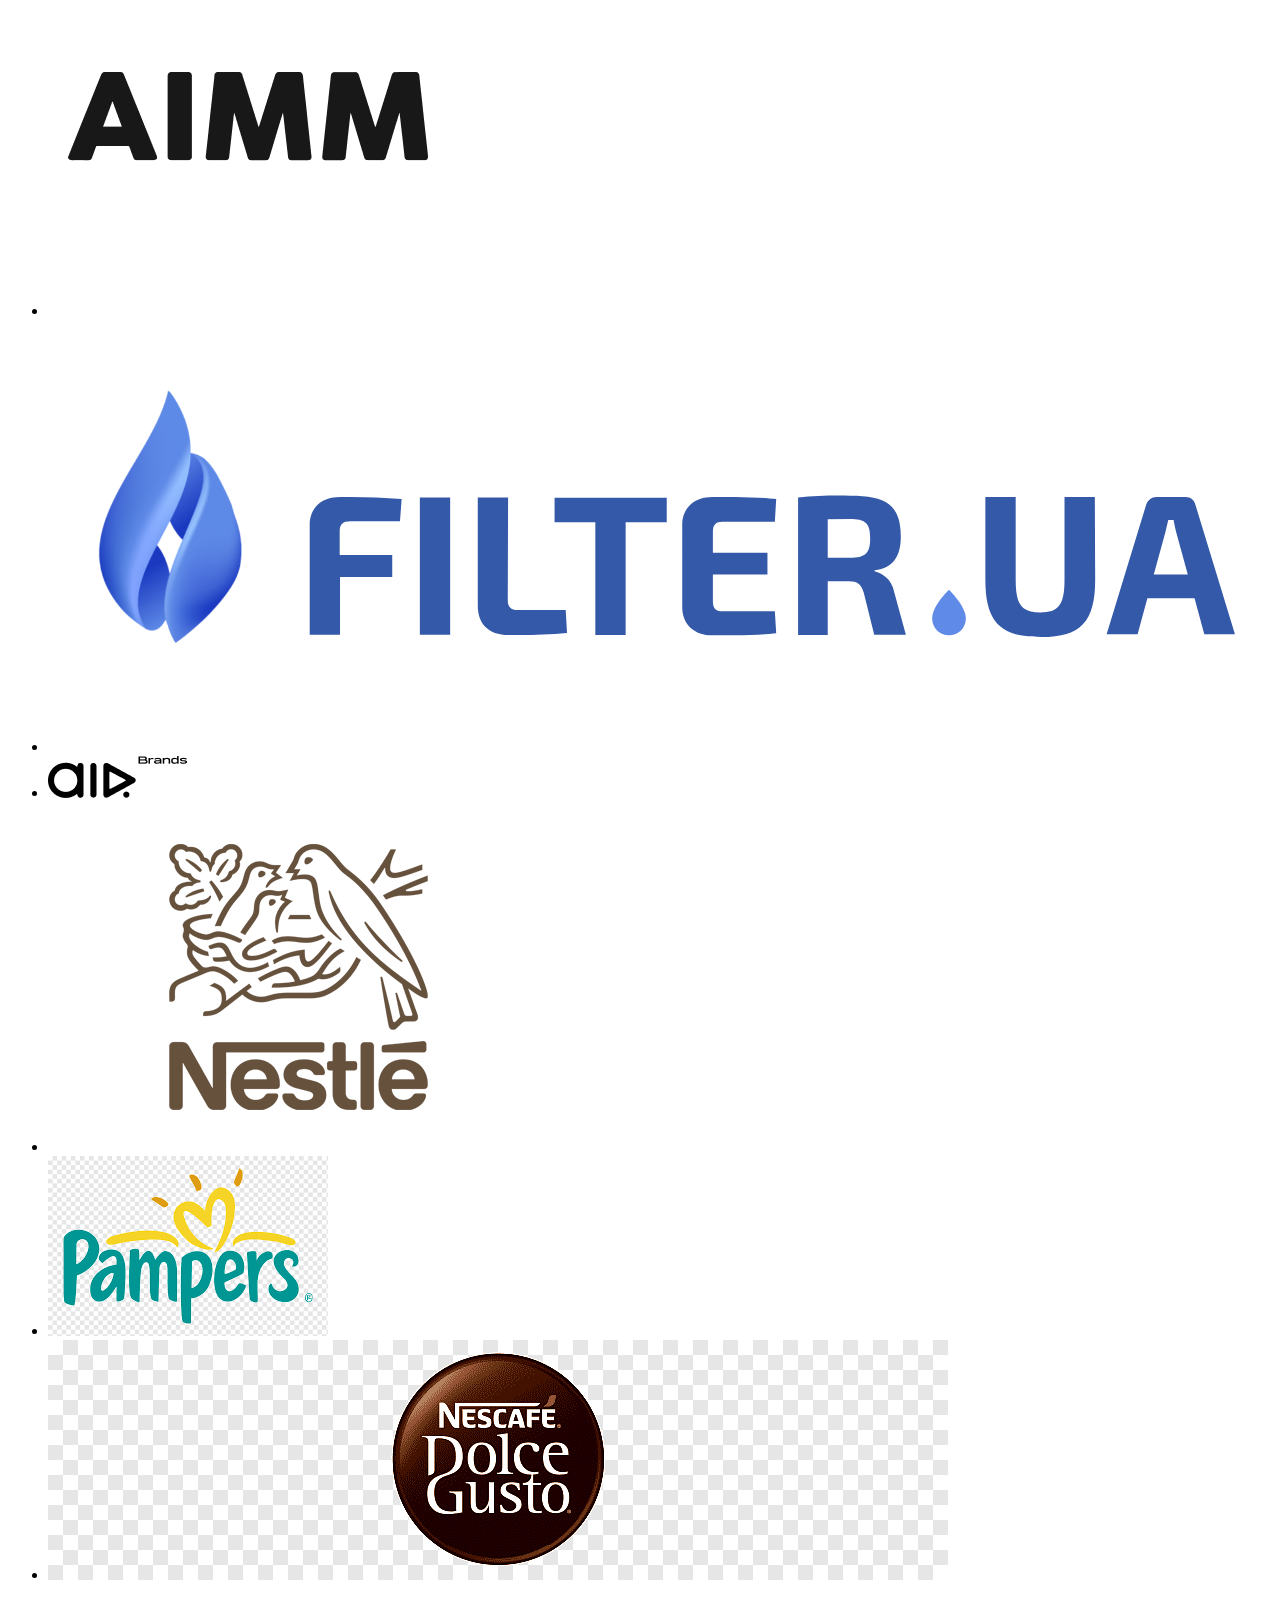
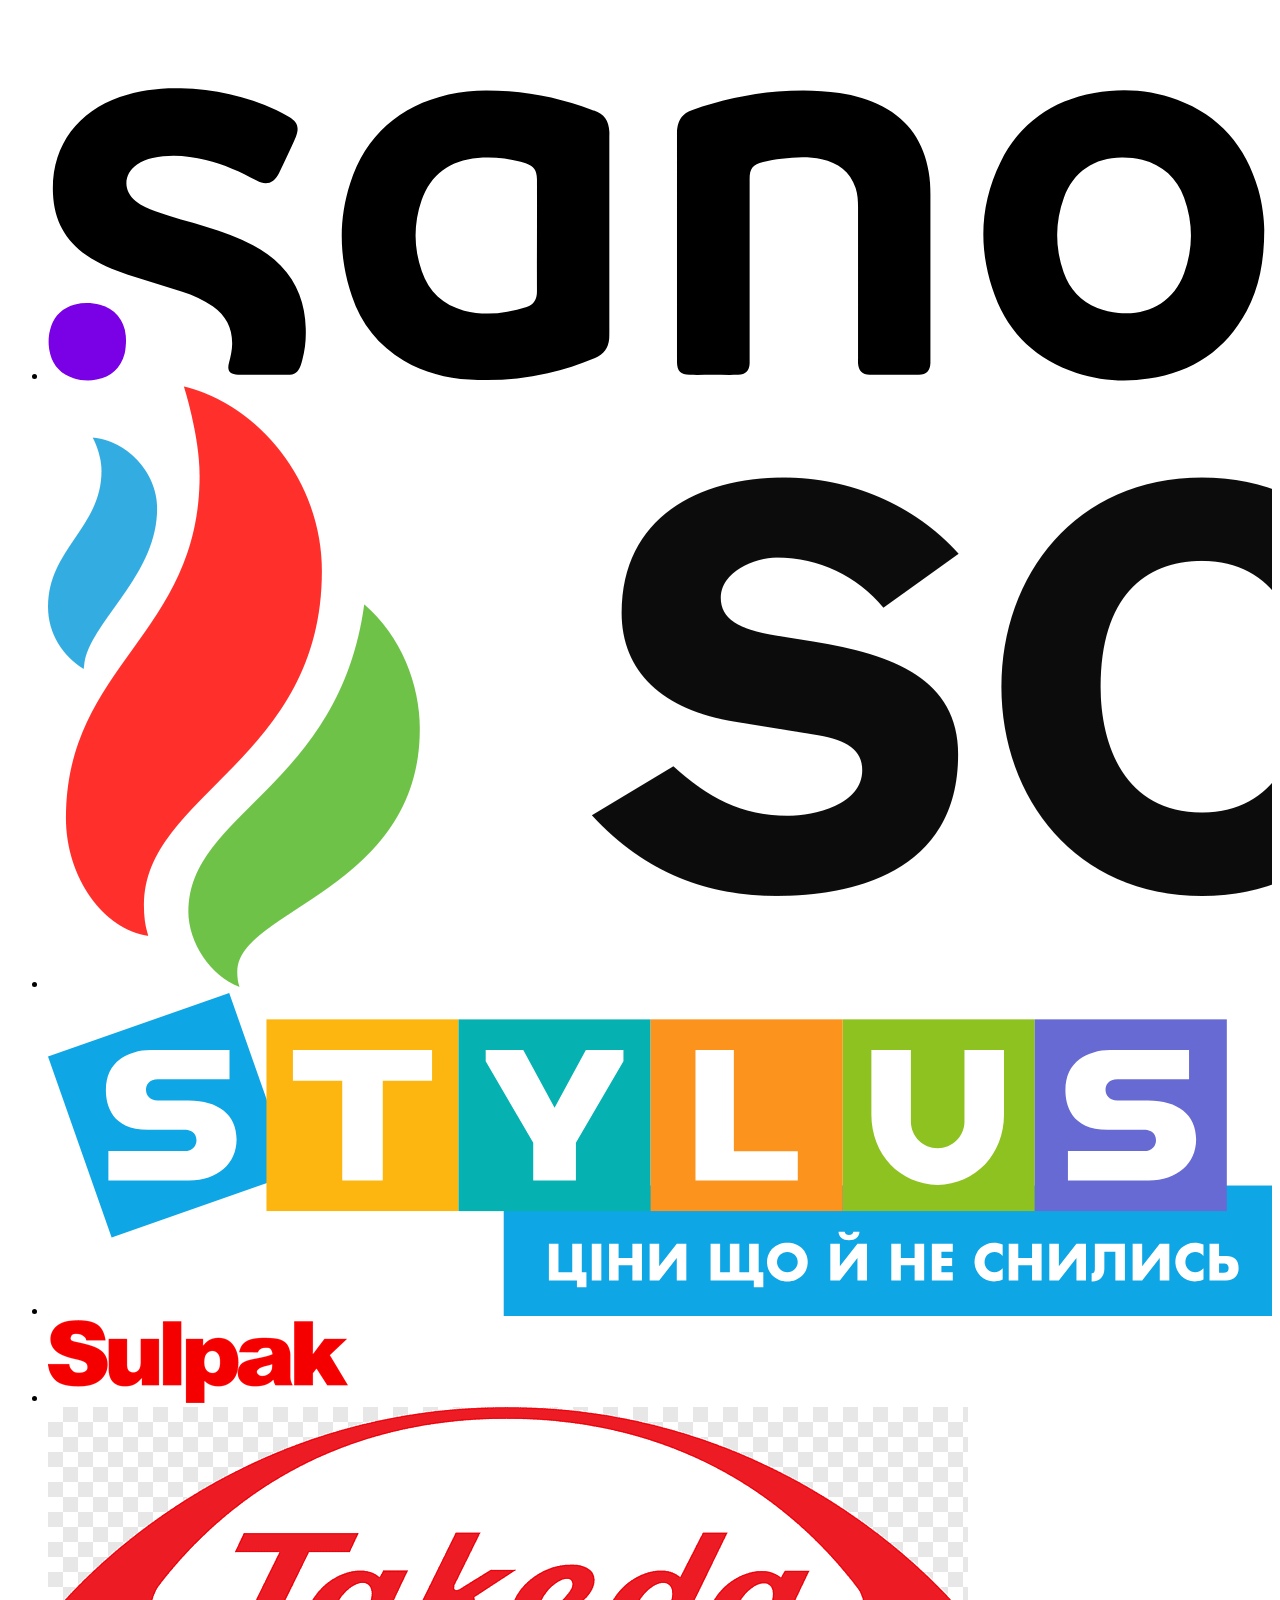
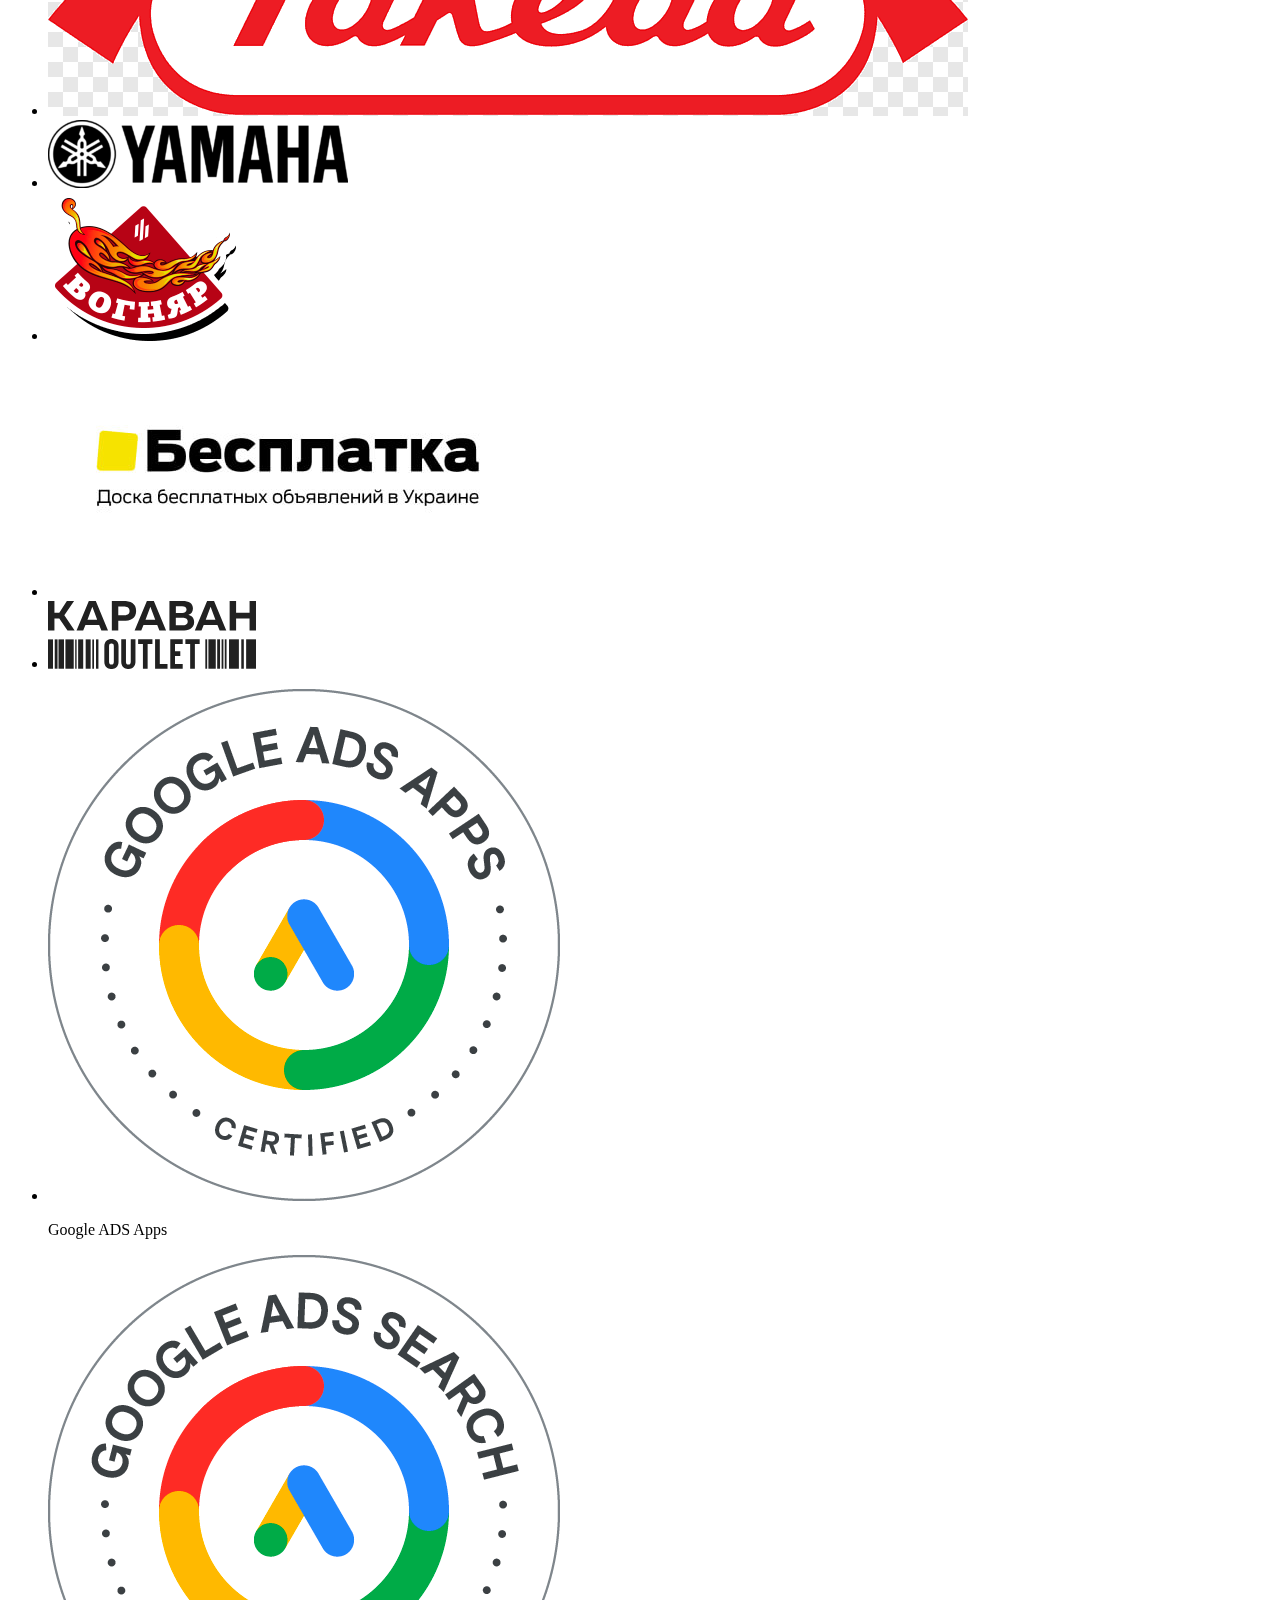
==== commit 517ae49a: "Синхронізація з посадкою 04.07" ====
--- a/_src/index.html
+++ b/_src/index.html
@@ -236,8 +236,8 @@
 							<div class="owner-revolution__item">
 								<p>Trusted Digital Partner 360°</p>
 							</div>
-							<div class="owner-revolution__item">
-								<button></button>
+							<div class="owner-revolution__item toggle-serve__center">
+								<button>Click</button>
 							</div>
 							<div class="owner-revolution__item">
 								<p>Business owner</p>
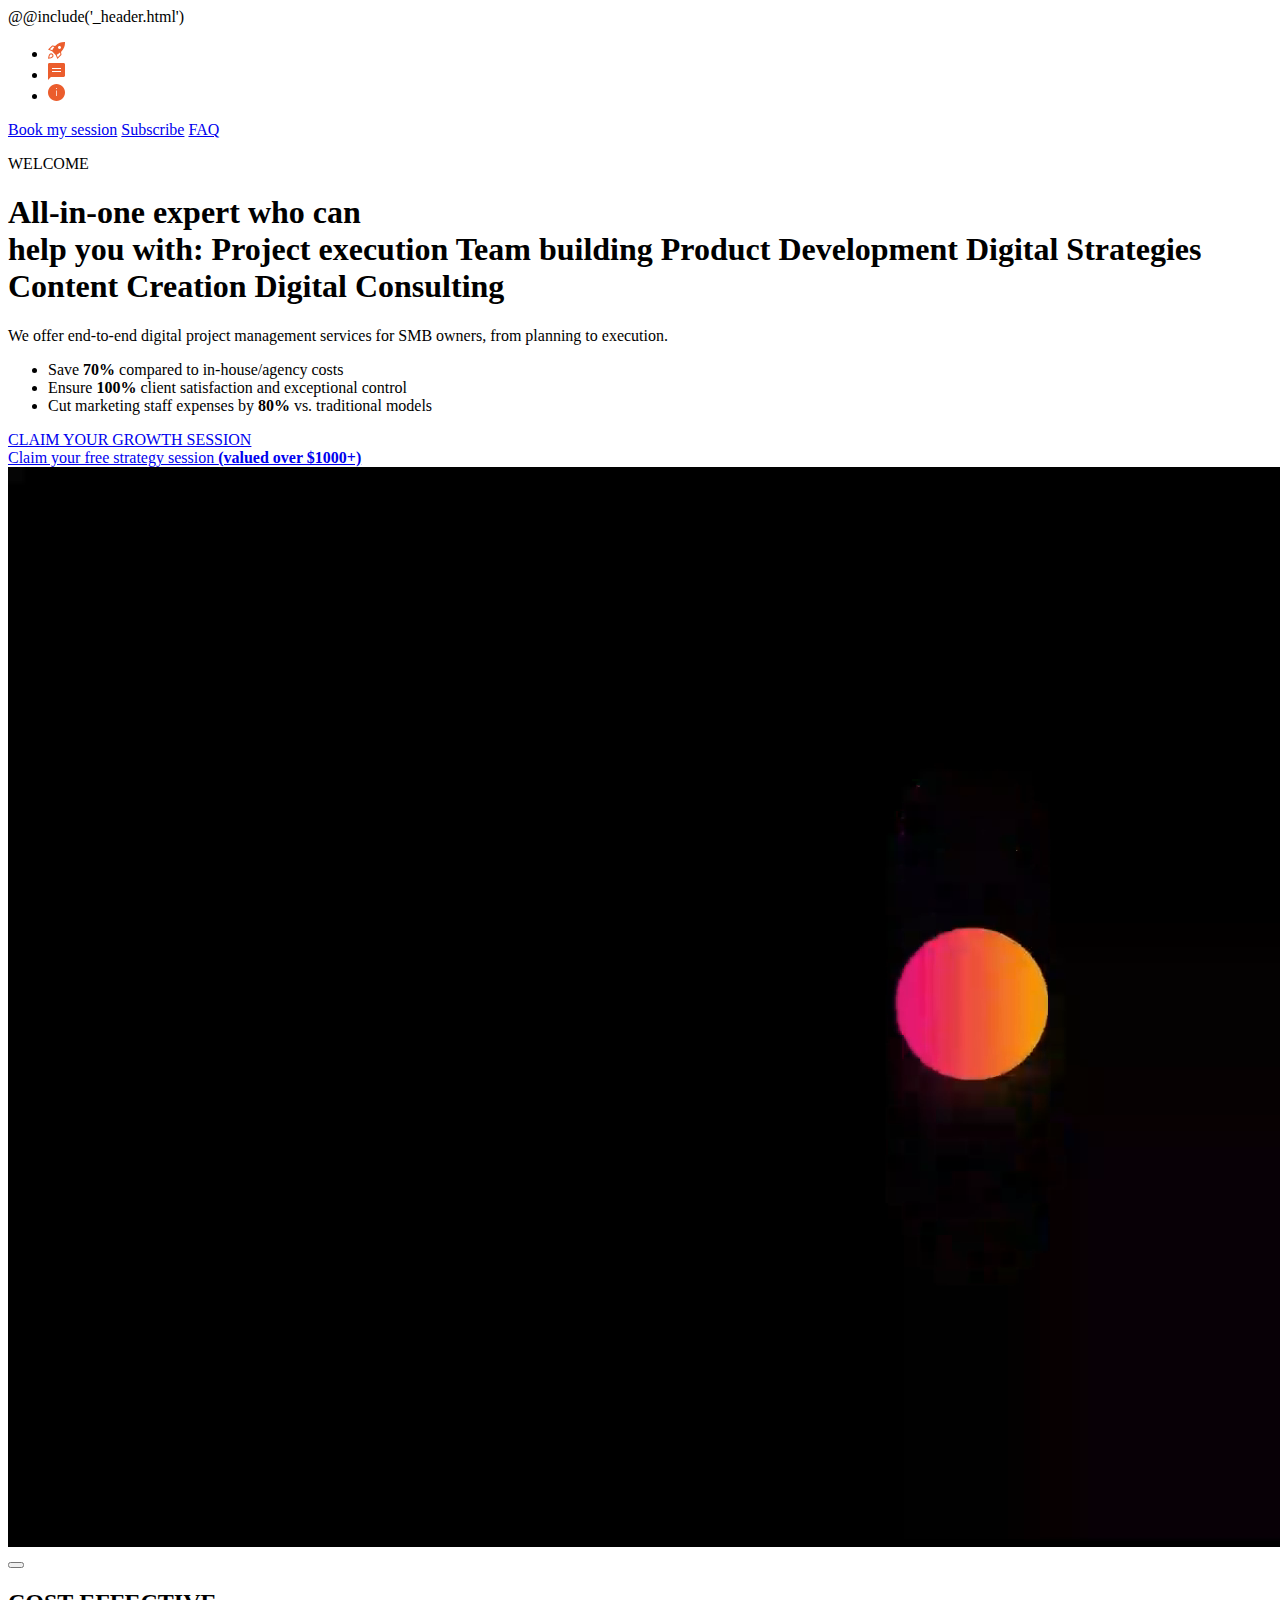
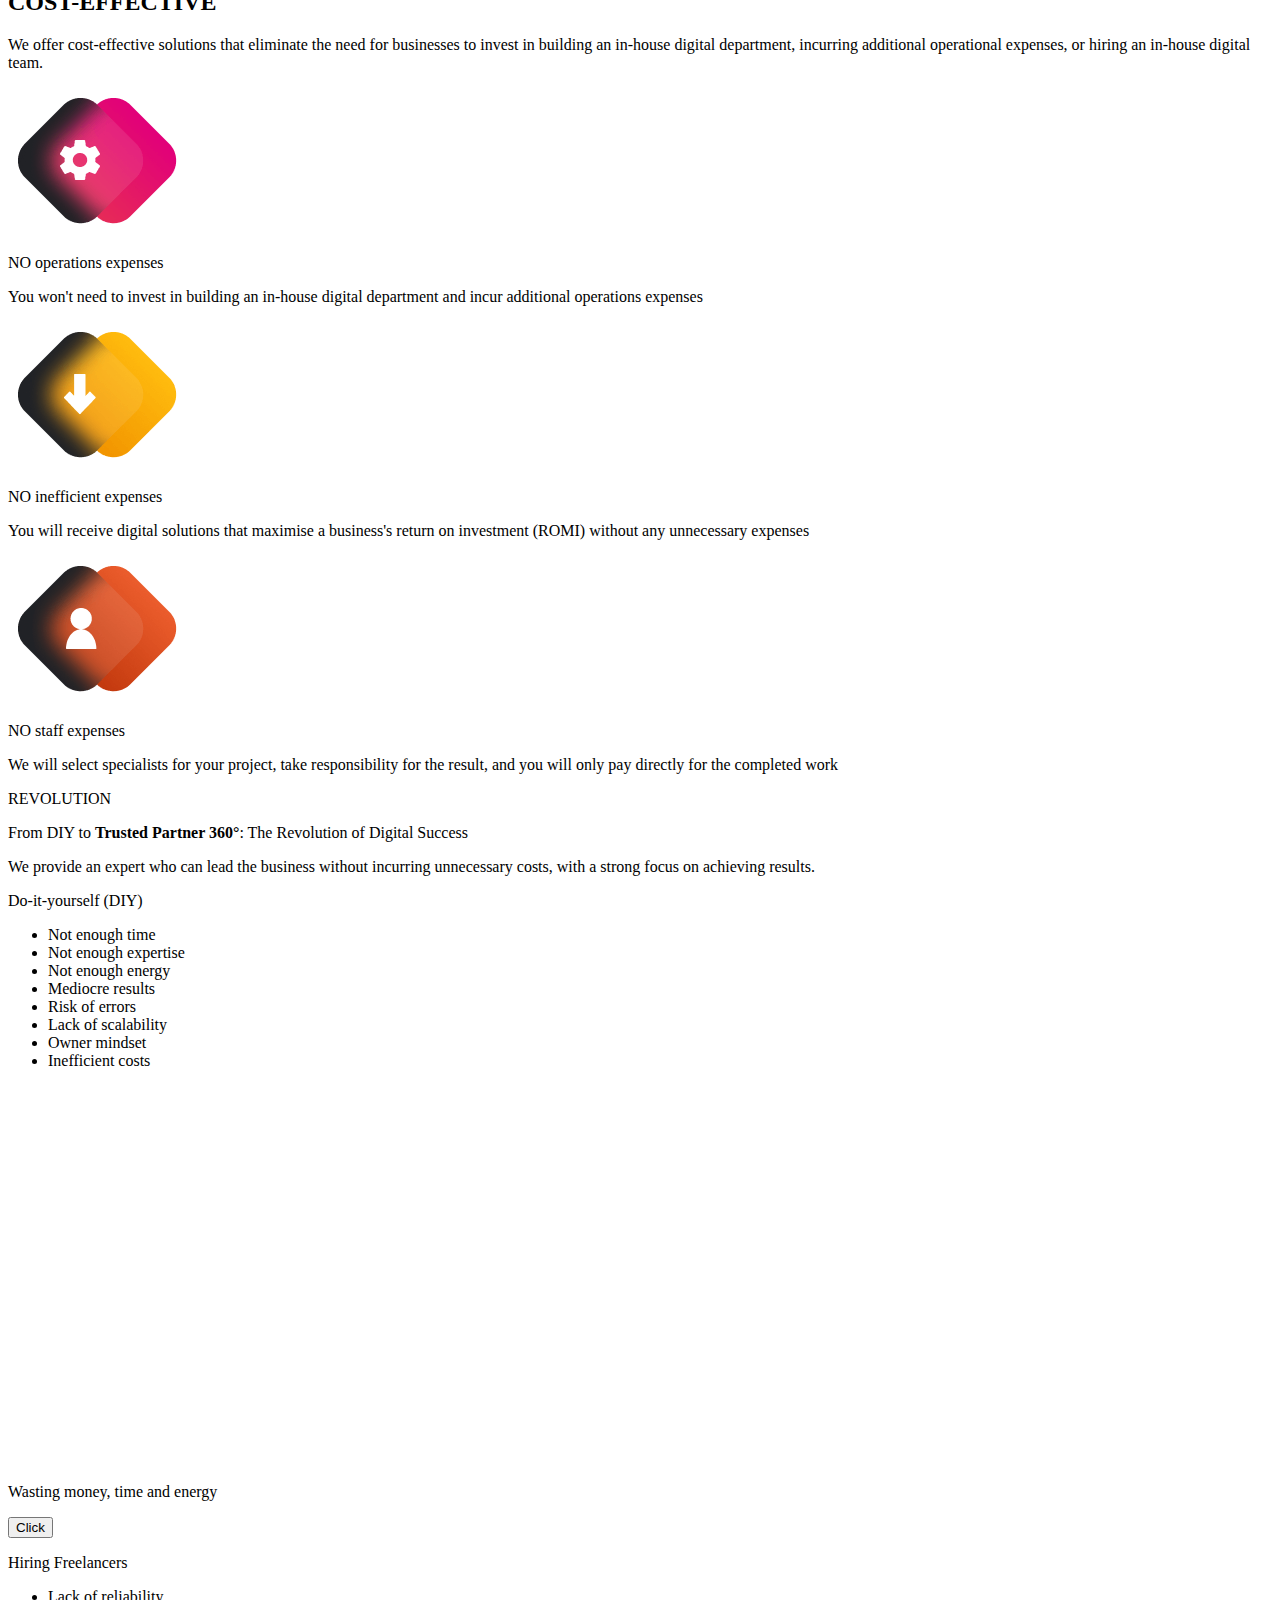
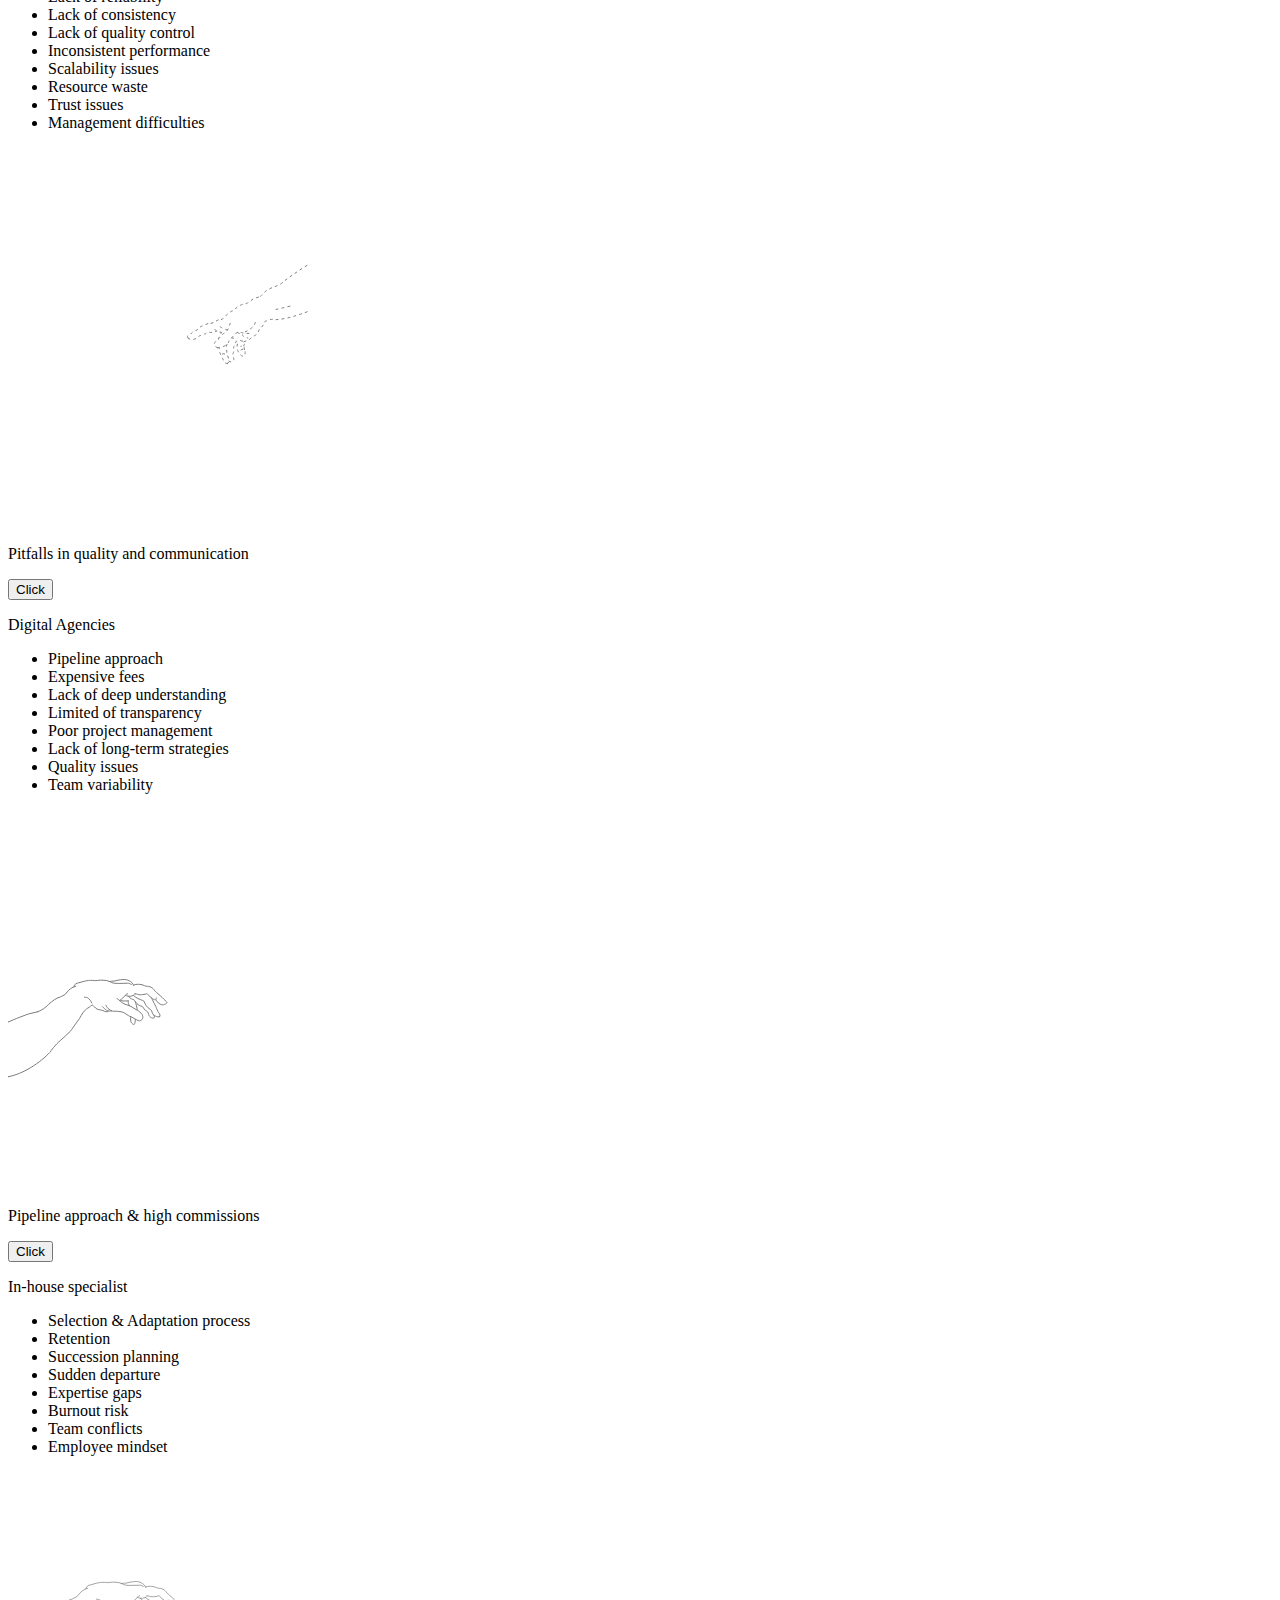
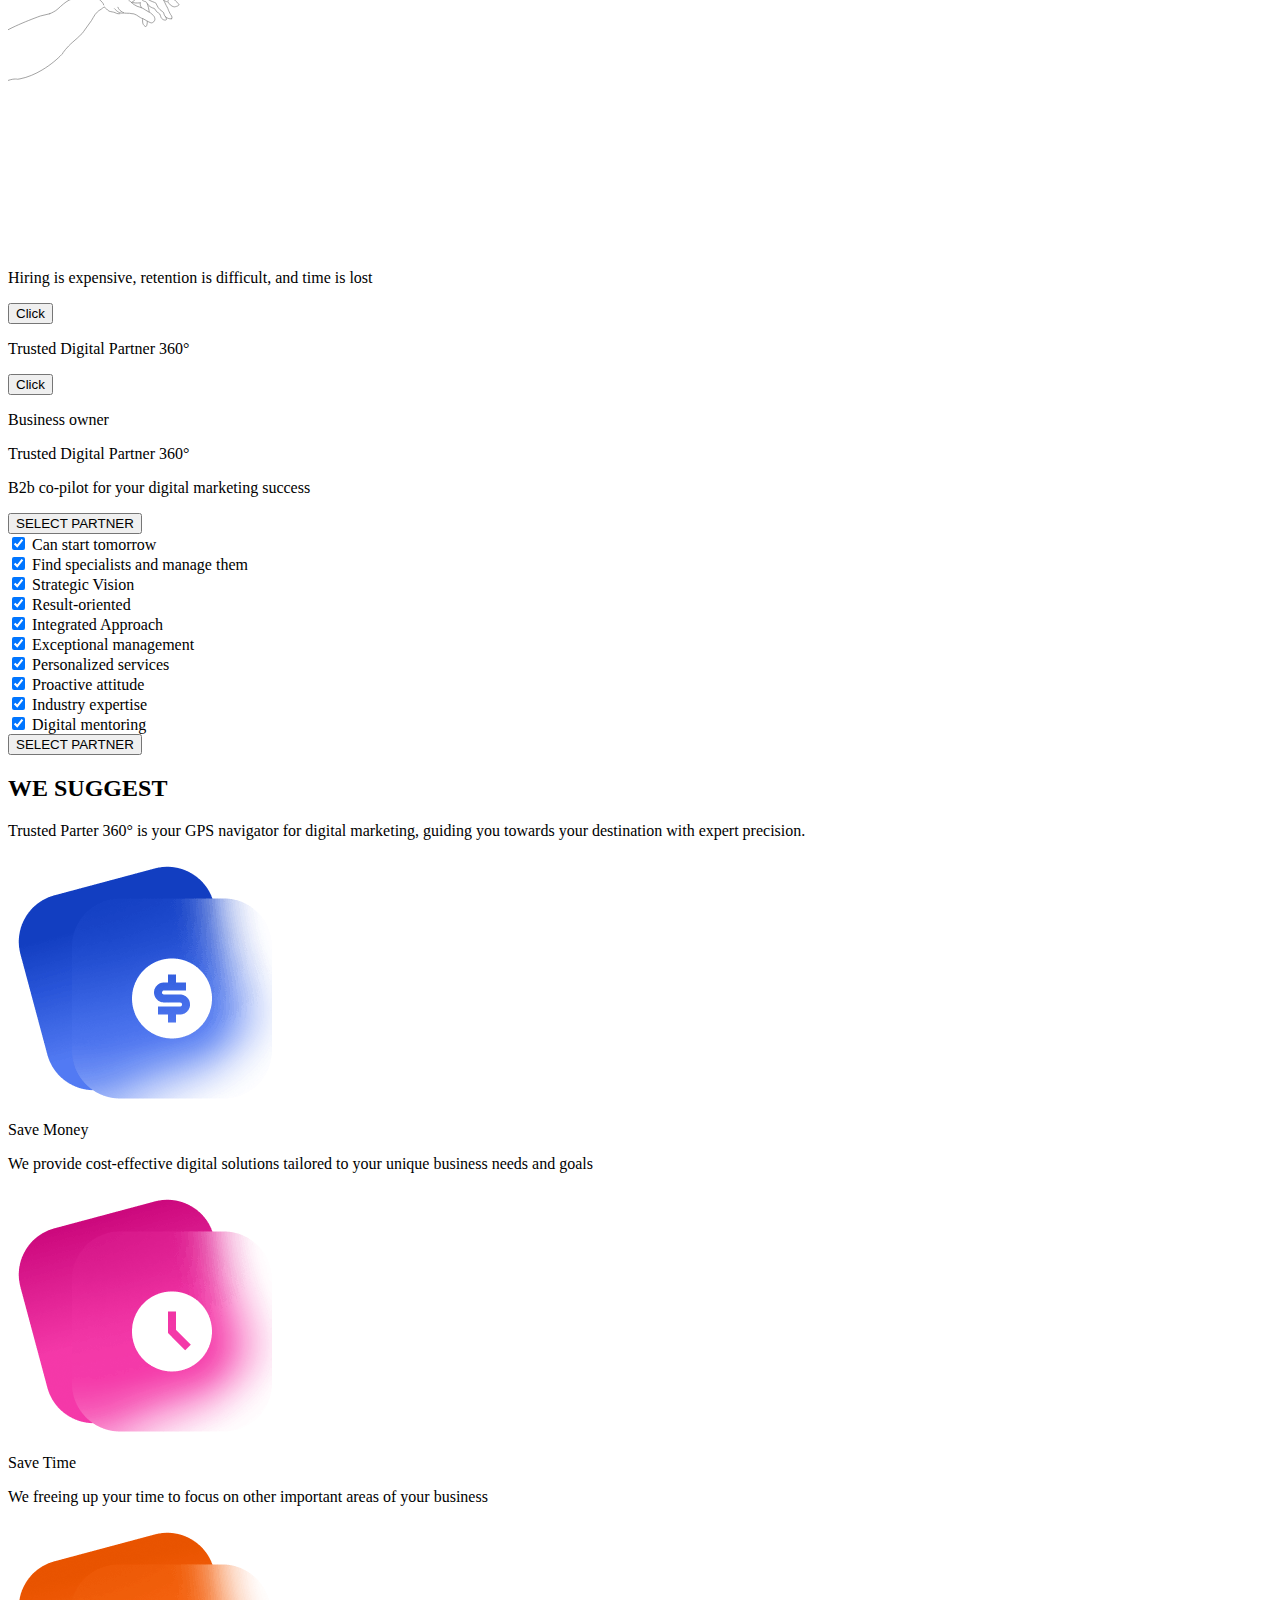
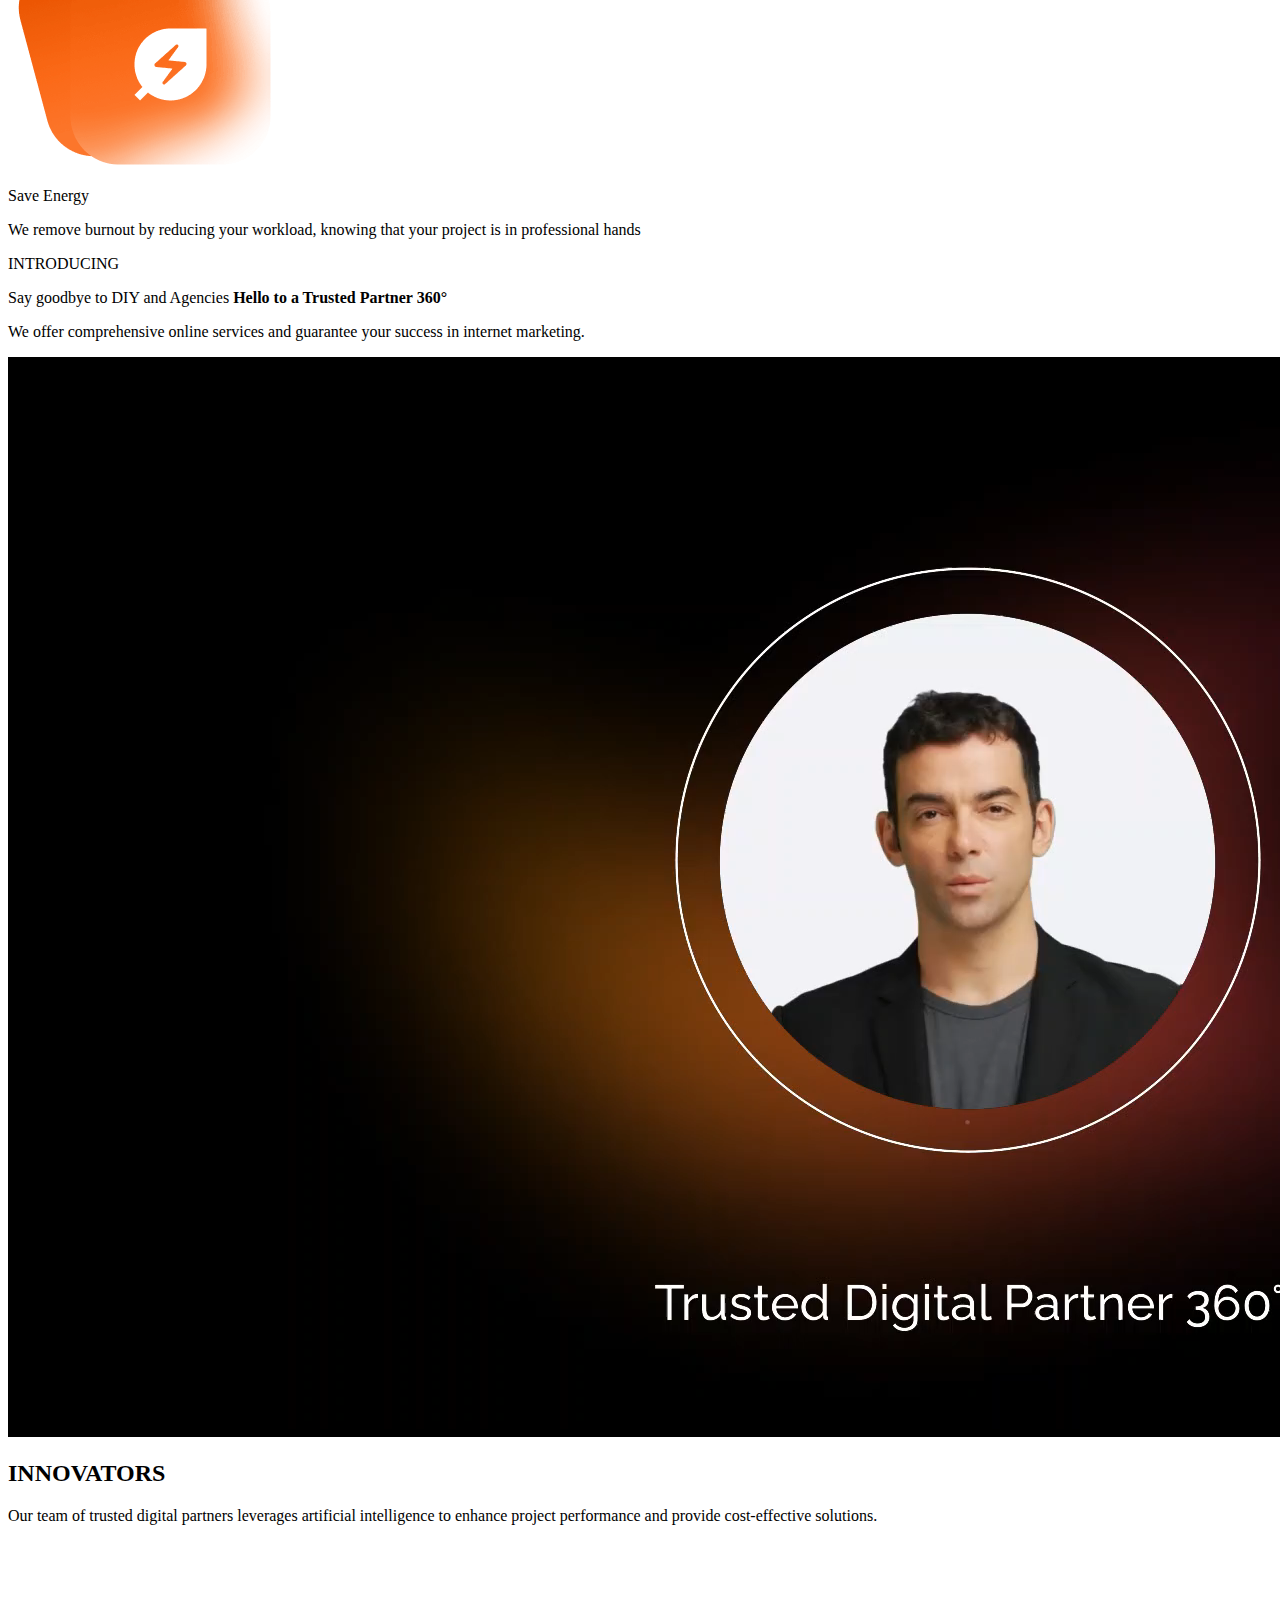
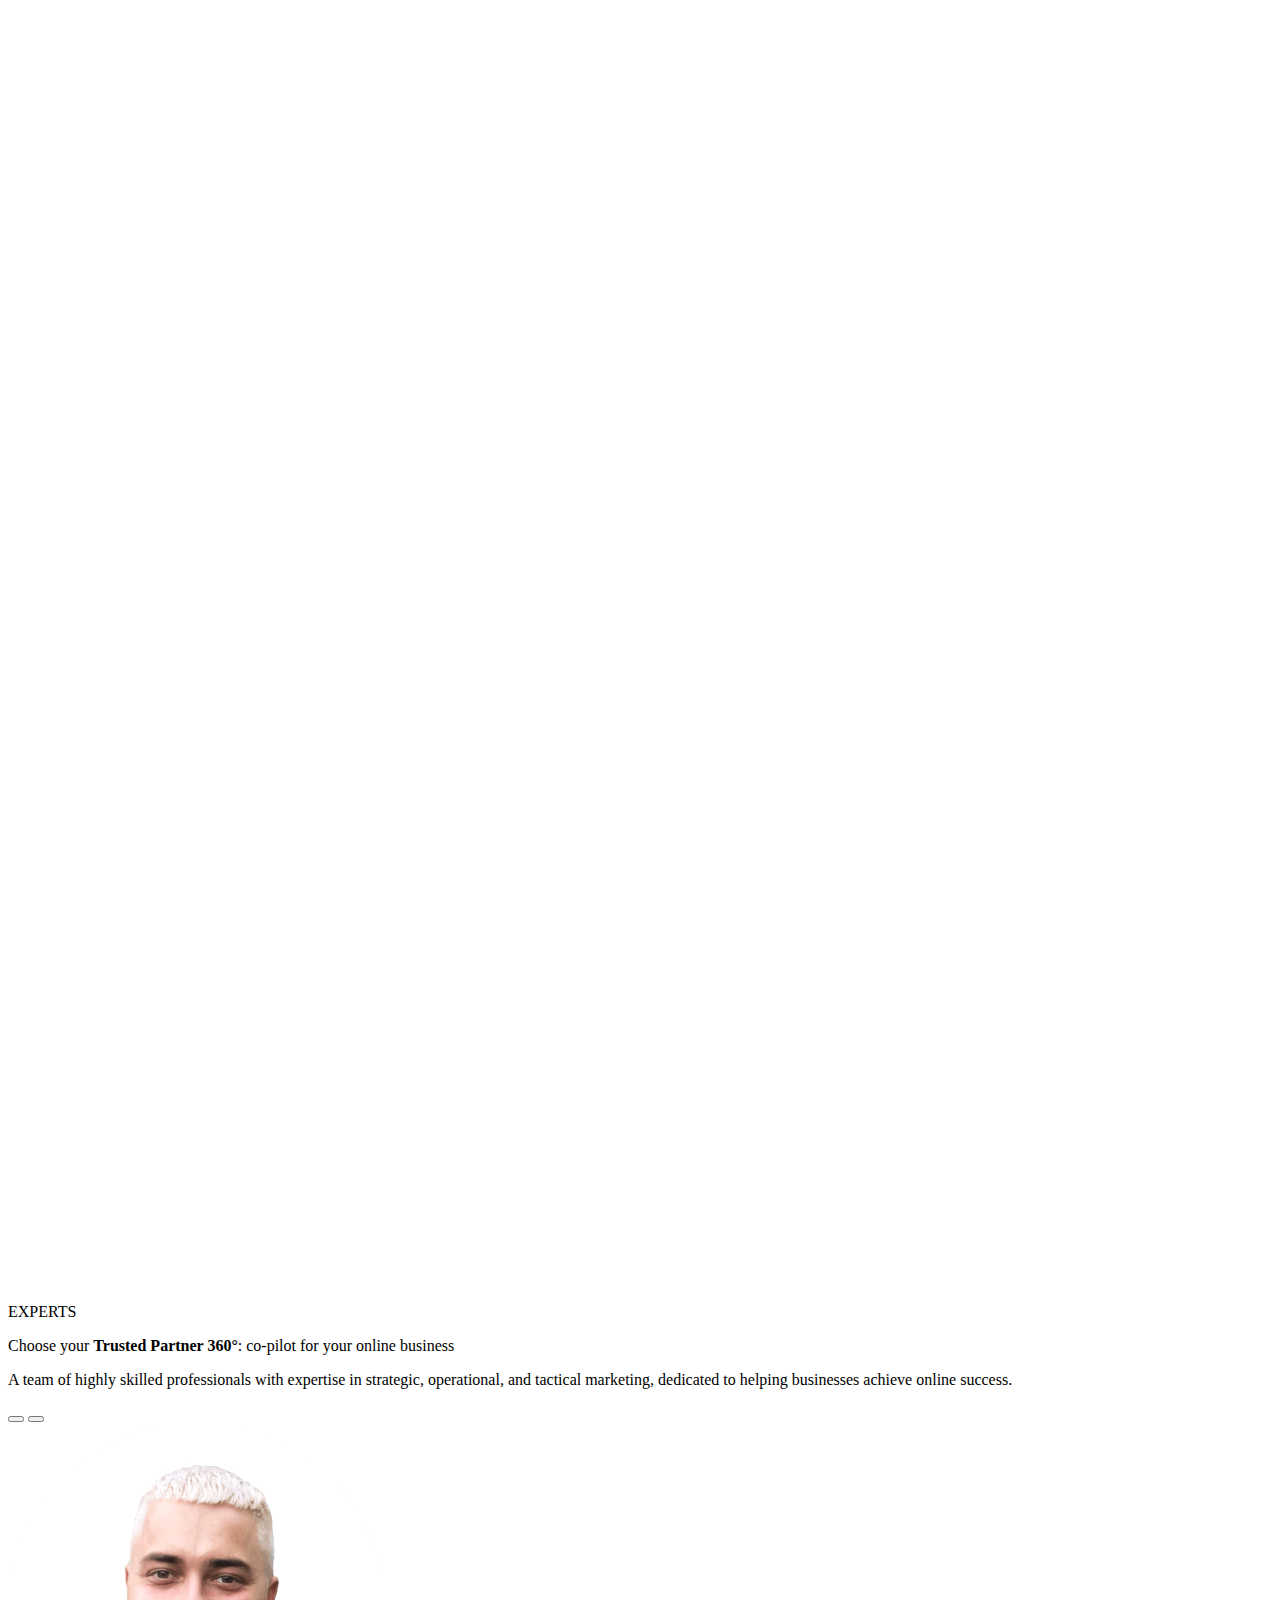
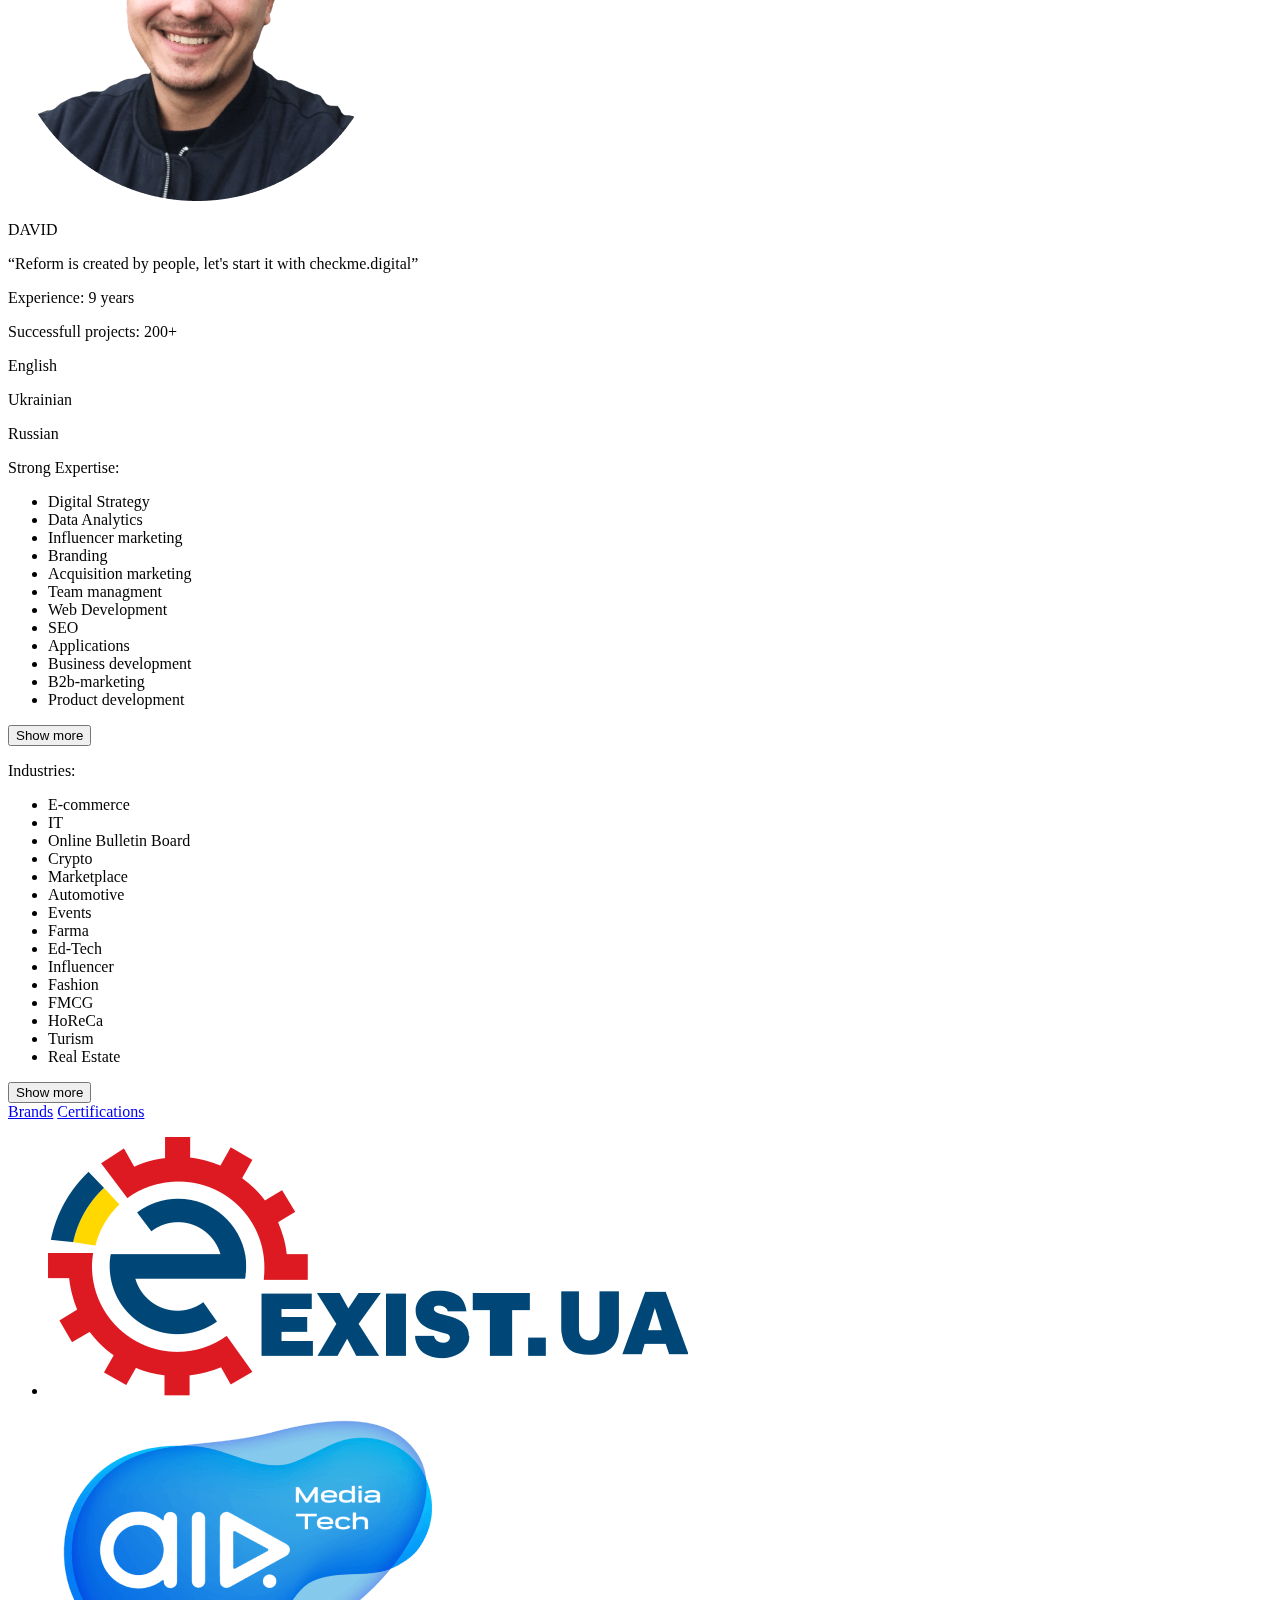
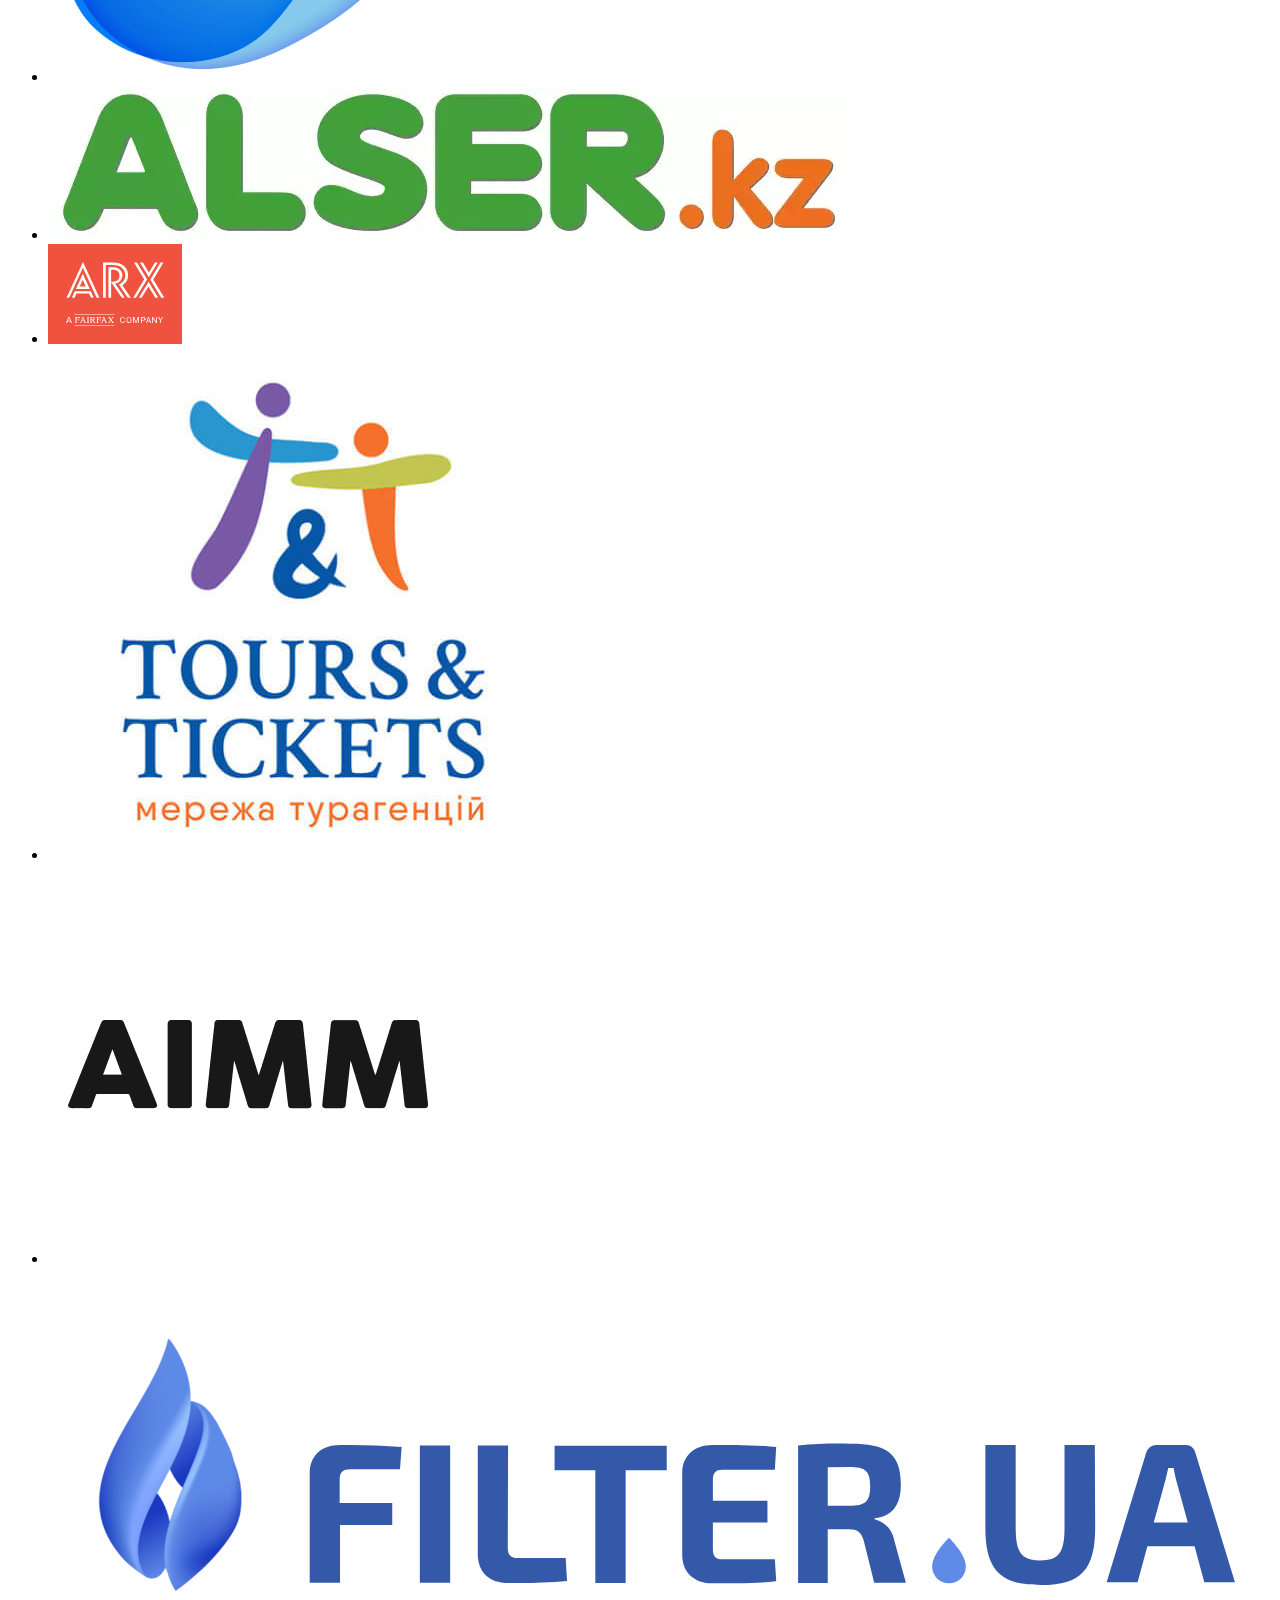
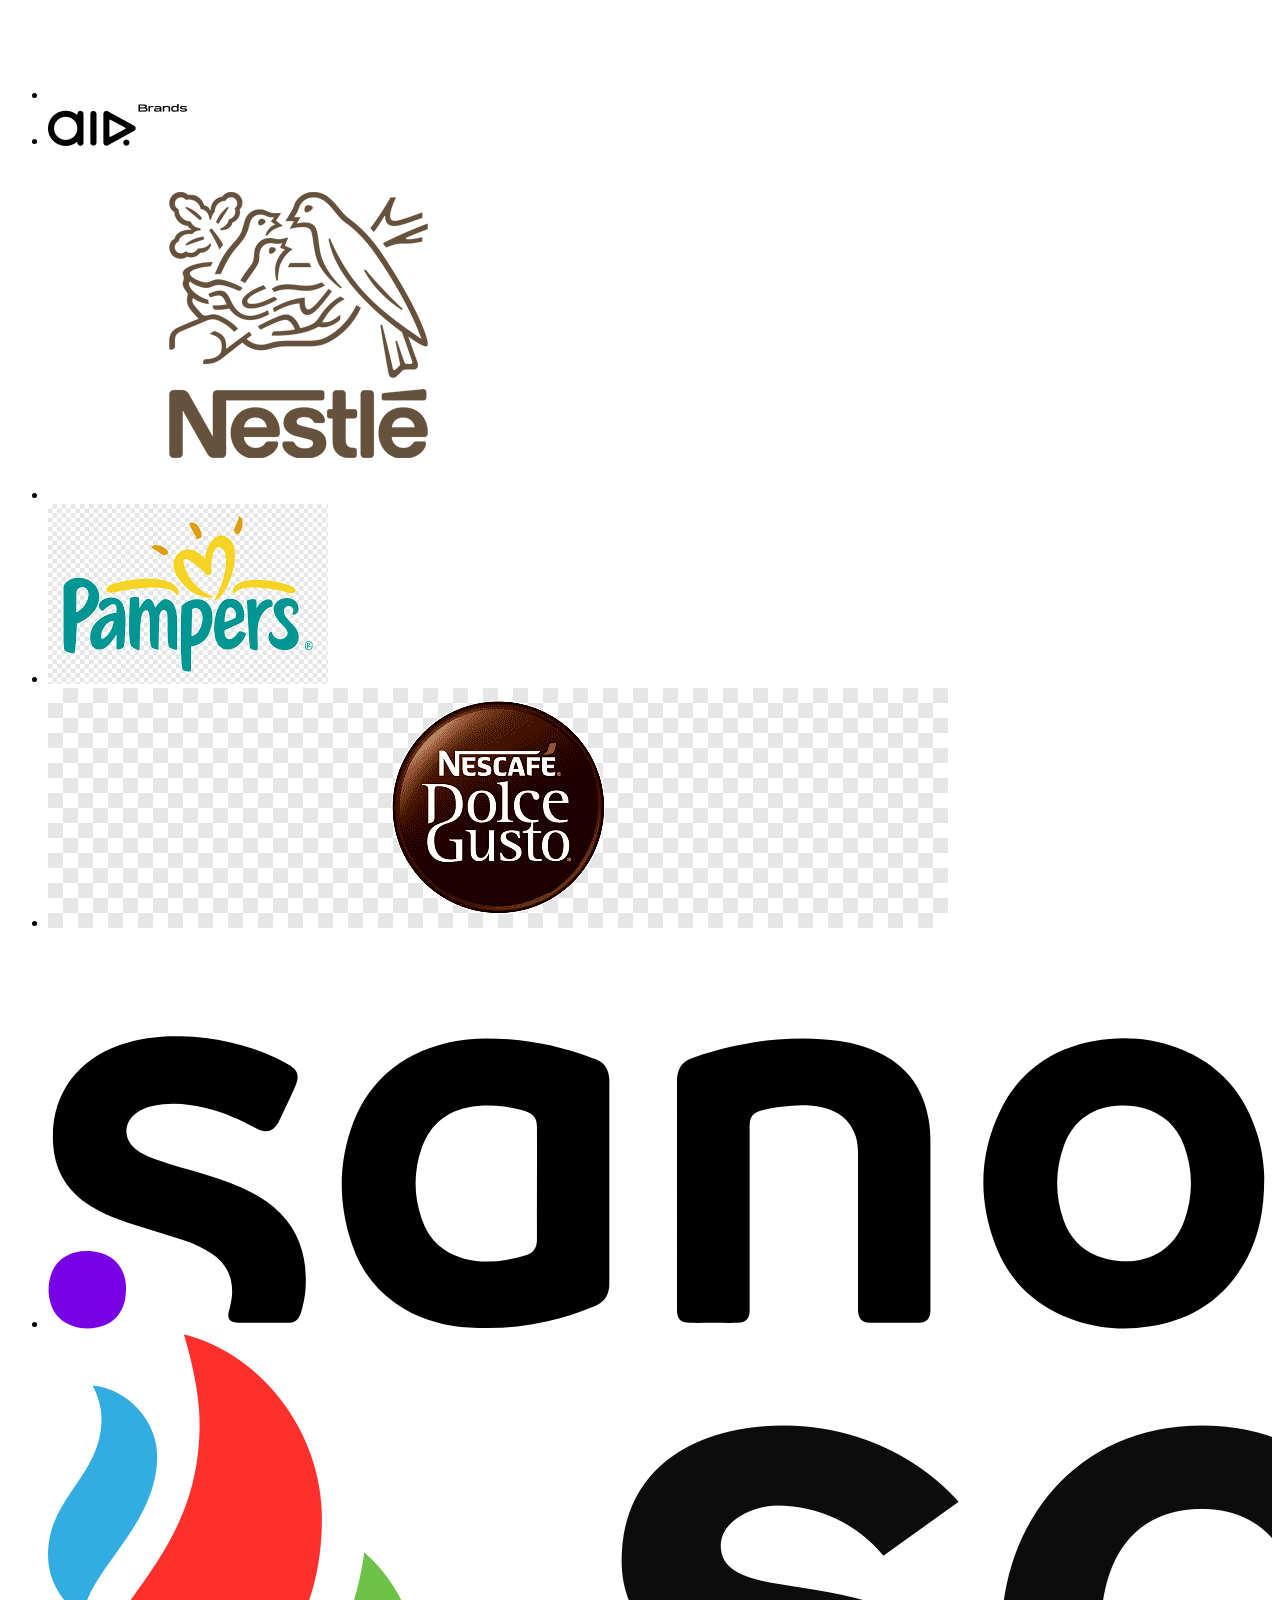
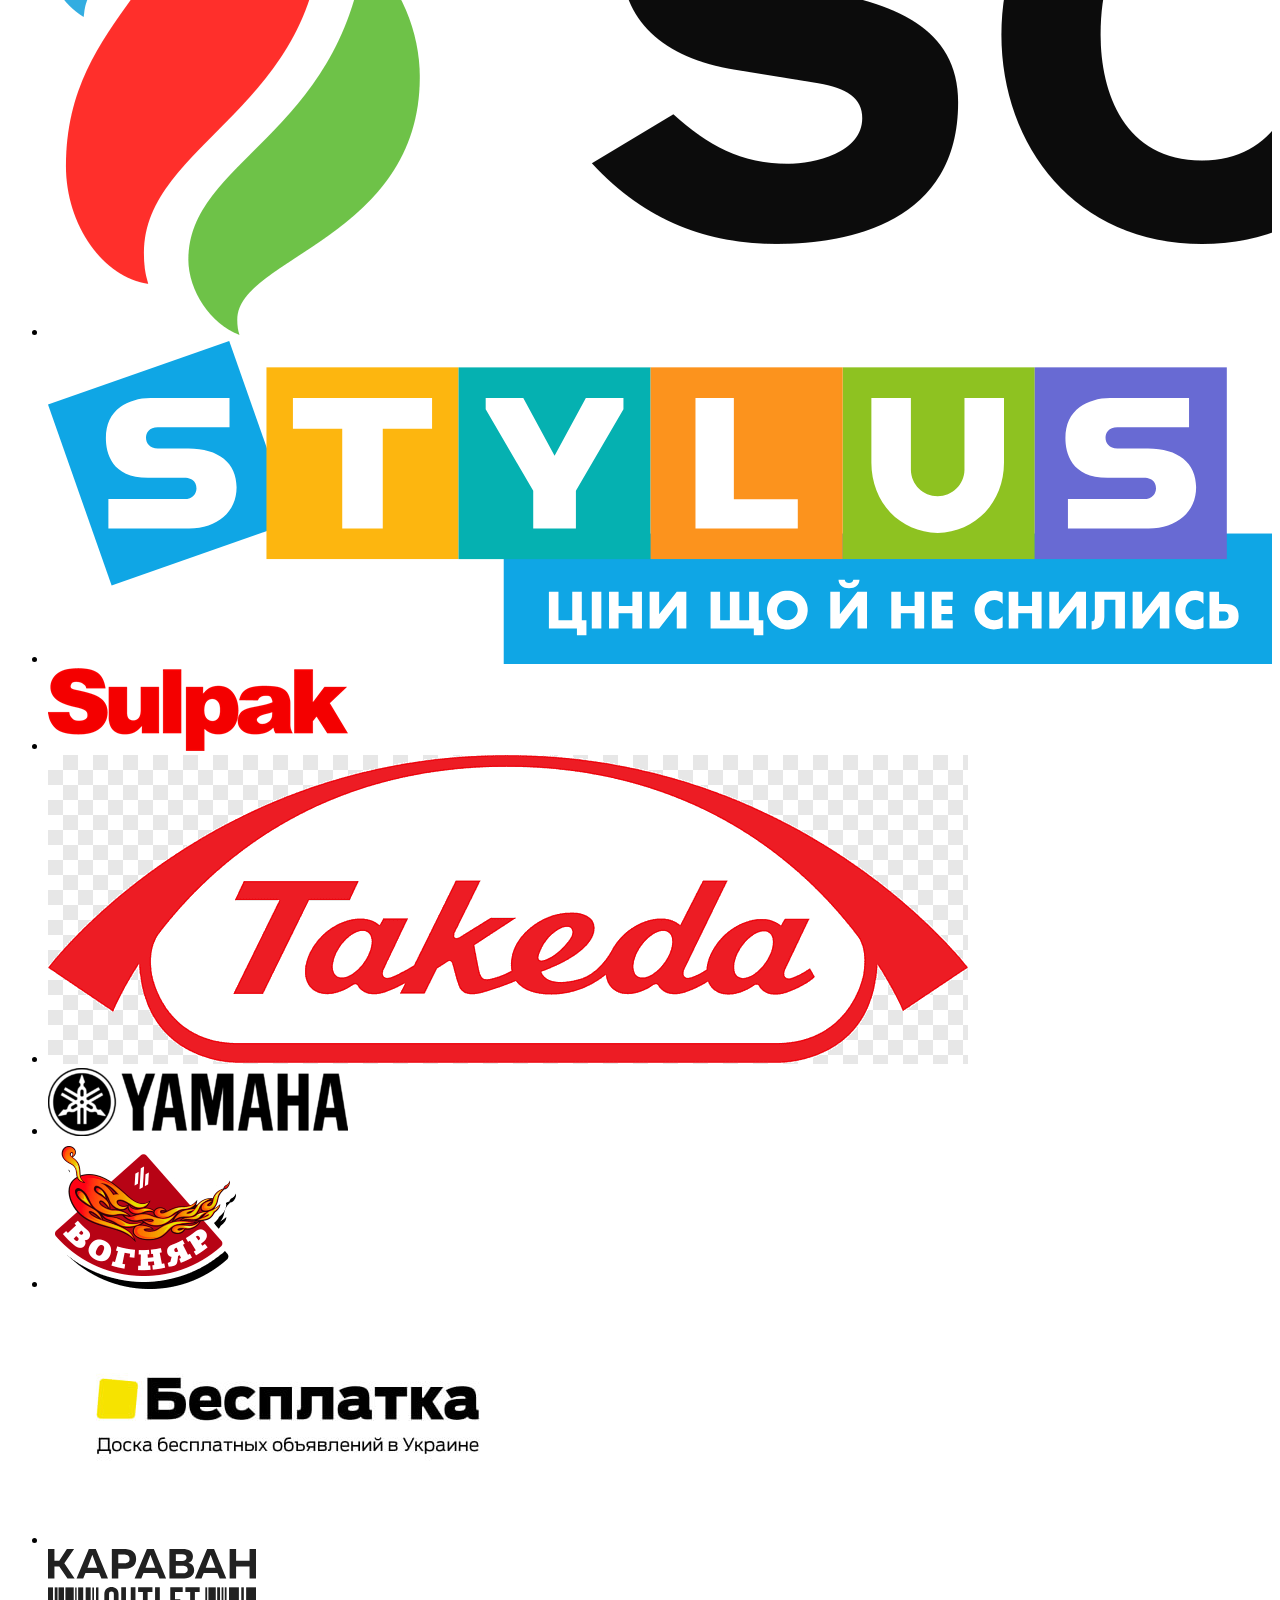
==== commit 9da1ff4d: "Видалив лишні відео" ====
--- a/_src/index.html
+++ b/_src/index.html
@@ -12,6 +12,19 @@
 	<link rel="mask-icon" href="img/content/favicon/safari-pinned-tab.svg" color="#5bbad5">
 	<meta name="msapplication-TileColor" content="#da532c">
 	<meta name="theme-color" content="#ffffff">
+
+	<link rel="preload" href="fonts/ProximaNovaBold.woff2" as="font" type="font/woff2" crossorigin="anonymous">
+	<link rel="preload" href="fonts/ProximaNovaLight.woff2" as="font" type="font/woff2" crossorigin="anonymous">
+	<link rel="preload" href="fonts/ProximaNovaRegular.woff2" as="font" type="font/woff2" crossorigin="anonymous">
+	<link rel="preload" href="fonts/ProximaNovaSemibold.woff2" as="font" type="font/woff2" crossorigin="anonymous">
+	<link rel="preload" href="fonts/ProximaNovaThin.woff2" as="font" type="font/woff2" crossorigin="anonymous">
+	<link rel="preload" href="fonts/Raleway-Bold.woff2" as="font" type="font/woff2" crossorigin="anonymous">
+	<link rel="preload" href="fonts/SFUIDisplay-Bold.woff2" as="font" type="font/woff2" crossorigin="anonymous">
+	<link rel="preload" href="fonts/SFUIDisplay-Light.woff2" as="font" type="font/woff2" crossorigin="anonymous">
+	<link rel="preload" href="fonts/SFUIDisplay-Medium.woff2" as="font" type="font/woff2" crossorigin="anonymous">
+	<link rel="preload" href="fonts/SFUIDisplay-Semibold.woff2" as="font" type="font/woff2" crossorigin="anonymous">
+	<link rel="preload" href="fonts/SFUIDisplay-Thin.woff2" as="font" type="font/woff2" crossorigin="anonymous">
+
 	<link rel="stylesheet" href="libs/swiper.min.css">
 	<link rel="stylesheet" href="libs/phone-mask/intlTelInput.min.css">
 	<link rel="stylesheet" href="css/style.min.css">
@@ -84,7 +97,7 @@
 				</div>
 				<div class="content__video video-content">
 					<div class="video-content__vbox">
-						<video src="img/content/preview.mp4" muted autoplay loop playsinline></video>
+						<video src="img/content/preview-en.mp4" muted autoplay loop playsinline></video>
 						<button class="video-content__button"></button>
 					</div>
 				</div>
